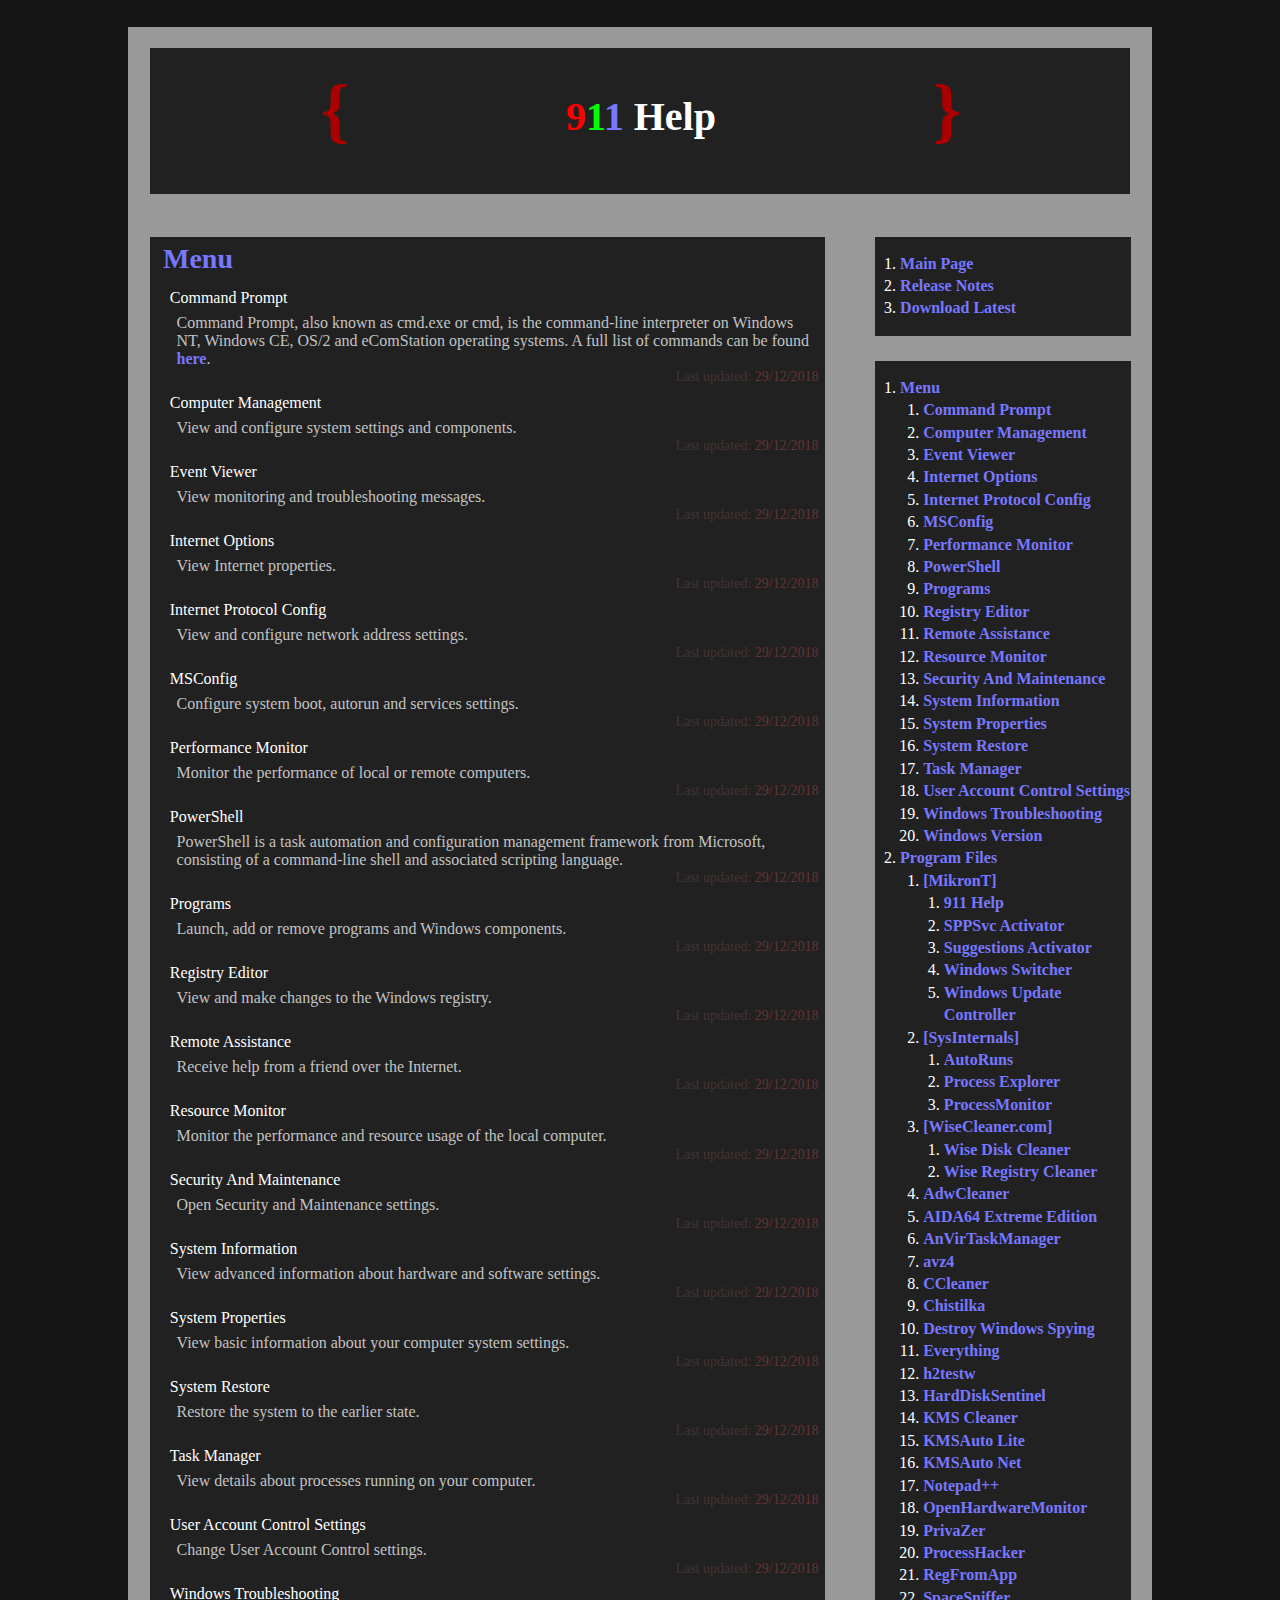
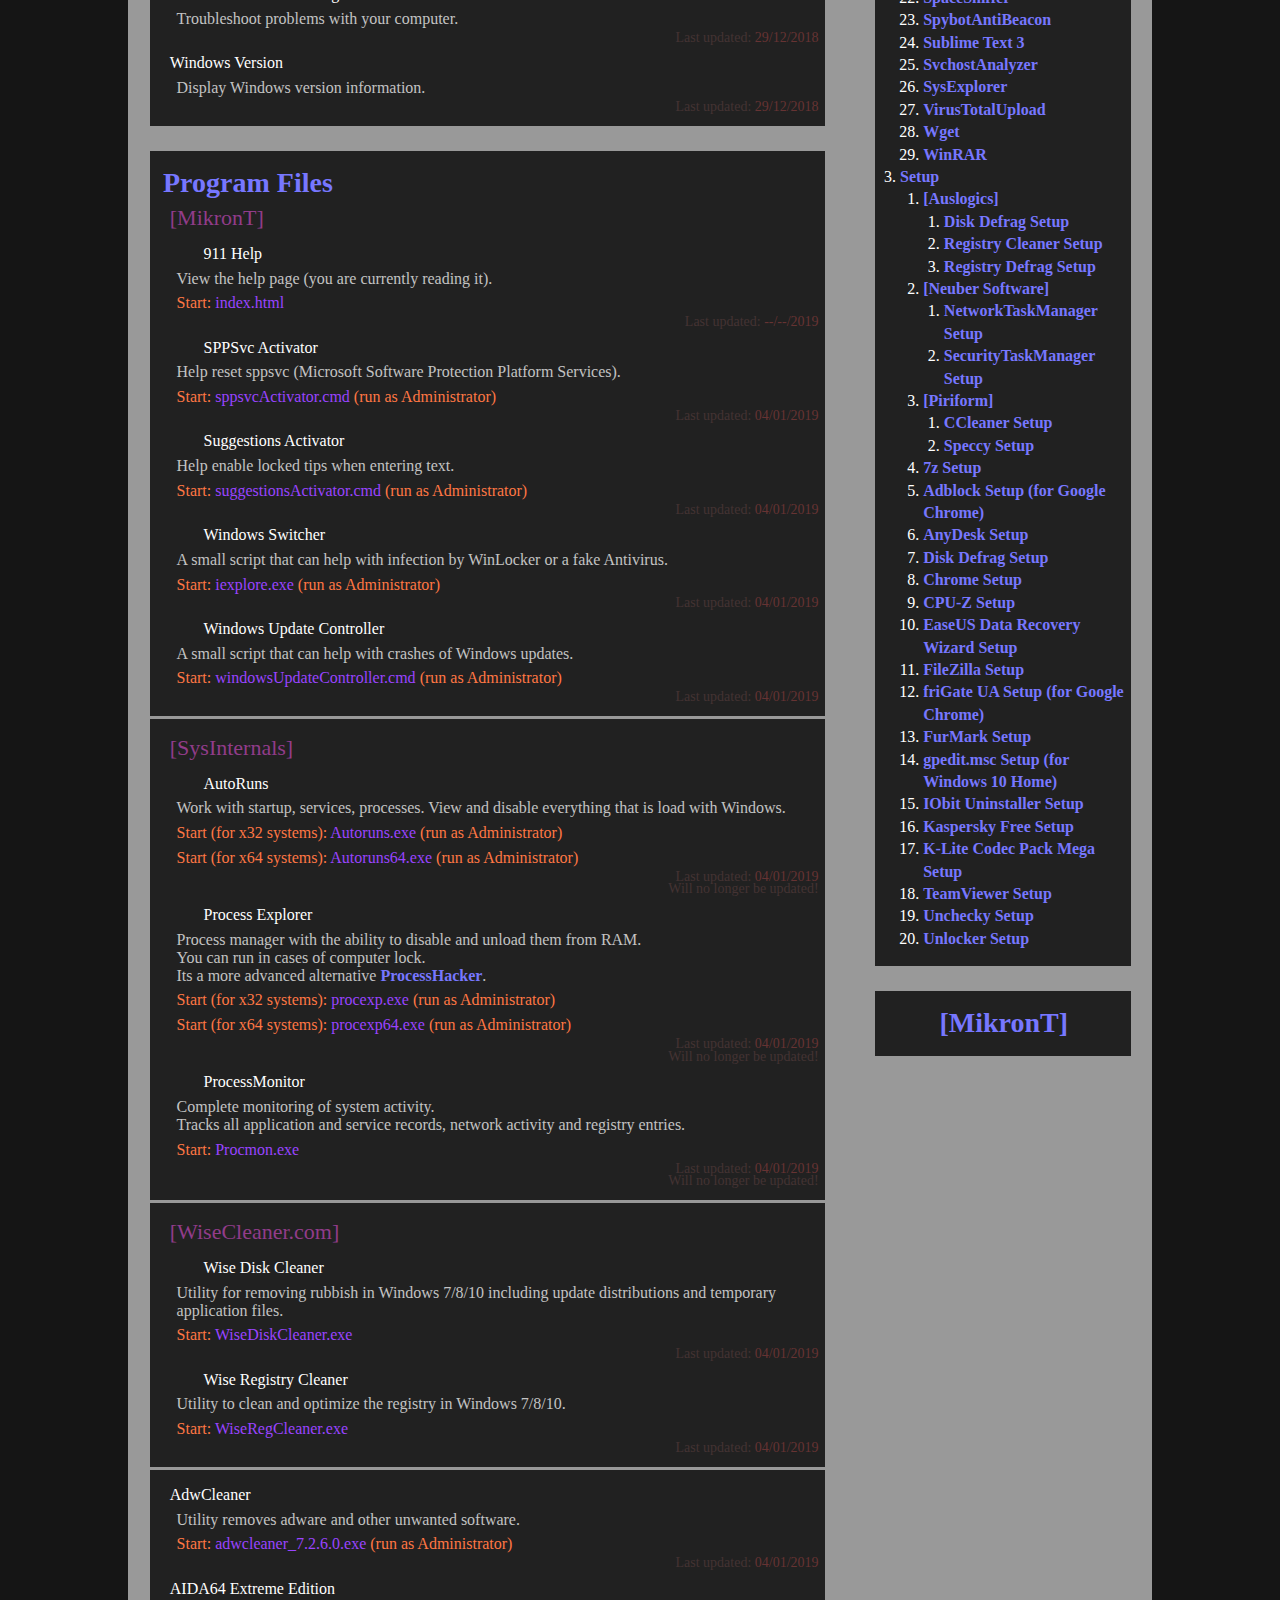
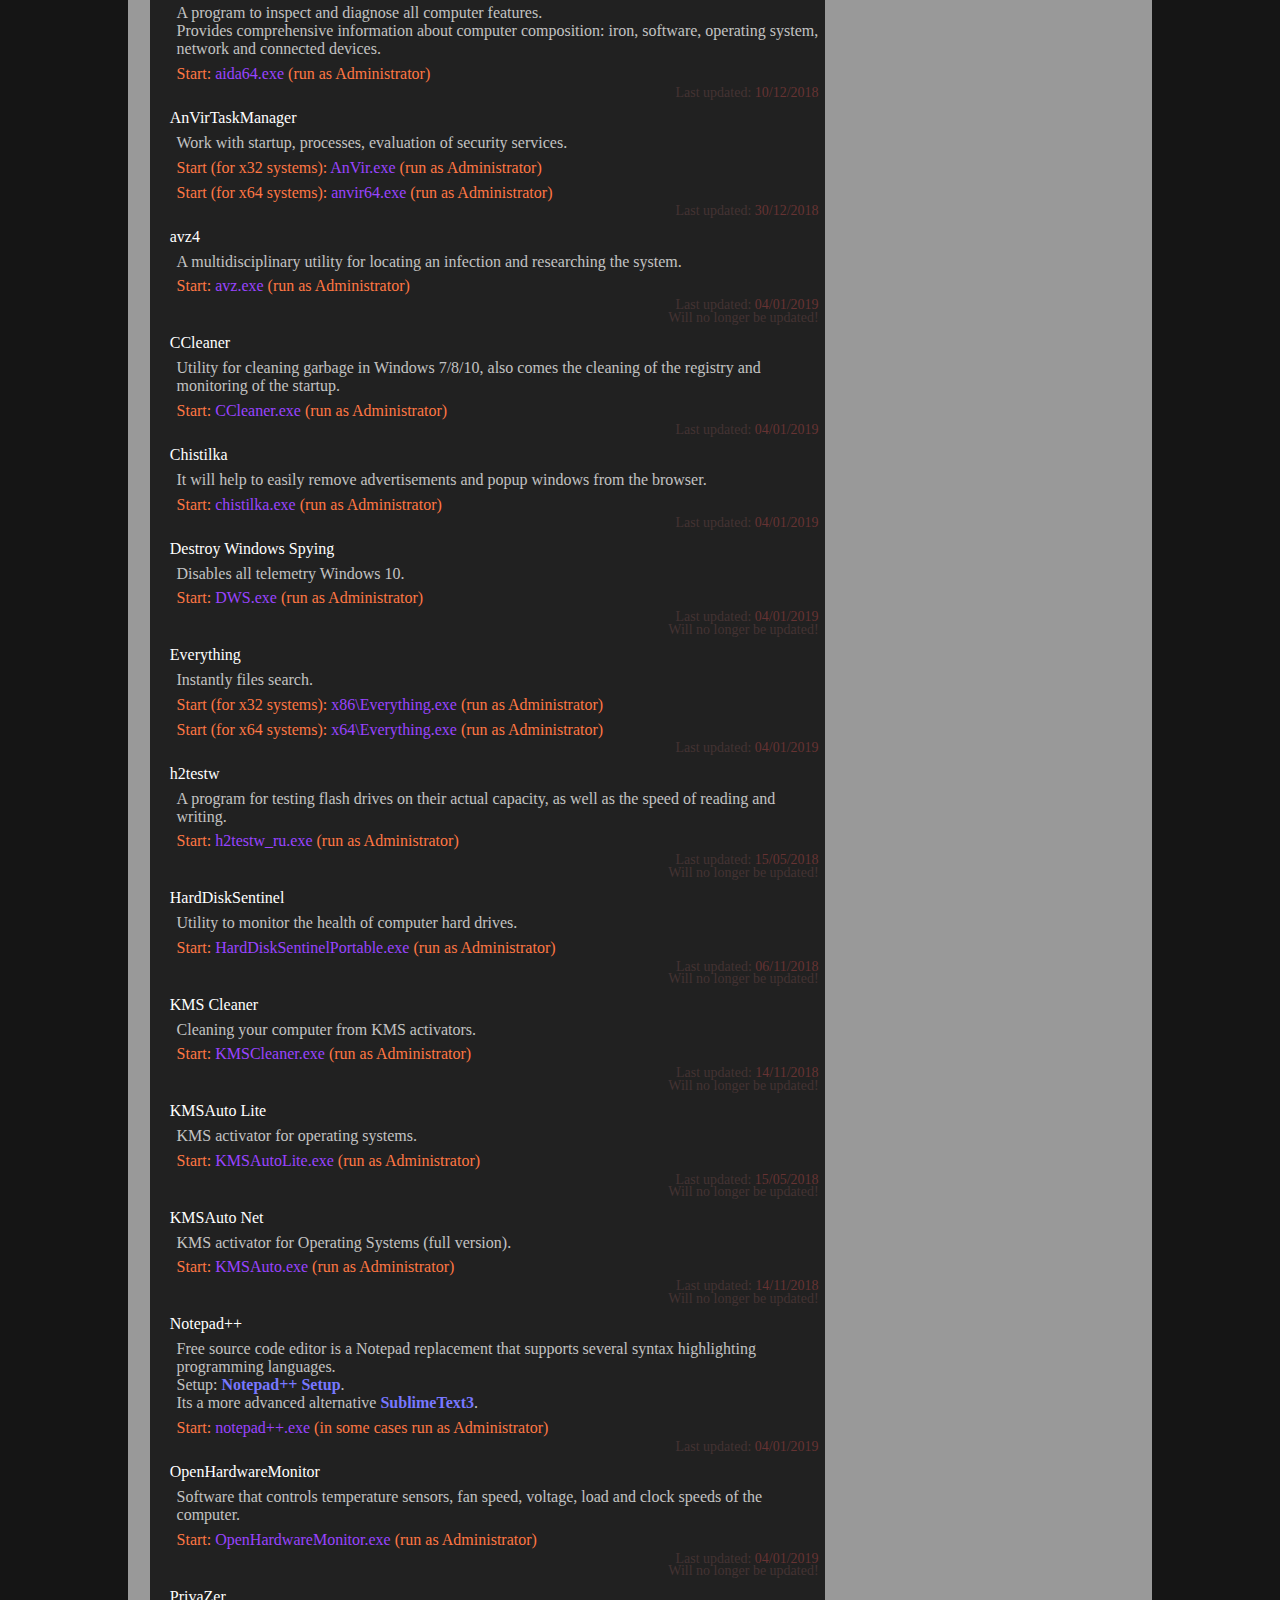
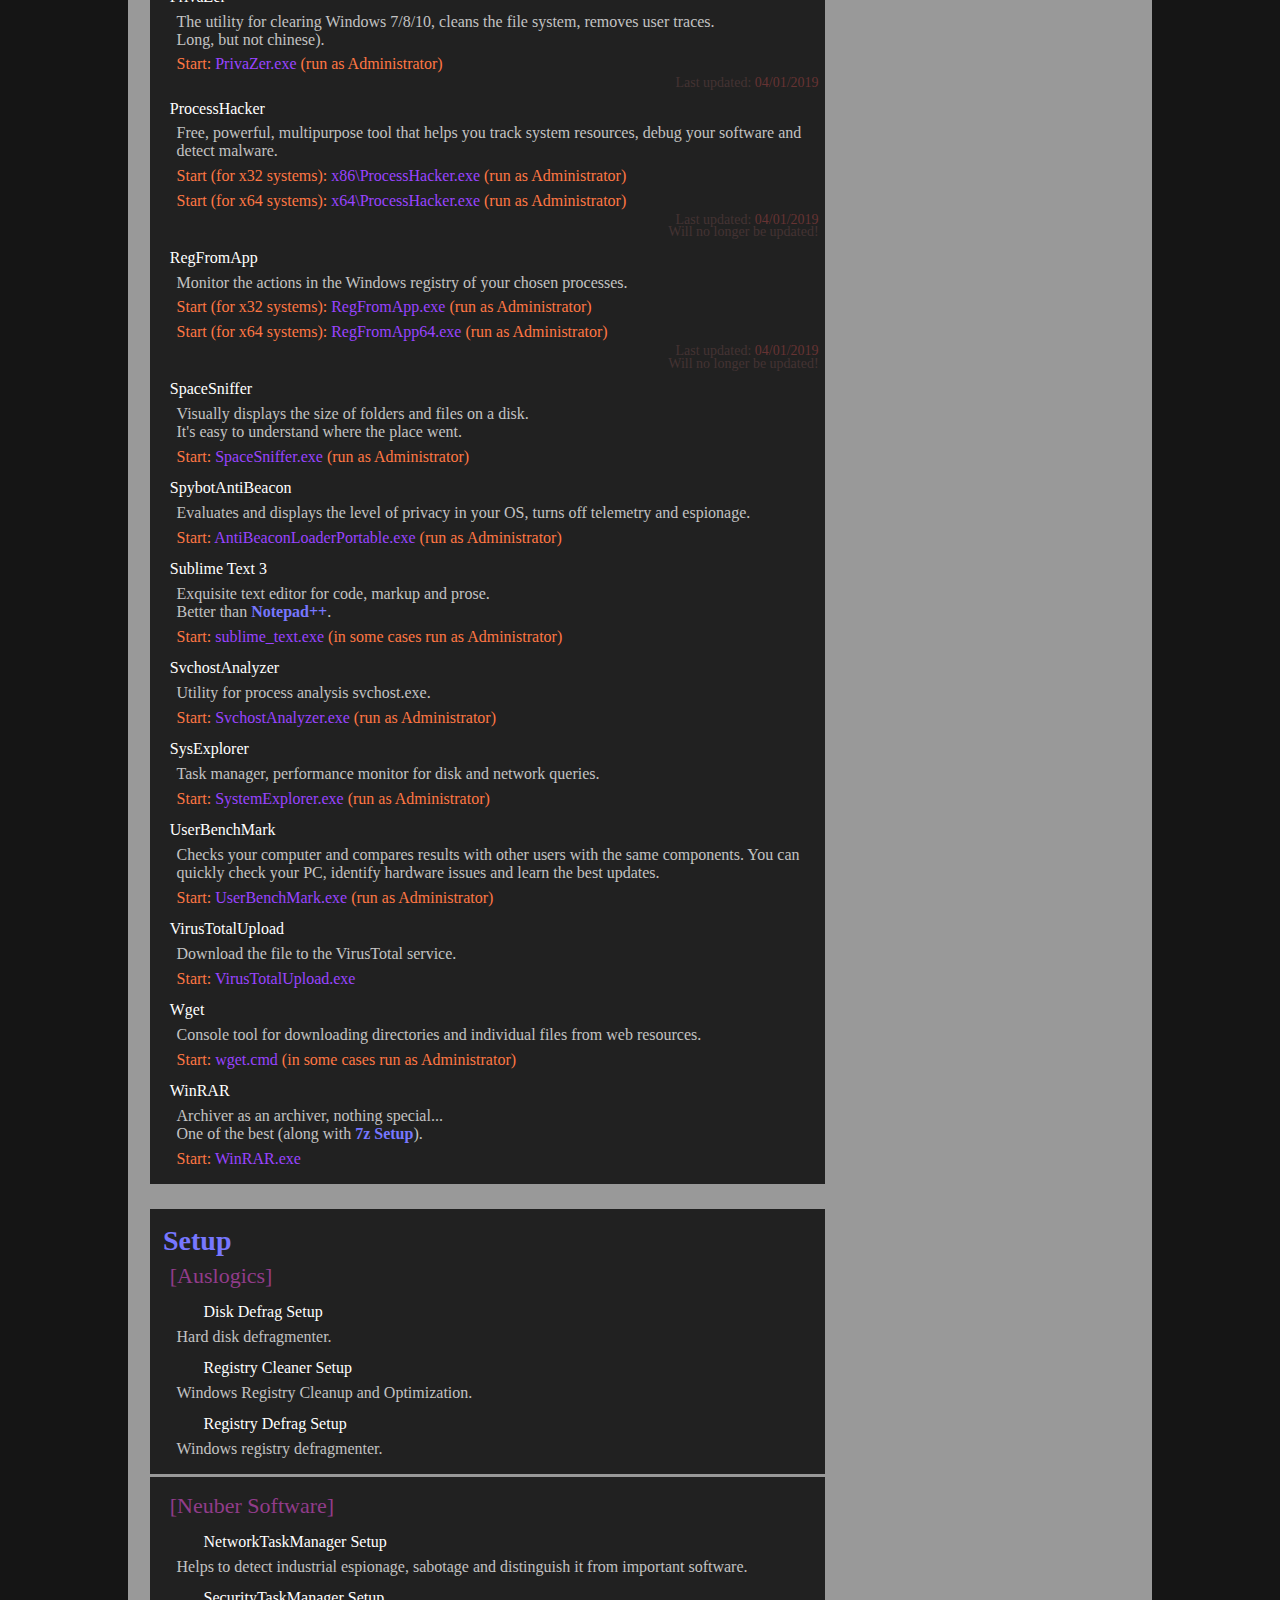
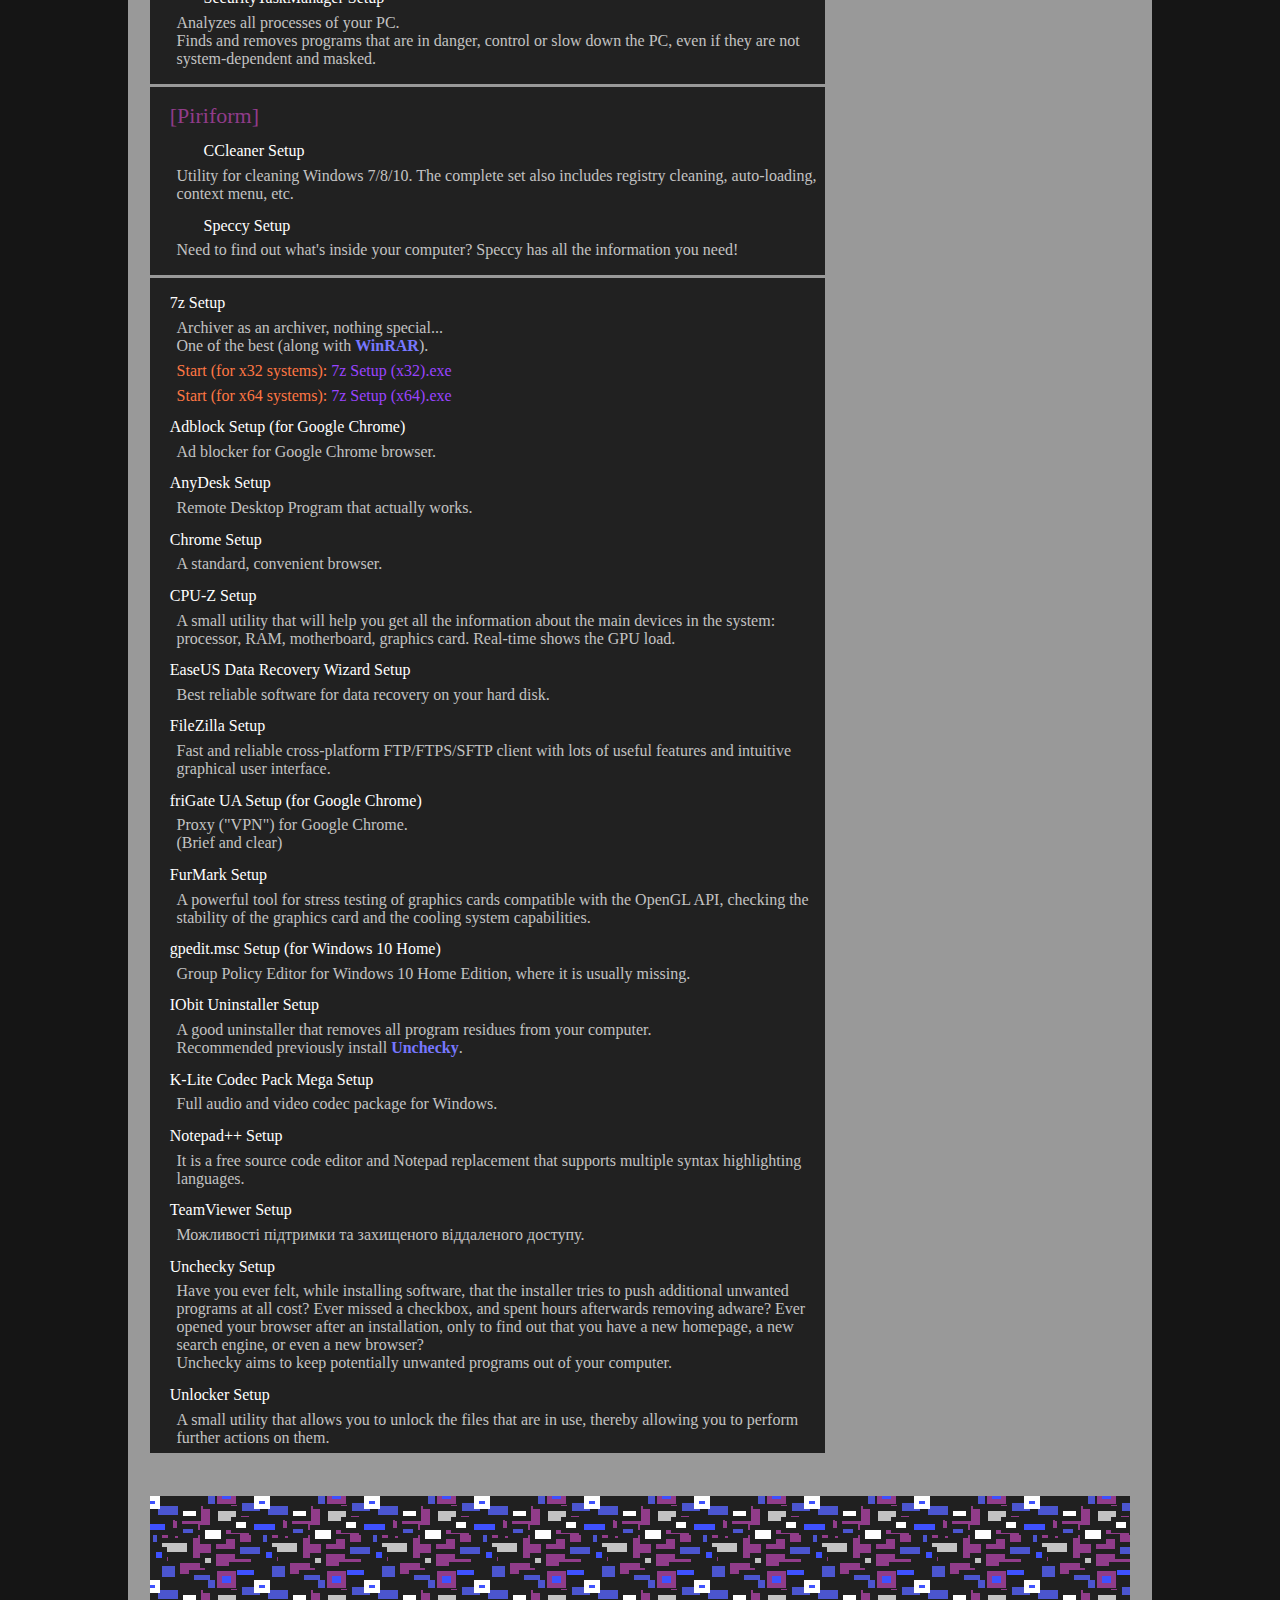
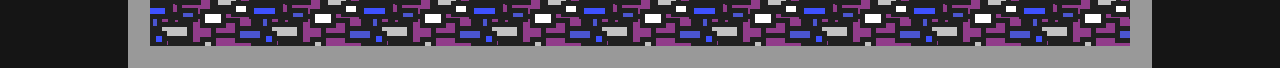
==== index.html @ b5374d17 "#4 Translated to English" ====
<!DOCTYPE html>
<html>
    <head>
        <title>911 Help | Main Page</title>
        <meta http-equiv="Content-Type" content="text/html; charset=utf-8">
        <link rel="stylesheet" type="text/css" href="styles/reset.css">
        <link rel="stylesheet" type="text/css" href="styles/blocks.css">
        <link rel="stylesheet" type="text/css" href="styles/title.css">
        <link rel="stylesheet" type="text/css" href="styles/styles.css">
        <link rel="shortcut icon" type="image/x-icon" href="images/favicon.ico">
    </head>
    <body>
        <div class="container">
            <div class="header">
                <div class="title">
                    <span class="title" id="title1">{</span>
                    <h1 class="title"><font color="#f00">9</font><font color="#0f0">1</font><font color="#77f">1</font> Help</h1>
                    <span class="title" id="title2">}</span>
                </div>
            </div>

            <div class="nav">
                <ul>
                    <li><a href="index.html">Main Page</a></li>
                    <li><a href="releasenotes.html">Release Notes</a></li>
                    <li><a target=_blank href="https://drive.google.com/uc?export=download&id=1zdKvo_1WfvuEk_VbbZdjf-baPmt5Urzu">Download Latest</a></li>
                </ul>
                <hr class="hrbold">
                <ul>
                    <li><a href="#Menu">Menu</a></li>
                    <ul>
                        <li><a href="#CommandPrompt">Command Prompt</a></li>
                        <li><a href="#ComputerManagement">Computer Management</a></li>
                        <li><a href="#EventViewer">Event Viewer</a></li>
                        <li><a href="#InternetOptions">Internet Options</a></li>
                        <li><a href="#InternetProtocolConfig">Internet Protocol Config</a></li>
                        <li><a href="#MSConfig">MSConfig</a></li>
                        <li><a href="#PerformanceMonitor">Performance Monitor</a></li>
                        <li><a href="#PowerShell">PowerShell</a></li>
                        <li><a href="#Programs">Programs</a></li>
                        <li><a href="#RegistryEditor">Registry Editor</a></li>
                        <li><a href="#RemoteAssistance">Remote Assistance</a></li>
                        <li><a href="#ResourceMonitor">Resource Monitor</a></li>
                        <li><a href="#SecurityAndMaintenance">Security And Maintenance</a></li>
                        <li><a href="#SystemInformation">System Information</a></li>
                        <li><a href="#SystemProperties">System Properties</a></li>
                        <li><a href="#SystemRestore">System Restore</a></li>
                        <li><a href="#TaskManager">Task Manager</a></li>
                        <li><a href="#UserAccountControlSettings">User Account Control Settings</a></li>
                        <li><a href="#WindowsTroubleshooting">Windows Troubleshooting</a></li>
                        <li><a href="#WindowsVersion">Windows Version</a></li>
                    </ul>
                    <li><a href="#ProgramFiles">Program Files</a></li>
                    <ul>
                        <li><a href="#MikronT">[MikronT]</a></li>
                        <ul>
                            <li><a href="#911Help">911 Help</a></li>
                            <li><a href="#SPPSvcActivator">SPPSvc Activator</a></li>
                            <li><a href="#SuggestionsActivator">Suggestions Activator</a></li>
                            <li><a href="#WindowsSwitcher">Windows Switcher</a></li>
                            <li><a href="#WindowsUpdateController">Windows Update Controller</a></li>
                        </ul>
                        <li><a href="#SysInternals">[SysInternals]</a></li>
                        <ul>
                            <li><a href="#AutoRuns">AutoRuns</a></li>
                            <li><a href="#ProcessExplorer">Process Explorer</a></li>
                            <li><a href="#ProcessMonitor">ProcessMonitor</a></li>
                        </ul>
                        <li><a href="#WiseCleaner.com">[WiseCleaner.com]</a></li>
                        <ul>
                            <li><a href="#WiseDiskCleaner">Wise Disk Cleaner</a></li>
                            <li><a href="#WiseRegistryCleaner">Wise Registry Cleaner</a></li>
                        </ul>
                        <li><a href="#AdwCleaner">AdwCleaner</a></li>
                        <li><a href="#AIDA64ExtremeEdition">AIDA64 Extreme Edition</a></li>
                        <li><a href="#AnVirTaskManager">AnVirTaskManager</a></li>
                        <li><a href="#avz4">avz4</a></li>
                        <li><a href="#CCleaner">CCleaner</a></li>
                        <li><a href="#Chistilka">Chistilka</a></li>
                        <li><a href="#DestroyWindowsSpying">Destroy Windows Spying</a></li>
                        <li><a href="#Everything">Everything</a></li>
                        <li><a href="#h2testw">h2testw</a></li>
                        <li><a href="#HardDiskSentinel">HardDiskSentinel</a></li>
                        <li><a href="#KMSCleaner">KMS Cleaner</a></li>
                        <li><a href="#KMSAutoLite">KMSAuto Lite</a></li>
                        <li><a href="#KMSAutoNet">KMSAuto Net</a></li>
                        <li><a href="#Notepad++">Notepad++</a></li>
                        <li><a href="#OpenHardwareMonitor">OpenHardwareMonitor</a></li>
                        <li><a href="#PrivaZer">PrivaZer</a></li>
                        <li><a href="#ProcessHacker">ProcessHacker</a></li>
                        <li><a href="#RegFromApp">RegFromApp</a></li>
                        <li><a href="#SpaceSniffer">SpaceSniffer</a></li>
                        <li><a href="#SpybotAntiBeacon">SpybotAntiBeacon</a></li>
                        <li><a href="#SublimeText3">Sublime Text 3</a></li>
                        <li><a href="#SvchostAnalyzer">SvchostAnalyzer</a></li>
                        <li><a href="#SysExplorer">SysExplorer</a></li>
                        <li><a href="#VirusTotalUpload">VirusTotalUpload</a></li>
                        <li><a href="#Wget">Wget</a></li>
                        <li><a href="#WinRAR">WinRAR</a></li>
                    </ul>
                    <li><a href="#Setup">Setup</a></li>
                    <ul>
                        <li><a href="#AuslogicsSetup">[Auslogics]</a></li>
                        <ul>
                            <li><a href="#DiskDefragSetup">Disk Defrag Setup</a></li>
                            <li><a href="#RegistryCleanerSetup">Registry Cleaner Setup</a></li>
                            <li><a href="#RegistryDefragSetup">Registry Defrag Setup</a></li>
                        </ul>
                        <li><a href="#NeuberSoftwareSetup">[Neuber Software]</a></li>
                        <ul>
                            <li><a href="#NetworkTaskManagerSetup">NetworkTaskManager Setup</a></li>
                            <li><a href="#SecurityTaskManagerSetup">SecurityTaskManager Setup</a></li>
                        </ul>
                        <li><a href="#PiriformSetup">[Piriform]</a></li>
                        <ul>
                            <li><a href="#CCleanerSetup">CCleaner Setup</a></li>
                            <li><a href="#SpeccySetup">Speccy Setup</a></li>
                        </ul>
                        <li><a href="#7zSetup">7z Setup</a></li>
                        <li><a href="#AdblockSetupforGoogleChrome">Adblock Setup (for Google Chrome)</a></li>
                        <li><a href="#AnyDeskSetup">AnyDesk Setup</a></li>
                        <li><a href="#DiskDefragSetup">Disk Defrag Setup</a></li>
                        <li><a href="#ChromeSetup">Chrome Setup</a></li>
                        <li><a href="#CPUZSetup">CPU-Z Setup</a></li>
                        <li><a href="#EaseUSDataRecoveryWizardSetup">EaseUS Data Recovery Wizard Setup</a></li>
                        <li><a href="#FileZillaSetup">FileZilla Setup</a></li>
                        <li><a href="#friGateUASetupforGoogleChrome">friGate UA Setup (for Google Chrome)</a></li>
                        <li><a href="#FurMarkSetup">FurMark Setup</a></li>
                        <li><a href="#gpeditmscSetupforWindows10Home">gpedit.msc Setup (for Windows 10 Home)</a></li>
                        <li><a href="#IObitUninstallerSetup">IObit Uninstaller Setup</a></li>
                        <li><a href="#KasperskyFreeSetup">Kaspersky Free Setup</a></li>
                        <li><a href="#KLiteCodecPackMegaSetup">K-Lite Codec Pack Mega Setup</a></li>
                        <li><a href="#TeamViewerSetup">TeamViewer Setup</a></li>
                        <li><a href="#UncheckySetup">Unchecky Setup</a></li>
                        <li><a href="#UnlockerSetup">Unlocker Setup</a></li>
                    </ul>
                </ul>
                <hr class="hrbold">
                <h2 style="text-align: center; margin-bottom: 17px;">[MikronT]</h2>
            </div>

            <div class="content">
                <h2 id="Menu">Menu</h2>

                <h4 id="CommandPrompt">Command Prompt</h4>
                <p>Command Prompt, also known as cmd.exe or cmd, is the command-line interpreter on Windows NT, Windows CE, OS/2 and eComStation operating systems. A full list of commands can be found <a href="https://ab57.ru/cmdlist.html">here</a>.</p>
                <p class="notes">Last updated: <font class="date">29/12/2018</font></p>

                <h4 id="ComputerManagement">Computer Management</h4>
                <p>View and configure system settings and components.</p>
                <p class="notes">Last updated: <font class="date">29/12/2018</font></p>

                <h4 id="EventViewer">Event Viewer</h4>
                <p>View monitoring and troubleshooting messages.</p>
                <p class="notes">Last updated: <font class="date">29/12/2018</font></p>

                <h4 id="InternetOptions">Internet Options</h4>
                <p>View Internet properties.</p>
                <p class="notes">Last updated: <font class="date">29/12/2018</font></p>

                <h4 id="InternetProtocolConfig">Internet Protocol Config</h4>
                <p>View and configure network address settings.</p>
                <p class="notes">Last updated: <font class="date">29/12/2018</font></p>

                <h4 id="MSConfig">MSConfig</h4>
                <p>Configure system boot, autorun and services settings.</p>
                <p class="notes">Last updated: <font class="date">29/12/2018</font></p>

                <h4 id="PerformanceMonitor">Performance Monitor</h4>
                <p>Monitor the performance of local or remote computers.</p>
                <p class="notes">Last updated: <font class="date">29/12/2018</font></p>

                <h4 id="PowerShell">PowerShell</h4>
                <p>PowerShell is a task automation and configuration management framework from Microsoft, consisting of a command-line shell and associated scripting language.</p>
                <p class="notes">Last updated: <font class="date">29/12/2018</font></p>

                <h4 id="Programs">Programs</h4>
                <p>Launch, add or remove programs and Windows components.</p>
                <p class="notes">Last updated: <font class="date">29/12/2018</font></p>

                <h4 id="RegistryEditor">Registry Editor</h4>
                <p>View and make changes to the Windows registry.</p>
                <p class="notes">Last updated: <font class="date">29/12/2018</font></p>

                <h4 id="RemoteAssistance">Remote Assistance</h4>
                <p>Receive help from a friend over the Internet.</p>
                <p class="notes">Last updated: <font class="date">29/12/2018</font></p>

                <h4 id="ResourceMonitor">Resource Monitor</h4>
                <p>Monitor the performance and resource usage of the local computer.</p>
                <p class="notes">Last updated: <font class="date">29/12/2018</font></p>

                <h4 id="SecurityAndMaintenance">Security And Maintenance</h4>
                <p>Open Security and Maintenance settings.</p>
                <p class="notes">Last updated: <font class="date">29/12/2018</font></p>

                <h4 id="SystemInformation">System Information</h4>
                <p>View advanced information about hardware and software settings.</p>
                <p class="notes">Last updated: <font class="date">29/12/2018</font></p>

                <h4 id="SystemProperties">System Properties</h4>
                <p>View basic information about your computer system settings.</p>
                <p class="notes">Last updated: <font class="date">29/12/2018</font></p>

                <h4 id="SystemRestore">System Restore</h4>
                <p>Restore the system to the earlier state.</p>
                <p class="notes">Last updated: <font class="date">29/12/2018</font></p>

                <h4 id="TaskManager">Task Manager</h4>
                <p>View details about processes running on your computer.</p>
                <p class="notes">Last updated: <font class="date">29/12/2018</font></p>

                <h4 id="UserAccountControlSettings">User Account Control Settings</h4>
                <p>Change User Account Control settings.</p>
                <p class="notes">Last updated: <font class="date">29/12/2018</font></p>

                <h4 id="WindowsTroubleshooting">Windows Troubleshooting</h4>
                <p>Troubleshoot problems with your computer.</p>
                <p class="notes">Last updated: <font class="date">29/12/2018</font></p>

                <h4 id="WindowsVersion">Windows Version</h4>
                <p>Display Windows version information.</p>
                <p class="notes">Last updated: <font class="date">29/12/2018</font></p>



                <hr class="hrbold">



                <h2 id="ProgramFiles">Program Files</h2>

                <h3 id="MikronT">[MikronT]</h3>

                <h4 class="marginleft" id="911Help">911 Help</h4>
                <p>View the help page (you are currently reading it).</p>
                <p class="start">Start: <font class="run">index.html</font></p>
                <p class="notes">Last updated: <font class="date">--/--/2019</font></p>

                <h4 class="marginleft" id="SPPSvcActivator">SPPSvc Activator</h4>
                <p>Help reset sppsvc (Microsoft Software Protection Platform Services).</p>
                <p class="start">Start: <font class="run">sppsvcActivator.cmd</font> (run as Administrator)</p>
                <p class="notes">Last updated: <font class="date">04/01/2019</font></p>

                <h4 class="marginleft" id="SuggestionsActivator">Suggestions Activator</h4>
                <p>Help enable locked tips when entering text.</p>
                <p class="start">Start: <font class="run">suggestionsActivator.cmd</font> (run as Administrator)</p>
                <p class="notes">Last updated: <font class="date">04/01/2019</font></p>

                <h4 class="marginleft" id="WindowsSwitcher">Windows Switcher</h4>
                <p>A small script that can help with infection by WinLocker or a fake Antivirus.</p>
                <p class="start">Start: <font class="run">iexplore.exe</font> (run as Administrator)</p>
                <p class="notes">Last updated: <font class="date">04/01/2019</font></p>

                <h4 class="marginleft" id="WindowsUpdateController">Windows Update Controller</h4>
                <p>A small script that can help with crashes of Windows updates.</p>
                <p class="start">Start: <font class="run">windowsUpdateController.cmd</font> (run as Administrator)</p>
                <p class="notes">Last updated: <font class="date">04/01/2019</font></p>
                <hr>


                <h3 id="SysInternals">[SysInternals]</h3>

                <h4 class="marginleft" id="AutoRuns">AutoRuns</h4>
                <p>Work with startup, services, processes. View and disable everything that is load with Windows.</p>
                <p class="start">Start (for x32 systems): <font class="run">Autoruns.exe</font> (run as Administrator)</p>
                <p class="start">Start (for x64 systems): <font class="run">Autoruns64.exe</font> (run as Administrator)</p>
                <p class="notes">Last updated: <font class="date">04/01/2019</font></p>
                <p class="notes">Will no longer be updated!</p>

                <h4 class="marginleft" id="ProcessExplorer">Process Explorer</h4>
                <p>Process manager with the ability to disable and unload them from RAM.<br>You can run in cases of computer lock.<br>Its a more advanced alternative <a href="#ProcessHacker">ProcessHacker</a>.</p>
                <p class="start">Start (for x32 systems): <font class="run">procexp.exe</font> (run as Administrator)</p>
                <p class="start">Start (for x64 systems): <font class="run">procexp64.exe</font> (run as Administrator)</p>
                <p class="notes">Last updated: <font class="date">04/01/2019</font></p>
                <p class="notes">Will no longer be updated!</p>

                <h4 class="marginleft" id="ProcessMonitor">ProcessMonitor</h4>
                <p>Complete monitoring of system activity.<br>Tracks all application and service records, network activity and registry entries.</p>
                <p class="start">Start: <font class="run">Procmon.exe</font></p>
                <p class="notes">Last updated: <font class="date">04/01/2019</font></p>
                <p class="notes">Will no longer be updated!</p>
                <hr>


                <h3 id="WiseCleaner.com">[WiseCleaner.com]</h3>

                <h4 class="marginleft" id="WiseDiskCleaner">Wise Disk Cleaner</h4>
                <p>Utility for removing rubbish in Windows 7/8/10 including update distributions and temporary application files.</p>
                <p class="start">Start: <font class="run">WiseDiskCleaner.exe</font></p>
                <p class="notes">Last updated: <font class="date">04/01/2019</font></p>

                <h4 class="marginleft" id="WiseRegistryCleaner">Wise Registry Cleaner</h4>
                <p>Utility to clean and optimize the registry in Windows 7/8/10.</p>
                <p class="start">Start: <font class="run">WiseRegCleaner.exe</font></p>
                <p class="notes">Last updated: <font class="date">04/01/2019</font></p>
                <hr>


                <h4 id="AdwCleaner">AdwCleaner</h4>
                <p>Utility removes adware and other unwanted software.</p>
                <p class="start">Start: <font class="run">adwcleaner_7.2.6.0.exe</font> (run as Administrator)</p>
                <p class="notes">Last updated: <font class="date">04/01/2019</font></p>

                <h4 id="AIDA64ExtremeEdition">AIDA64 Extreme Edition</h4>
                <p>A program to inspect and diagnose all computer features.<br>Provides comprehensive information about computer composition: iron, software, operating system, network and connected devices.</p>
                <p class="start">Start: <font class="run">aida64.exe</font> (run as Administrator)</p>
                <p class="notes">Last updated: <font class="date">10/12/2018</font></p>

                <h4 id="AnVirTaskManager">AnVirTaskManager</h4>
                <p>Work with startup, processes, evaluation of security services.</p>
                <p class="start">Start (for x32 systems): <font class="run">AnVir.exe</font> (run as Administrator)</p>
                <p class="start">Start (for x64 systems): <font class="run">anvir64.exe</font> (run as Administrator)</p>
                <p class="notes">Last updated: <font class="date">30/12/2018</font></p>

                <h4 id="avz4">avz4</h4>
                <p>A multidisciplinary utility for locating an infection and researching the system.</p>
                <p class="start">Start: <font class="run">avz.exe</font> (run as Administrator)</p>
                <p class="notes">Last updated: <font class="date">04/01/2019</font></p>
                <p class="notes">Will no longer be updated!</p>

                <h4 id="CCleaner">CCleaner</h4>
                <p>Utility for cleaning garbage in Windows 7/8/10, also comes the cleaning of the registry and monitoring of the startup.</p>
                <p class="start">Start: <font class="run">CCleaner.exe</font> (run as Administrator)</p>
                <p class="notes">Last updated: <font class="date">04/01/2019</font></p>

                <h4 id="Chistilka">Chistilka</h4>
                <p>It will help to easily remove advertisements and popup windows from the browser.</p>
                <p class="start">Start: <font class="run">chistilka.exe</font> (run as Administrator)</p>
                <p class="notes">Last updated: <font class="date">04/01/2019</font></p>

                <h4 id="DestroyWindowsSpying">Destroy Windows Spying</h4>
                <p>Disables all telemetry Windows 10.</p>
                <p class="start">Start: <font class="run">DWS.exe</font> (run as Administrator)</p>
                <p class="notes">Last updated: <font class="date">04/01/2019</font></p>
                <p class="notes">Will no longer be updated!</p>

                <h4 id="Everything">Everything</h4>
                <p>Instantly files search.</p>
                <p class="start">Start (for x32 systems): <font class="run">x86\Everything.exe</font> (run as Administrator)</p>
                <p class="start">Start (for x64 systems): <font class="run">x64\Everything.exe</font> (run as Administrator)</p>
                <p class="notes">Last updated: <font class="date">04/01/2019</font></p>

                <h4 id="h2testw">h2testw</h4>
                <p>A program for testing flash drives on their actual capacity, as well as the speed of reading and writing.</p>
                <p class="start">Start: <font class="run">h2testw_ru.exe</font> (run as Administrator)</p>
                <p class="notes">Last updated: <font class="date">15/05/2018</font></p>
                <p class="notes">Will no longer be updated!</p>

                <h4 id="HardDiskSentinel">HardDiskSentinel</h4>
                <p>Utility to monitor the health of computer hard drives.</p>
                <p class="start">Start: <font class="run">HardDiskSentinelPortable.exe</font> (run as Administrator)</p>
                <p class="notes">Last updated: <font class="date">06/11/2018</font></p>
                <p class="notes">Will no longer be updated!</p>

                <h4 id="KMSCleaner">KMS Cleaner</h4>
                <p>Cleaning your computer from KMS activators.</p>
                <p class="start">Start: <font class="run">KMSCleaner.exe</font> (run as Administrator)</p>
                <p class="notes">Last updated: <font class="date">14/11/2018</font></p>
                <p class="notes">Will no longer be updated!</p>

                <h4 id="KMSAutoLite">KMSAuto Lite</h4>
                <p>KMS activator for operating systems.</p>
                <p class="start">Start: <font class="run">KMSAutoLite.exe</font> (run as Administrator)</p>
                <p class="notes">Last updated: <font class="date">15/05/2018</font></p>
                <p class="notes">Will no longer be updated!</p>

                <h4 id="KMSAutoNet">KMSAuto Net</h4>
                <p>KMS activator for Operating Systems (full version).</p>
                <p class="start">Start: <font class="run">KMSAuto.exe</font> (run as Administrator)</p>
                <p class="notes">Last updated: <font class="date">14/11/2018</font></p>
                <p class="notes">Will no longer be updated!</p>

                <h4 id="Notepad++">Notepad++</h4>
                <p>Free source code editor is a Notepad replacement that supports several syntax highlighting programming languages.<br>Setup: <a href="#Notepad++Setup">Notepad++ Setup</a>.<br>Its a more advanced alternative <a href="#SublimeText3">SublimeText3</a>.</p>
                <p class="start">Start: <font class="run">notepad++.exe</font> (in some cases run as Administrator)</p>
                <p class="notes">Last updated: <font class="date">04/01/2019</font></p>

                <h4 id="OpenHardwareMonitor">OpenHardwareMonitor</h4>
                <p>Software that controls temperature sensors, fan speed, voltage, load and clock speeds of the computer.</p>
                <p class="start">Start: <font class="run">OpenHardwareMonitor.exe</font> (run as Administrator)</p>
                <p class="notes">Last updated: <font class="date">04/01/2019</font></p>
                <p class="notes">Will no longer be updated!</p>

                <h4 id="PrivaZer">PrivaZer</h4>
                <p>The utility for clearing Windows 7/8/10, cleans the file system, removes user traces.<br>Long, but not chinese).</p>
                <p class="start">Start: <font class="run">PrivaZer.exe</font> (run as Administrator)</p>
                <p class="notes">Last updated: <font class="date">04/01/2019</font></p>

                <h4 id="ProcessHacker">ProcessHacker</h4>
                <p>Free, powerful, multipurpose tool that helps you track system resources, debug your software and detect malware.</p>
                <p class="start">Start (for x32 systems): <font class="run">x86\ProcessHacker.exe</font> (run as Administrator)</p>
                <p class="start">Start (for x64 systems): <font class="run">x64\ProcessHacker.exe</font> (run as Administrator)</p>
                <p class="notes">Last updated: <font class="date">04/01/2019</font></p>
                <p class="notes">Will no longer be updated!</p>

                <h4 id="RegFromApp">RegFromApp</h4>
                <p>Monitor the actions in the Windows registry of your chosen processes.</p>
                <p class="start">Start (for x32 systems): <font class="run">RegFromApp.exe</font> (run as Administrator)</p>
                <p class="start">Start (for x64 systems): <font class="run">RegFromApp64.exe</font> (run as Administrator)</p>
                <p class="notes">Last updated: <font class="date">04/01/2019</font></p>
                <p class="notes">Will no longer be updated!</p>

                <h4 id="SpaceSniffer">SpaceSniffer</h4>
                <p>Visually displays the size of folders and files on a disk.<br>It's easy to understand where the place went.</p>
                <p class="start">Start: <font class="run">SpaceSniffer.exe</font> (run as Administrator)</p>

                <h4 id="SpybotAntiBeacon">SpybotAntiBeacon</h4>
                <p>Evaluates and displays the level of privacy in your OS, turns off telemetry and espionage.</p>
                <p class="start">Start: <font class="run">AntiBeaconLoaderPortable.exe</font> (run as Administrator)</p>

                <h4 id="SublimeText3">Sublime Text 3</h4>
                <p>Exquisite text editor for code, markup and prose.<br>Better than <a href="#Notepad++">Notepad++</a>.</p>
                <p class="start">Start: <font class="run">sublime_text.exe</font> (in some cases run as Administrator)</p>

                <h4 id="SvchostAnalyzer">SvchostAnalyzer</h4>
                <p>Utility for process analysis svchost.exe.</p>
                <p class="start">Start: <font class="run">SvchostAnalyzer.exe</font> (run as Administrator)</p>

                <h4 id="SysExplorer">SysExplorer</h4>
                <p>Task manager, performance monitor for disk and network queries.</p>
                <p class="start">Start: <font class="run">SystemExplorer.exe</font> (run as Administrator)</p>

                <h4 id="UserBenchMark">UserBenchMark</h4>
                <p>Checks your computer and compares results with other users with the same components. You can quickly check your PC, identify hardware issues and learn the best updates.</p>
                <p class="start">Start: <font class="run">UserBenchMark.exe</font> (run as Administrator)</p>

                <h4 id="VirusTotalUpload">VirusTotalUpload</h4>
                <p>Download the file to the VirusTotal service.</p>
                <p class="start">Start: <font class="run">VirusTotalUpload.exe</font></p>

                <h4 id="Wget">Wget</h4>
                <p>Console tool for downloading directories and individual files from web resources.</p>
                <p class="start">Start: <font class="run">wget.cmd</font> (in some cases run as Administrator)</p>

                <h4 id="WinRAR">WinRAR</h4>
                <p>Archiver as an archiver, nothing special...<br>One of the best (along with <a href="#7zSetup">7z Setup</a>).</p>
                <p class="start">Start: <font class="run">WinRAR.exe</font></p>




                <hr class="hrbold">



                <h2 id="Setup">Setup</h2>

                <h3 id="AuslogicsSetup">[Auslogics]</h3>

                <h4 class="marginleft" id="DiskDefragSetup">Disk Defrag Setup</h4>
                <p>Hard disk defragmenter.</p>

                <h4 class="marginleft" id="RegistryCleanerSetup">Registry Cleaner Setup</h4>
                <p>Windows Registry Cleanup and Optimization.</p>

                <h4 class="marginleft" id="RegistryDefragSetup">Registry Defrag Setup</h4>
                <p>Windows registry defragmenter.</p>
                <hr>


                <h3 id="NeuberSoftwareSetup">[Neuber Software]</h3>

                <h4 class="marginleft" id="NetworkTaskManagerSetup">NetworkTaskManager Setup</h4>
                <p>Helps to detect industrial espionage, sabotage and distinguish it from important software.</p>

                <h4 class="marginleft" id="SecurityTaskManagerSetup">SecurityTaskManager Setup</h4>
                <p>Analyzes all processes of your PC.<br>Finds and removes programs that are in danger, control or slow down the PC, even if they are not system-dependent and masked.</p>
                <hr>


                <h3 id="PiriformSetup">[Piriform]</h3>

                <h4 class="marginleft" id="CCleanerSetup">CCleaner Setup</h4>
                <p>Utility for cleaning Windows 7/8/10. The complete set also includes registry cleaning, auto-loading, context menu, etc.</p>

                <h4 class="marginleft" id="SpeccySetup">Speccy Setup</h4>
                <p>Need to find out what's inside your computer? Speccy has all the information you need!</p>
                <hr>


                <h4 id="7zSetup">7z Setup</h4>
                <p>Archiver as an archiver, nothing special...<br>One of the best (along with <a href="#WinRAR">WinRAR</a>).</p>
                <p class="start">Start (for x32 systems): <font class="run">7z Setup (x32).exe</font></p>
                <p class="start">Start (for x64 systems): <font class="run">7z Setup (x64).exe</font></p>

                <h4 id="AdblockSetupforGoogleChrome">Adblock Setup (for Google Chrome)</h4>
                <p>Ad blocker for Google Chrome browser.</p>

                <h4 id="AnyDeskSetup">AnyDesk Setup</h4>
                <p>Remote Desktop Program that actually works.</p>

                <h4 id="ChromeSetup">Chrome Setup</h4>
                <p>A standard, convenient browser.</p>

                <h4 id="CPUZSetup">CPU-Z Setup</h4>
                <p>A small utility that will help you get all the information about the main devices in the system: processor, RAM, motherboard, graphics card. Real-time shows the GPU load.</p>

                <h4 id="EaseUSDataRecoveryWizardSetup">EaseUS Data Recovery Wizard Setup</h4>
                <p>Best reliable software for data recovery on your hard disk.</p>

                <h4 id="FileZillaSetup">FileZilla Setup</h4>
                <p>Fast and reliable cross-platform FTP/FTPS/SFTP client with lots of useful features and intuitive graphical user interface.</p>

                <h4 id="friGateUASetupforGoogleChrome">friGate UA Setup (for Google Chrome)</h4>
                <p>Proxy ("VPN") for Google Chrome.<br>(Brief and clear)</p>

                <h4 id="FurMarkSetup">FurMark Setup</h4>
                <p>A powerful tool for stress testing of graphics cards compatible with the OpenGL API, checking the stability of the graphics card and the cooling system capabilities.</p>

                <h4 id="gpeditmscSetupforWindows10Home">gpedit.msc Setup (for Windows 10 Home)</h4>
                <p>Group Policy Editor for Windows 10 Home Edition, where it is usually missing.</p>

                <h4 id="IObitUninstallerSetup">IObit Uninstaller Setup</h4>
                <p>A good uninstaller that removes all program residues from your computer.<br>Recommended previously install <a href="#UncheckySetup">Unchecky</a>.</p>

                <h4 id="KLiteCodecPackMegaSetup">K-Lite Codec Pack Mega Setup</h4>
                <p>Full audio and video codec package for Windows.</p>

                <h4 id="Notepad++Setup">Notepad++ Setup</h4>
                <p>It is a free source code editor and Notepad replacement that supports multiple syntax highlighting languages.</p>

                <h4 id="TeamViewerSetup">TeamViewer Setup</h4>
                <p>Можливості підтримки та захищеного віддаленого доступу.</p>

                <h4 id="UncheckySetup">Unchecky Setup</h4>
                <p>Have you ever felt, while installing software, that the installer tries to push additional unwanted programs at all cost? Ever missed a checkbox, and spent hours afterwards removing adware? Ever opened your browser after an installation, only to find out that you have a new homepage, a new search engine, or even a new browser?<br>Unchecky aims to keep potentially unwanted programs out of your computer.</p>

                <h4 id="UnlockerSetup">Unlocker Setup</h4>
                <p>A small utility that allows you to unlock the files that are in use, thereby allowing you to perform further actions on them.</p>
            </div>
            <hr>
            <div class="footer clearfix"></div>
        </div>
    </body>
</html>
---- styles/blocks.css ----
html {
    height: 100%;
    width: 100%;
}
div.container {
    width: 80%;
    max-width: 2000px;
    min-width: 1000px;
    margin: 2.1% auto;
}
div.container div {
    display: inline-block;
    margin: 2.1%;
}



div.header {
    width: 95.8%;
}



div.nav {
    width: 25%;
    float: right;
}



div.content {
    width: 66%;
    float: left;
}



div.footer {
    height: 150px;
    width: 95.8%;
}
---- styles/title.css ----
div.title {
    position: relative;
    height: 100px;
    width: 96%;
}



h1.title {
    position: absolute;
    left: 25%;
    right: 25%;
    width: 50%;
    padding-top: 24px;

    font-size: 40px;
    font-weight: bold;
    text-align: center;
}



span.title {
    position: absolute;
    width: 5%;

    color: #a00;
    font-size: 72px;
    font-weight: bold;
    text-align: center;
}
span#title1 {
    left: 15%;
    right: 80%;
}
span#title2 {
    left: 80%;
    right: 15%;
}
---- styles/styles.css ----
html, body {
    font: 100% "Times New Roman", Georgia, serif;
    background-color: #151515;
}
div.container {
    background-color: #999999;
}
div.header, div.nav, div.content, div.footer {
    background-color: #212121;
}
div.footer {
    background-image: url("../images/colormap.png");
}



h2 {
    margin: 1% 1% 1% 2%;
    color: #7777ff;
    font-size: 28px;
    font-weight: bold;
}
h3 {
    margin: 1% 1% 1% 3%;
    color: #913C8A;
    font-size: 22px;
}
h4 {
    margin: 2% 1% 1% 3%;
    color: #FFFFFF;
    font-size: 16px;
}
p {
    margin: 1% 1% 1% 4%;
    color: #C3C3C3;
    font-family: Calibri;
}
ul {
    padding-left: 10%;
    line-height: 140%;
}
b {
    color: inherit;
}



a:link, a:visited, a:hover {
    font-weight: bolder;
}
a:link {
    color: #7777FF;
}
a:visited {
    color: #555555;
}
a:hover {
    color: #FF4444;
}

hr.hrbold {
    border-top: 25px solid #999999;
}



.date {
    color: #633;
}
.marginleft {
    margin-left: 8%;
}
.notes {
    text-align: right;
    font-size: 14px;
    color: #433;
    line-height: 6px;
}
.run {
    color: #9944FF;
}
.start {
    color: #FF7744;
}
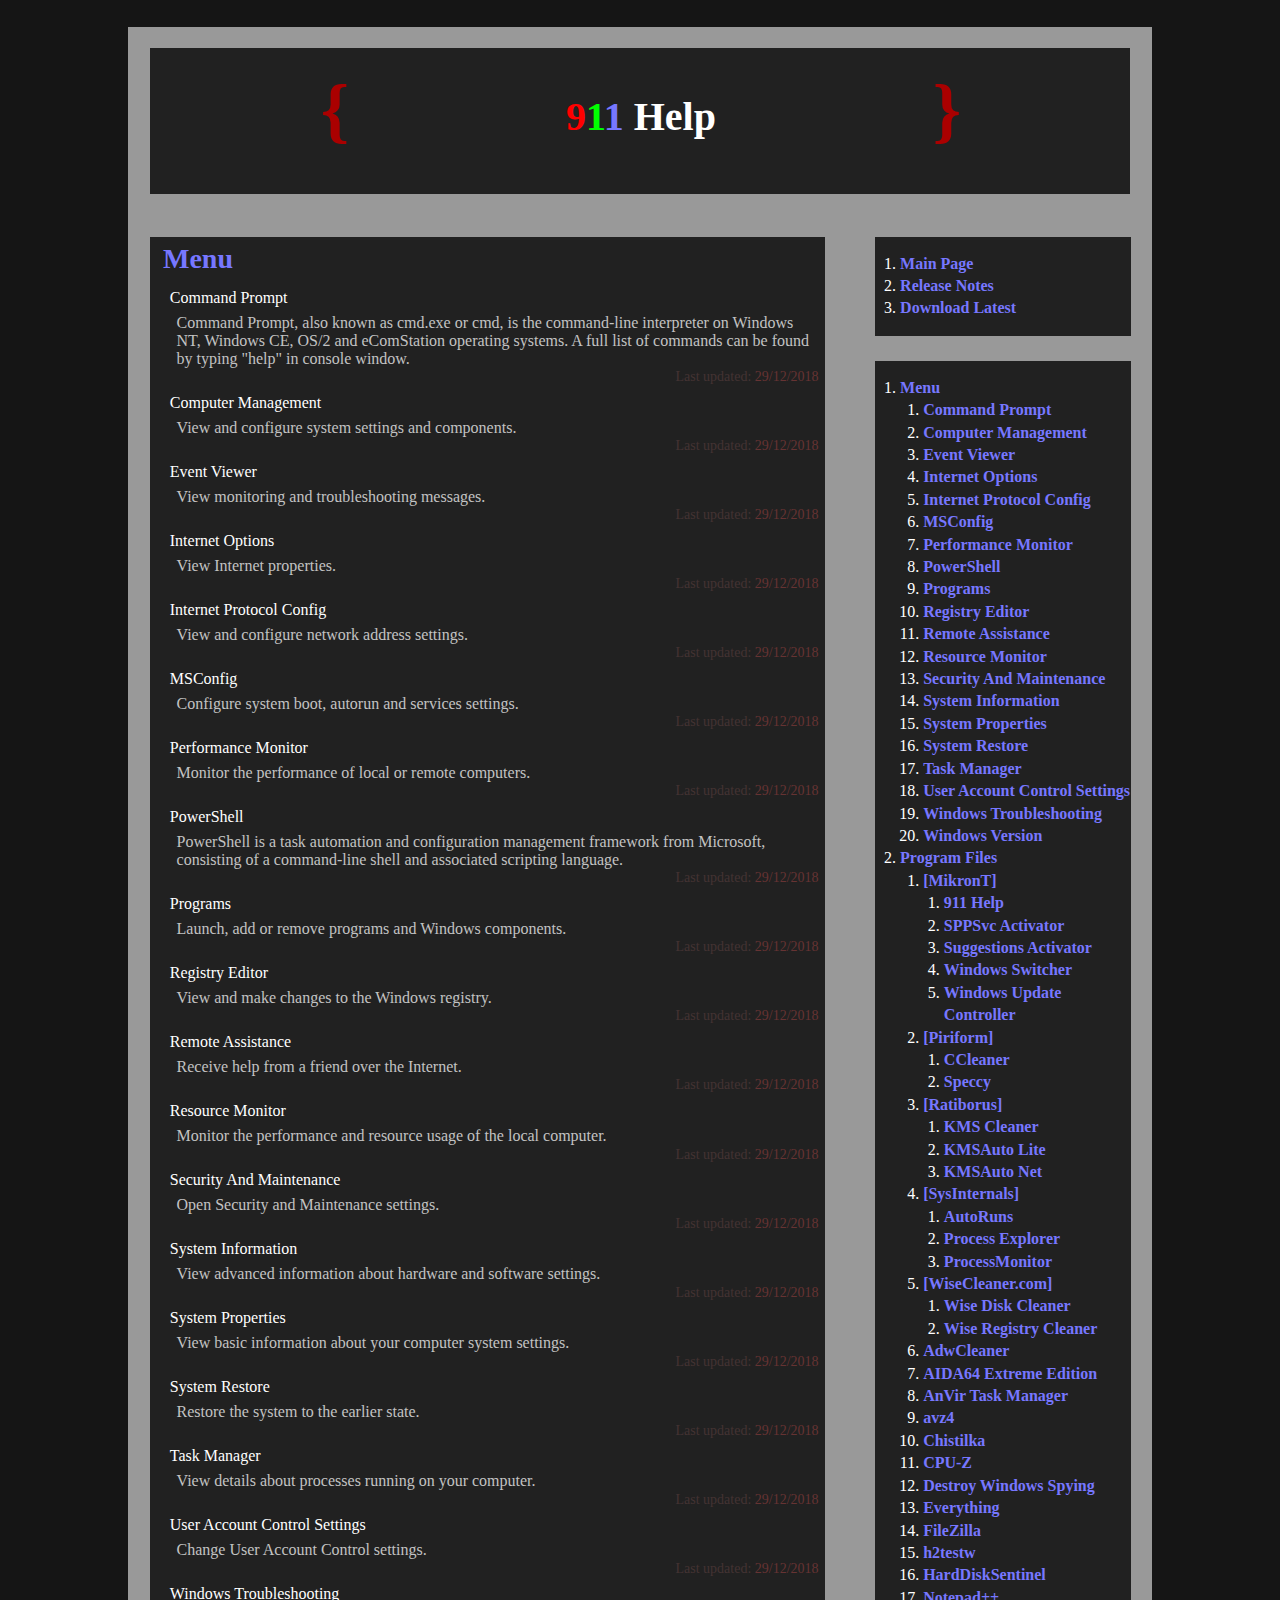
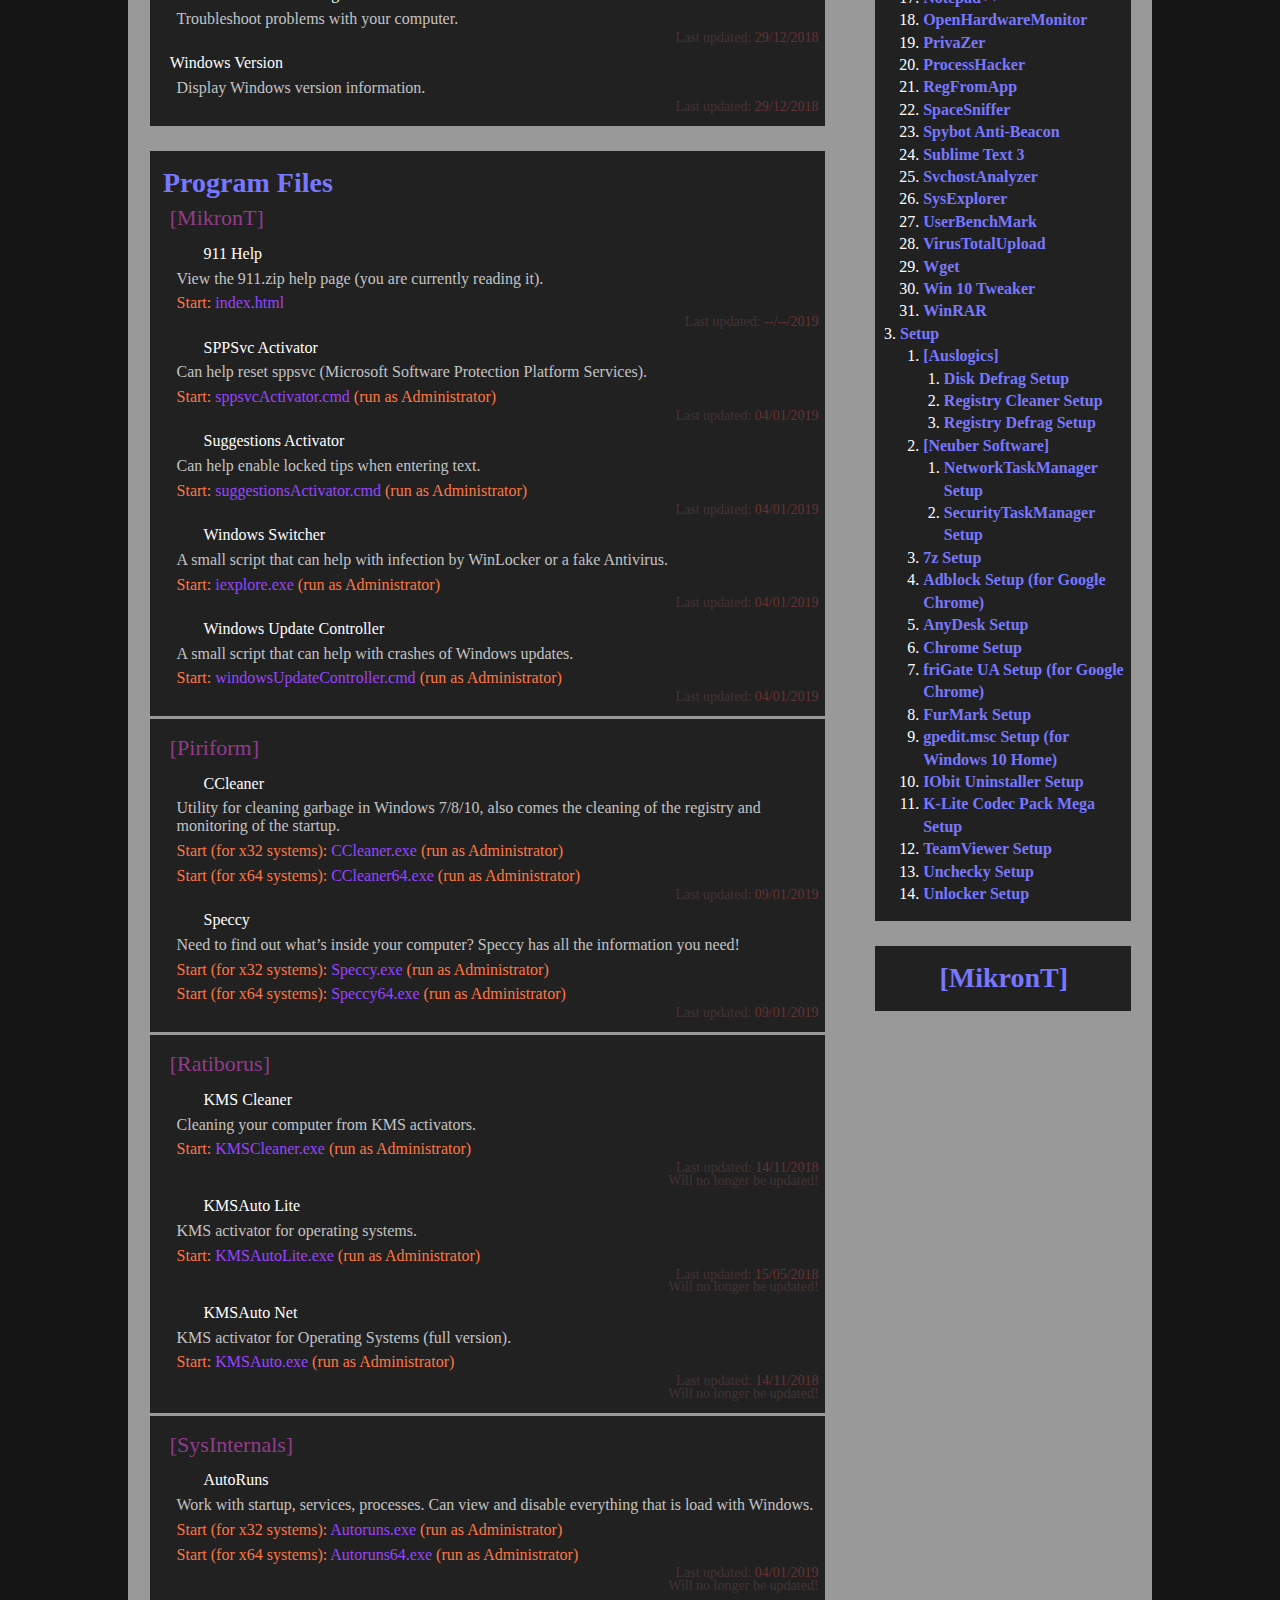
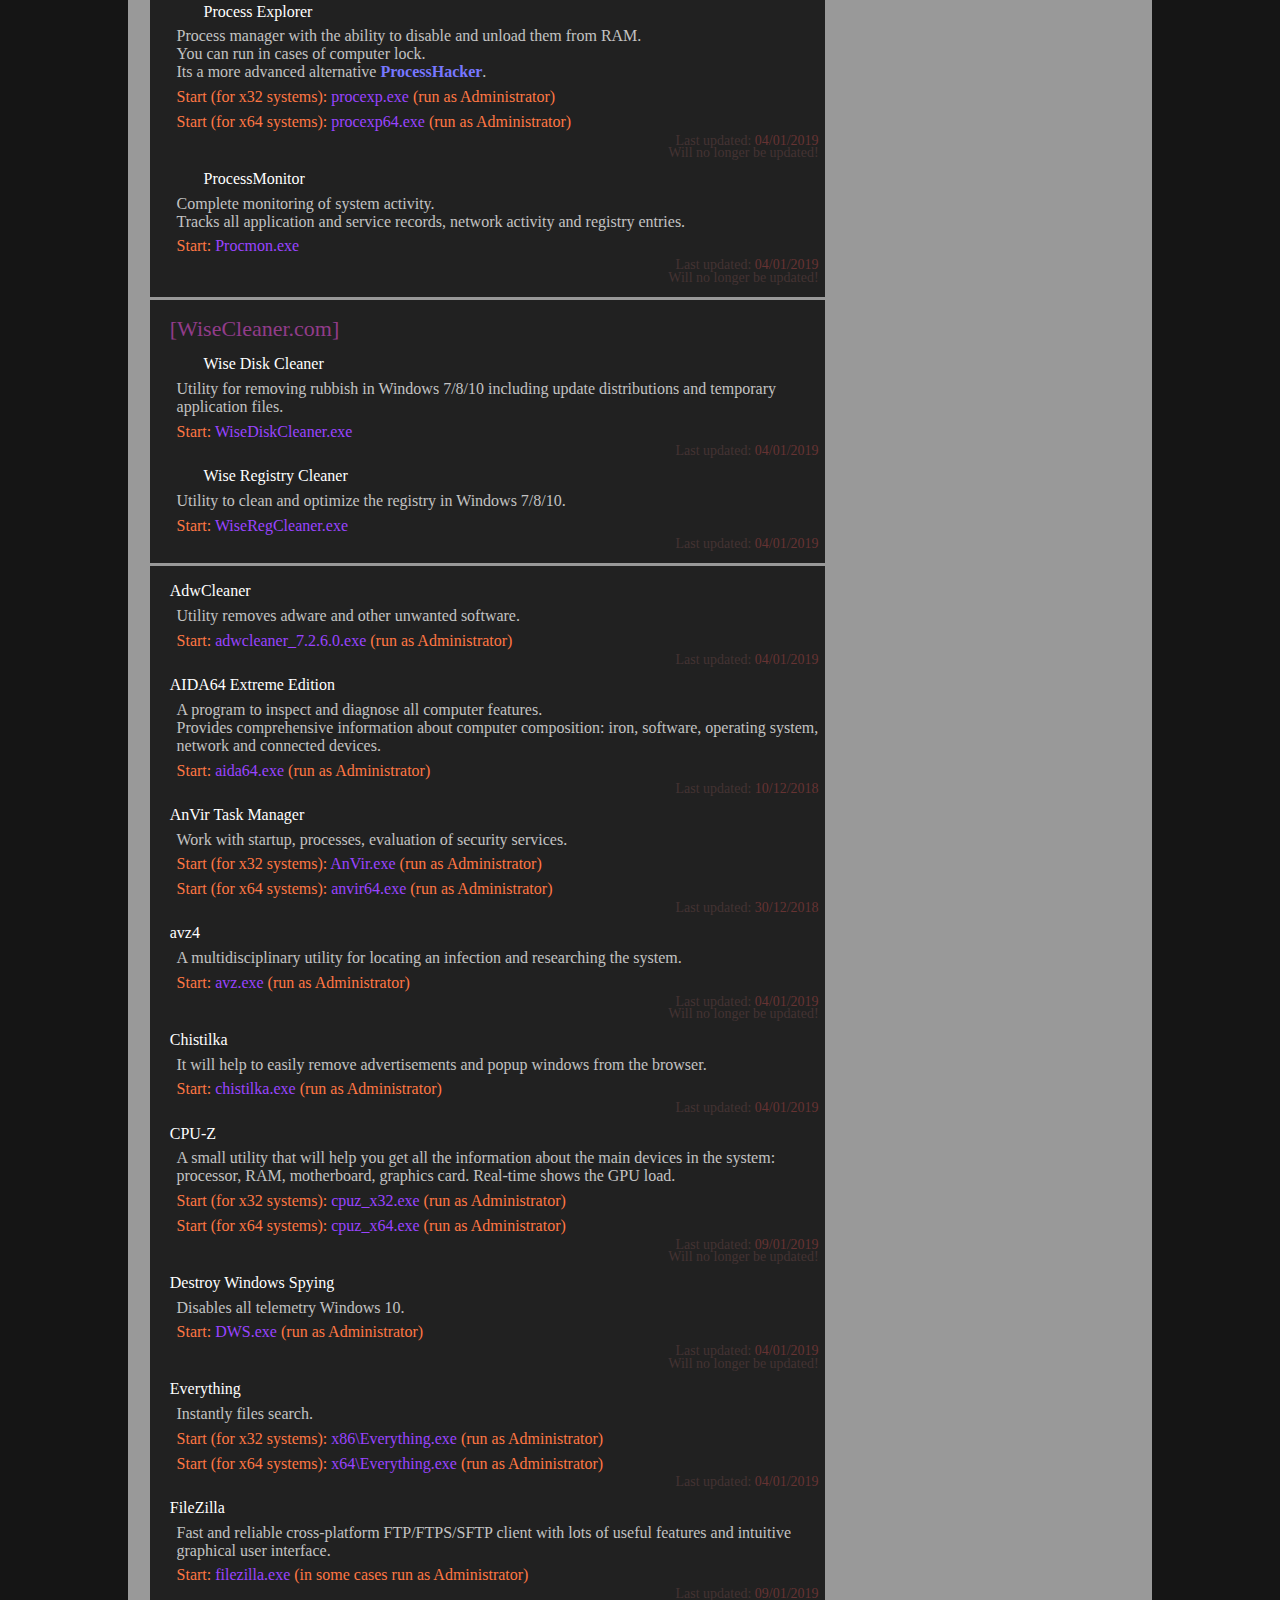
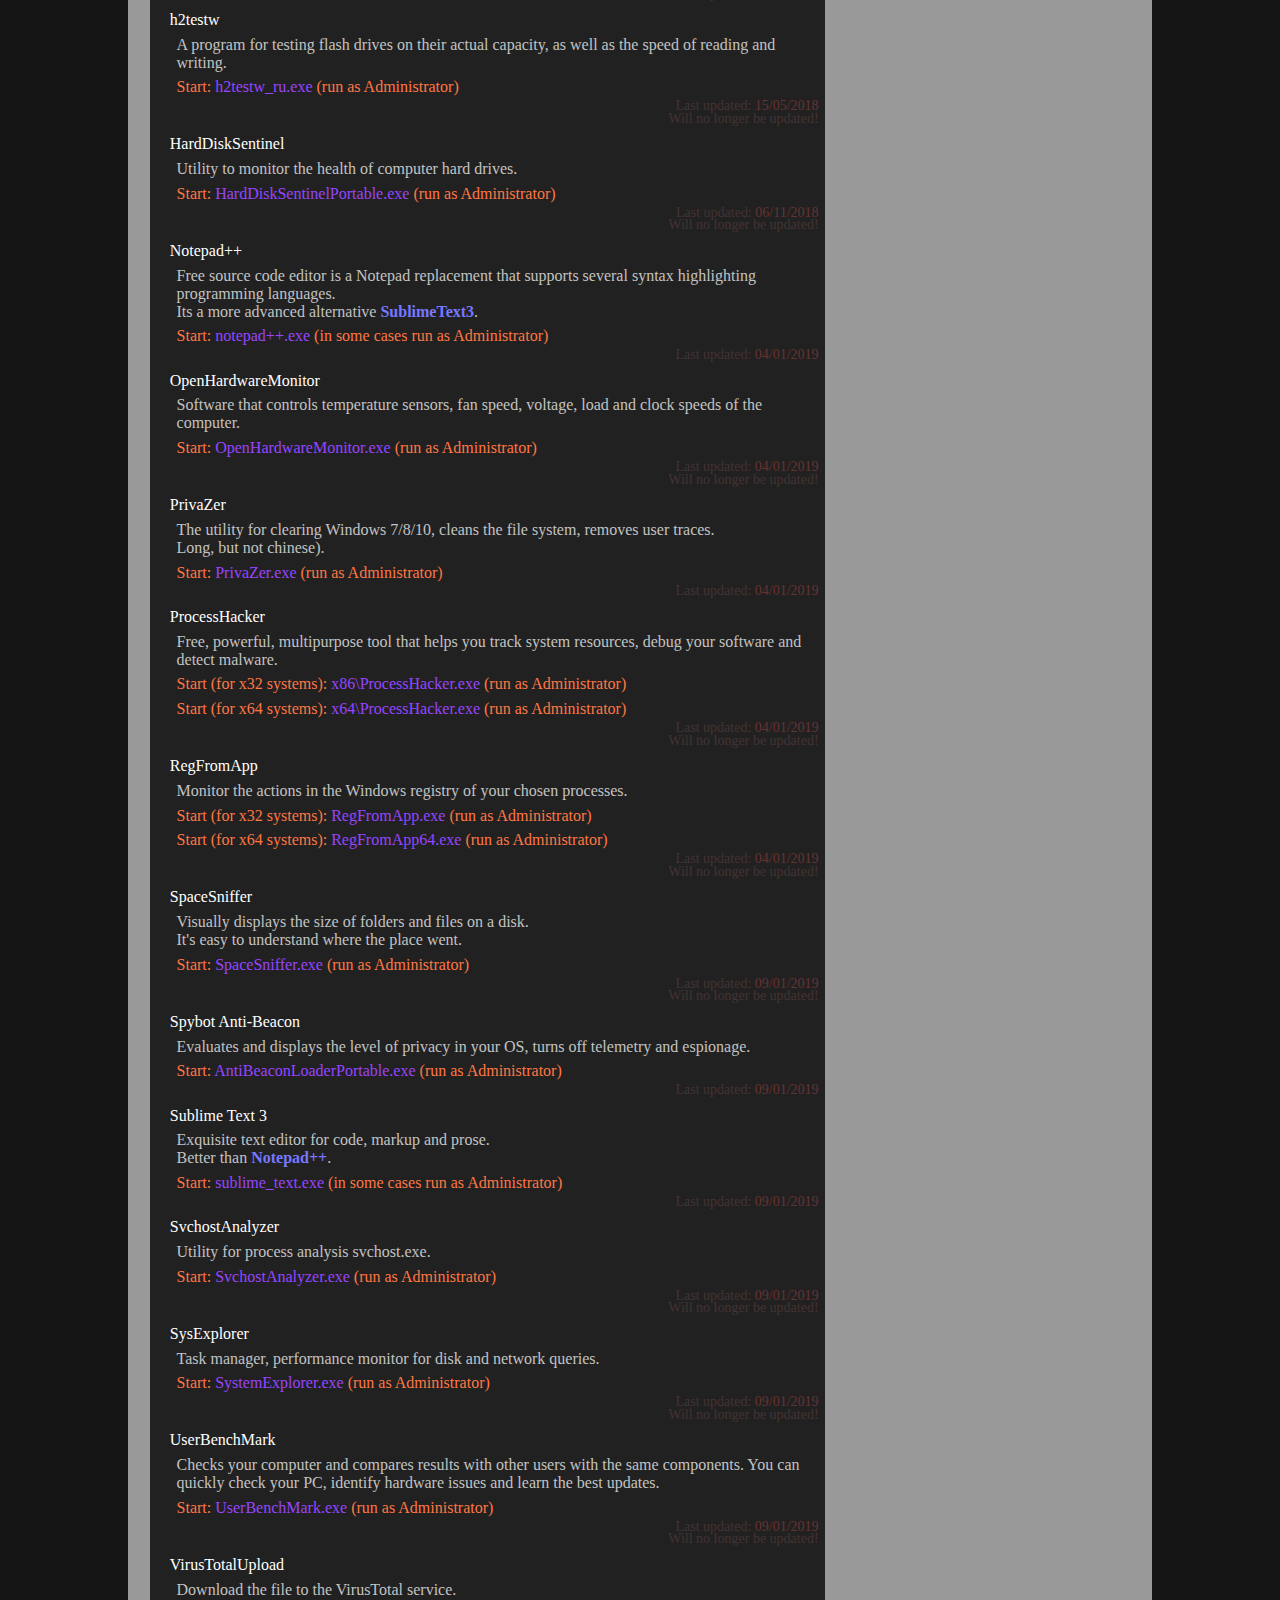
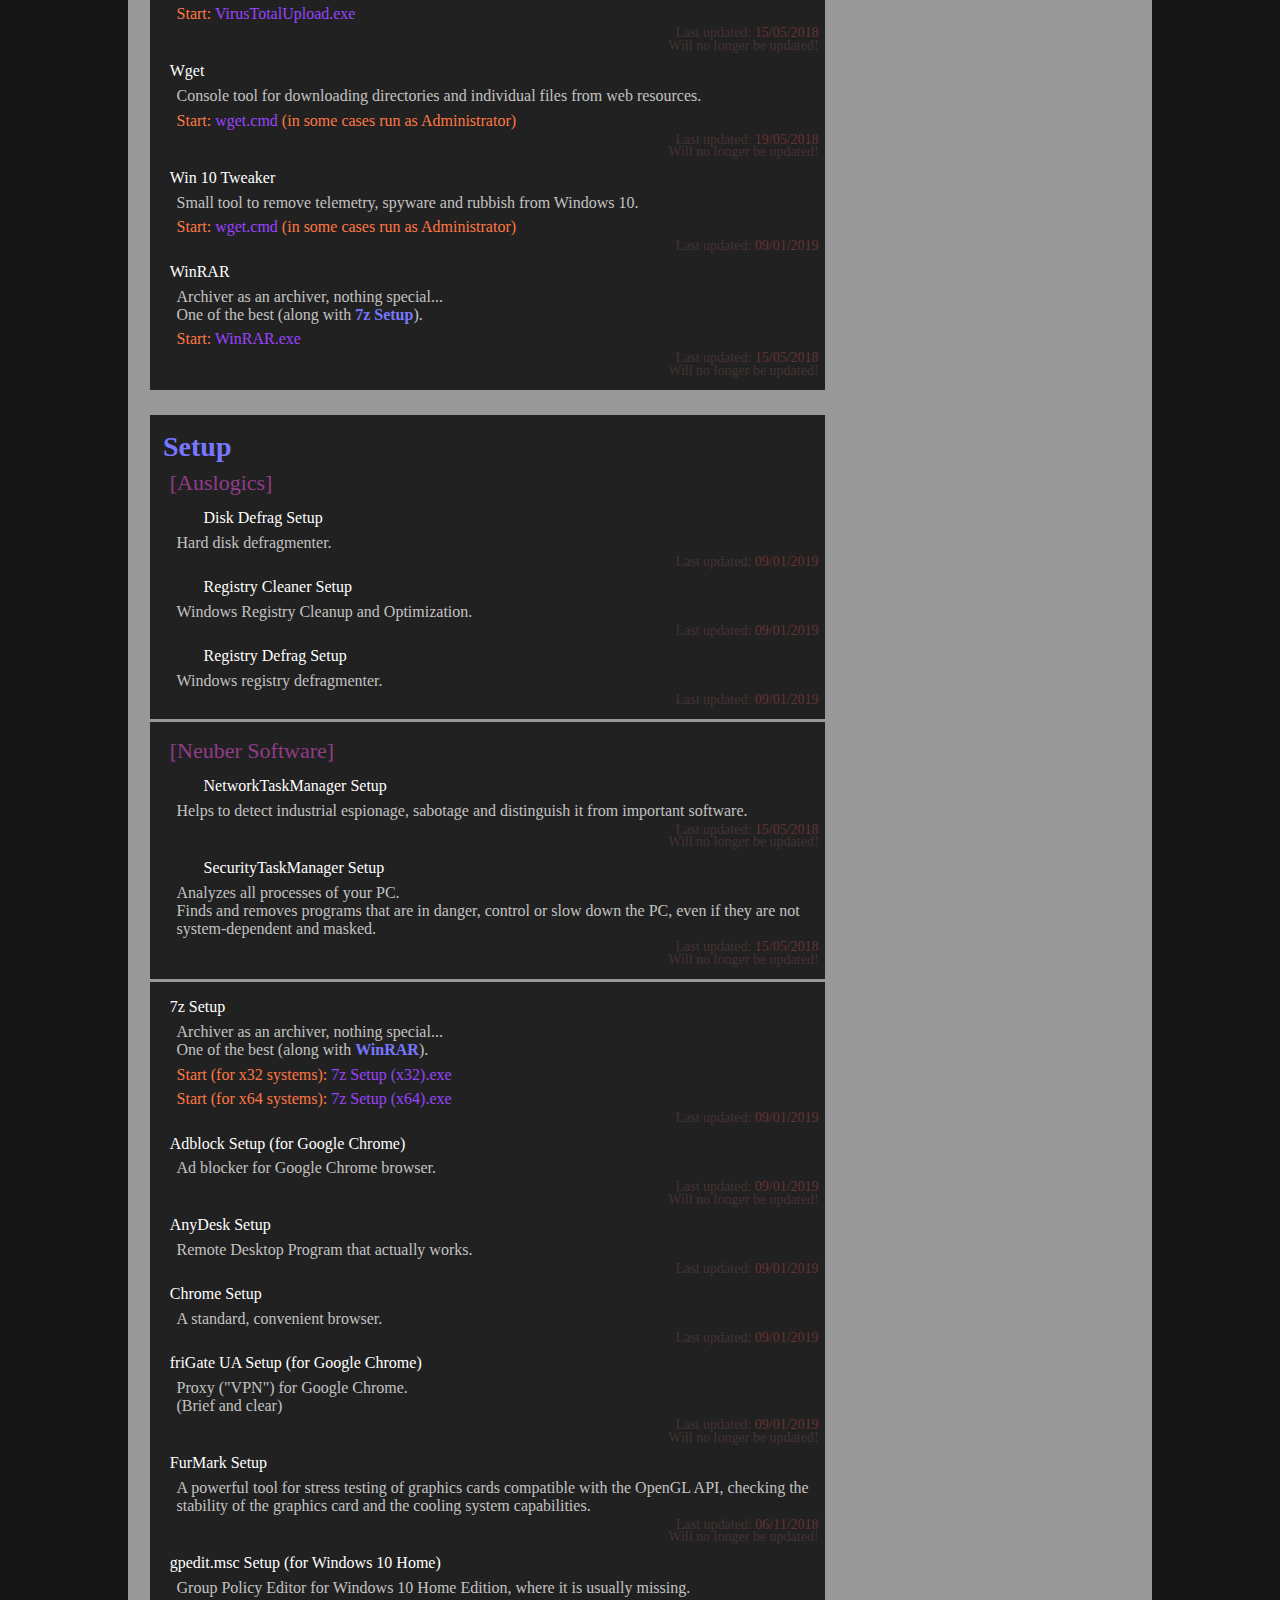
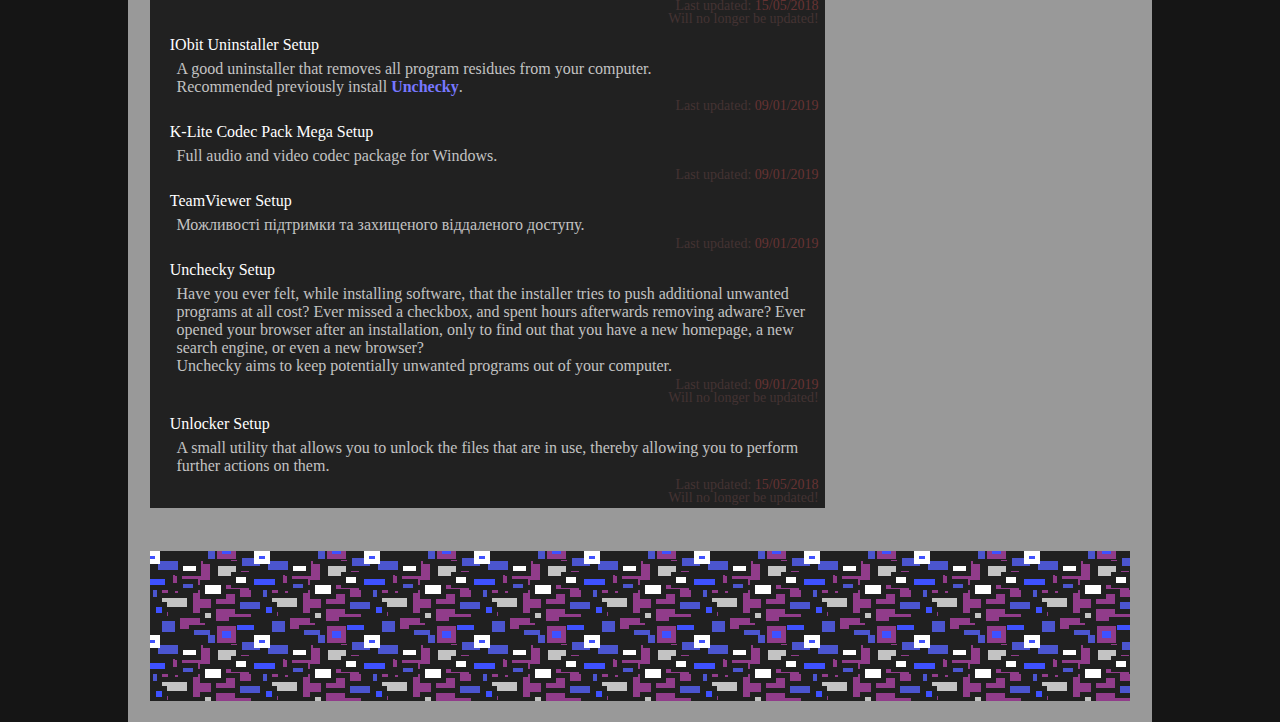
==== commit cbbd9a6b: "#5 Performing release v2.0" ====
--- a/index.html
+++ b/index.html
@@ -60,6 +60,17 @@
                             <li><a href="#WindowsSwitcher">Windows Switcher</a></li>
                             <li><a href="#WindowsUpdateController">Windows Update Controller</a></li>
                         </ul>
+                        <li><a href="#Piriform">[Piriform]</a></li>
+                        <ul>
+                            <li><a href="#CCleaner">CCleaner</a></li>
+                            <li><a href="#Speccy">Speccy</a></li>
+                        </ul>
+                        <li><a href="#Ratiborus">[Ratiborus]</a></li>
+                        <ul>
+                            <li><a href="#KMSCleaner">KMS Cleaner</a></li>
+                            <li><a href="#KMSAutoLite">KMSAuto Lite</a></li>
+                            <li><a href="#KMSAutoNet">KMSAuto Net</a></li>
+                        </ul>
                         <li><a href="#SysInternals">[SysInternals]</a></li>
                         <ul>
                             <li><a href="#AutoRuns">AutoRuns</a></li>
@@ -73,29 +84,29 @@
                         </ul>
                         <li><a href="#AdwCleaner">AdwCleaner</a></li>
                         <li><a href="#AIDA64ExtremeEdition">AIDA64 Extreme Edition</a></li>
-                        <li><a href="#AnVirTaskManager">AnVirTaskManager</a></li>
+                        <li><a href="#AnVirTaskManager">AnVir Task Manager</a></li>
                         <li><a href="#avz4">avz4</a></li>
-                        <li><a href="#CCleaner">CCleaner</a></li>
                         <li><a href="#Chistilka">Chistilka</a></li>
+                        <li><a href="#CPU-Z">CPU-Z</a></li>
                         <li><a href="#DestroyWindowsSpying">Destroy Windows Spying</a></li>
                         <li><a href="#Everything">Everything</a></li>
+                        <li><a href="#FileZilla">FileZilla</a></li>
                         <li><a href="#h2testw">h2testw</a></li>
                         <li><a href="#HardDiskSentinel">HardDiskSentinel</a></li>
-                        <li><a href="#KMSCleaner">KMS Cleaner</a></li>
-                        <li><a href="#KMSAutoLite">KMSAuto Lite</a></li>
-                        <li><a href="#KMSAutoNet">KMSAuto Net</a></li>
                         <li><a href="#Notepad++">Notepad++</a></li>
                         <li><a href="#OpenHardwareMonitor">OpenHardwareMonitor</a></li>
                         <li><a href="#PrivaZer">PrivaZer</a></li>
                         <li><a href="#ProcessHacker">ProcessHacker</a></li>
                         <li><a href="#RegFromApp">RegFromApp</a></li>
                         <li><a href="#SpaceSniffer">SpaceSniffer</a></li>
-                        <li><a href="#SpybotAntiBeacon">SpybotAntiBeacon</a></li>
+                        <li><a href="#SpybotAnti-Beacon">Spybot Anti-Beacon</a></li>
                         <li><a href="#SublimeText3">Sublime Text 3</a></li>
                         <li><a href="#SvchostAnalyzer">SvchostAnalyzer</a></li>
                         <li><a href="#SysExplorer">SysExplorer</a></li>
+                        <li><a href="#UserBenchMark">UserBenchMark</a></li>
                         <li><a href="#VirusTotalUpload">VirusTotalUpload</a></li>
                         <li><a href="#Wget">Wget</a></li>
+                        <li><a href="#Win10Tweaker">Win 10 Tweaker</a></li>
                         <li><a href="#WinRAR">WinRAR</a></li>
                     </ul>
                     <li><a href="#Setup">Setup</a></li>
@@ -111,25 +122,15 @@
                             <li><a href="#NetworkTaskManagerSetup">NetworkTaskManager Setup</a></li>
                             <li><a href="#SecurityTaskManagerSetup">SecurityTaskManager Setup</a></li>
                         </ul>
-                        <li><a href="#PiriformSetup">[Piriform]</a></li>
-                        <ul>
-                            <li><a href="#CCleanerSetup">CCleaner Setup</a></li>
-                            <li><a href="#SpeccySetup">Speccy Setup</a></li>
-                        </ul>
                         <li><a href="#7zSetup">7z Setup</a></li>
                         <li><a href="#AdblockSetupforGoogleChrome">Adblock Setup (for Google Chrome)</a></li>
                         <li><a href="#AnyDeskSetup">AnyDesk Setup</a></li>
-                        <li><a href="#DiskDefragSetup">Disk Defrag Setup</a></li>
                         <li><a href="#ChromeSetup">Chrome Setup</a></li>
-                        <li><a href="#CPUZSetup">CPU-Z Setup</a></li>
-                        <li><a href="#EaseUSDataRecoveryWizardSetup">EaseUS Data Recovery Wizard Setup</a></li>
-                        <li><a href="#FileZillaSetup">FileZilla Setup</a></li>
                         <li><a href="#friGateUASetupforGoogleChrome">friGate UA Setup (for Google Chrome)</a></li>
                         <li><a href="#FurMarkSetup">FurMark Setup</a></li>
                         <li><a href="#gpeditmscSetupforWindows10Home">gpedit.msc Setup (for Windows 10 Home)</a></li>
                         <li><a href="#IObitUninstallerSetup">IObit Uninstaller Setup</a></li>
-                        <li><a href="#KasperskyFreeSetup">Kaspersky Free Setup</a></li>
-                        <li><a href="#KLiteCodecPackMegaSetup">K-Lite Codec Pack Mega Setup</a></li>
+                        <li><a href="#K-LiteCodecPackMegaSetup">K-Lite Codec Pack Mega Setup</a></li>
                         <li><a href="#TeamViewerSetup">TeamViewer Setup</a></li>
                         <li><a href="#UncheckySetup">Unchecky Setup</a></li>
                         <li><a href="#UnlockerSetup">Unlocker Setup</a></li>
@@ -143,7 +144,7 @@
                 <h2 id="Menu">Menu</h2>
 
                 <h4 id="CommandPrompt">Command Prompt</h4>
-                <p>Command Prompt, also known as cmd.exe or cmd, is the command-line interpreter on Windows NT, Windows CE, OS/2 and eComStation operating systems. A full list of commands can be found <a href="https://ab57.ru/cmdlist.html">here</a>.</p>
+                <p>Command Prompt, also known as cmd.exe or cmd, is the command-line interpreter on Windows NT, Windows CE, OS/2 and eComStation operating systems. A full list of commands can be found by typing "help" in console window.</p>
                 <p class="notes">Last updated: <font class="date">29/12/2018</font></p>
 
                 <h4 id="ComputerManagement">Computer Management</h4>
@@ -233,17 +234,17 @@
                 <h3 id="MikronT">[MikronT]</h3>
 
                 <h4 class="marginleft" id="911Help">911 Help</h4>
-                <p>View the help page (you are currently reading it).</p>
+                <p>View the 911.zip help page (you are currently reading it).</p>
                 <p class="start">Start: <font class="run">index.html</font></p>
                 <p class="notes">Last updated: <font class="date">--/--/2019</font></p>
 
                 <h4 class="marginleft" id="SPPSvcActivator">SPPSvc Activator</h4>
-                <p>Help reset sppsvc (Microsoft Software Protection Platform Services).</p>
+                <p>Can help reset sppsvc (Microsoft Software Protection Platform Services).</p>
                 <p class="start">Start: <font class="run">sppsvcActivator.cmd</font> (run as Administrator)</p>
                 <p class="notes">Last updated: <font class="date">04/01/2019</font></p>
 
                 <h4 class="marginleft" id="SuggestionsActivator">Suggestions Activator</h4>
-                <p>Help enable locked tips when entering text.</p>
+                <p>Can help enable locked tips when entering text.</p>
                 <p class="start">Start: <font class="run">suggestionsActivator.cmd</font> (run as Administrator)</p>
                 <p class="notes">Last updated: <font class="date">04/01/2019</font></p>
 
@@ -259,10 +260,48 @@
                 <hr>
 
 
+                <h3 id="Piriform">[Piriform]</h3>
+
+                <h4 class="marginleft" id="CCleaner">CCleaner</h4>
+                <p>Utility for cleaning garbage in Windows 7/8/10, also comes the cleaning of the registry and monitoring of the startup.</p>
+                <p class="start">Start (for x32 systems): <font class="run">CCleaner.exe</font> (run as Administrator)</p>
+                <p class="start">Start (for x64 systems): <font class="run">CCleaner64.exe</font> (run as Administrator)</p>
+                <p class="notes">Last updated: <font class="date">09/01/2019</font></p>
+
+                <h4 class="marginleft" id="Speccy">Speccy</h4>
+                <p>Need to find out what’s inside your computer? Speccy has all the information you need!</p>
+                <p class="start">Start (for x32 systems): <font class="run">Speccy.exe</font> (run as Administrator)</p>
+                <p class="start">Start (for x64 systems): <font class="run">Speccy64.exe</font> (run as Administrator)</p>
+                <p class="notes">Last updated: <font class="date">09/01/2019</font></p>
+                <hr>
+
+
+                <h3 id="Ratiborus">[Ratiborus]</h3>
+
+                <h4 class="marginleft" id="KMSCleaner">KMS Cleaner</h4>
+                <p>Cleaning your computer from KMS activators.</p>
+                <p class="start">Start: <font class="run">KMSCleaner.exe</font> (run as Administrator)</p>
+                <p class="notes">Last updated: <font class="date">14/11/2018</font></p>
+                <p class="notes">Will no longer be updated!</p>
+
+                <h4 class="marginleft" id="KMSAutoLite">KMSAuto Lite</h4>
+                <p>KMS activator for operating systems.</p>
+                <p class="start">Start: <font class="run">KMSAutoLite.exe</font> (run as Administrator)</p>
+                <p class="notes">Last updated: <font class="date">15/05/2018</font></p>
+                <p class="notes">Will no longer be updated!</p>
+
+                <h4 class="marginleft" id="KMSAutoNet">KMSAuto Net</h4>
+                <p>KMS activator for Operating Systems (full version).</p>
+                <p class="start">Start: <font class="run">KMSAuto.exe</font> (run as Administrator)</p>
+                <p class="notes">Last updated: <font class="date">14/11/2018</font></p>
+                <p class="notes">Will no longer be updated!</p>
+                <hr>
+
+
                 <h3 id="SysInternals">[SysInternals]</h3>
 
                 <h4 class="marginleft" id="AutoRuns">AutoRuns</h4>
-                <p>Work with startup, services, processes. View and disable everything that is load with Windows.</p>
+                <p>Work with startup, services, processes. Can view and disable everything that is load with Windows.</p>
                 <p class="start">Start (for x32 systems): <font class="run">Autoruns.exe</font> (run as Administrator)</p>
                 <p class="start">Start (for x64 systems): <font class="run">Autoruns64.exe</font> (run as Administrator)</p>
                 <p class="notes">Last updated: <font class="date">04/01/2019</font></p>
@@ -307,7 +346,7 @@
                 <p class="start">Start: <font class="run">aida64.exe</font> (run as Administrator)</p>
                 <p class="notes">Last updated: <font class="date">10/12/2018</font></p>
 
-                <h4 id="AnVirTaskManager">AnVirTaskManager</h4>
+                <h4 id="AnVirTaskManager">AnVir Task Manager</h4>
                 <p>Work with startup, processes, evaluation of security services.</p>
                 <p class="start">Start (for x32 systems): <font class="run">AnVir.exe</font> (run as Administrator)</p>
                 <p class="start">Start (for x64 systems): <font class="run">anvir64.exe</font> (run as Administrator)</p>
@@ -319,15 +358,17 @@
                 <p class="notes">Last updated: <font class="date">04/01/2019</font></p>
                 <p class="notes">Will no longer be updated!</p>
 
-                <h4 id="CCleaner">CCleaner</h4>
-                <p>Utility for cleaning garbage in Windows 7/8/10, also comes the cleaning of the registry and monitoring of the startup.</p>
-                <p class="start">Start: <font class="run">CCleaner.exe</font> (run as Administrator)</p>
-                <p class="notes">Last updated: <font class="date">04/01/2019</font></p>
-
                 <h4 id="Chistilka">Chistilka</h4>
                 <p>It will help to easily remove advertisements and popup windows from the browser.</p>
                 <p class="start">Start: <font class="run">chistilka.exe</font> (run as Administrator)</p>
                 <p class="notes">Last updated: <font class="date">04/01/2019</font></p>
+
+                <h4 id="CPU-Z">CPU-Z</h4>
+                <p>A small utility that will help you get all the information about the main devices in the system: processor, RAM, motherboard, graphics card. Real-time shows the GPU load.</p>
+                <p class="start">Start (for x32 systems): <font class="run">cpuz_x32.exe</font> (run as Administrator)</p>
+                <p class="start">Start (for x64 systems): <font class="run">cpuz_x64.exe</font> (run as Administrator)</p>
+                <p class="notes">Last updated: <font class="date">09/01/2019</font></p>
+                <p class="notes">Will no longer be updated!</p>
 
                 <h4 id="DestroyWindowsSpying">Destroy Windows Spying</h4>
                 <p>Disables all telemetry Windows 10.</p>
@@ -341,6 +382,11 @@
                 <p class="start">Start (for x64 systems): <font class="run">x64\Everything.exe</font> (run as Administrator)</p>
                 <p class="notes">Last updated: <font class="date">04/01/2019</font></p>
 
+                <h4 id="FileZilla">FileZilla</h4>
+                <p>Fast and reliable cross-platform FTP/FTPS/SFTP client with lots of useful features and intuitive graphical user interface.</p>
+                <p class="start">Start: <font class="run">filezilla.exe</font> (in some cases run as Administrator)</p>
+                <p class="notes">Last updated: <font class="date">09/01/2019</font></p>
+
                 <h4 id="h2testw">h2testw</h4>
                 <p>A program for testing flash drives on their actual capacity, as well as the speed of reading and writing.</p>
                 <p class="start">Start: <font class="run">h2testw_ru.exe</font> (run as Administrator)</p>
@@ -353,26 +399,8 @@
                 <p class="notes">Last updated: <font class="date">06/11/2018</font></p>
                 <p class="notes">Will no longer be updated!</p>
 
-                <h4 id="KMSCleaner">KMS Cleaner</h4>
-                <p>Cleaning your computer from KMS activators.</p>
-                <p class="start">Start: <font class="run">KMSCleaner.exe</font> (run as Administrator)</p>
-                <p class="notes">Last updated: <font class="date">14/11/2018</font></p>
-                <p class="notes">Will no longer be updated!</p>
-
-                <h4 id="KMSAutoLite">KMSAuto Lite</h4>
-                <p>KMS activator for operating systems.</p>
-                <p class="start">Start: <font class="run">KMSAutoLite.exe</font> (run as Administrator)</p>
-                <p class="notes">Last updated: <font class="date">15/05/2018</font></p>
-                <p class="notes">Will no longer be updated!</p>
-
-                <h4 id="KMSAutoNet">KMSAuto Net</h4>
-                <p>KMS activator for Operating Systems (full version).</p>
-                <p class="start">Start: <font class="run">KMSAuto.exe</font> (run as Administrator)</p>
-                <p class="notes">Last updated: <font class="date">14/11/2018</font></p>
-                <p class="notes">Will no longer be updated!</p>
-
                 <h4 id="Notepad++">Notepad++</h4>
-                <p>Free source code editor is a Notepad replacement that supports several syntax highlighting programming languages.<br>Setup: <a href="#Notepad++Setup">Notepad++ Setup</a>.<br>Its a more advanced alternative <a href="#SublimeText3">SublimeText3</a>.</p>
+                <p>Free source code editor is a Notepad replacement that supports several syntax highlighting programming languages.<br>Its a more advanced alternative <a href="#SublimeText3">SublimeText3</a>.</p>
                 <p class="start">Start: <font class="run">notepad++.exe</font> (in some cases run as Administrator)</p>
                 <p class="notes">Last updated: <font class="date">04/01/2019</font></p>
 
@@ -404,38 +432,59 @@
                 <h4 id="SpaceSniffer">SpaceSniffer</h4>
                 <p>Visually displays the size of folders and files on a disk.<br>It's easy to understand where the place went.</p>
                 <p class="start">Start: <font class="run">SpaceSniffer.exe</font> (run as Administrator)</p>
-
-                <h4 id="SpybotAntiBeacon">SpybotAntiBeacon</h4>
+                <p class="notes">Last updated: <font class="date">09/01/2019</font></p>
+                <p class="notes">Will no longer be updated!</p>
+
+                <h4 id="SpybotAnti-Beacon">Spybot Anti-Beacon</h4>
                 <p>Evaluates and displays the level of privacy in your OS, turns off telemetry and espionage.</p>
                 <p class="start">Start: <font class="run">AntiBeaconLoaderPortable.exe</font> (run as Administrator)</p>
+                <p class="notes">Last updated: <font class="date">09/01/2019</font></p>
 
                 <h4 id="SublimeText3">Sublime Text 3</h4>
                 <p>Exquisite text editor for code, markup and prose.<br>Better than <a href="#Notepad++">Notepad++</a>.</p>
                 <p class="start">Start: <font class="run">sublime_text.exe</font> (in some cases run as Administrator)</p>
+                <p class="notes">Last updated: <font class="date">09/01/2019</font></p>
 
                 <h4 id="SvchostAnalyzer">SvchostAnalyzer</h4>
                 <p>Utility for process analysis svchost.exe.</p>
                 <p class="start">Start: <font class="run">SvchostAnalyzer.exe</font> (run as Administrator)</p>
+                <p class="notes">Last updated: <font class="date">09/01/2019</font></p>
+                <p class="notes">Will no longer be updated!</p>
 
                 <h4 id="SysExplorer">SysExplorer</h4>
                 <p>Task manager, performance monitor for disk and network queries.</p>
                 <p class="start">Start: <font class="run">SystemExplorer.exe</font> (run as Administrator)</p>
+                <p class="notes">Last updated: <font class="date">09/01/2019</font></p>
+                <p class="notes">Will no longer be updated!</p>
 
                 <h4 id="UserBenchMark">UserBenchMark</h4>
                 <p>Checks your computer and compares results with other users with the same components. You can quickly check your PC, identify hardware issues and learn the best updates.</p>
                 <p class="start">Start: <font class="run">UserBenchMark.exe</font> (run as Administrator)</p>
+                <p class="notes">Last updated: <font class="date">09/01/2019</font></p>
+                <p class="notes">Will no longer be updated!</p>
 
                 <h4 id="VirusTotalUpload">VirusTotalUpload</h4>
                 <p>Download the file to the VirusTotal service.</p>
                 <p class="start">Start: <font class="run">VirusTotalUpload.exe</font></p>
+                <p class="notes">Last updated: <font class="date">15/05/2018</font></p>
+                <p class="notes">Will no longer be updated!</p>
 
                 <h4 id="Wget">Wget</h4>
                 <p>Console tool for downloading directories and individual files from web resources.</p>
                 <p class="start">Start: <font class="run">wget.cmd</font> (in some cases run as Administrator)</p>
+                <p class="notes">Last updated: <font class="date">19/05/2018</font></p>
+                <p class="notes">Will no longer be updated!</p>
+
+                <h4 id="Win10Tweaker">Win 10 Tweaker</h4>
+                <p>Small tool to remove telemetry, spyware and rubbish from Windows 10.</p>
+                <p class="start">Start: <font class="run">wget.cmd</font> (in some cases run as Administrator)</p>
+                <p class="notes">Last updated: <font class="date">09/01/2019</font></p>
 
                 <h4 id="WinRAR">WinRAR</h4>
                 <p>Archiver as an archiver, nothing special...<br>One of the best (along with <a href="#7zSetup">7z Setup</a>).</p>
                 <p class="start">Start: <font class="run">WinRAR.exe</font></p>
+                <p class="notes">Last updated: <font class="date">15/05/2018</font></p>
+                <p class="notes">Will no longer be updated!</p>
 
 
 
@@ -450,12 +499,15 @@
 
                 <h4 class="marginleft" id="DiskDefragSetup">Disk Defrag Setup</h4>
                 <p>Hard disk defragmenter.</p>
+                <p class="notes">Last updated: <font class="date">09/01/2019</font></p>
 
                 <h4 class="marginleft" id="RegistryCleanerSetup">Registry Cleaner Setup</h4>
                 <p>Windows Registry Cleanup and Optimization.</p>
+                <p class="notes">Last updated: <font class="date">09/01/2019</font></p>
 
                 <h4 class="marginleft" id="RegistryDefragSetup">Registry Defrag Setup</h4>
                 <p>Windows registry defragmenter.</p>
+                <p class="notes">Last updated: <font class="date">09/01/2019</font></p>
                 <hr>
 
 
@@ -463,19 +515,13 @@
 
                 <h4 class="marginleft" id="NetworkTaskManagerSetup">NetworkTaskManager Setup</h4>
                 <p>Helps to detect industrial espionage, sabotage and distinguish it from important software.</p>
+                <p class="notes">Last updated: <font class="date">15/05/2018</font></p>
+                <p class="notes">Will no longer be updated!</p>
 
                 <h4 class="marginleft" id="SecurityTaskManagerSetup">SecurityTaskManager Setup</h4>
                 <p>Analyzes all processes of your PC.<br>Finds and removes programs that are in danger, control or slow down the PC, even if they are not system-dependent and masked.</p>
-                <hr>
-
-
-                <h3 id="PiriformSetup">[Piriform]</h3>
-
-                <h4 class="marginleft" id="CCleanerSetup">CCleaner Setup</h4>
-                <p>Utility for cleaning Windows 7/8/10. The complete set also includes registry cleaning, auto-loading, context menu, etc.</p>
-
-                <h4 class="marginleft" id="SpeccySetup">Speccy Setup</h4>
-                <p>Need to find out what's inside your computer? Speccy has all the information you need!</p>
+                <p class="notes">Last updated: <font class="date">15/05/2018</font></p>
+                <p class="notes">Will no longer be updated!</p>
                 <hr>
 
 
@@ -483,51 +529,57 @@
                 <p>Archiver as an archiver, nothing special...<br>One of the best (along with <a href="#WinRAR">WinRAR</a>).</p>
                 <p class="start">Start (for x32 systems): <font class="run">7z Setup (x32).exe</font></p>
                 <p class="start">Start (for x64 systems): <font class="run">7z Setup (x64).exe</font></p>
+                <p class="notes">Last updated: <font class="date">09/01/2019</font></p>
 
                 <h4 id="AdblockSetupforGoogleChrome">Adblock Setup (for Google Chrome)</h4>
                 <p>Ad blocker for Google Chrome browser.</p>
+                <p class="notes">Last updated: <font class="date">09/01/2019</font></p>
+                <p class="notes">Will no longer be updated!</p>
 
                 <h4 id="AnyDeskSetup">AnyDesk Setup</h4>
                 <p>Remote Desktop Program that actually works.</p>
+                <p class="notes">Last updated: <font class="date">09/01/2019</font></p>
 
                 <h4 id="ChromeSetup">Chrome Setup</h4>
                 <p>A standard, convenient browser.</p>
-
-                <h4 id="CPUZSetup">CPU-Z Setup</h4>
-                <p>A small utility that will help you get all the information about the main devices in the system: processor, RAM, motherboard, graphics card. Real-time shows the GPU load.</p>
-
-                <h4 id="EaseUSDataRecoveryWizardSetup">EaseUS Data Recovery Wizard Setup</h4>
-                <p>Best reliable software for data recovery on your hard disk.</p>
-
-                <h4 id="FileZillaSetup">FileZilla Setup</h4>
-                <p>Fast and reliable cross-platform FTP/FTPS/SFTP client with lots of useful features and intuitive graphical user interface.</p>
+                <p class="notes">Last updated: <font class="date">09/01/2019</font></p>
 
                 <h4 id="friGateUASetupforGoogleChrome">friGate UA Setup (for Google Chrome)</h4>
                 <p>Proxy ("VPN") for Google Chrome.<br>(Brief and clear)</p>
+                <p class="notes">Last updated: <font class="date">09/01/2019</font></p>
+                <p class="notes">Will no longer be updated!</p>
 
                 <h4 id="FurMarkSetup">FurMark Setup</h4>
                 <p>A powerful tool for stress testing of graphics cards compatible with the OpenGL API, checking the stability of the graphics card and the cooling system capabilities.</p>
+                <p class="notes">Last updated: <font class="date">06/11/2018</font></p>
+                <p class="notes">Will no longer be updated!</p>
 
                 <h4 id="gpeditmscSetupforWindows10Home">gpedit.msc Setup (for Windows 10 Home)</h4>
                 <p>Group Policy Editor for Windows 10 Home Edition, where it is usually missing.</p>
+                <p class="notes">Last updated: <font class="date">15/05/2018</font></p>
+                <p class="notes">Will no longer be updated!</p>
 
                 <h4 id="IObitUninstallerSetup">IObit Uninstaller Setup</h4>
                 <p>A good uninstaller that removes all program residues from your computer.<br>Recommended previously install <a href="#UncheckySetup">Unchecky</a>.</p>
-
-                <h4 id="KLiteCodecPackMegaSetup">K-Lite Codec Pack Mega Setup</h4>
+                <p class="notes">Last updated: <font class="date">09/01/2019</font></p>
+
+                <h4 id="K-LiteCodecPackMegaSetup">K-Lite Codec Pack Mega Setup</h4>
                 <p>Full audio and video codec package for Windows.</p>
-
-                <h4 id="Notepad++Setup">Notepad++ Setup</h4>
-                <p>It is a free source code editor and Notepad replacement that supports multiple syntax highlighting languages.</p>
+                <p class="notes">Last updated: <font class="date">09/01/2019</font></p>
 
                 <h4 id="TeamViewerSetup">TeamViewer Setup</h4>
                 <p>Можливості підтримки та захищеного віддаленого доступу.</p>
+                <p class="notes">Last updated: <font class="date">09/01/2019</font></p>
 
                 <h4 id="UncheckySetup">Unchecky Setup</h4>
                 <p>Have you ever felt, while installing software, that the installer tries to push additional unwanted programs at all cost? Ever missed a checkbox, and spent hours afterwards removing adware? Ever opened your browser after an installation, only to find out that you have a new homepage, a new search engine, or even a new browser?<br>Unchecky aims to keep potentially unwanted programs out of your computer.</p>
+                <p class="notes">Last updated: <font class="date">09/01/2019</font></p>
+                <p class="notes">Will no longer be updated!</p>
 
                 <h4 id="UnlockerSetup">Unlocker Setup</h4>
                 <p>A small utility that allows you to unlock the files that are in use, thereby allowing you to perform further actions on them.</p>
+                <p class="notes">Last updated: <font class="date">15/05/2018</font></p>
+                <p class="notes">Will no longer be updated!</p>
             </div>
             <hr>
             <div class="footer clearfix"></div>
--- a/styles/title.css
+++ b/styles/title.css
@@ -24,7 +24,7 @@
     position: absolute;
     width: 5%;
 
-    color: #a00;
+    color: #A00;
     font-size: 72px;
     font-weight: bold;
     text-align: center;
--- a/styles/styles.css
+++ b/styles/styles.css
@@ -45,6 +45,20 @@
 
 
 
+table {
+    margin: 1% 1% 1% 5%;
+}
+tr {
+    line-height: 35px;
+}
+td {
+    min-width: 130px;
+    color: #BF3C8A;
+    font-size: 22px;
+}
+
+
+
 a:link, a:visited, a:hover {
     font-weight: bolder;
 }
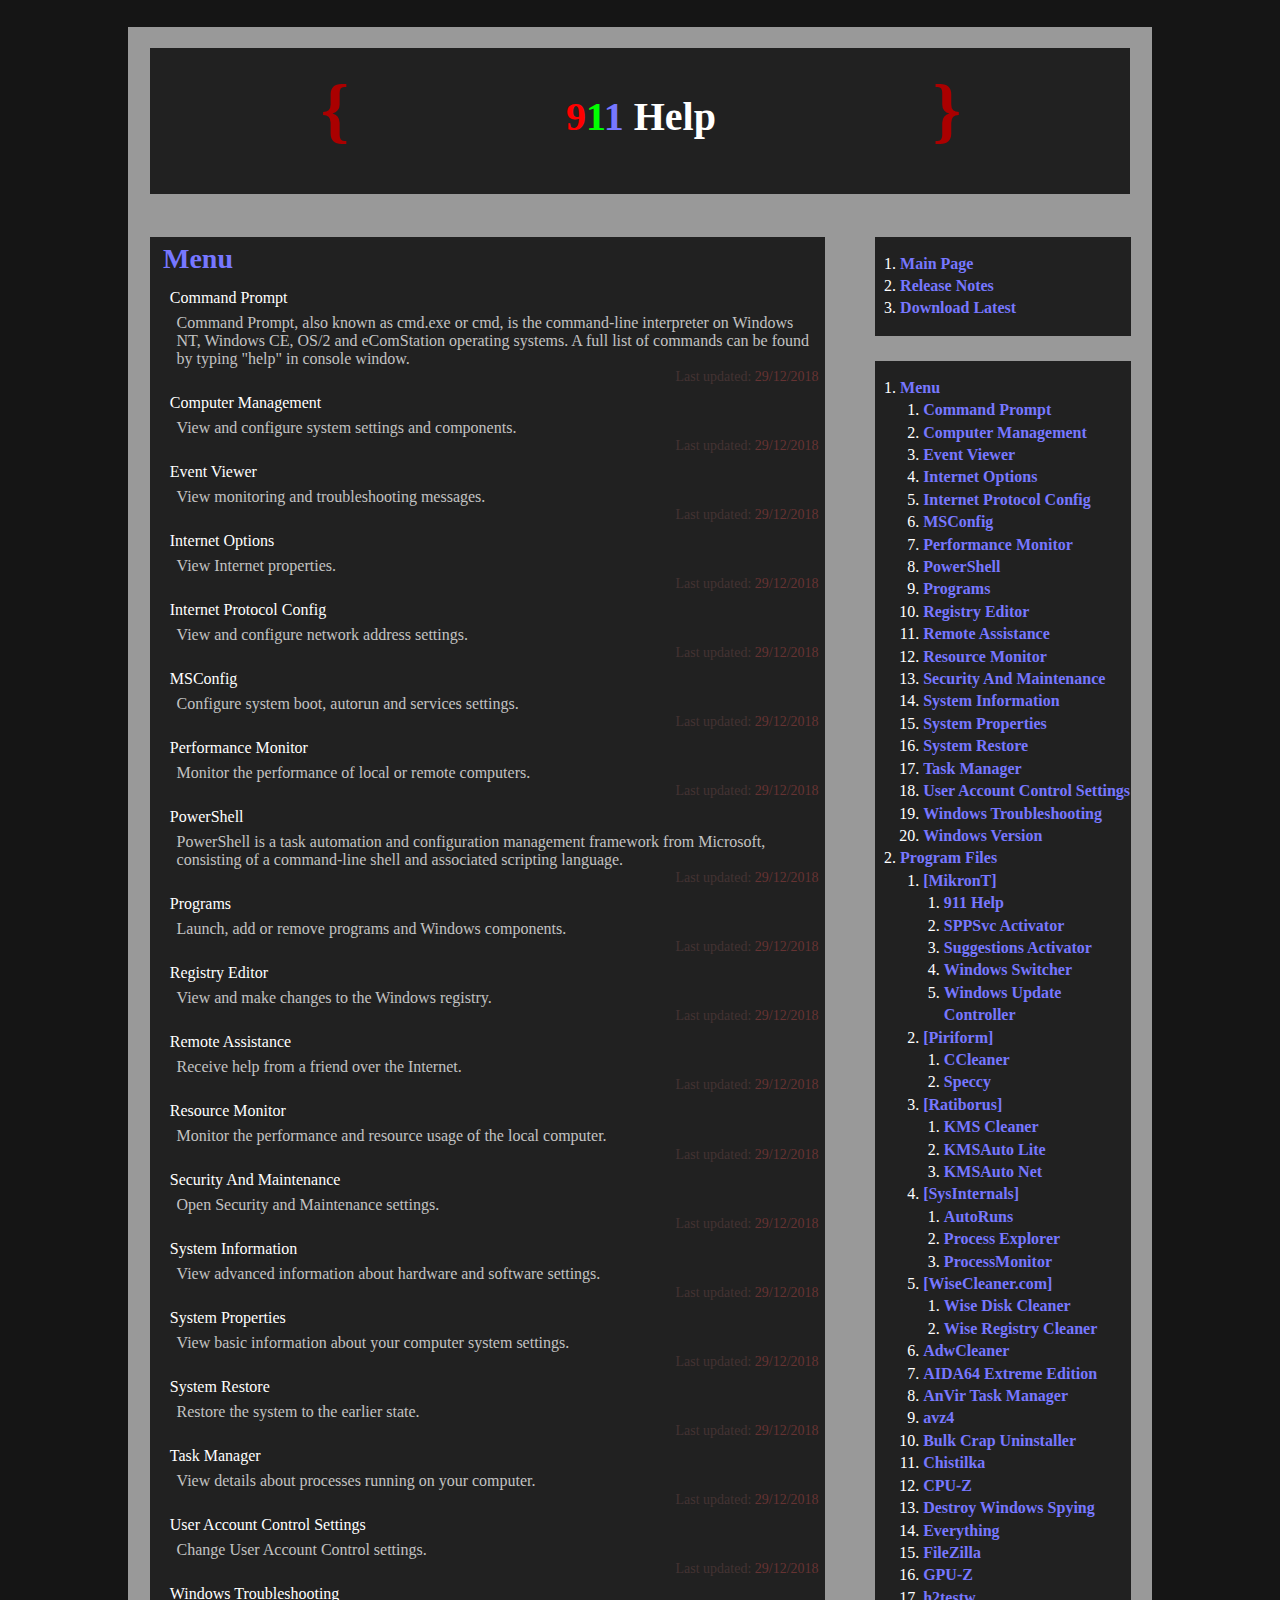
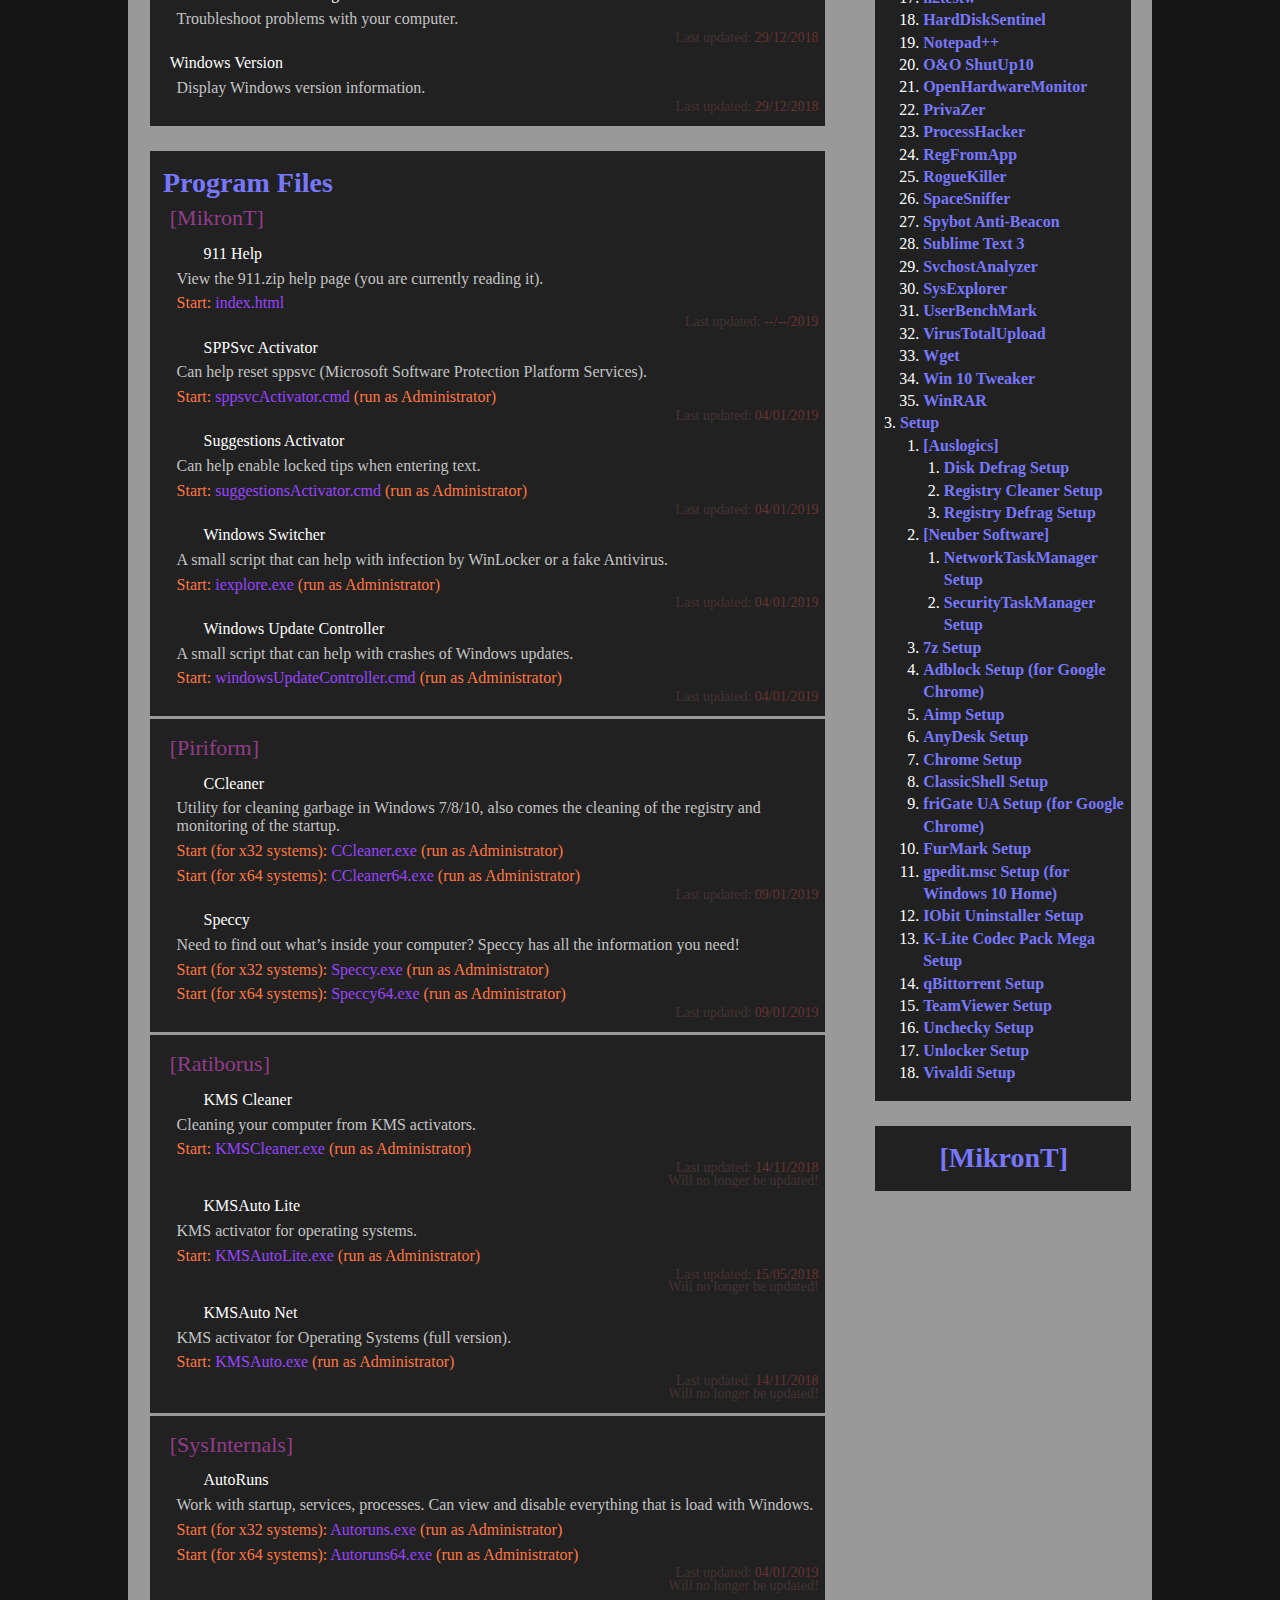
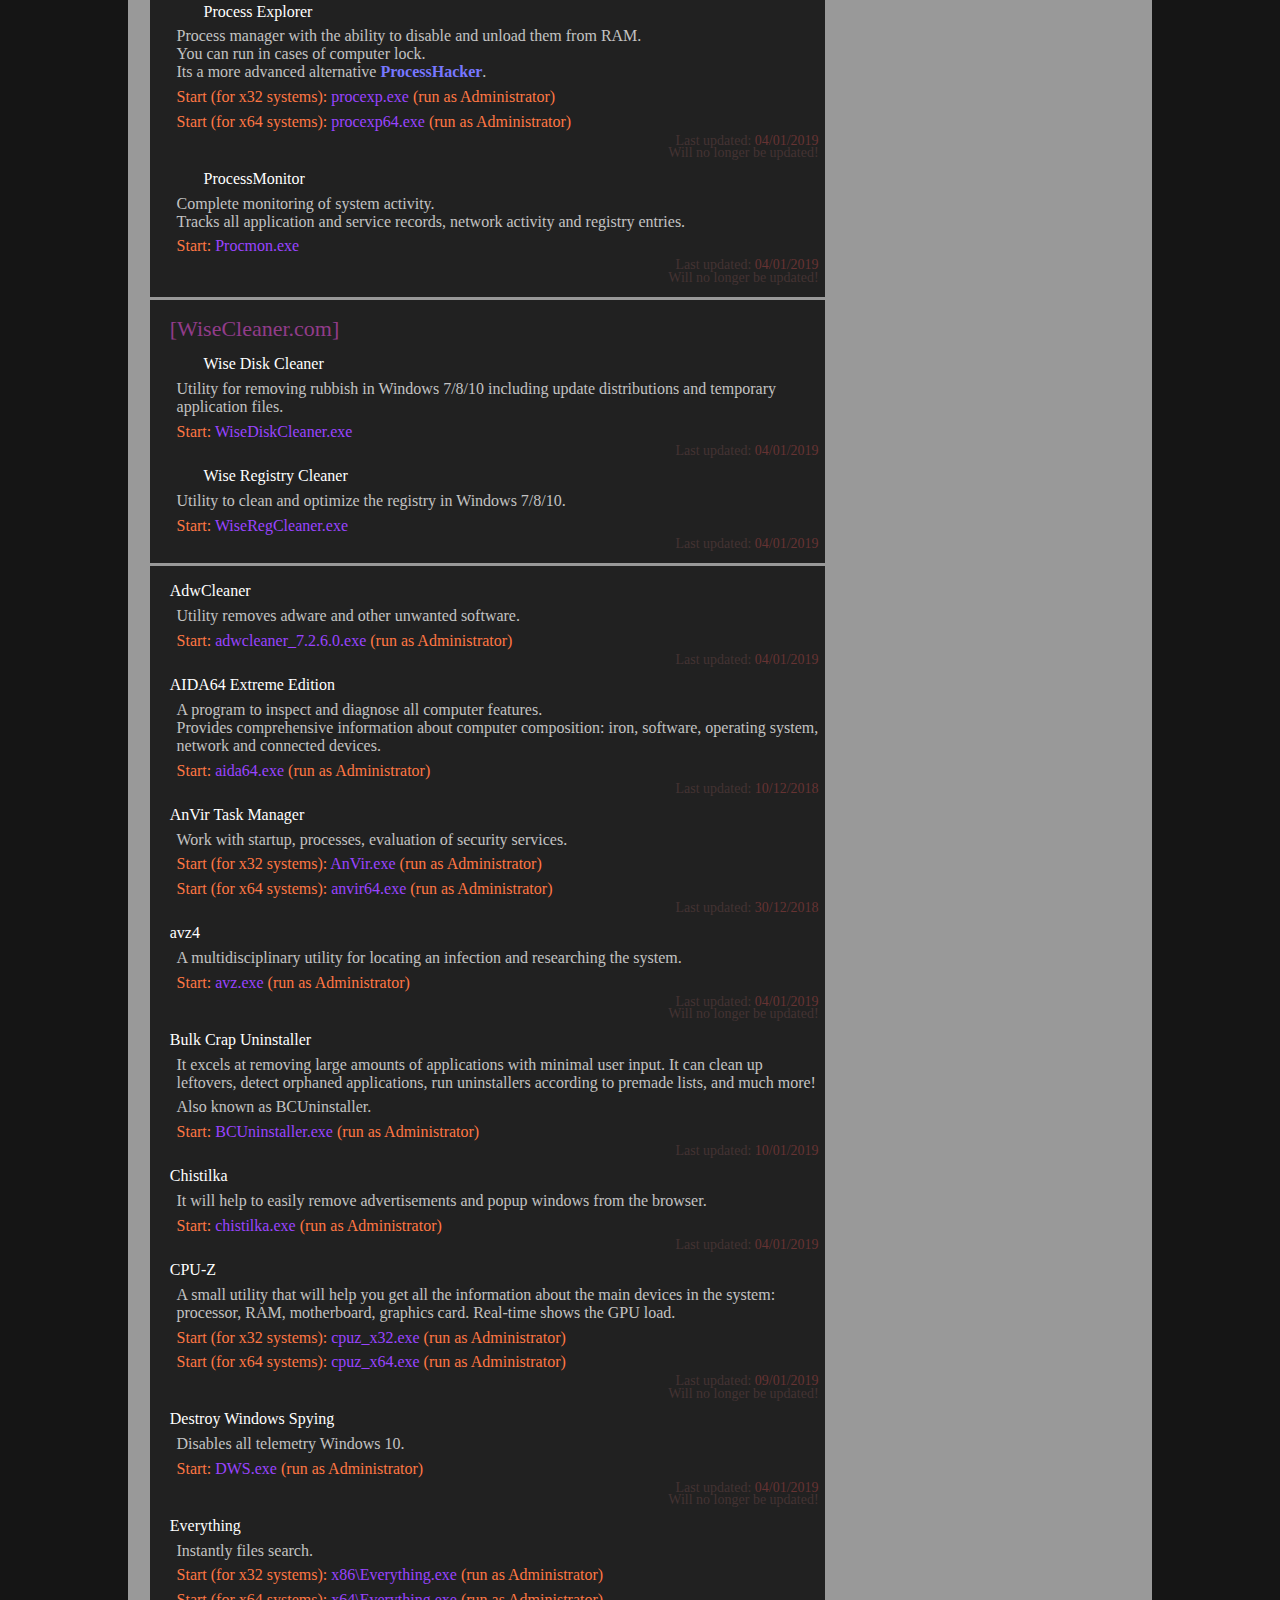
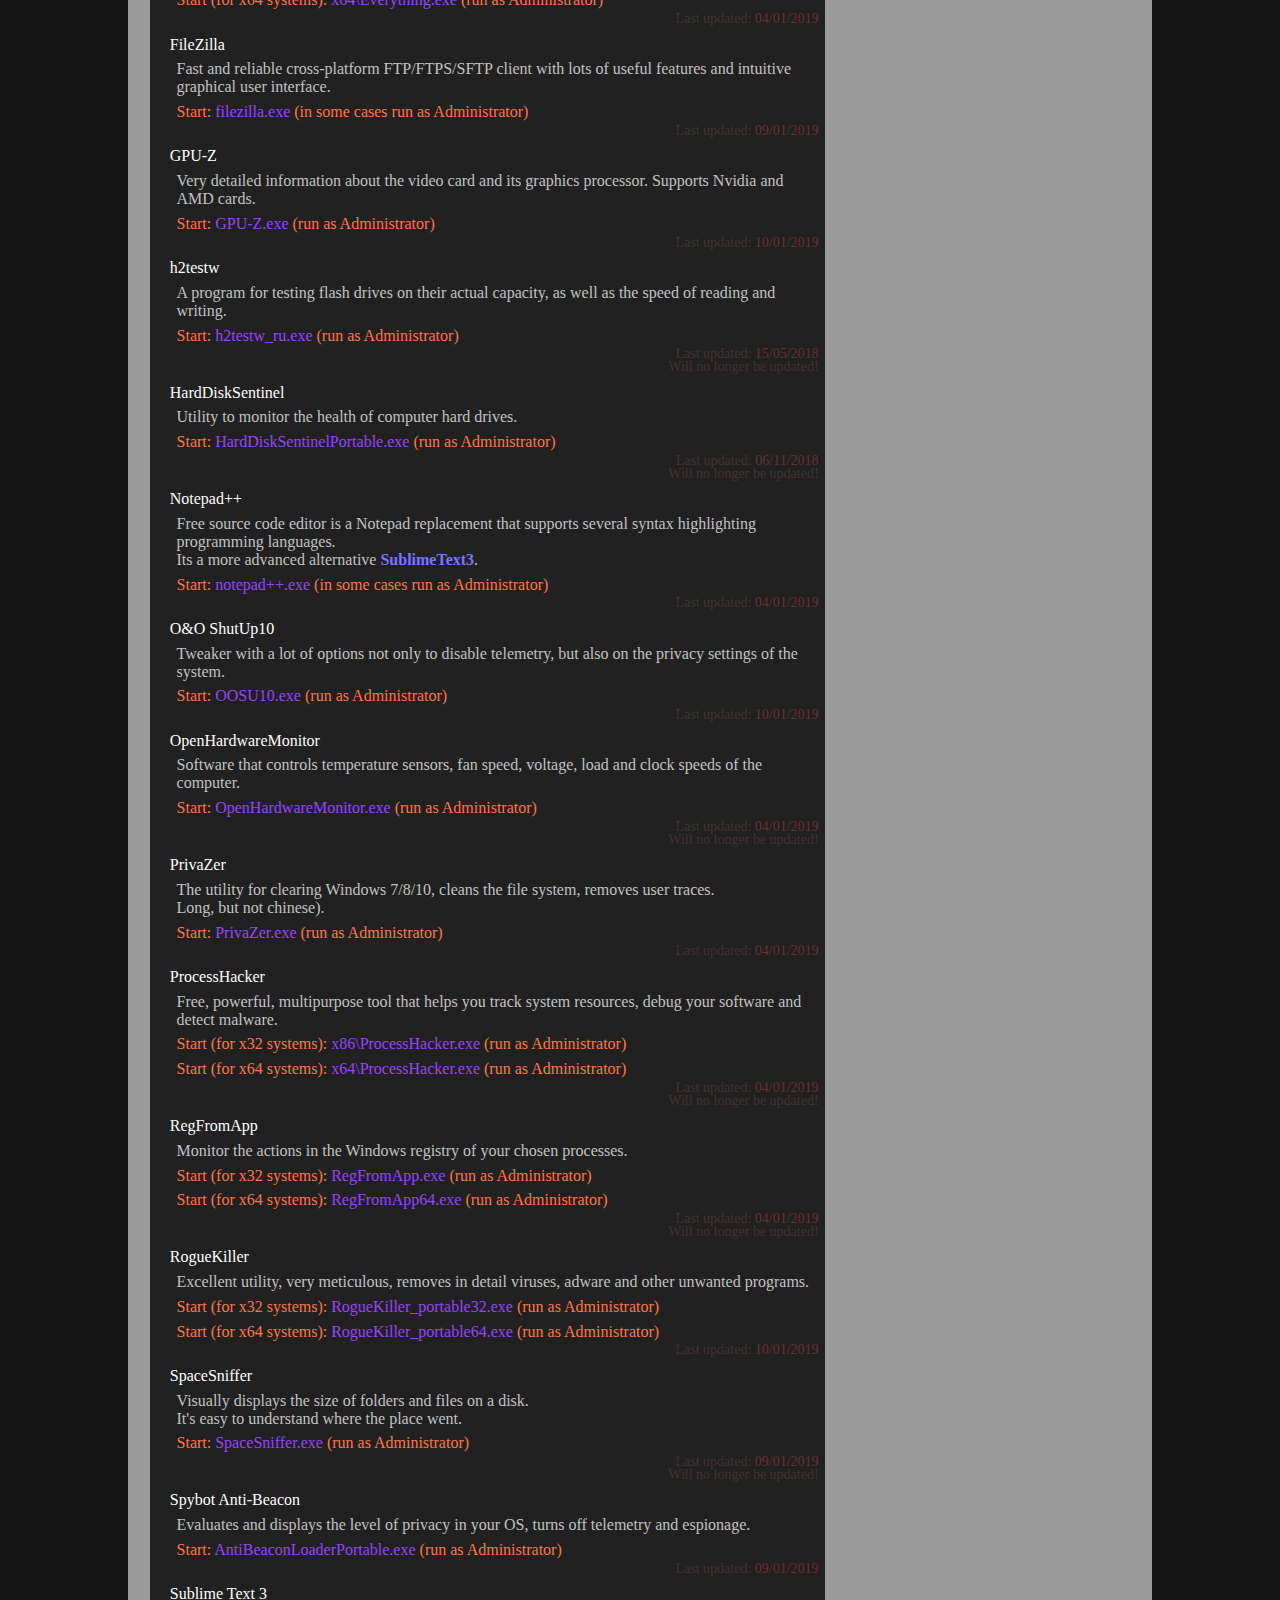
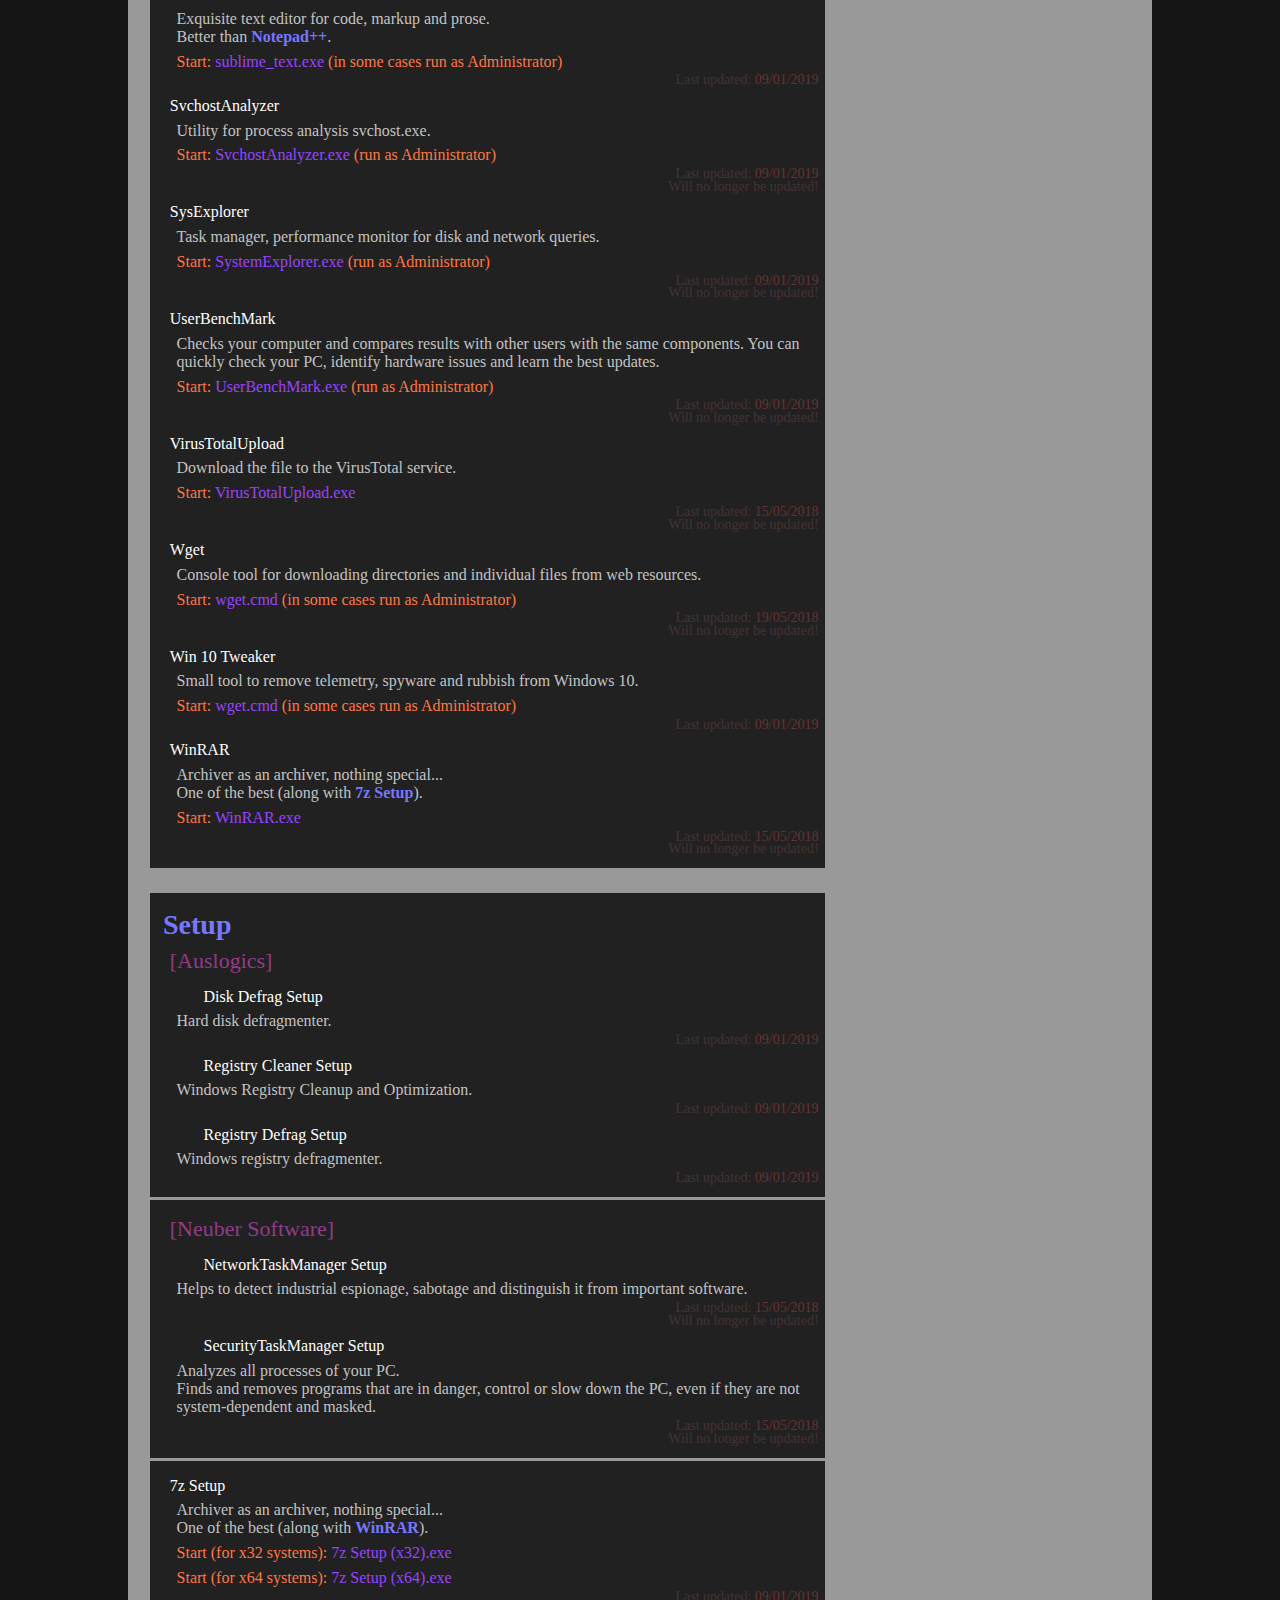
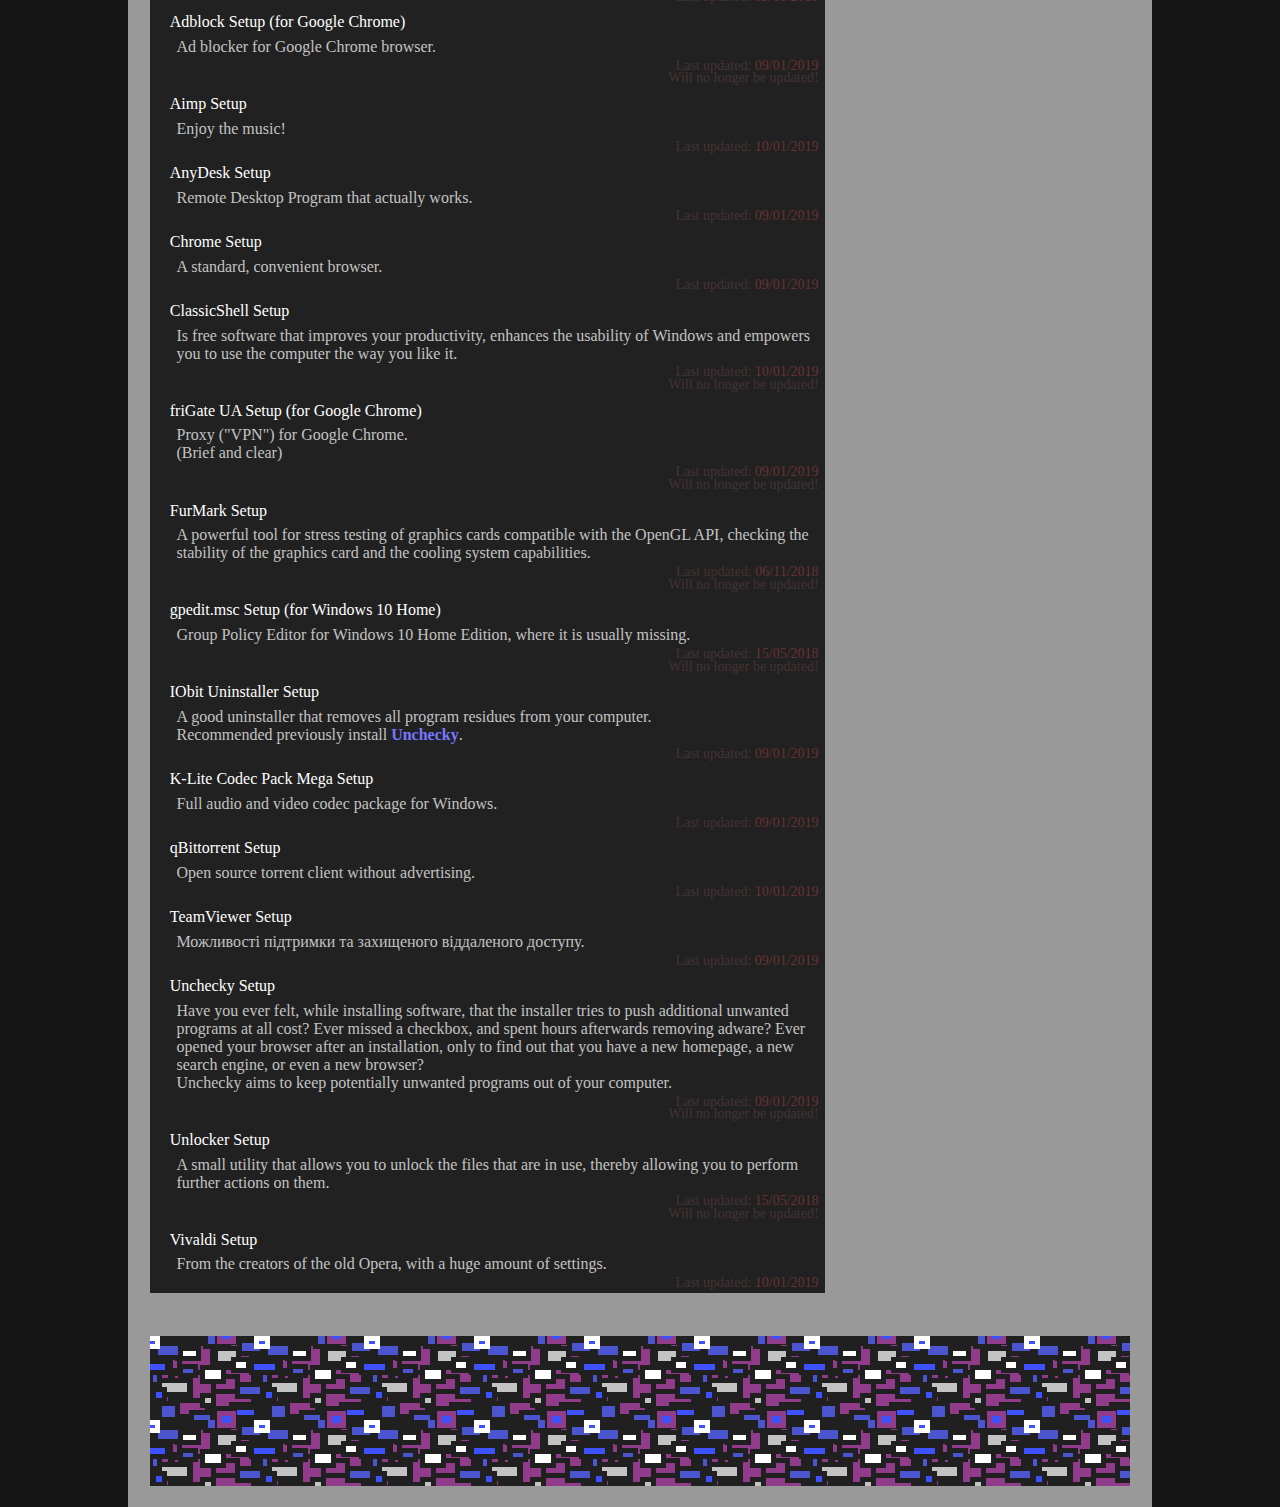
==== commit 4c952d69: "#6 Added some new programs" ====
--- a/index.html
+++ b/index.html
@@ -86,18 +86,22 @@
                         <li><a href="#AIDA64ExtremeEdition">AIDA64 Extreme Edition</a></li>
                         <li><a href="#AnVirTaskManager">AnVir Task Manager</a></li>
                         <li><a href="#avz4">avz4</a></li>
+                        <li><a href="#BulkCrapUninstaller">Bulk Crap Uninstaller</a></li>
                         <li><a href="#Chistilka">Chistilka</a></li>
                         <li><a href="#CPU-Z">CPU-Z</a></li>
                         <li><a href="#DestroyWindowsSpying">Destroy Windows Spying</a></li>
                         <li><a href="#Everything">Everything</a></li>
                         <li><a href="#FileZilla">FileZilla</a></li>
+                        <li><a href="#GPU-Z">GPU-Z</a></li>
                         <li><a href="#h2testw">h2testw</a></li>
                         <li><a href="#HardDiskSentinel">HardDiskSentinel</a></li>
                         <li><a href="#Notepad++">Notepad++</a></li>
+                        <li><a href="#O&OShutUp10">O&O ShutUp10</a></li>
                         <li><a href="#OpenHardwareMonitor">OpenHardwareMonitor</a></li>
                         <li><a href="#PrivaZer">PrivaZer</a></li>
                         <li><a href="#ProcessHacker">ProcessHacker</a></li>
                         <li><a href="#RegFromApp">RegFromApp</a></li>
+                        <li><a href="#RogueKiller">RogueKiller</a></li>
                         <li><a href="#SpaceSniffer">SpaceSniffer</a></li>
                         <li><a href="#SpybotAnti-Beacon">Spybot Anti-Beacon</a></li>
                         <li><a href="#SublimeText3">Sublime Text 3</a></li>
@@ -124,16 +128,20 @@
                         </ul>
                         <li><a href="#7zSetup">7z Setup</a></li>
                         <li><a href="#AdblockSetupforGoogleChrome">Adblock Setup (for Google Chrome)</a></li>
+                        <li><a href="#AimpSetup">Aimp Setup</a></li>
                         <li><a href="#AnyDeskSetup">AnyDesk Setup</a></li>
                         <li><a href="#ChromeSetup">Chrome Setup</a></li>
+                        <li><a href="#ClassicShellSetup">ClassicShell Setup</a></li>
                         <li><a href="#friGateUASetupforGoogleChrome">friGate UA Setup (for Google Chrome)</a></li>
                         <li><a href="#FurMarkSetup">FurMark Setup</a></li>
                         <li><a href="#gpeditmscSetupforWindows10Home">gpedit.msc Setup (for Windows 10 Home)</a></li>
                         <li><a href="#IObitUninstallerSetup">IObit Uninstaller Setup</a></li>
                         <li><a href="#K-LiteCodecPackMegaSetup">K-Lite Codec Pack Mega Setup</a></li>
+                        <li><a href="#qBittorrentSetup">qBittorrent Setup</a></li>
                         <li><a href="#TeamViewerSetup">TeamViewer Setup</a></li>
                         <li><a href="#UncheckySetup">Unchecky Setup</a></li>
                         <li><a href="#UnlockerSetup">Unlocker Setup</a></li>
+                        <li><a href="#VivaldiSetup">Vivaldi Setup</a></li>
                     </ul>
                 </ul>
                 <hr class="hrbold">
@@ -358,6 +366,12 @@
                 <p class="notes">Last updated: <font class="date">04/01/2019</font></p>
                 <p class="notes">Will no longer be updated!</p>
 
+                <h4 id="BulkCrapUninstaller">Bulk Crap Uninstaller</h4>
+                <p>It excels at removing large amounts of applications with minimal user input. It can clean up leftovers, detect orphaned applications, run uninstallers according to premade lists, and much more!</p>
+                <p>Also known as BCUninstaller.</p>
+                <p class="start">Start: <font class="run">BCUninstaller.exe</font> (run as Administrator)</p>
+                <p class="notes">Last updated: <font class="date">10/01/2019</font></p>
+
                 <h4 id="Chistilka">Chistilka</h4>
                 <p>It will help to easily remove advertisements and popup windows from the browser.</p>
                 <p class="start">Start: <font class="run">chistilka.exe</font> (run as Administrator)</p>
@@ -387,6 +401,11 @@
                 <p class="start">Start: <font class="run">filezilla.exe</font> (in some cases run as Administrator)</p>
                 <p class="notes">Last updated: <font class="date">09/01/2019</font></p>
 
+                <h4 id="GPU-Z">GPU-Z</h4>
+                <p>Very detailed information about the video card and its graphics processor. Supports Nvidia and AMD cards.</p>
+                <p class="start">Start: <font class="run">GPU-Z.exe</font> (run as Administrator)</p>
+                <p class="notes">Last updated: <font class="date">10/01/2019</font></p>
+
                 <h4 id="h2testw">h2testw</h4>
                 <p>A program for testing flash drives on their actual capacity, as well as the speed of reading and writing.</p>
                 <p class="start">Start: <font class="run">h2testw_ru.exe</font> (run as Administrator)</p>
@@ -404,6 +423,11 @@
                 <p class="start">Start: <font class="run">notepad++.exe</font> (in some cases run as Administrator)</p>
                 <p class="notes">Last updated: <font class="date">04/01/2019</font></p>
 
+                <h4 id="O&OShutUp10">O&O ShutUp10</h4>
+                <p>Tweaker with a lot of options not only to disable telemetry, but also on the privacy settings of the system.</p>
+                <p class="start">Start: <font class="run">OOSU10.exe</font> (run as Administrator)</p>
+                <p class="notes">Last updated: <font class="date">10/01/2019</font></p>
+
                 <h4 id="OpenHardwareMonitor">OpenHardwareMonitor</h4>
                 <p>Software that controls temperature sensors, fan speed, voltage, load and clock speeds of the computer.</p>
                 <p class="start">Start: <font class="run">OpenHardwareMonitor.exe</font> (run as Administrator)</p>
@@ -429,6 +453,12 @@
                 <p class="notes">Last updated: <font class="date">04/01/2019</font></p>
                 <p class="notes">Will no longer be updated!</p>
 
+                <h4 id="RogueKiller">RogueKiller</h4>
+                <p>Excellent utility, very meticulous, removes in detail viruses, adware and other unwanted programs.</p>
+                <p class="start">Start (for x32 systems): <font class="run">RogueKiller_portable32.exe</font> (run as Administrator)</p>
+                <p class="start">Start (for x64 systems): <font class="run">RogueKiller_portable64.exe</font> (run as Administrator)</p>
+                <p class="notes">Last updated: <font class="date">10/01/2019</font></p>
+
                 <h4 id="SpaceSniffer">SpaceSniffer</h4>
                 <p>Visually displays the size of folders and files on a disk.<br>It's easy to understand where the place went.</p>
                 <p class="start">Start: <font class="run">SpaceSniffer.exe</font> (run as Administrator)</p>
@@ -536,6 +566,10 @@
                 <p class="notes">Last updated: <font class="date">09/01/2019</font></p>
                 <p class="notes">Will no longer be updated!</p>
 
+                <h4 id="AimpSetup">Aimp Setup</h4>
+                <p>Enjoy the music!</p>
+                <p class="notes">Last updated: <font class="date">10/01/2019</font></p>
+
                 <h4 id="AnyDeskSetup">AnyDesk Setup</h4>
                 <p>Remote Desktop Program that actually works.</p>
                 <p class="notes">Last updated: <font class="date">09/01/2019</font></p>
@@ -543,6 +577,11 @@
                 <h4 id="ChromeSetup">Chrome Setup</h4>
                 <p>A standard, convenient browser.</p>
                 <p class="notes">Last updated: <font class="date">09/01/2019</font></p>
+
+                <h4 id="ClassicShellSetup">ClassicShell Setup</h4>
+                <p>Is free software that improves your productivity, enhances the usability of Windows and empowers you to use the computer the way you like it.</p>
+                <p class="notes">Last updated: <font class="date">10/01/2019</font></p>
+                <p class="notes">Will no longer be updated!</p>
 
                 <h4 id="friGateUASetupforGoogleChrome">friGate UA Setup (for Google Chrome)</h4>
                 <p>Proxy ("VPN") for Google Chrome.<br>(Brief and clear)</p>
@@ -567,6 +606,10 @@
                 <p>Full audio and video codec package for Windows.</p>
                 <p class="notes">Last updated: <font class="date">09/01/2019</font></p>
 
+                <h4 id="qBittorrentSetup">qBittorrent Setup</h4>
+                <p>Open source torrent client without advertising.</p>
+                <p class="notes">Last updated: <font class="date">10/01/2019</font></p>
+
                 <h4 id="TeamViewerSetup">TeamViewer Setup</h4>
                 <p>Можливості підтримки та захищеного віддаленого доступу.</p>
                 <p class="notes">Last updated: <font class="date">09/01/2019</font></p>
@@ -580,6 +623,10 @@
                 <p>A small utility that allows you to unlock the files that are in use, thereby allowing you to perform further actions on them.</p>
                 <p class="notes">Last updated: <font class="date">15/05/2018</font></p>
                 <p class="notes">Will no longer be updated!</p>
+
+                <h4 id="VivaldiSetup">Vivaldi Setup</h4>
+                <p>From the creators of the old Opera, with a huge amount of settings.</p>
+                <p class="notes">Last updated: <font class="date">10/01/2019</font></p>
             </div>
             <hr>
             <div class="footer clearfix"></div>
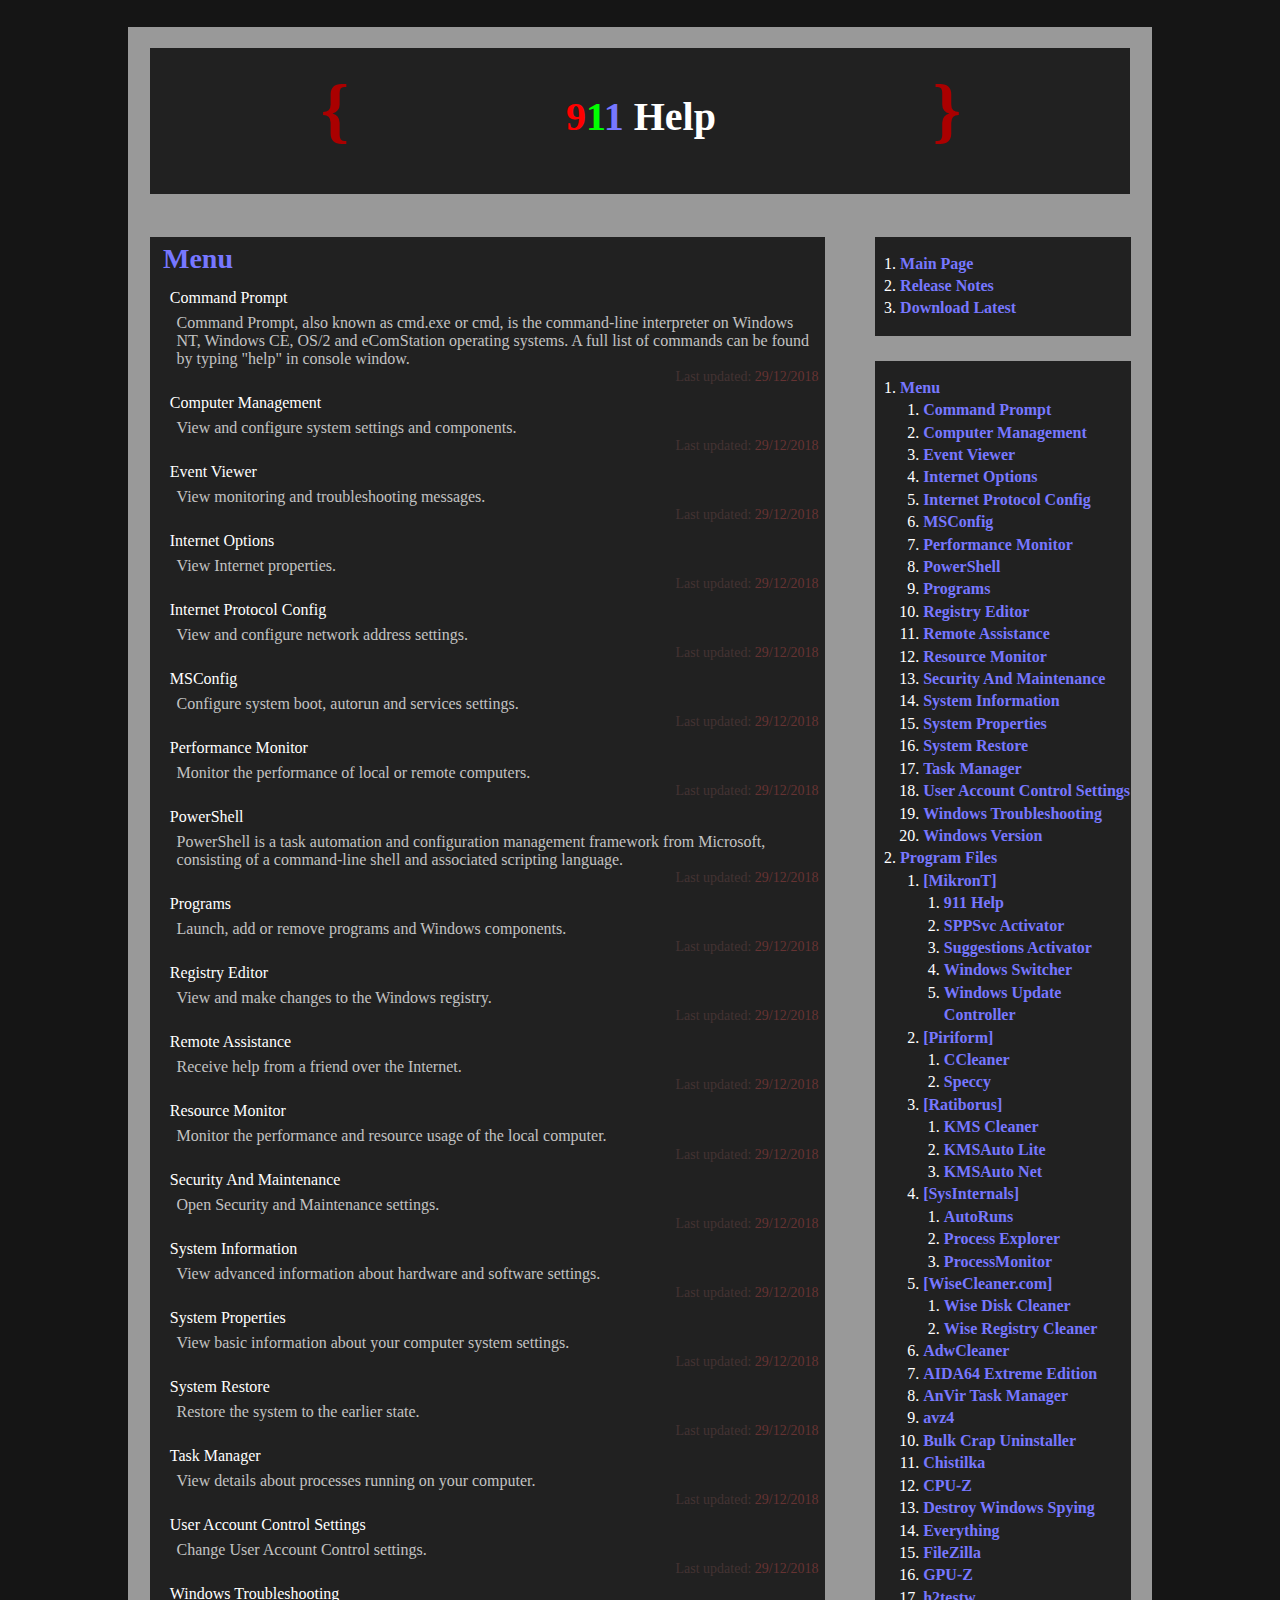
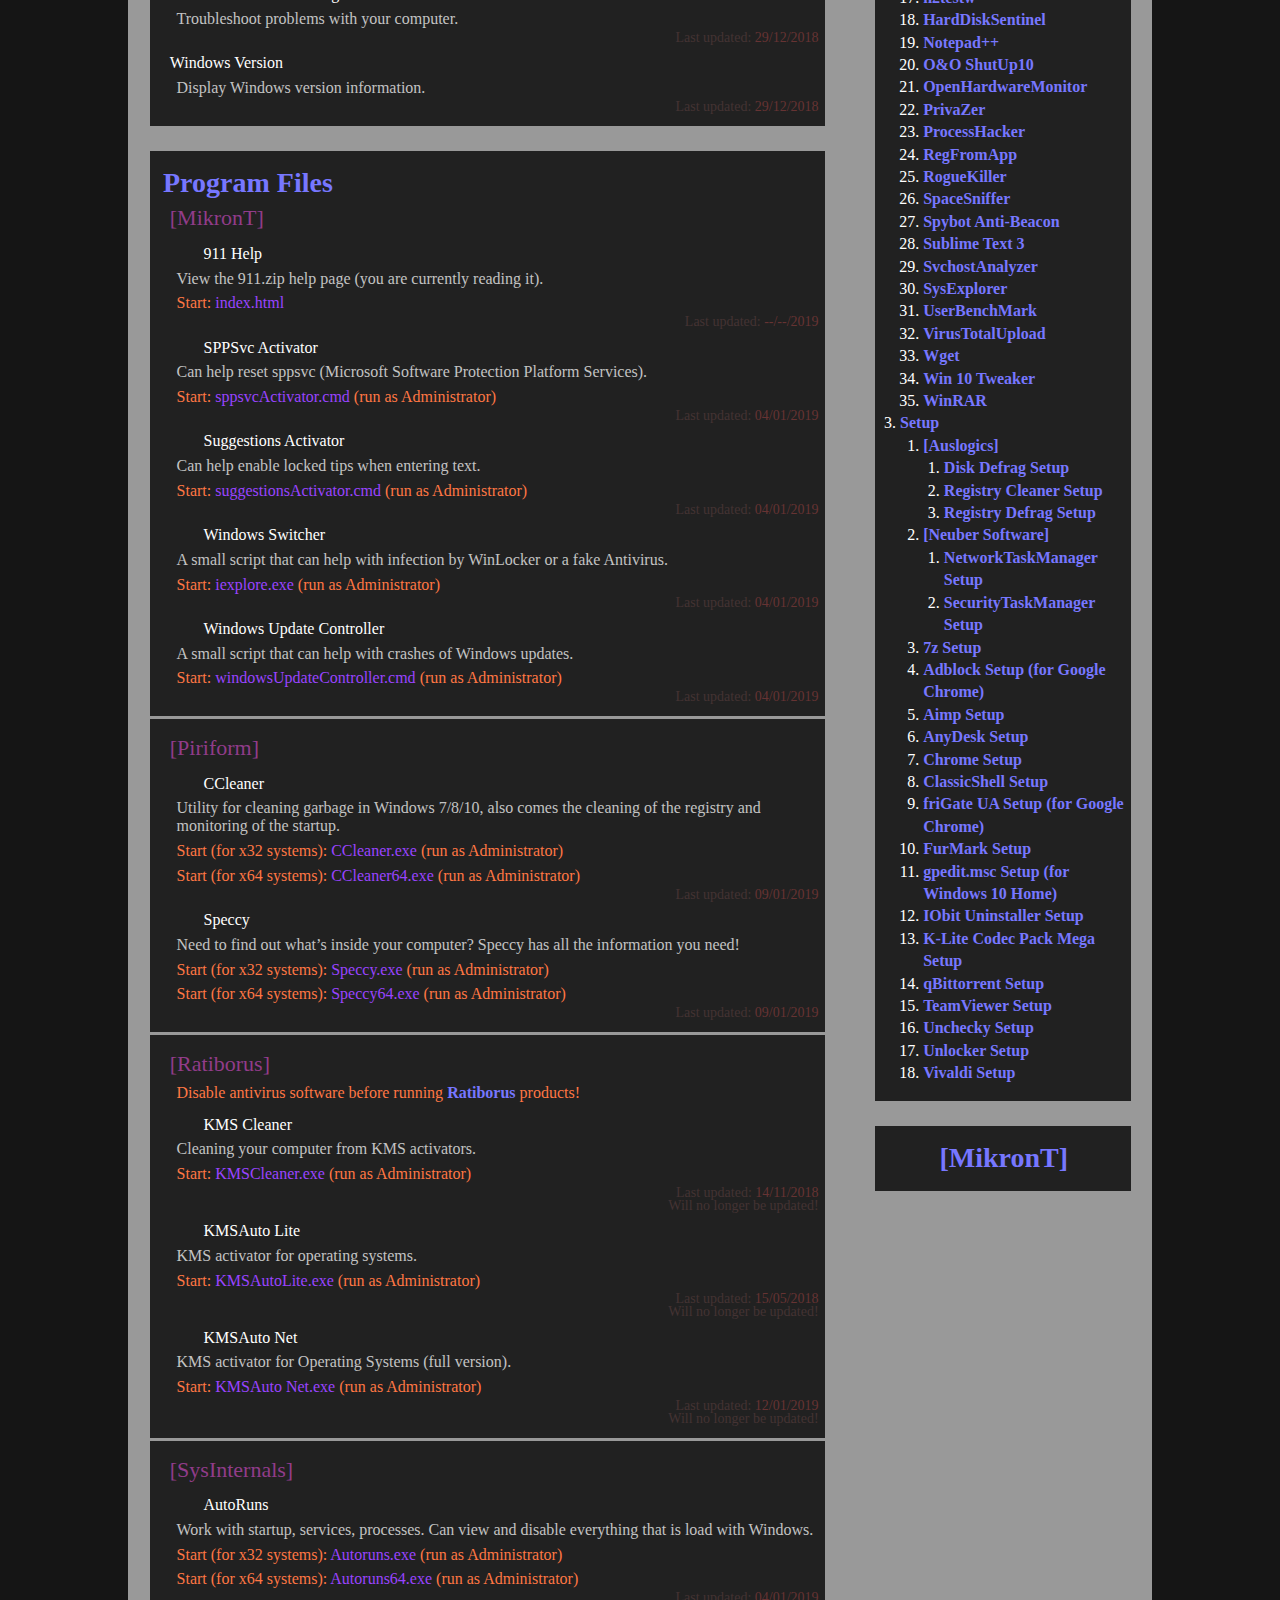
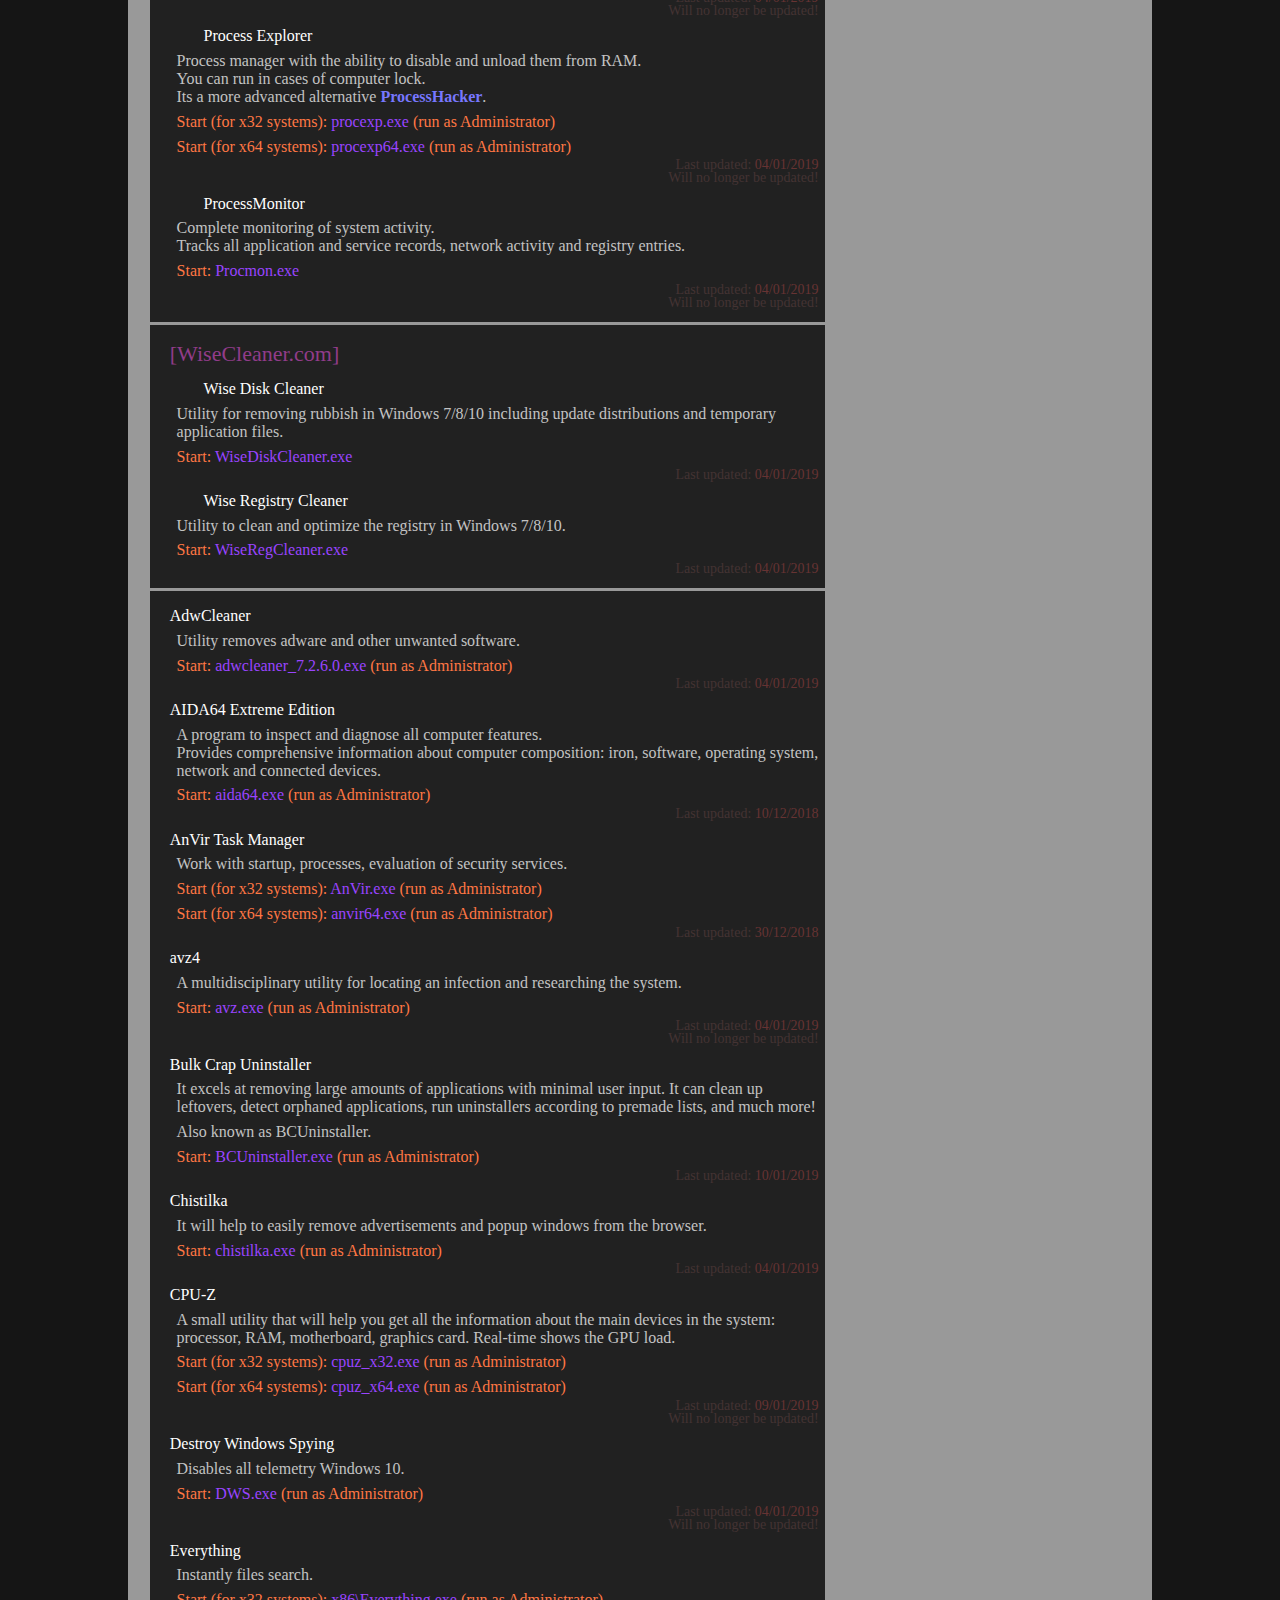
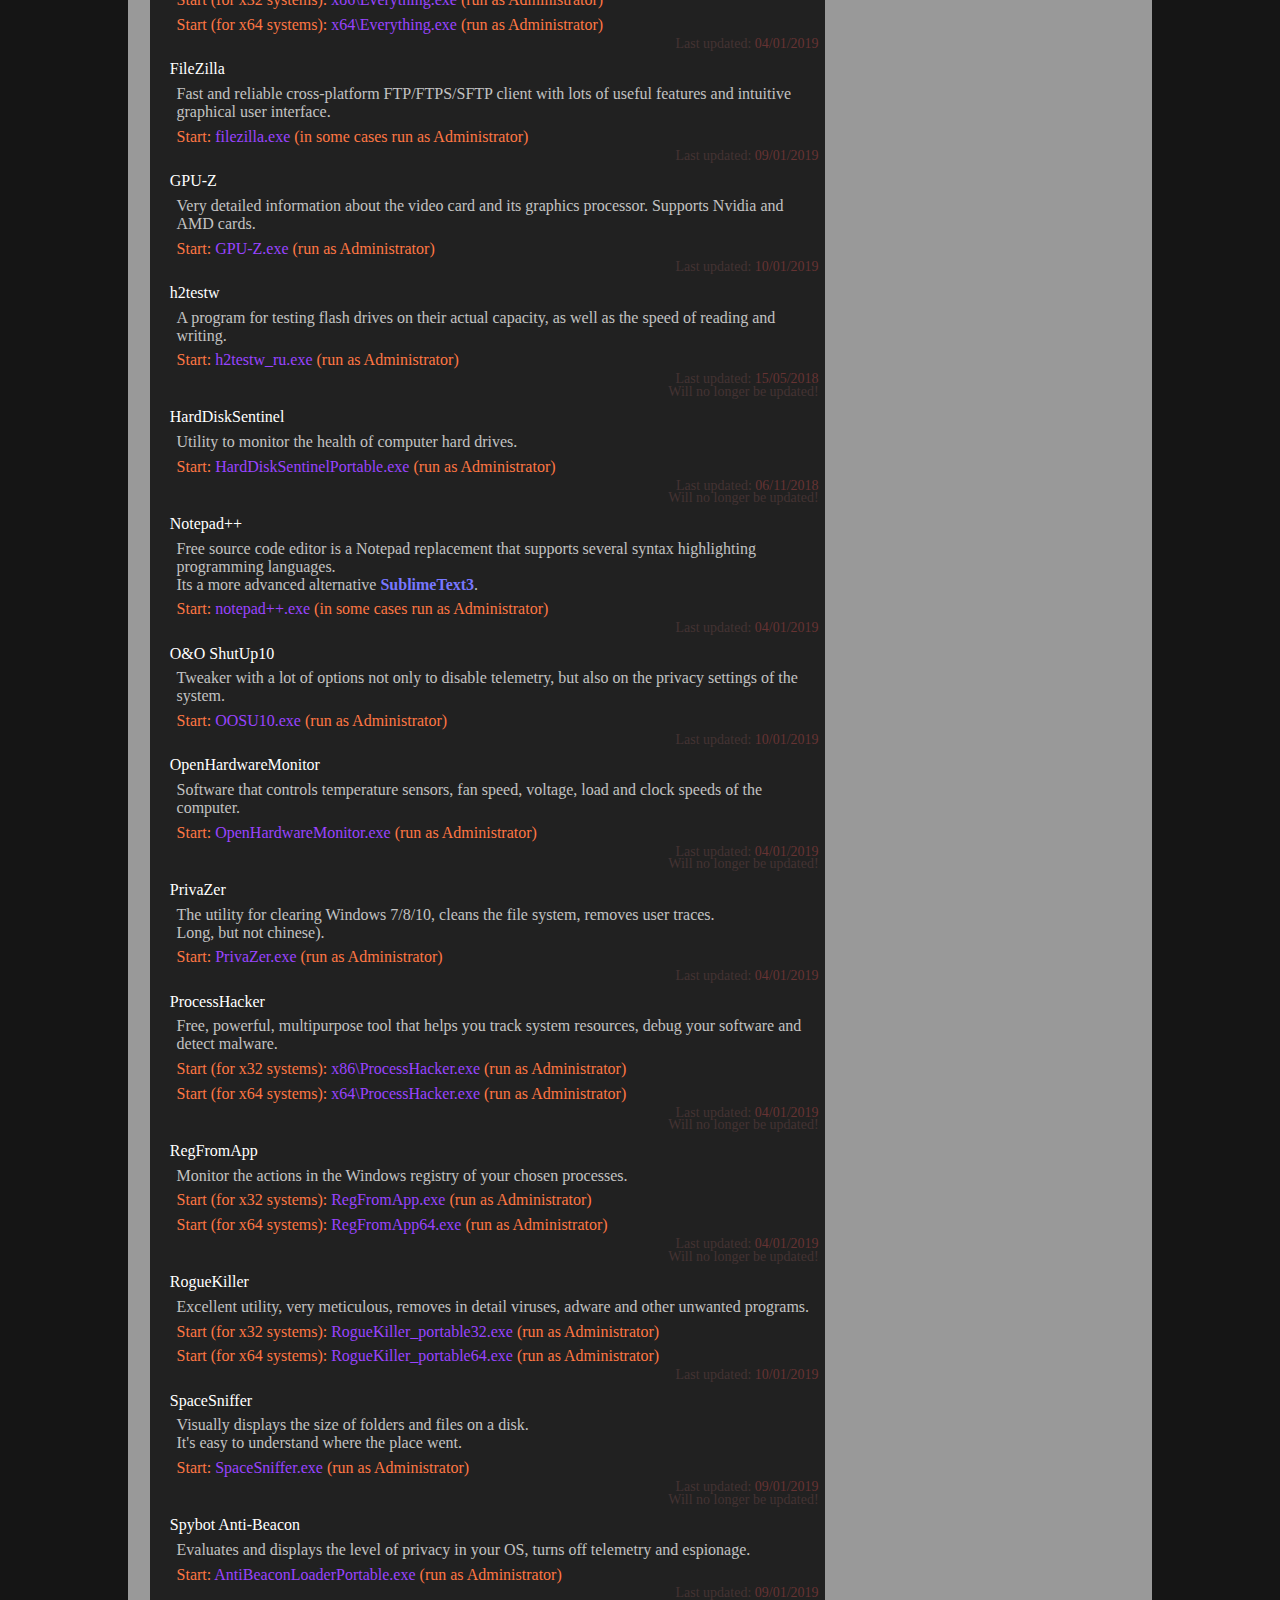
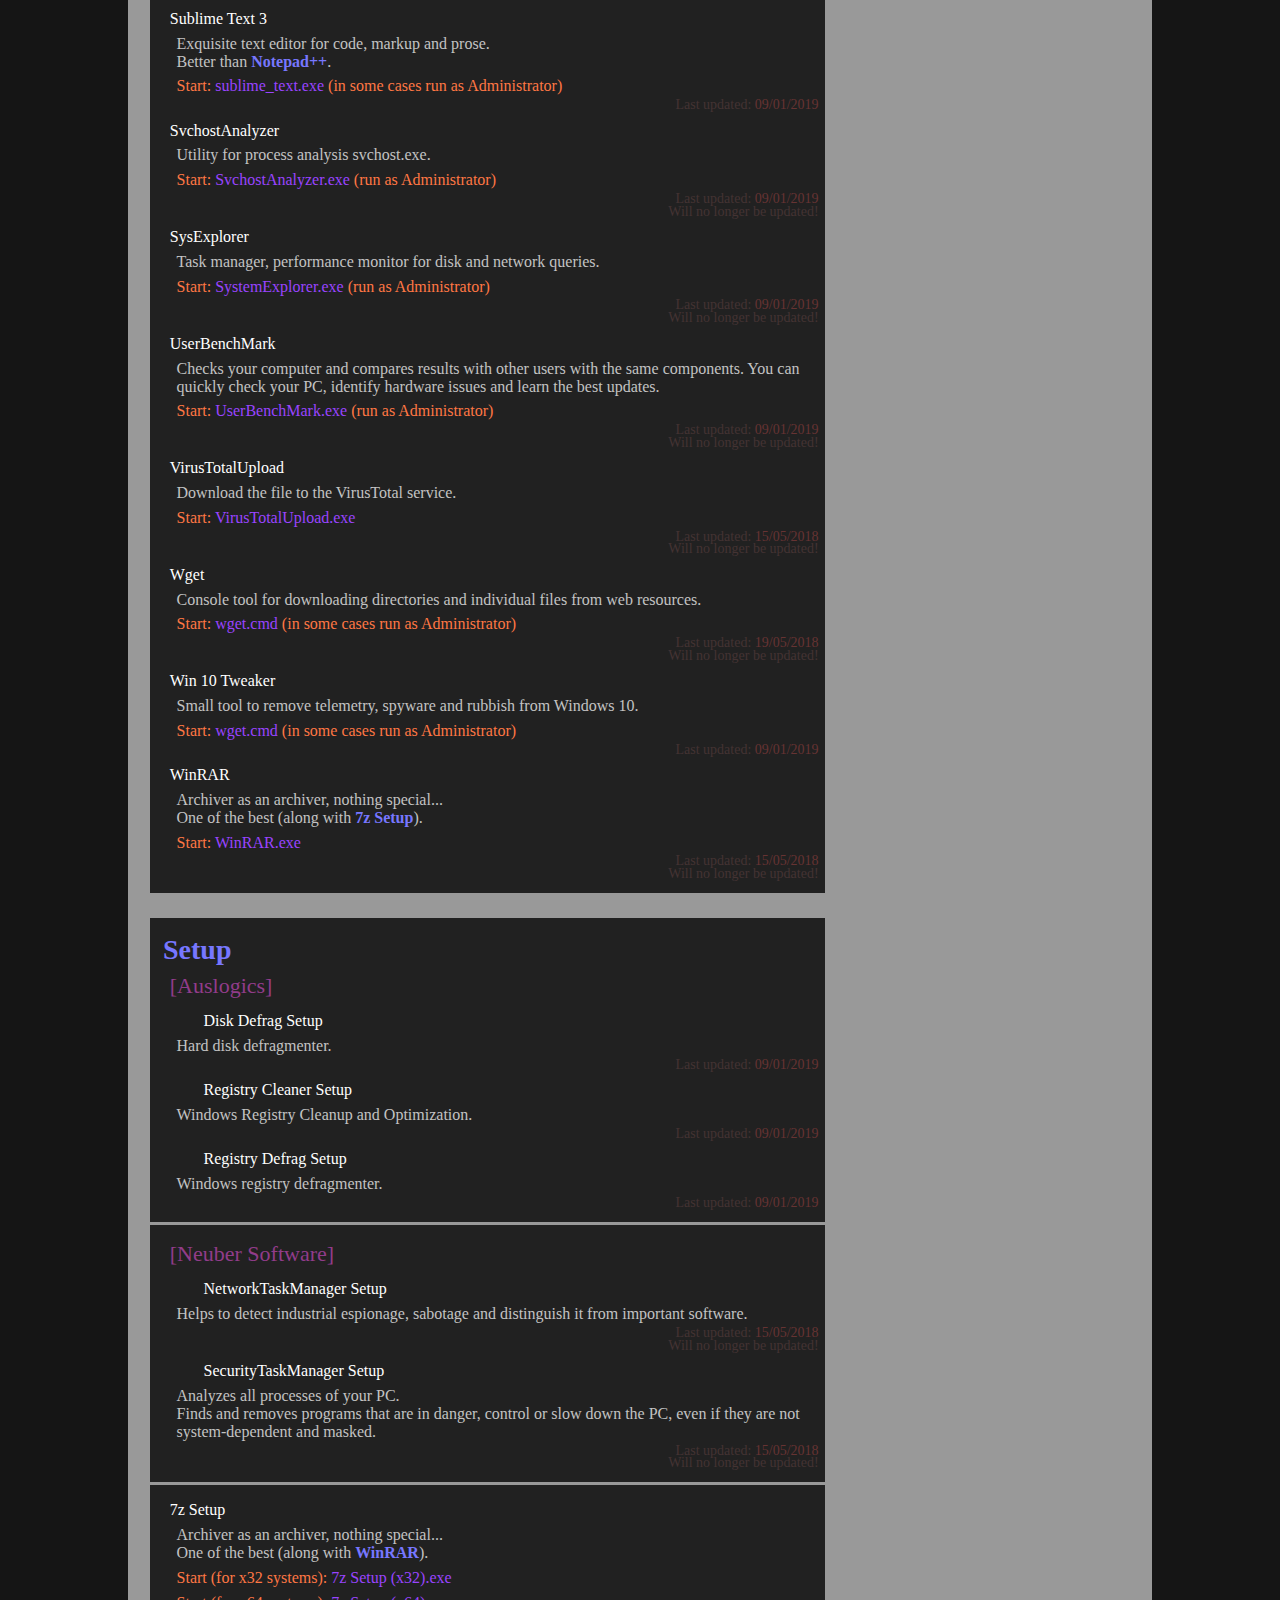
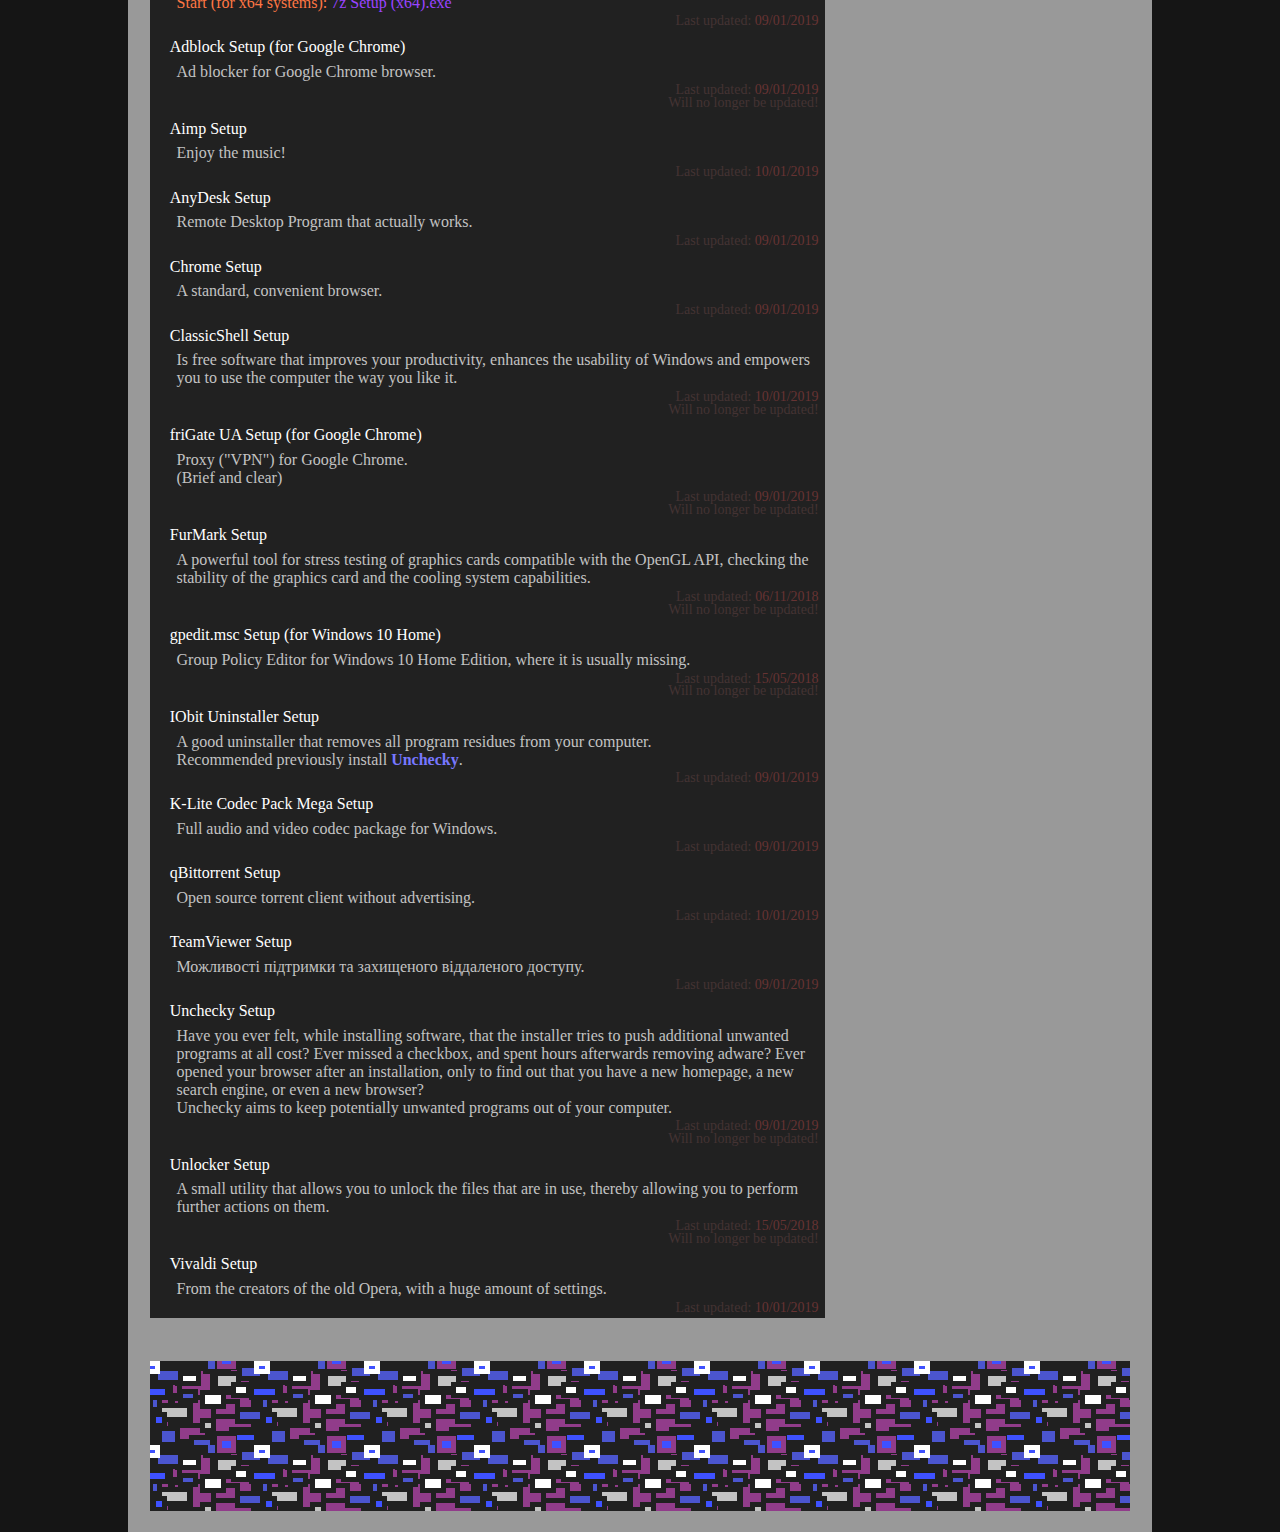
==== commit c5a82196: "#7 Some small changes" ====
--- a/index.html
+++ b/index.html
@@ -145,7 +145,7 @@
                     </ul>
                 </ul>
                 <hr class="hrbold">
-                <h2 style="text-align: center; margin-bottom: 17px;">[MikronT]</h2>
+                <h2 style="text-align: center; margin-bottom: 17px;"><a target="blank" href="https://github.com/MikronT">[MikronT]</a></h2>
             </div>
 
             <div class="content">
@@ -285,6 +285,7 @@
 
 
                 <h3 id="Ratiborus">[Ratiborus]</h3>
+                <p class="start">Disable antivirus software before running <a href="#Ratiborus">Ratiborus</a> products!</p>
 
                 <h4 class="marginleft" id="KMSCleaner">KMS Cleaner</h4>
                 <p>Cleaning your computer from KMS activators.</p>
@@ -300,8 +301,8 @@
 
                 <h4 class="marginleft" id="KMSAutoNet">KMSAuto Net</h4>
                 <p>KMS activator for Operating Systems (full version).</p>
-                <p class="start">Start: <font class="run">KMSAuto.exe</font> (run as Administrator)</p>
-                <p class="notes">Last updated: <font class="date">14/11/2018</font></p>
+                <p class="start">Start: <font class="run">KMSAuto Net.exe</font> (run as Administrator)</p>
+                <p class="notes">Last updated: <font class="date">12/01/2019</font></p>
                 <p class="notes">Will no longer be updated!</p>
                 <hr>
 
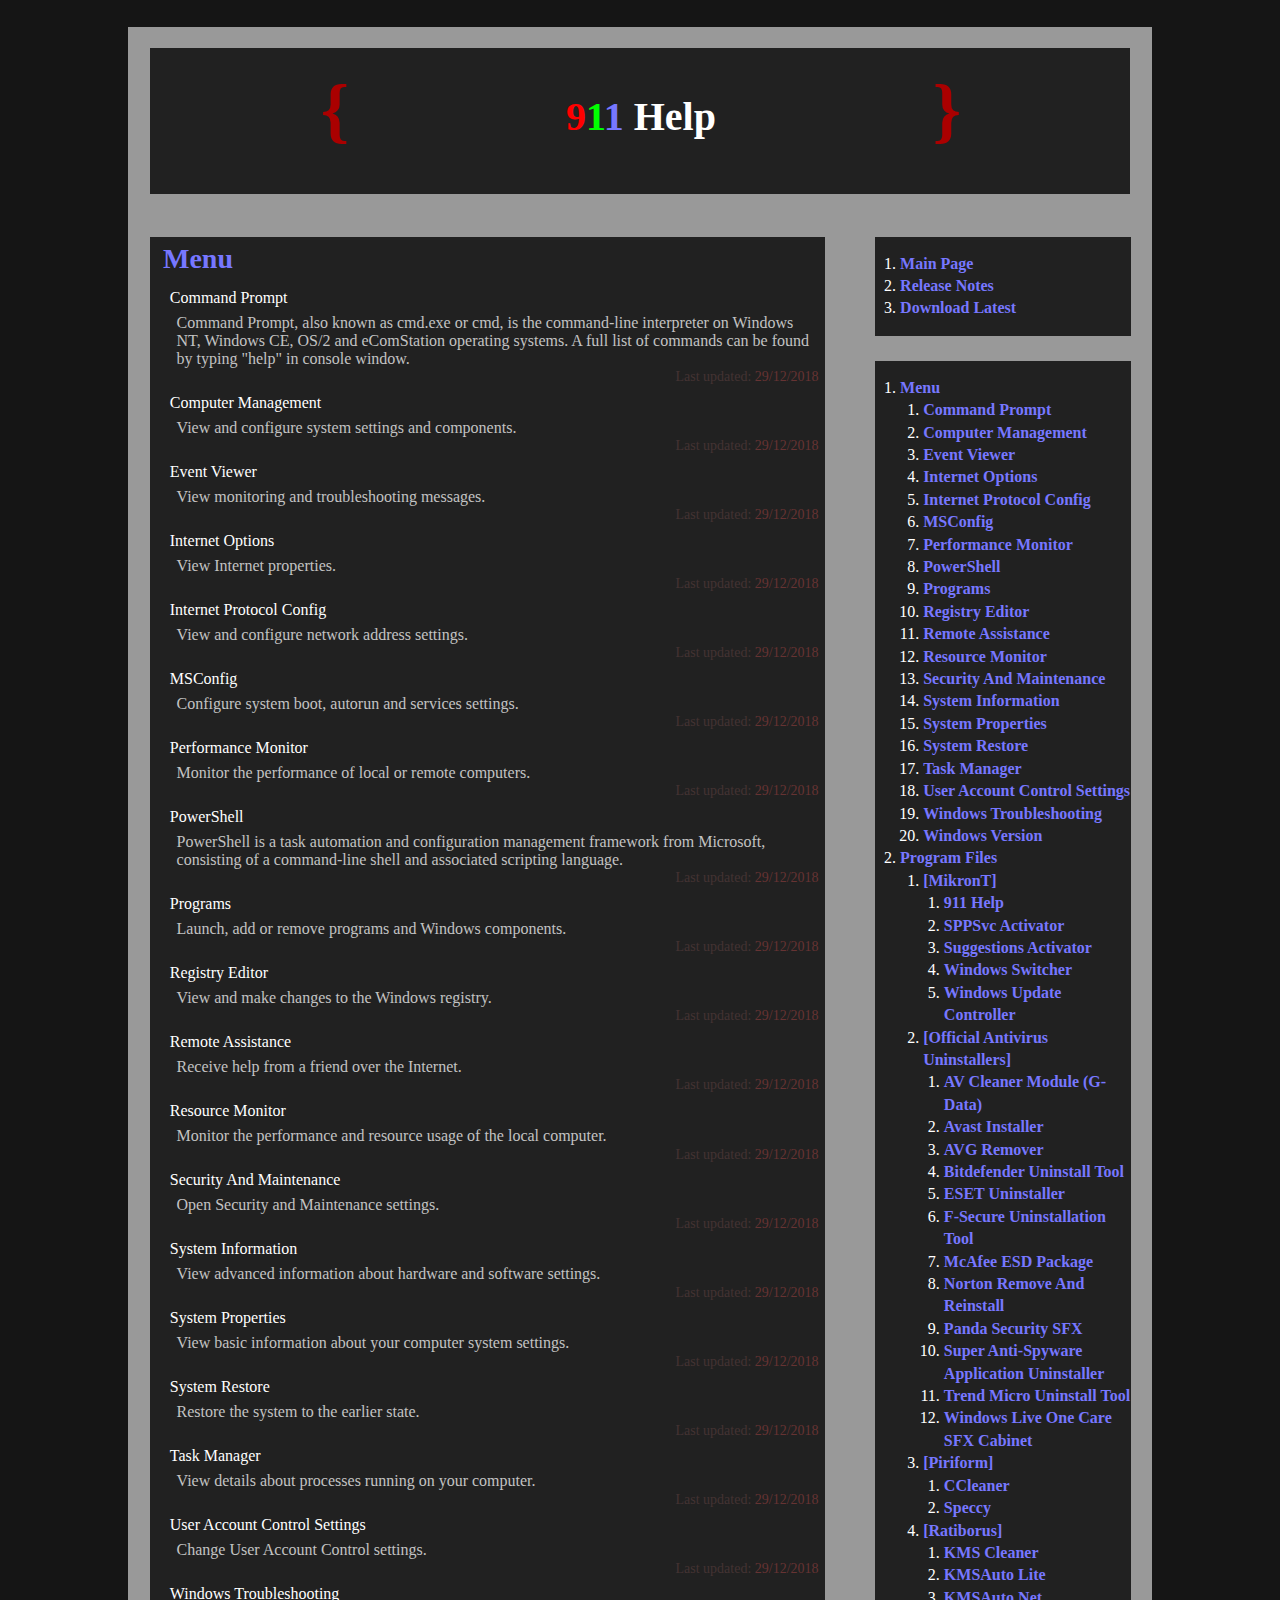
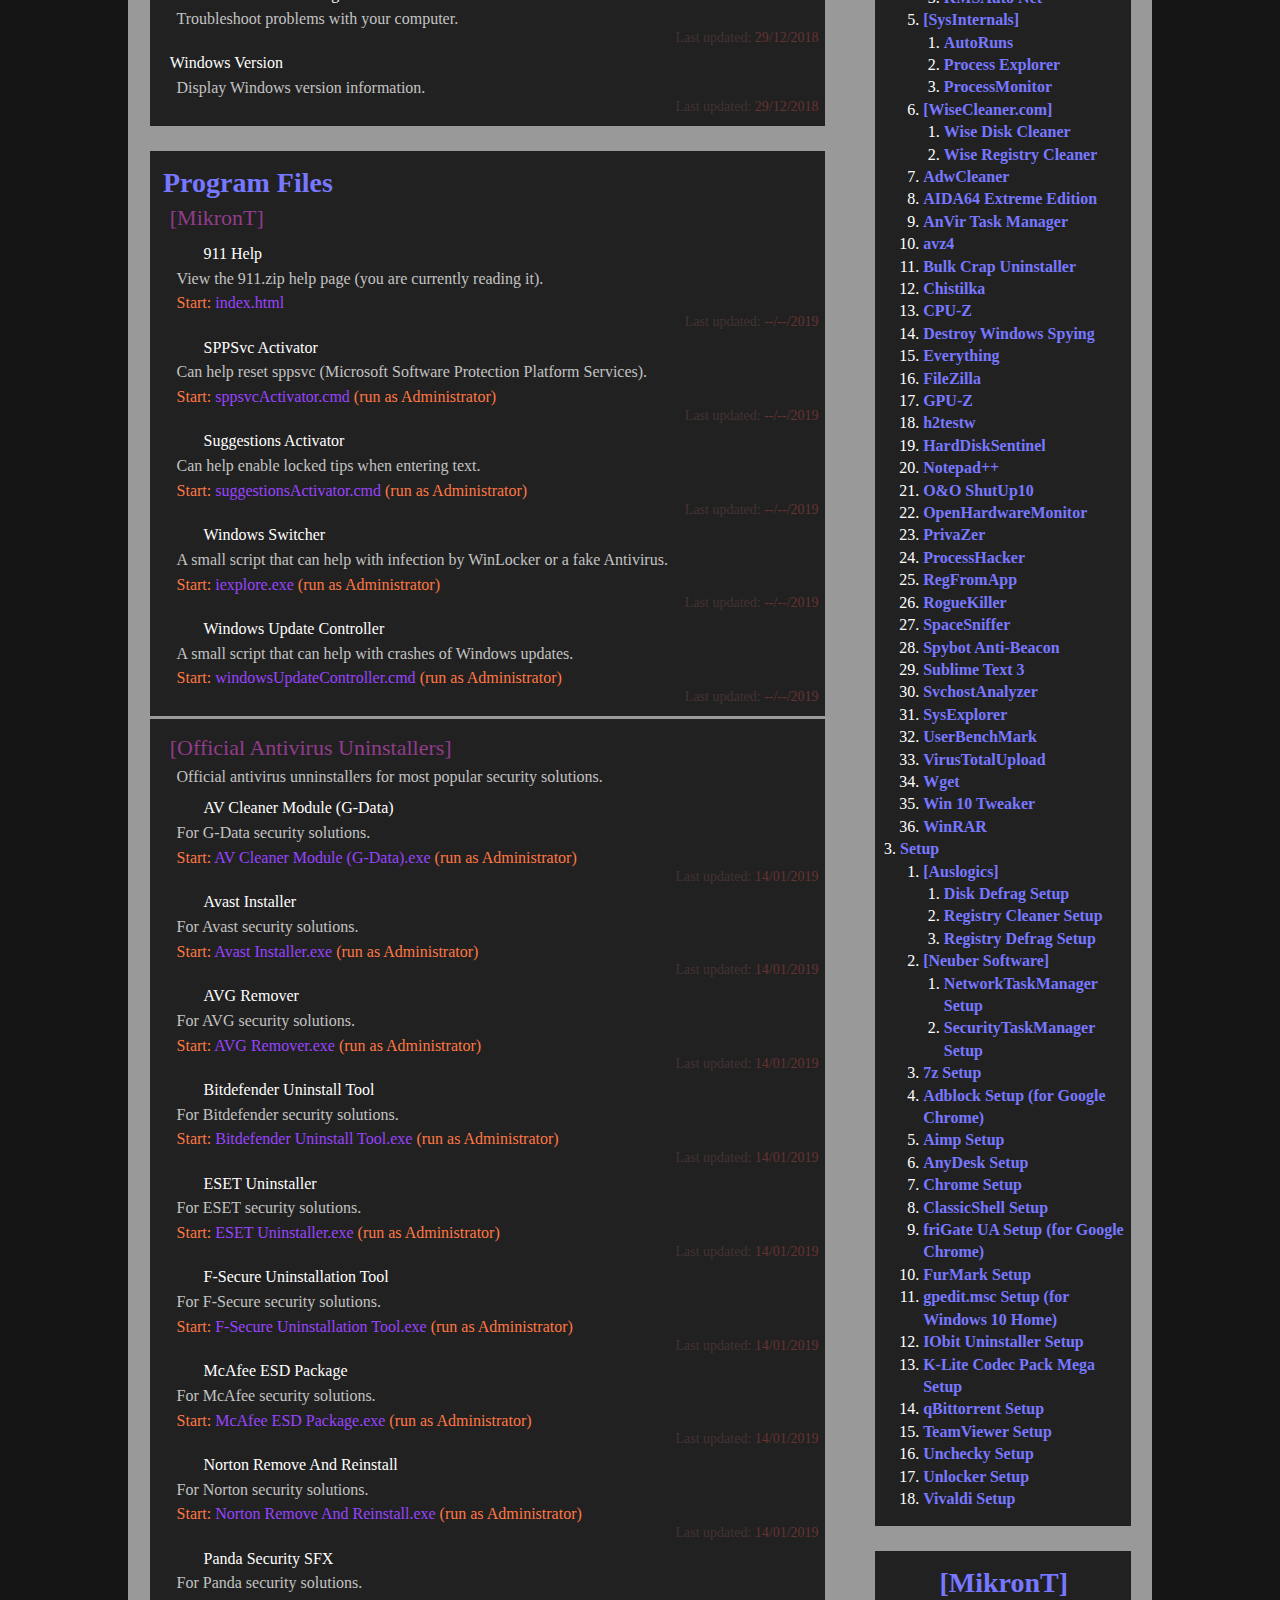
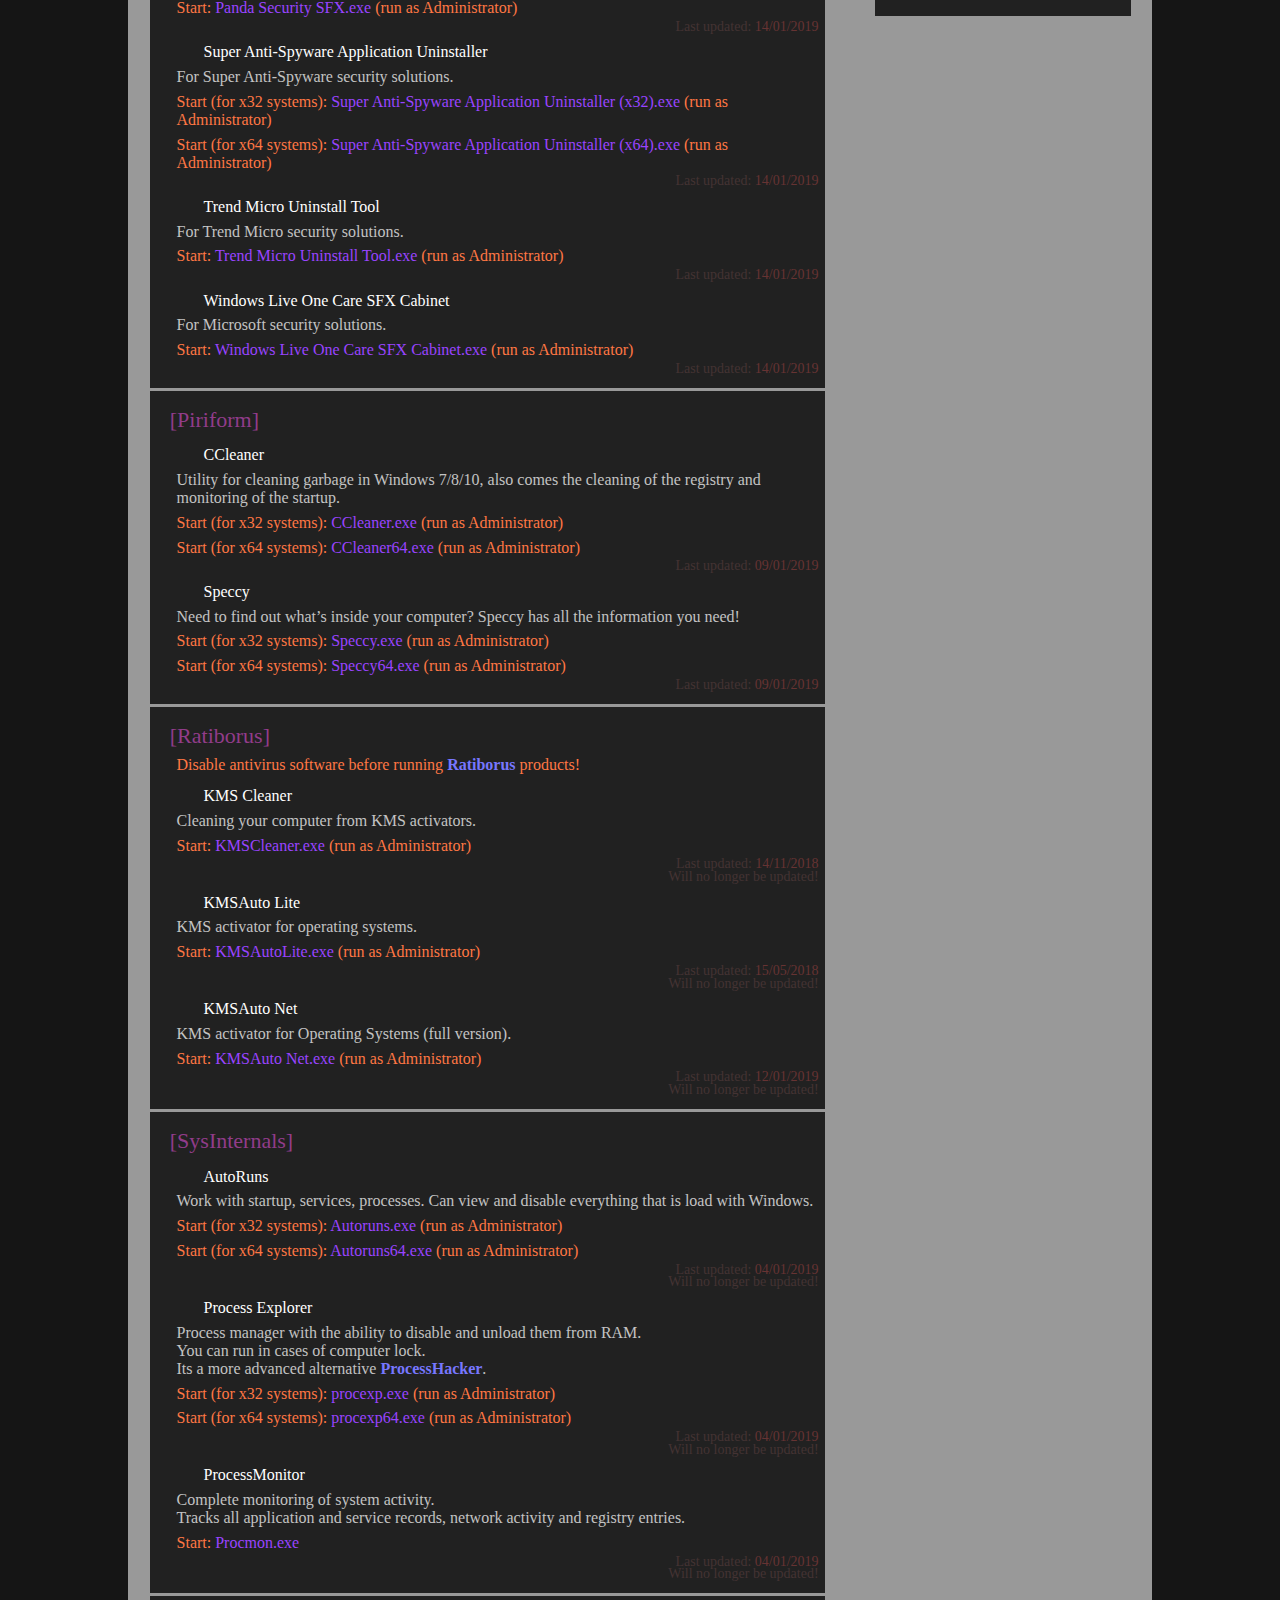
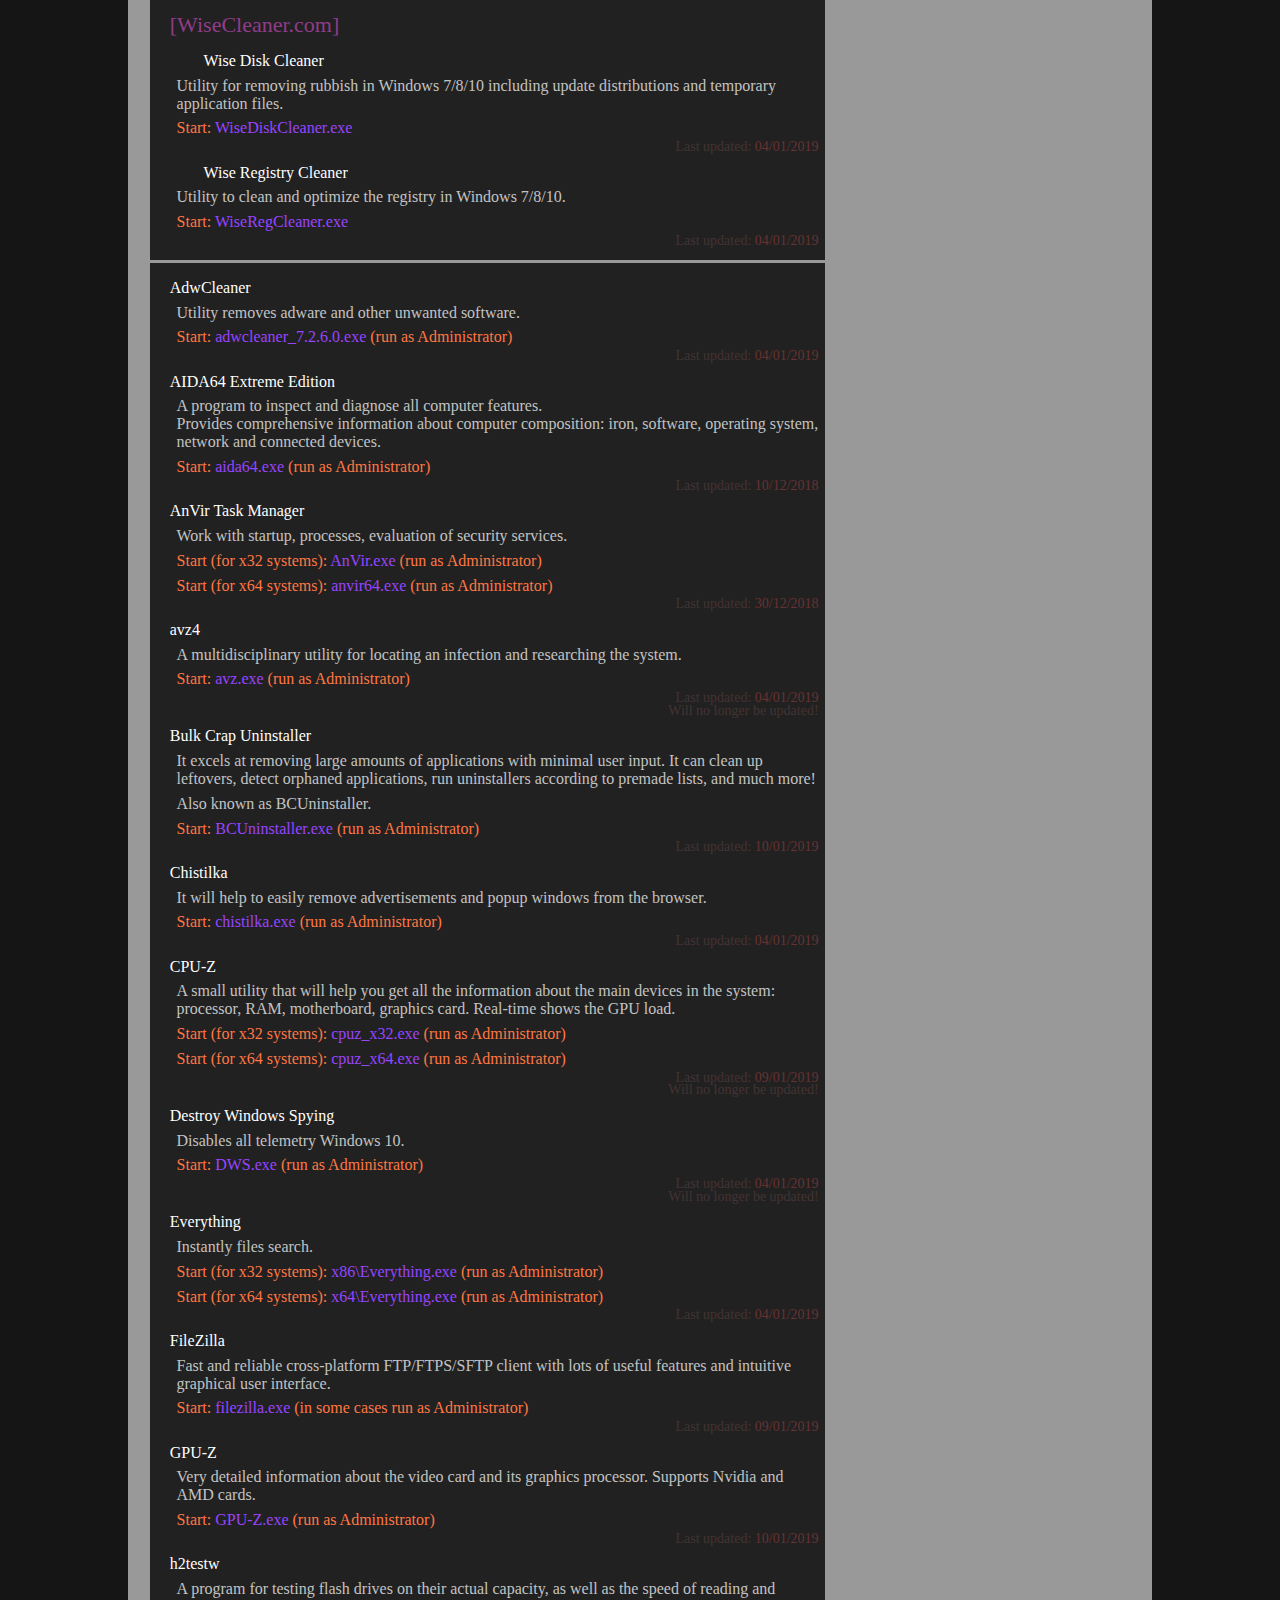
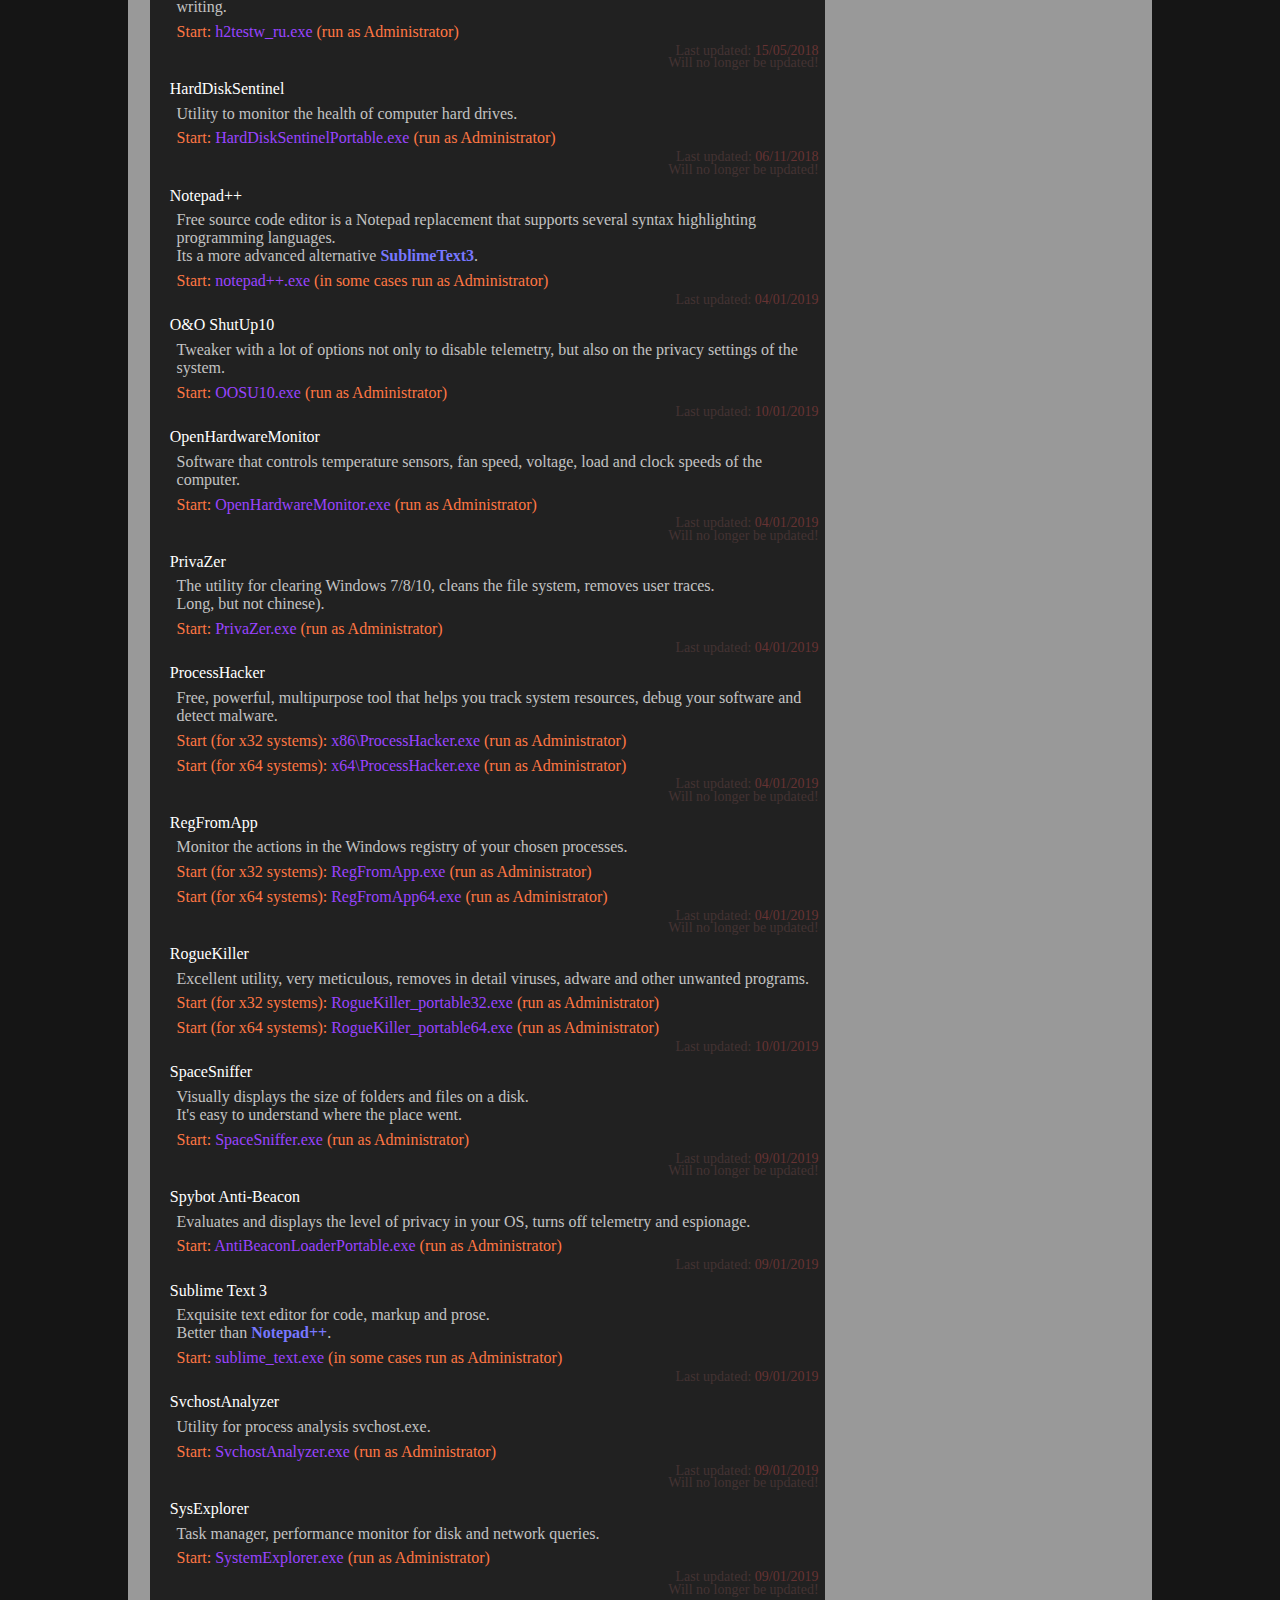
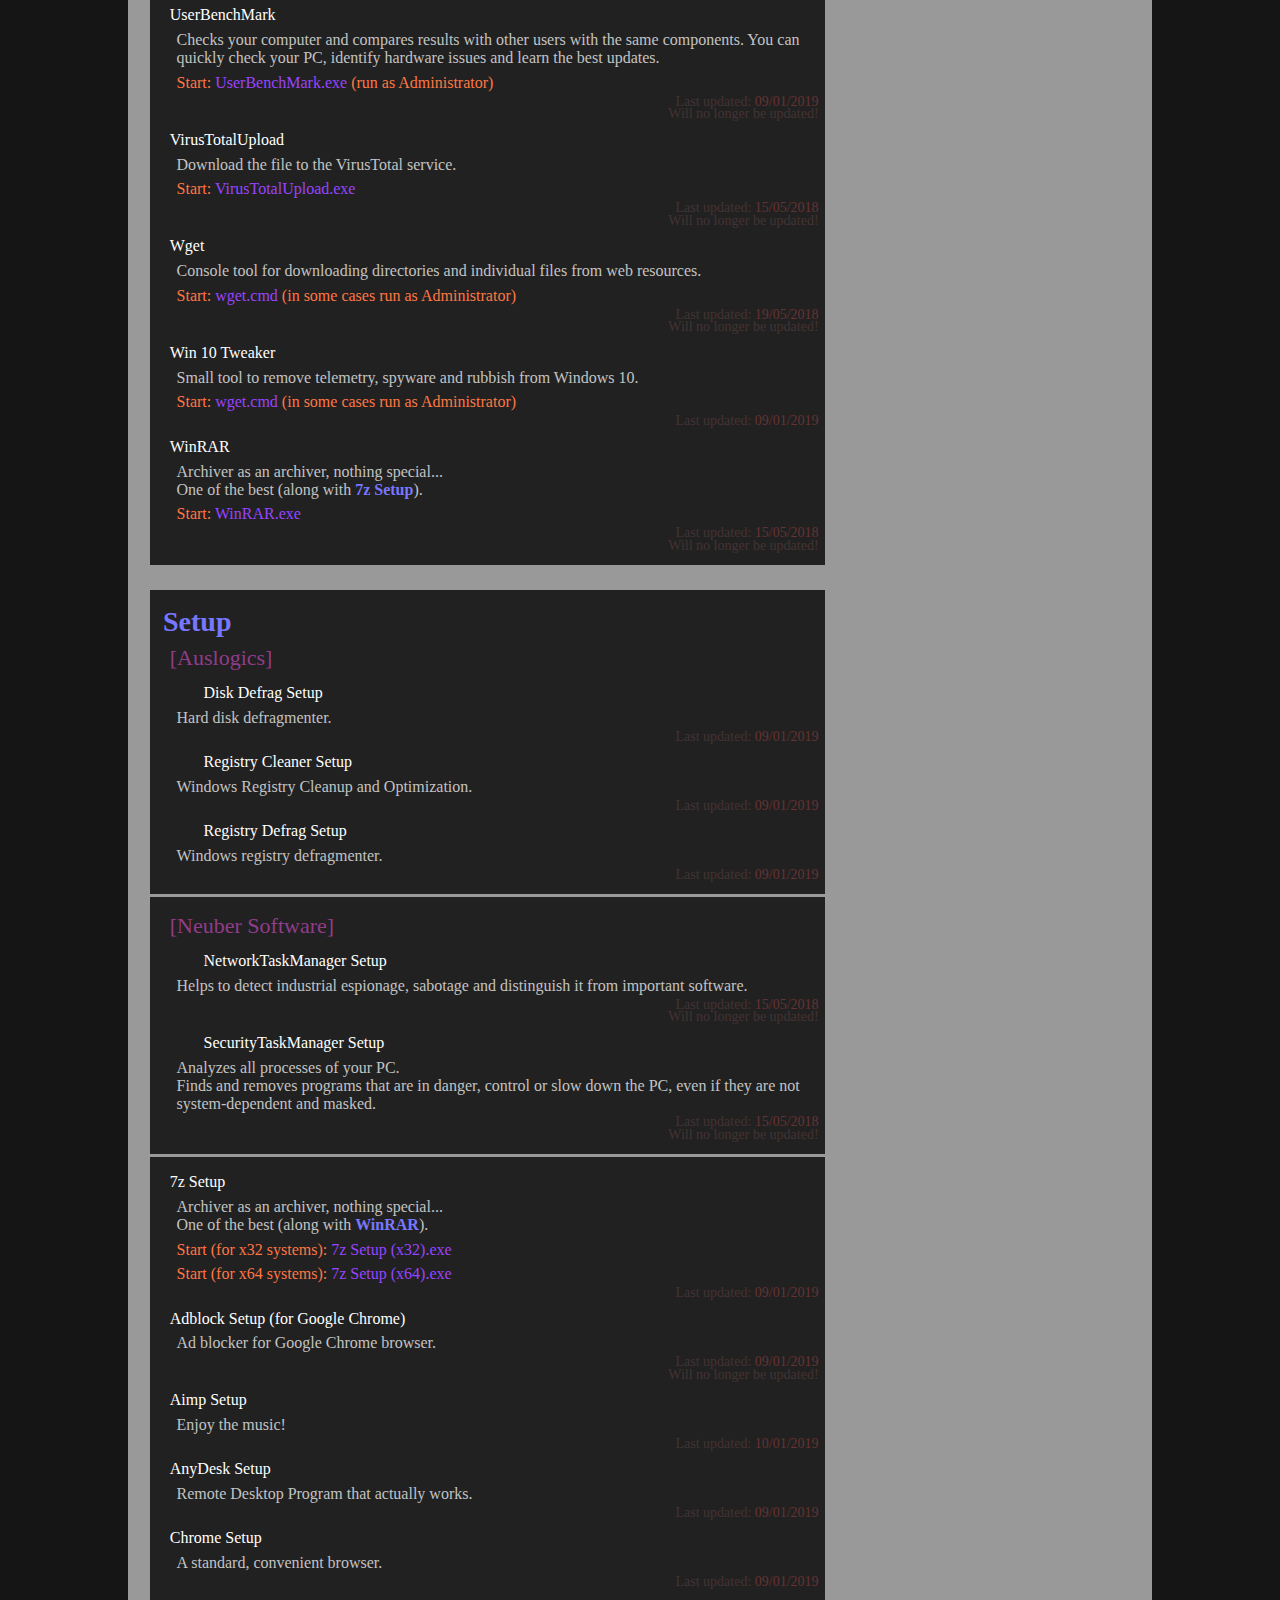
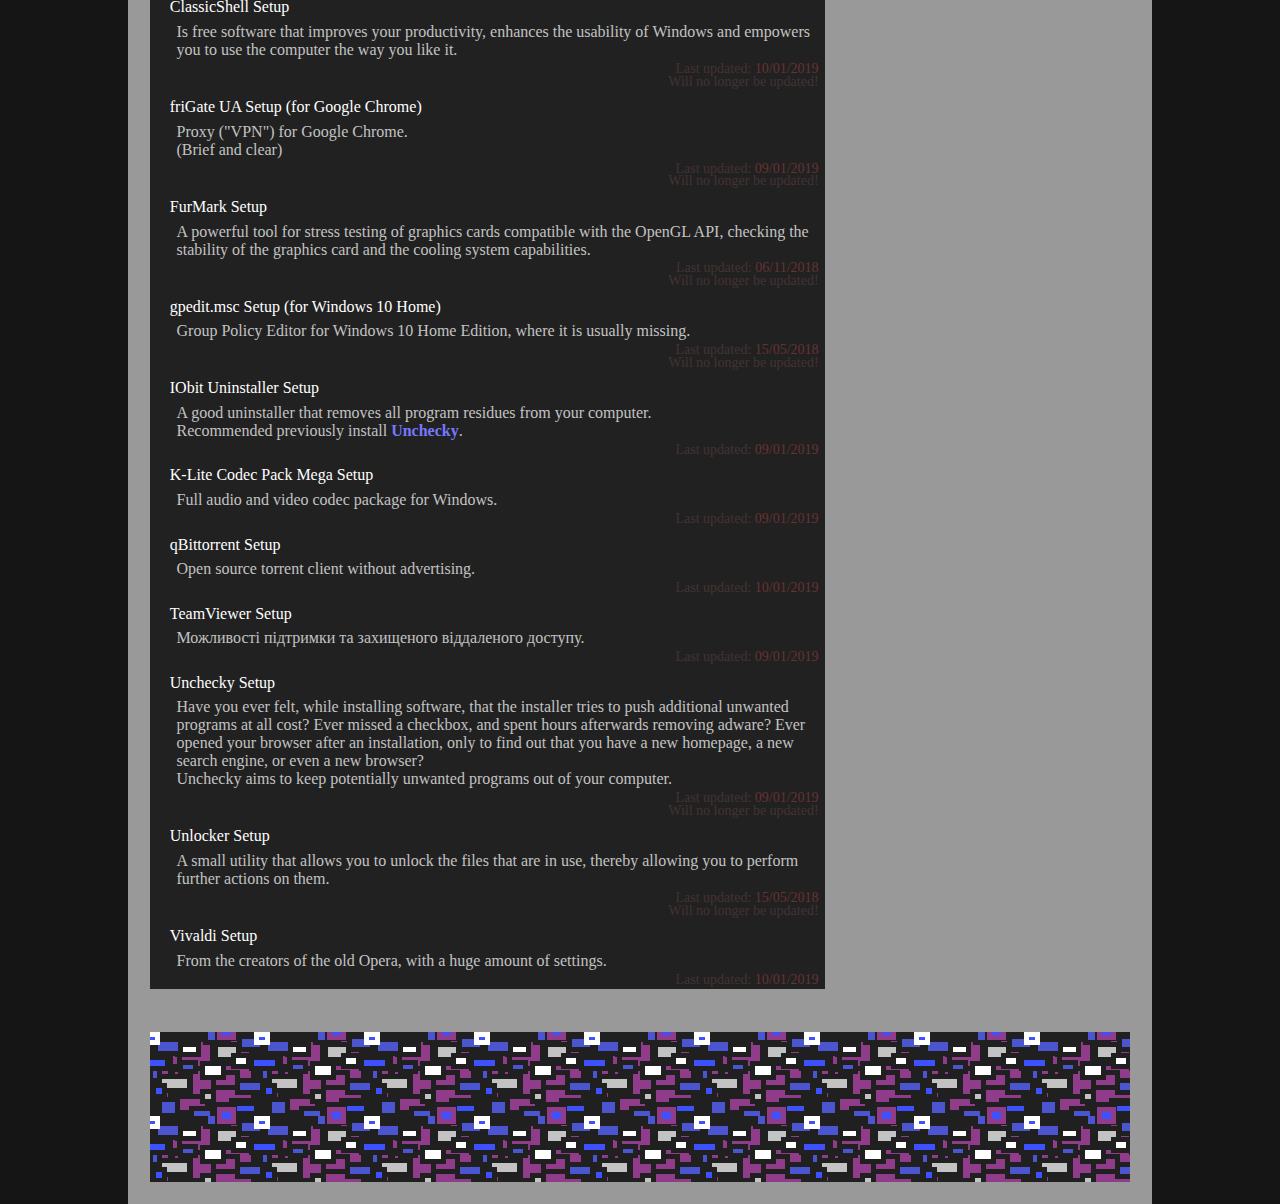
==== commit 217a49f1: "#8 Added official antivirus uninstallers" ====
--- a/index.html
+++ b/index.html
@@ -59,6 +59,21 @@
                             <li><a href="#SuggestionsActivator">Suggestions Activator</a></li>
                             <li><a href="#WindowsSwitcher">Windows Switcher</a></li>
                             <li><a href="#WindowsUpdateController">Windows Update Controller</a></li>
+                        </ul>
+                        <li><a href="#OfficialAntivirusUninstallers">[Official Antivirus Uninstallers]</a></li>
+                        <ul>
+                            <li><a href="#AVCleanerModuleG-Data">AV Cleaner Module (G-Data)</a></li>
+                            <li><a href="#AvastInstaller">Avast Installer</a></li>
+                            <li><a href="#AVGRemover">AVG Remover</a></li>
+                            <li><a href="#BitdefenderUninstallTool">Bitdefender Uninstall Tool</a></li>
+                            <li><a href="#ESETUninstaller">ESET Uninstaller</a></li>
+                            <li><a href="#F-SecureUninstallationTool">F-Secure Uninstallation Tool</a></li>
+                            <li><a href="#McAfeeESDPackage">McAfee ESD Package</a></li>
+                            <li><a href="#NortonRemoveAndReinstall">Norton Remove And Reinstall</a></li>
+                            <li><a href="#PandaSecuritySFX">Panda Security SFX</a></li>
+                            <li><a href="#SuperAnti-SpywareApplicationUninstaller">Super Anti-Spyware Application Uninstaller</a></li>
+                            <li><a href="#TrendMicroUninstallTool">Trend Micro Uninstall Tool</a></li>
+                            <li><a href="#WindowsLiveOneCareSFXCabinet">Windows Live One Care SFX Cabinet</a></li>
                         </ul>
                         <li><a href="#Piriform">[Piriform]</a></li>
                         <ul>
@@ -249,22 +264,88 @@
                 <h4 class="marginleft" id="SPPSvcActivator">SPPSvc Activator</h4>
                 <p>Can help reset sppsvc (Microsoft Software Protection Platform Services).</p>
                 <p class="start">Start: <font class="run">sppsvcActivator.cmd</font> (run as Administrator)</p>
-                <p class="notes">Last updated: <font class="date">04/01/2019</font></p>
+                <p class="notes">Last updated: <font class="date">--/--/2019</font></p>
 
                 <h4 class="marginleft" id="SuggestionsActivator">Suggestions Activator</h4>
                 <p>Can help enable locked tips when entering text.</p>
                 <p class="start">Start: <font class="run">suggestionsActivator.cmd</font> (run as Administrator)</p>
-                <p class="notes">Last updated: <font class="date">04/01/2019</font></p>
+                <p class="notes">Last updated: <font class="date">--/--/2019</font></p>
 
                 <h4 class="marginleft" id="WindowsSwitcher">Windows Switcher</h4>
                 <p>A small script that can help with infection by WinLocker or a fake Antivirus.</p>
                 <p class="start">Start: <font class="run">iexplore.exe</font> (run as Administrator)</p>
-                <p class="notes">Last updated: <font class="date">04/01/2019</font></p>
+                <p class="notes">Last updated: <font class="date">--/--/2019</font></p>
 
                 <h4 class="marginleft" id="WindowsUpdateController">Windows Update Controller</h4>
                 <p>A small script that can help with crashes of Windows updates.</p>
                 <p class="start">Start: <font class="run">windowsUpdateController.cmd</font> (run as Administrator)</p>
-                <p class="notes">Last updated: <font class="date">04/01/2019</font></p>
+                <p class="notes">Last updated: <font class="date">--/--/2019</font></p>
+                <hr>
+
+
+                <h3 id="OfficialAntivirusUninstallers">[Official Antivirus Uninstallers]</h3>
+                <p>Official antivirus unninstallers for most popular security solutions.</p>
+
+                <h4 class="marginleft" id="AVCleanerModuleG-Data">AV Cleaner Module (G-Data)</h4>
+                <p>For G-Data security solutions.</p>
+                <p class="start">Start: <font class="run">AV Cleaner Module (G-Data).exe</font> (run as Administrator)</p>
+                <p class="notes">Last updated: <font class="date">14/01/2019</font></p>
+
+                <h4 class="marginleft" id="AvastInstaller">Avast Installer</h4>
+                <p>For Avast security solutions.</p>
+                <p class="start">Start: <font class="run">Avast Installer.exe</font> (run as Administrator)</p>
+                <p class="notes">Last updated: <font class="date">14/01/2019</font></p>
+
+                <h4 class="marginleft" id="AVGRemover">AVG Remover</h4>
+                <p>For AVG security solutions.</p>
+                <p class="start">Start: <font class="run">AVG Remover.exe</font> (run as Administrator)</p>
+                <p class="notes">Last updated: <font class="date">14/01/2019</font></p>
+
+                <h4 class="marginleft" id="BitdefenderUninstallTool">Bitdefender Uninstall Tool</h4>
+                <p>For Bitdefender security solutions.</p>
+                <p class="start">Start: <font class="run">Bitdefender Uninstall Tool.exe</font> (run as Administrator)</p>
+                <p class="notes">Last updated: <font class="date">14/01/2019</font></p>
+
+                <h4 class="marginleft" id="ESETUninstaller">ESET Uninstaller</h4>
+                <p>For ESET security solutions.</p>
+                <p class="start">Start: <font class="run">ESET Uninstaller.exe</font> (run as Administrator)</p>
+                <p class="notes">Last updated: <font class="date">14/01/2019</font></p>
+
+                <h4 class="marginleft" id="F-SecureUninstallationTool">F-Secure Uninstallation Tool</h4>
+                <p>For F-Secure security solutions.</p>
+                <p class="start">Start: <font class="run">F-Secure Uninstallation Tool.exe</font> (run as Administrator)</p>
+                <p class="notes">Last updated: <font class="date">14/01/2019</font></p>
+
+                <h4 class="marginleft" id="McAfeeESDPackage">McAfee ESD Package</h4>
+                <p>For McAfee security solutions.</p>
+                <p class="start">Start: <font class="run">McAfee ESD Package.exe</font> (run as Administrator)</p>
+                <p class="notes">Last updated: <font class="date">14/01/2019</font></p>
+
+                <h4 class="marginleft" id="NortonRemoveAndReinstall">Norton Remove And Reinstall</h4>
+                <p>For Norton security solutions.</p>
+                <p class="start">Start: <font class="run">Norton Remove And Reinstall.exe</font> (run as Administrator)</p>
+                <p class="notes">Last updated: <font class="date">14/01/2019</font></p>
+
+                <h4 class="marginleft" id="PandaSecuritySFX">Panda Security SFX</h4>
+                <p>For Panda security solutions.</p>
+                <p class="start">Start: <font class="run">Panda Security SFX.exe</font> (run as Administrator)</p>
+                <p class="notes">Last updated: <font class="date">14/01/2019</font></p>
+
+                <h4 class="marginleft" id="SuperAnti-SpywareApplicationUninstaller">Super Anti-Spyware Application Uninstaller</h4>
+                <p>For Super Anti-Spyware security solutions.</p>
+                <p class="start">Start (for x32 systems): <font class="run">Super Anti-Spyware Application Uninstaller (x32).exe</font> (run as Administrator)</p>
+                <p class="start">Start (for x64 systems): <font class="run">Super Anti-Spyware Application Uninstaller (x64).exe</font> (run as Administrator)</p>
+                <p class="notes">Last updated: <font class="date">14/01/2019</font></p>
+
+                <h4 class="marginleft" id="TrendMicroUninstallTool">Trend Micro Uninstall Tool</h4>
+                <p>For Trend Micro security solutions.</p>
+                <p class="start">Start: <font class="run">Trend Micro Uninstall Tool.exe</font> (run as Administrator)</p>
+                <p class="notes">Last updated: <font class="date">14/01/2019</font></p>
+
+                <h4 class="marginleft" id="WindowsLiveOneCareSFXCabinet">Windows Live One Care SFX Cabinet</h4>
+                <p>For Microsoft security solutions.</p>
+                <p class="start">Start: <font class="run">Windows Live One Care SFX Cabinet.exe</font> (run as Administrator)</p>
+                <p class="notes">Last updated: <font class="date">14/01/2019</font></p>
                 <hr>
 
 
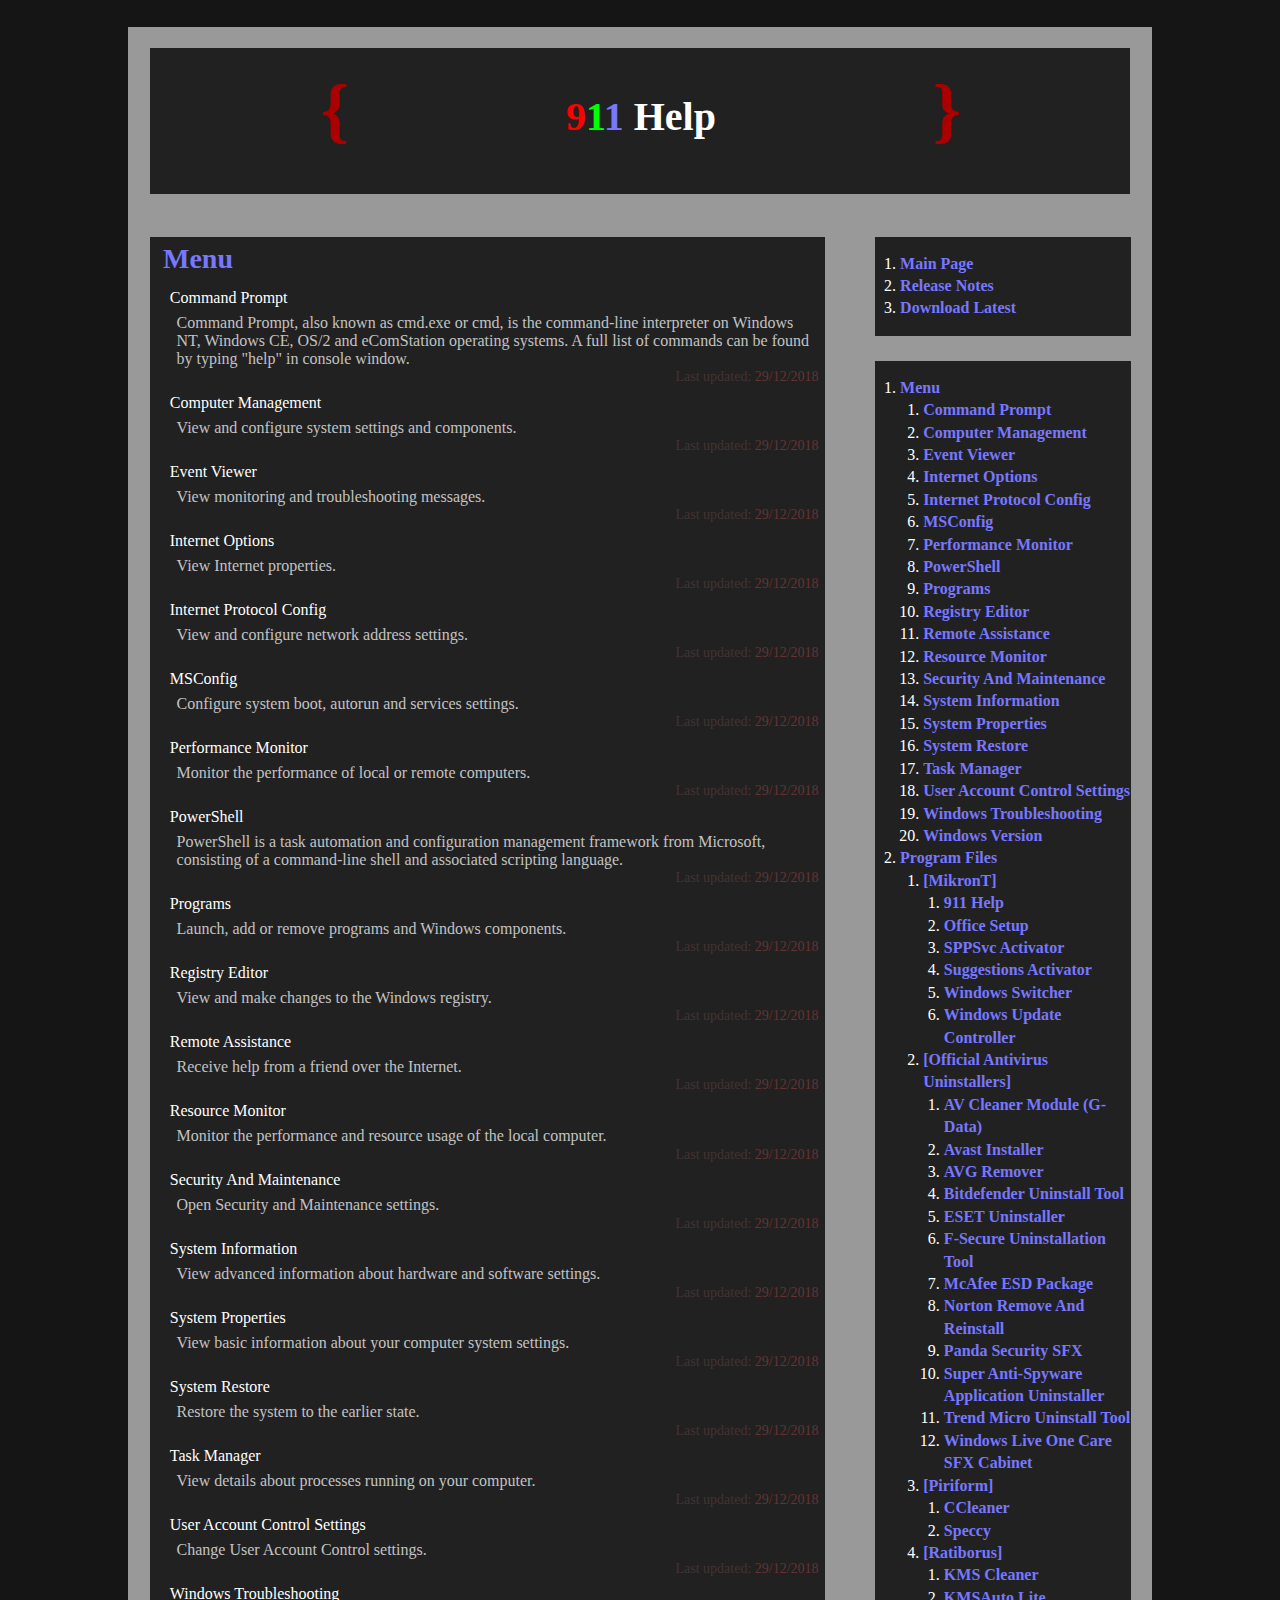
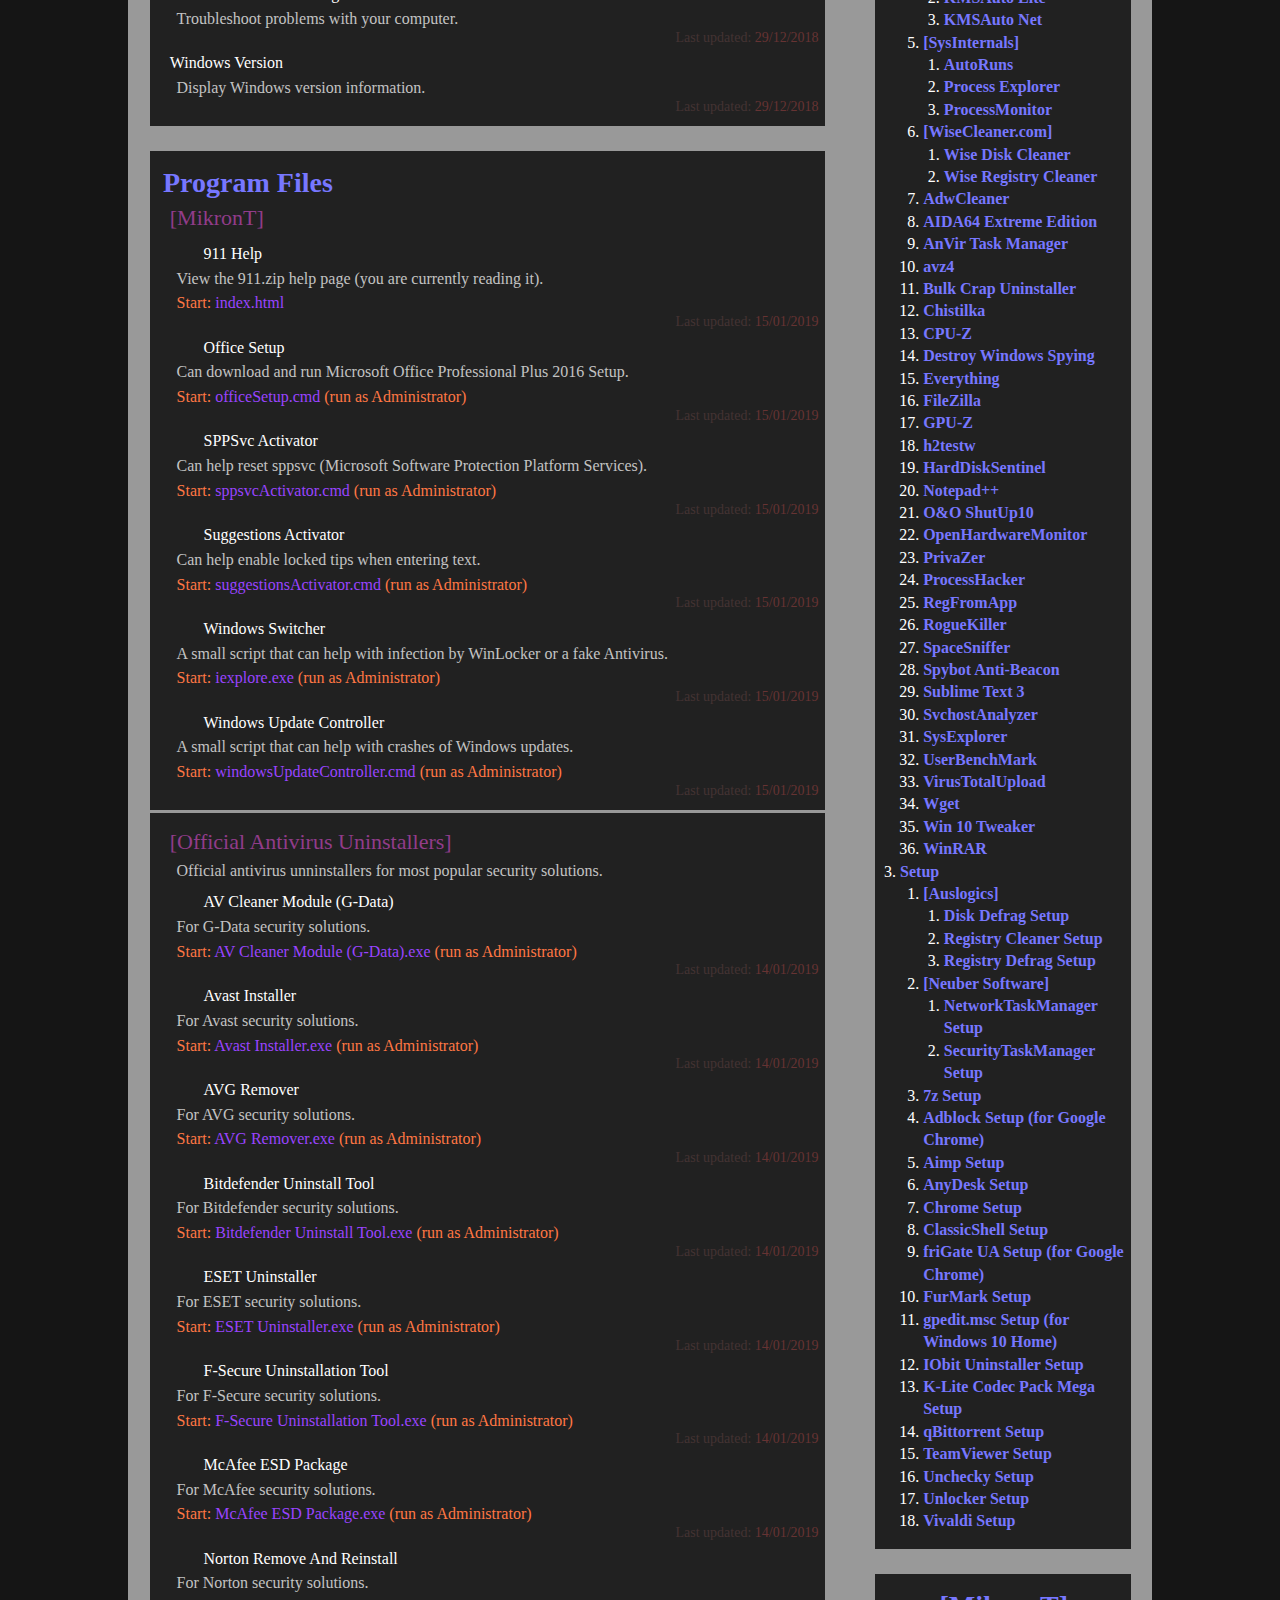
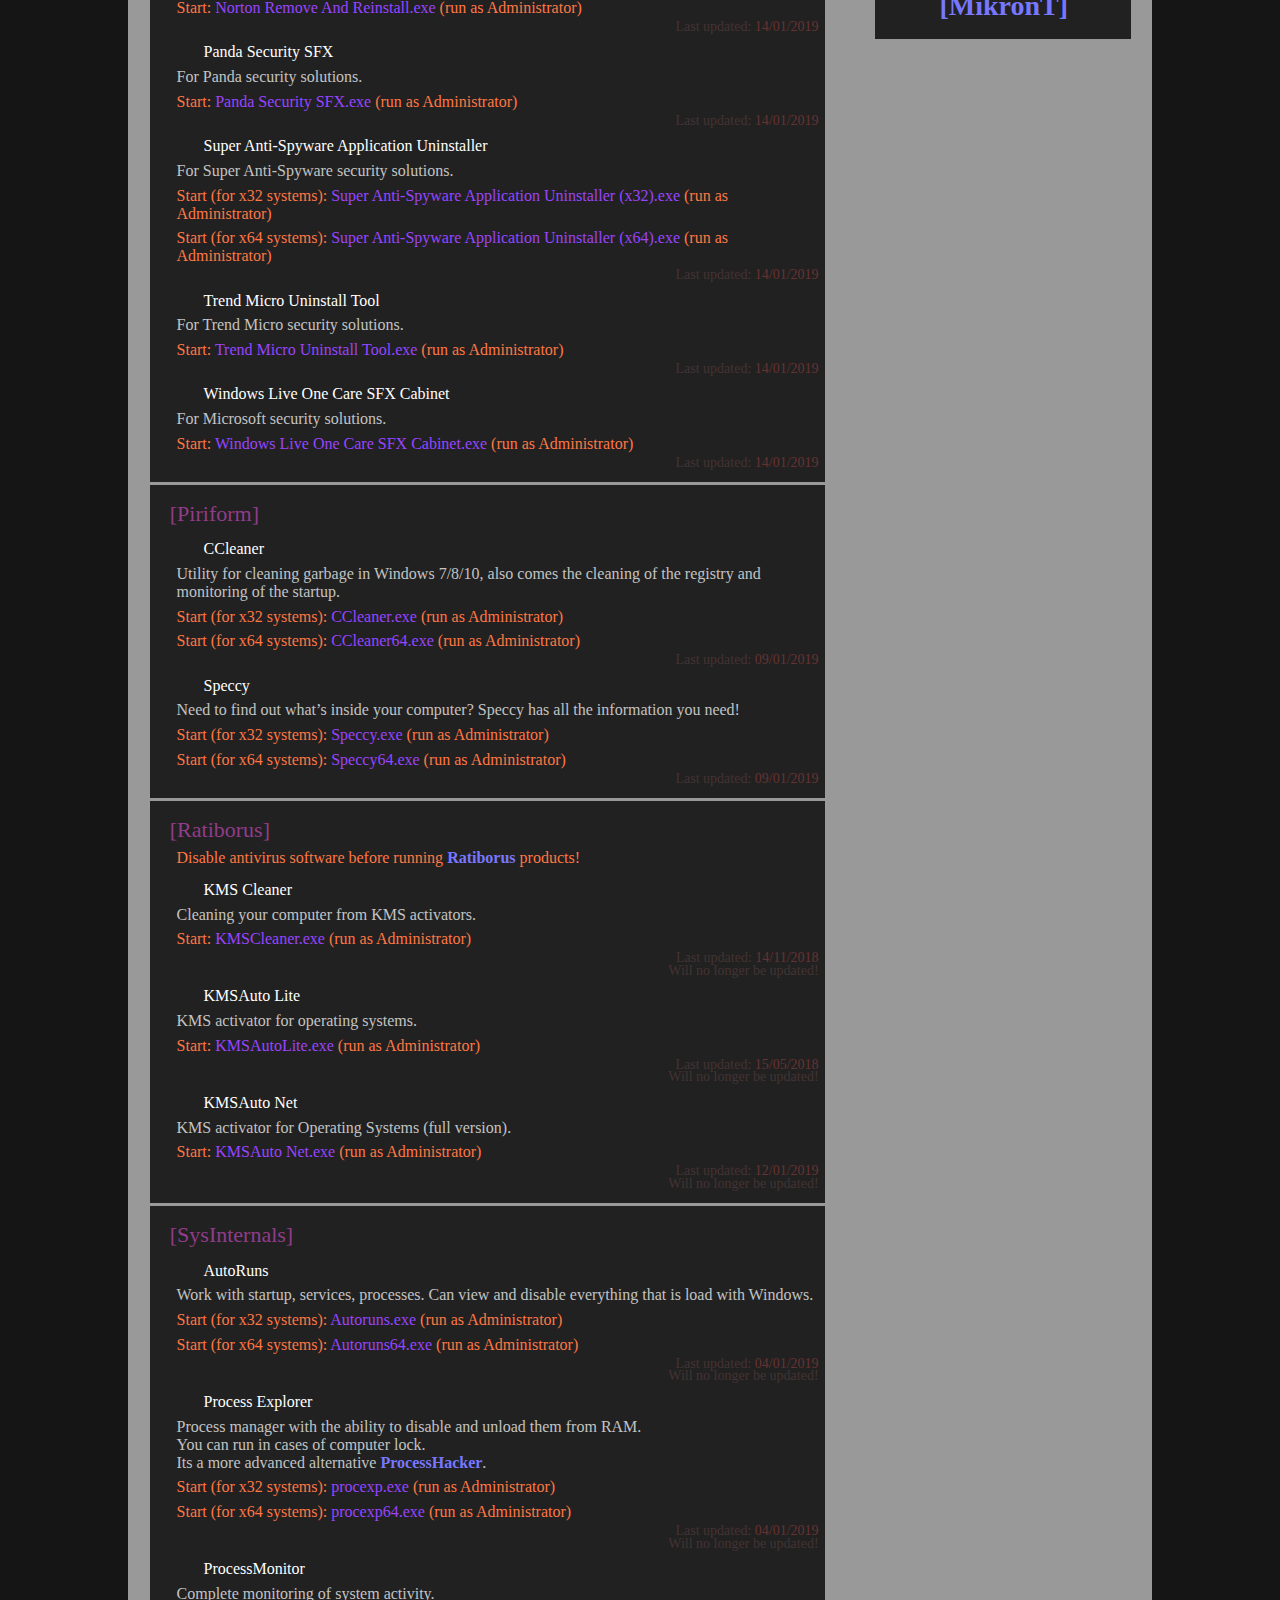
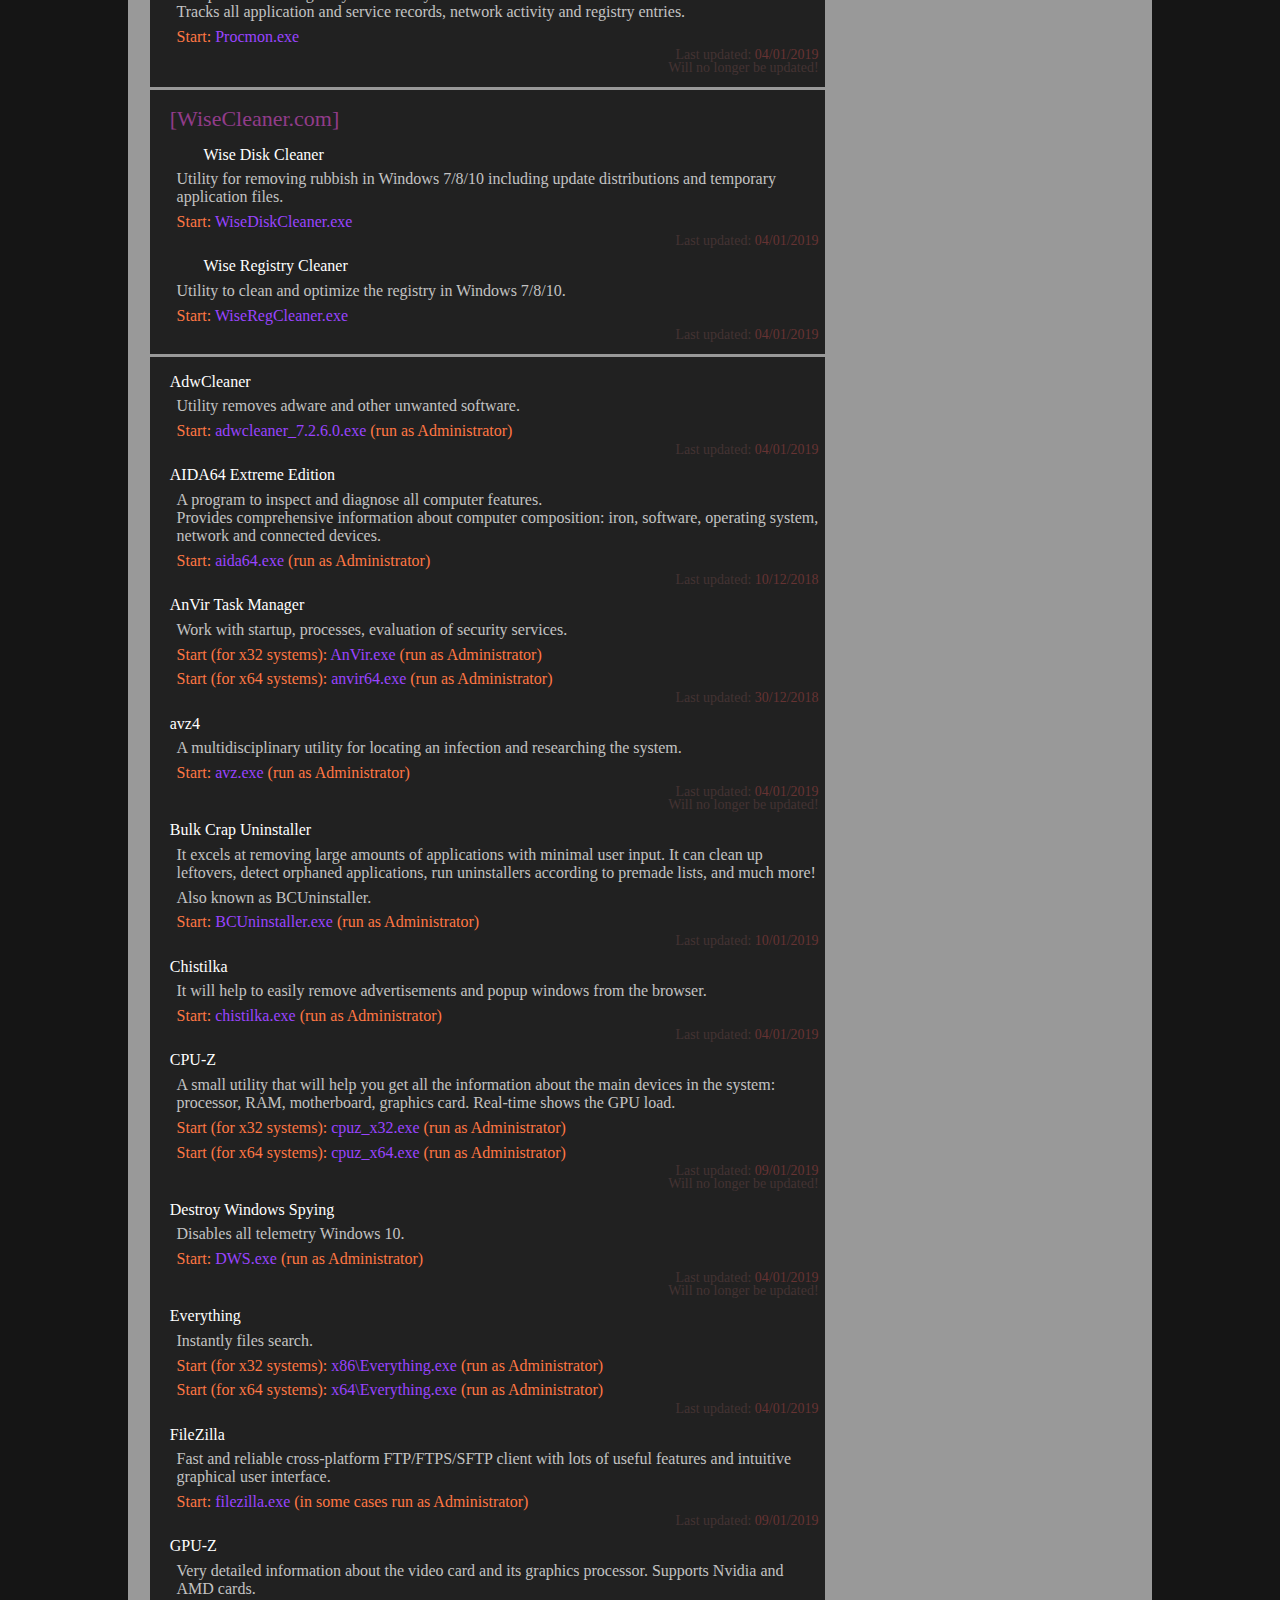
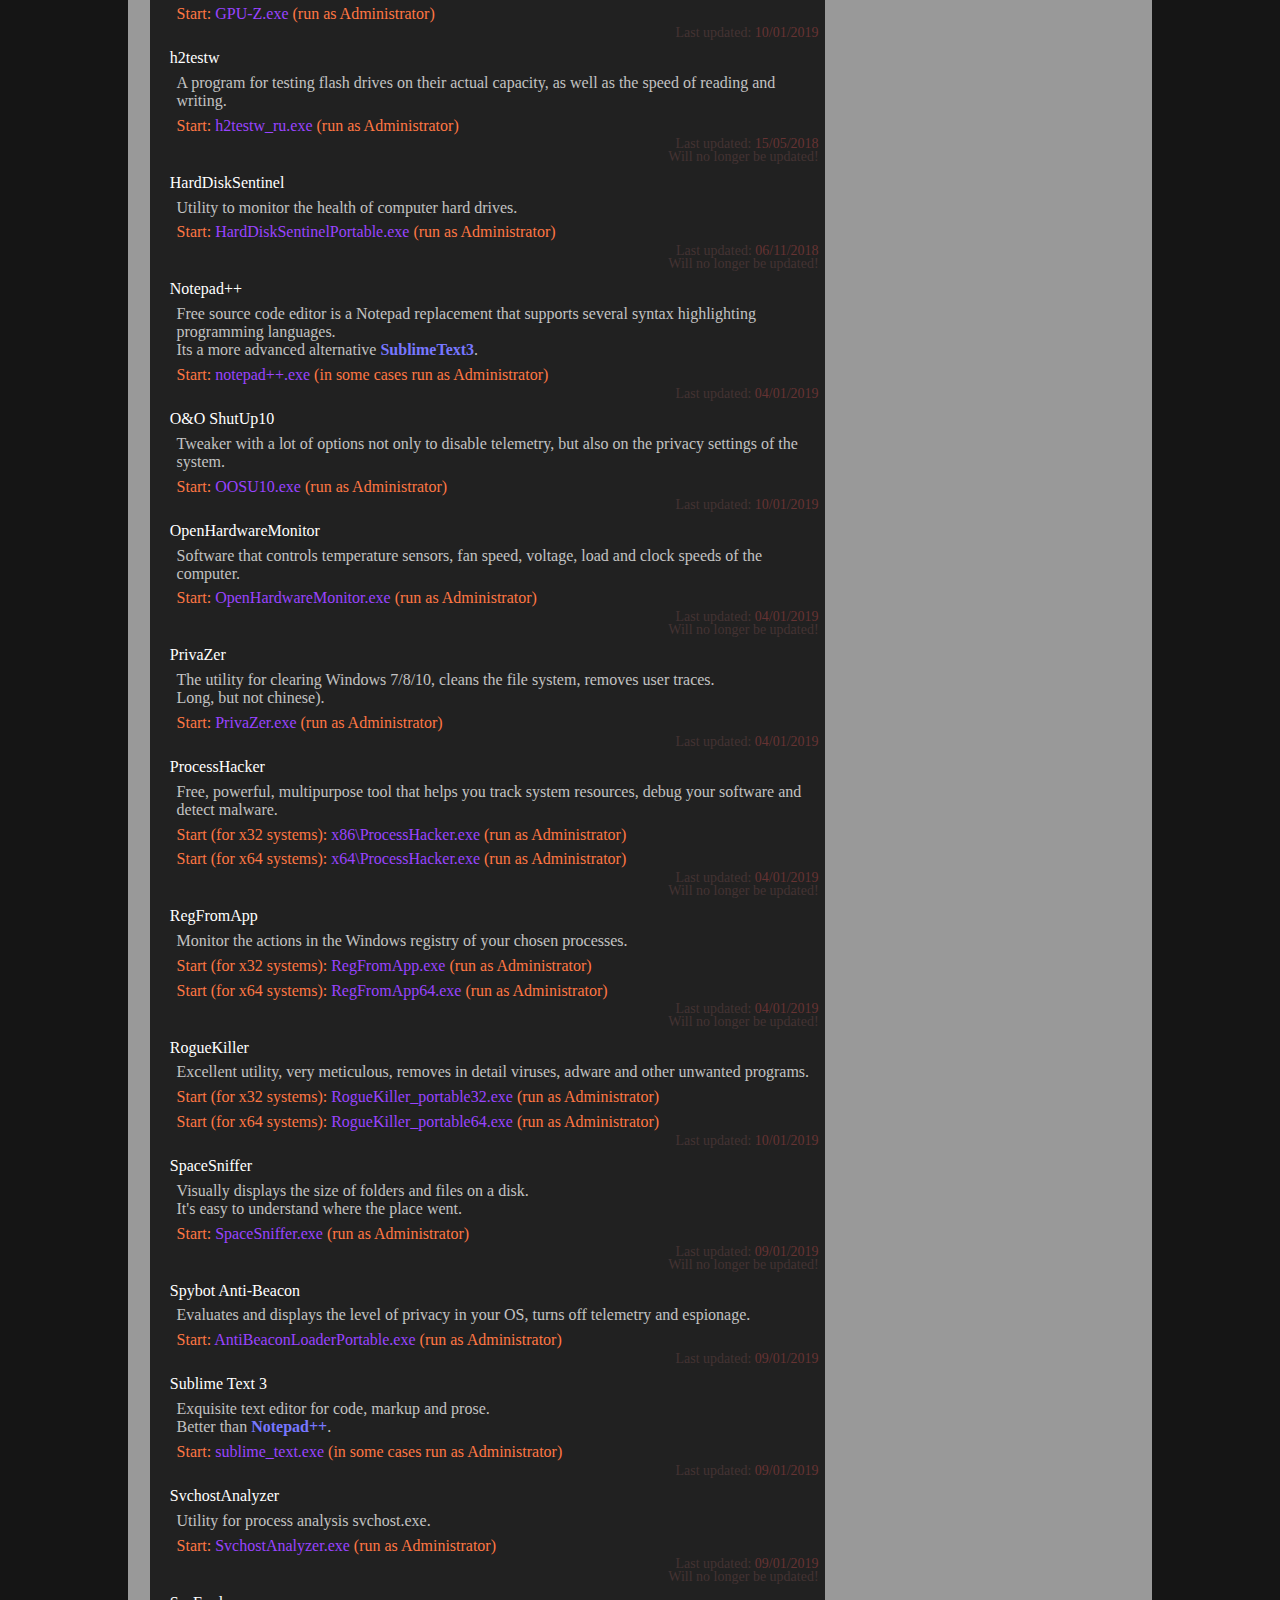
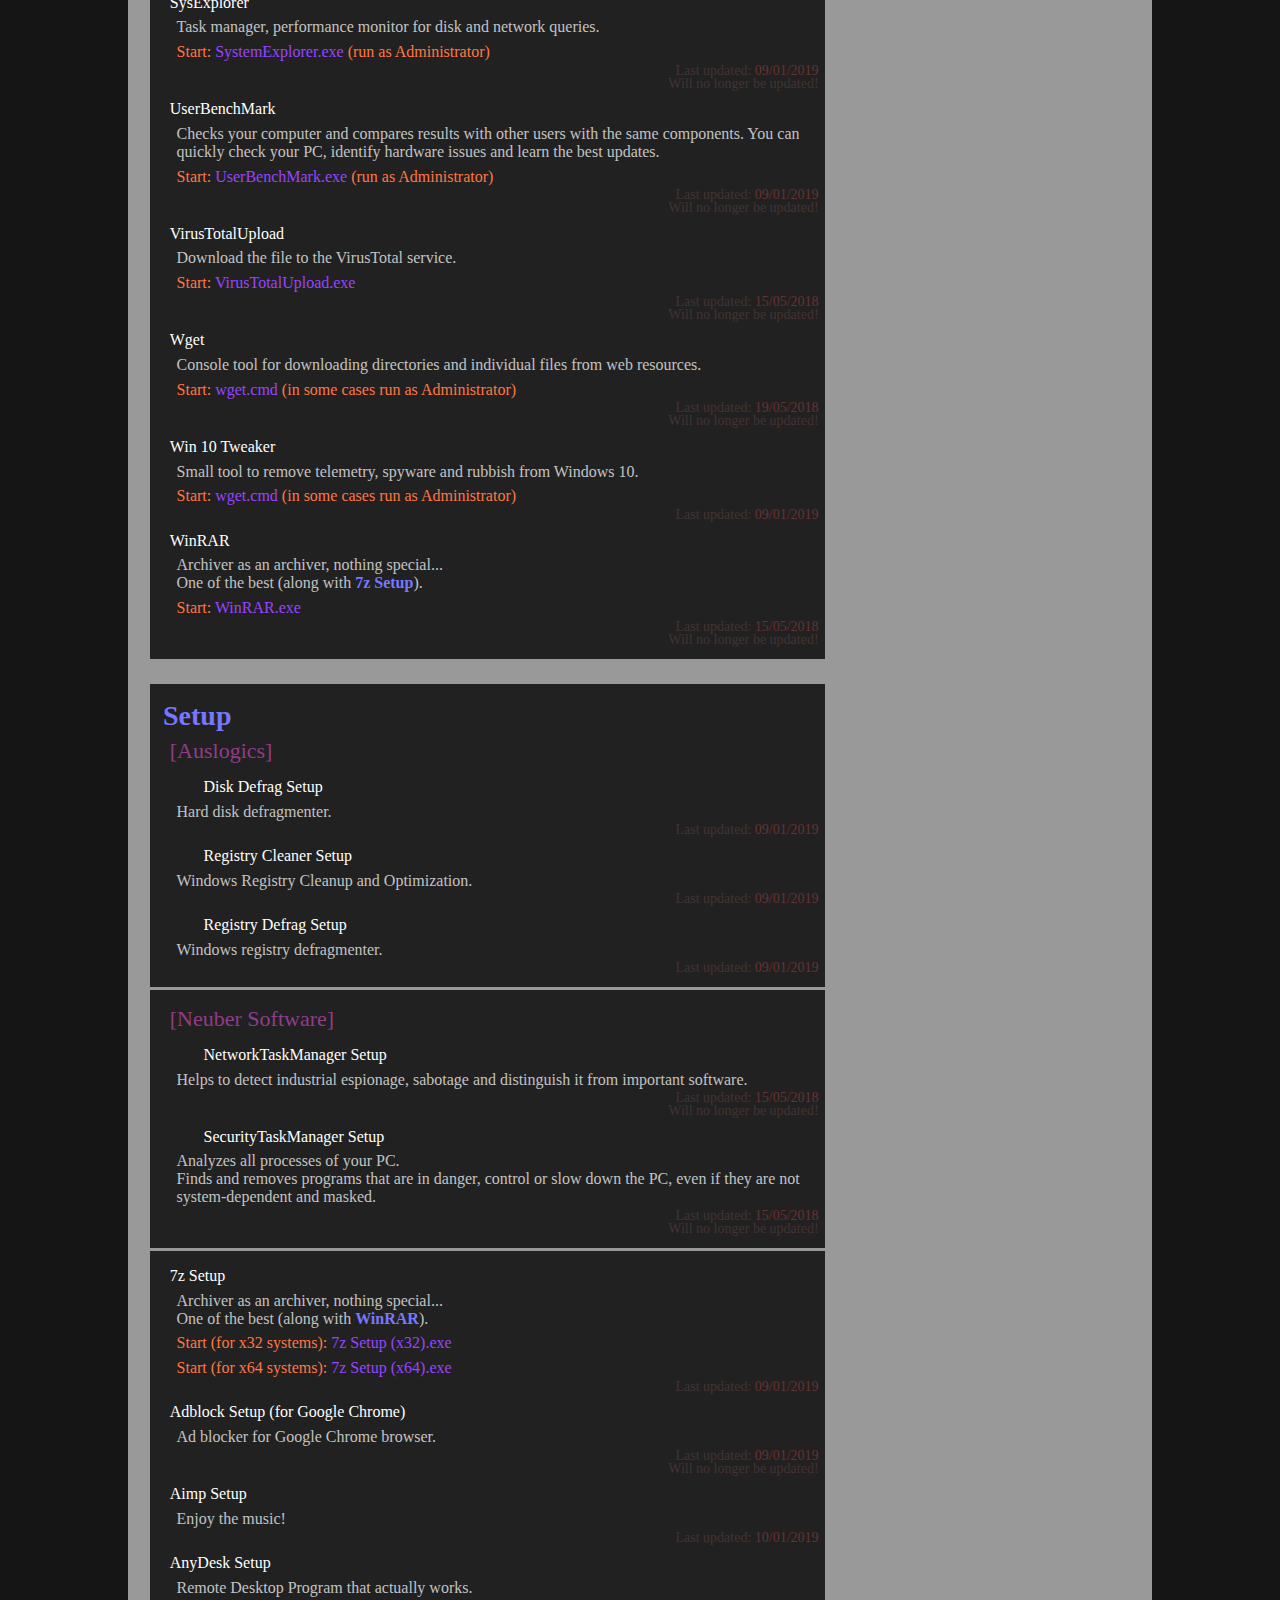
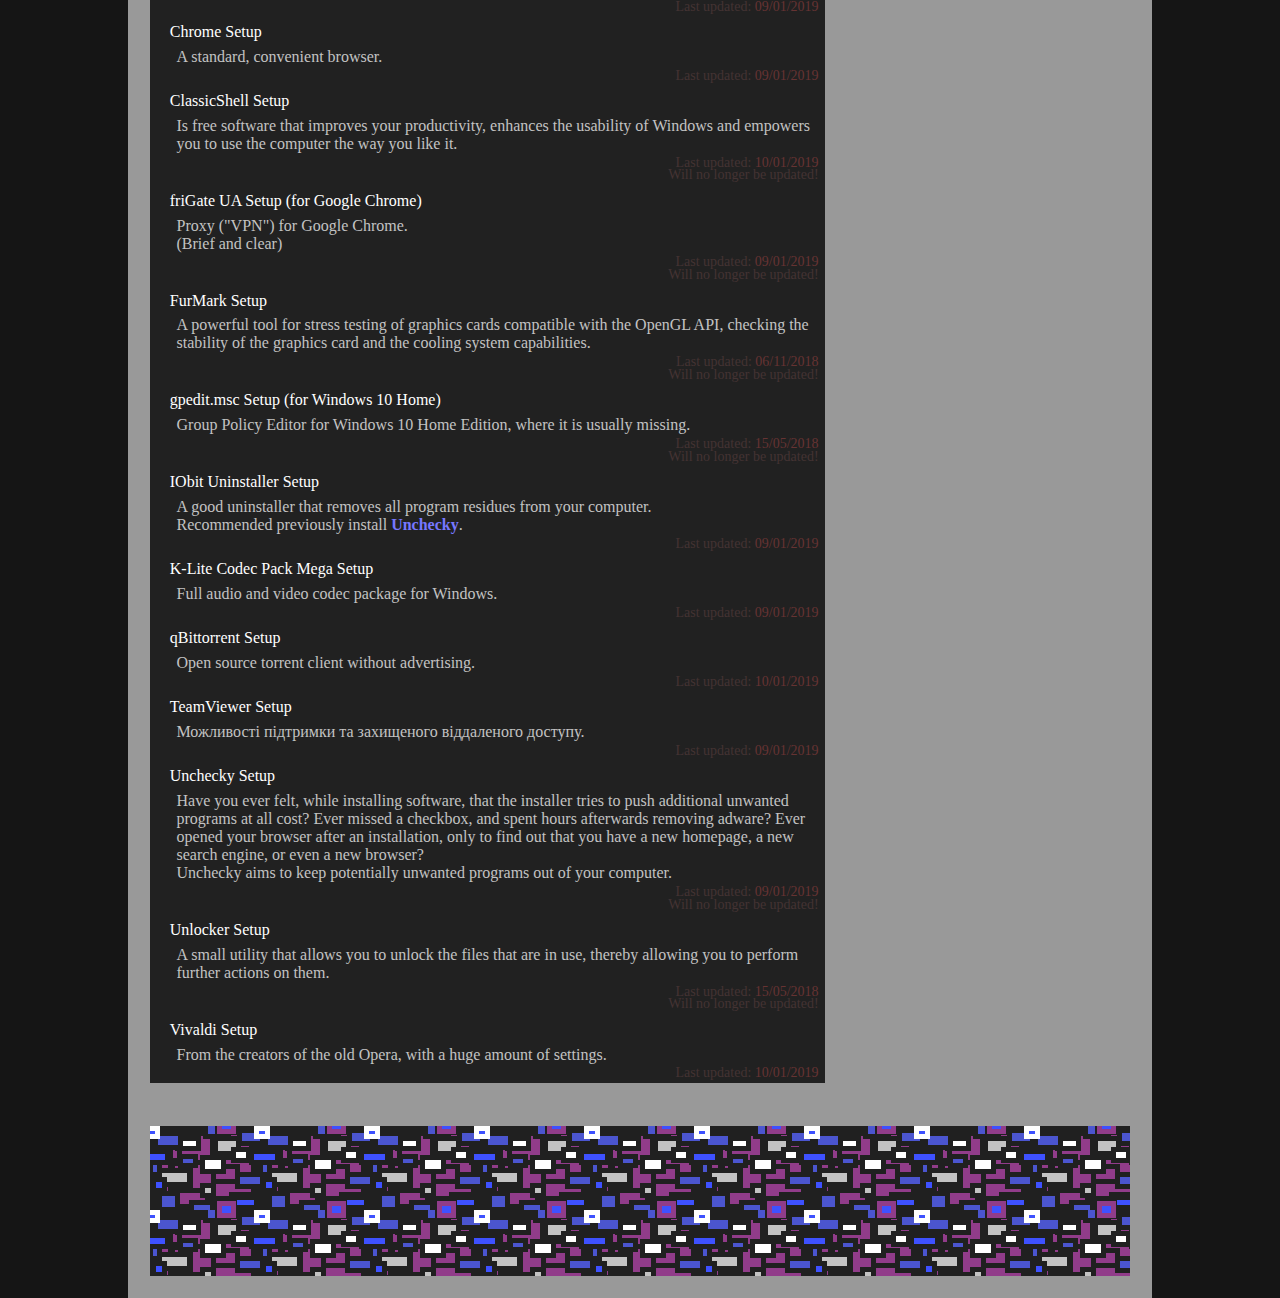
==== commit 148335e8: "#9 Released Version 2.0" ====
--- a/index.html
+++ b/index.html
@@ -55,6 +55,7 @@
                         <li><a href="#MikronT">[MikronT]</a></li>
                         <ul>
                             <li><a href="#911Help">911 Help</a></li>
+                            <li><a href="#OfficeSetup">Office Setup</a></li>
                             <li><a href="#SPPSvcActivator">SPPSvc Activator</a></li>
                             <li><a href="#SuggestionsActivator">Suggestions Activator</a></li>
                             <li><a href="#WindowsSwitcher">Windows Switcher</a></li>
@@ -259,27 +260,32 @@
                 <h4 class="marginleft" id="911Help">911 Help</h4>
                 <p>View the 911.zip help page (you are currently reading it).</p>
                 <p class="start">Start: <font class="run">index.html</font></p>
-                <p class="notes">Last updated: <font class="date">--/--/2019</font></p>
+                <p class="notes">Last updated: <font class="date">15/01/2019</font></p>
+
+                <h4 class="marginleft" id="OfficeSetup">Office Setup</h4>
+                <p>Can download and run Microsoft Office Professional Plus 2016 Setup.</p>
+                <p class="start">Start: <font class="run">officeSetup.cmd</font> (run as Administrator)</p>
+                <p class="notes">Last updated: <font class="date">15/01/2019</font></p>
 
                 <h4 class="marginleft" id="SPPSvcActivator">SPPSvc Activator</h4>
                 <p>Can help reset sppsvc (Microsoft Software Protection Platform Services).</p>
                 <p class="start">Start: <font class="run">sppsvcActivator.cmd</font> (run as Administrator)</p>
-                <p class="notes">Last updated: <font class="date">--/--/2019</font></p>
+                <p class="notes">Last updated: <font class="date">15/01/2019</font></p>
 
                 <h4 class="marginleft" id="SuggestionsActivator">Suggestions Activator</h4>
                 <p>Can help enable locked tips when entering text.</p>
                 <p class="start">Start: <font class="run">suggestionsActivator.cmd</font> (run as Administrator)</p>
-                <p class="notes">Last updated: <font class="date">--/--/2019</font></p>
+                <p class="notes">Last updated: <font class="date">15/01/2019</font></p>
 
                 <h4 class="marginleft" id="WindowsSwitcher">Windows Switcher</h4>
                 <p>A small script that can help with infection by WinLocker or a fake Antivirus.</p>
                 <p class="start">Start: <font class="run">iexplore.exe</font> (run as Administrator)</p>
-                <p class="notes">Last updated: <font class="date">--/--/2019</font></p>
+                <p class="notes">Last updated: <font class="date">15/01/2019</font></p>
 
                 <h4 class="marginleft" id="WindowsUpdateController">Windows Update Controller</h4>
                 <p>A small script that can help with crashes of Windows updates.</p>
                 <p class="start">Start: <font class="run">windowsUpdateController.cmd</font> (run as Administrator)</p>
-                <p class="notes">Last updated: <font class="date">--/--/2019</font></p>
+                <p class="notes">Last updated: <font class="date">15/01/2019</font></p>
                 <hr>
 
 
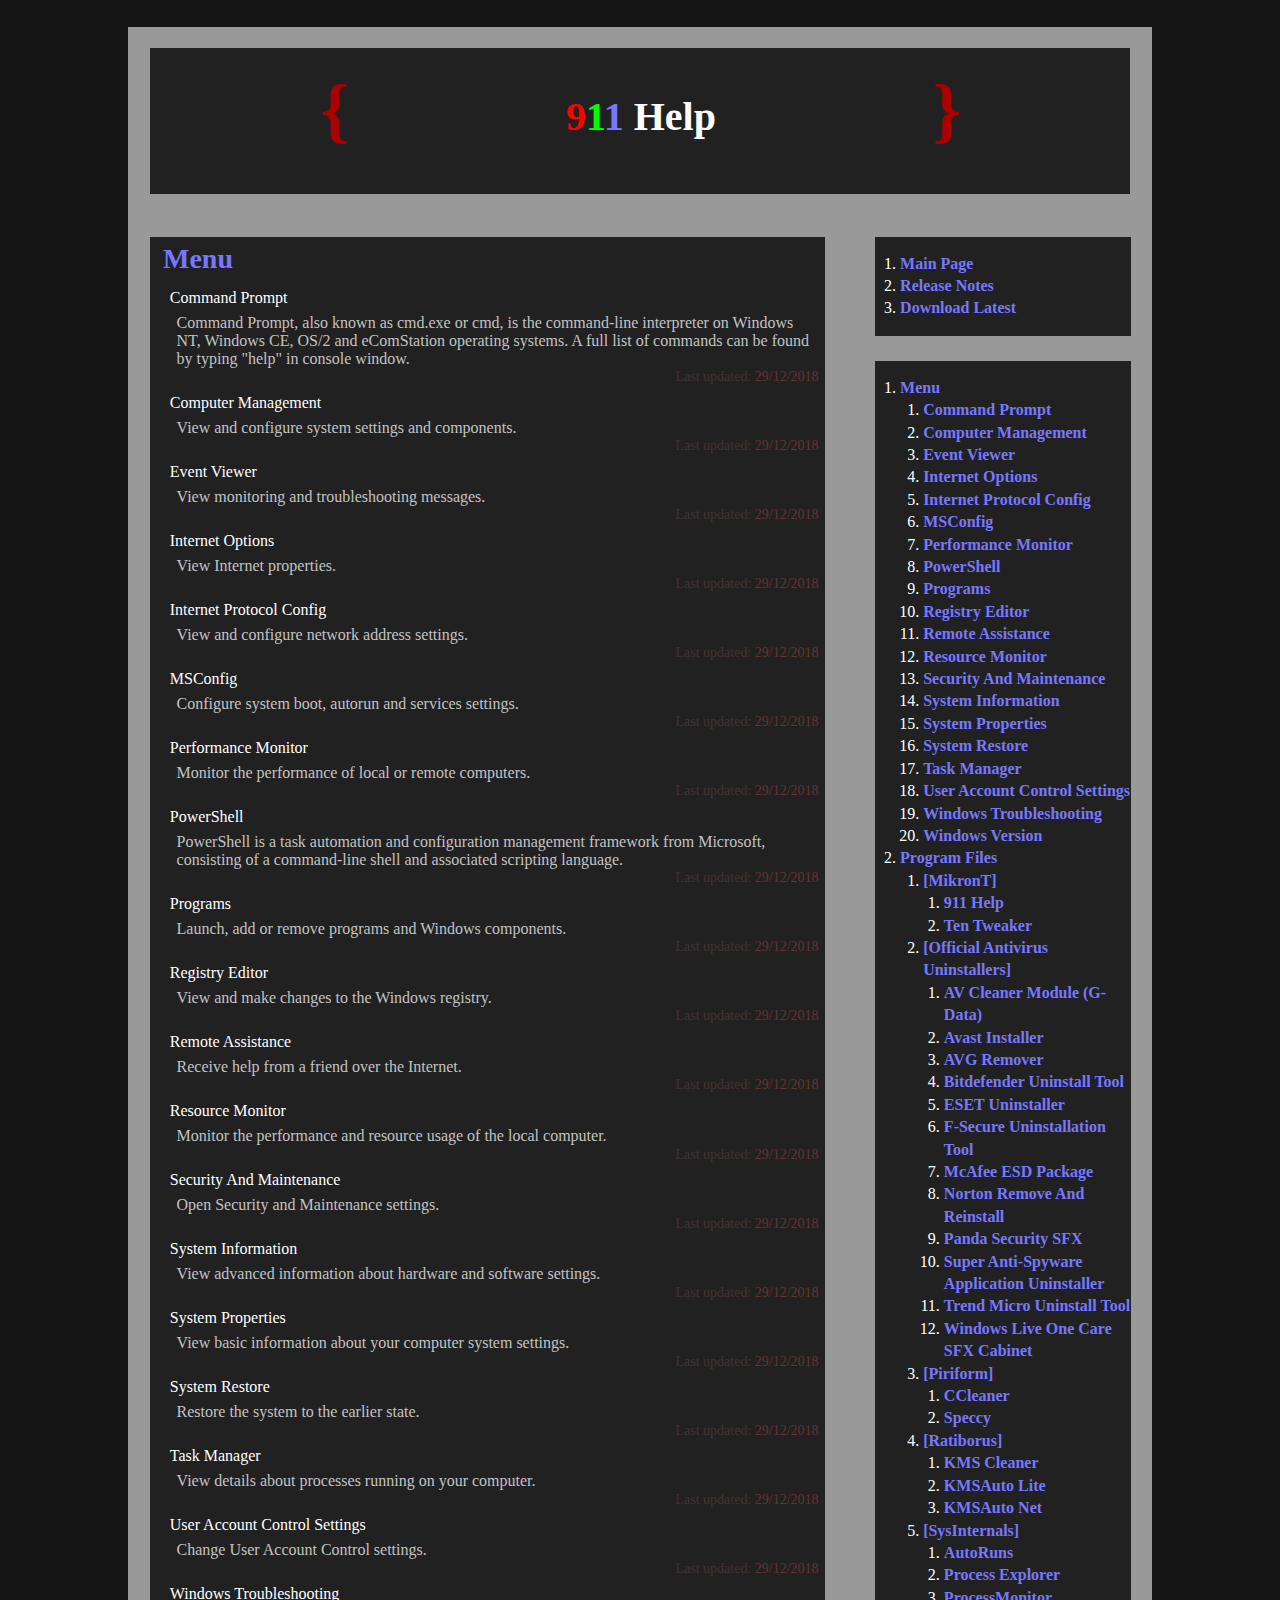
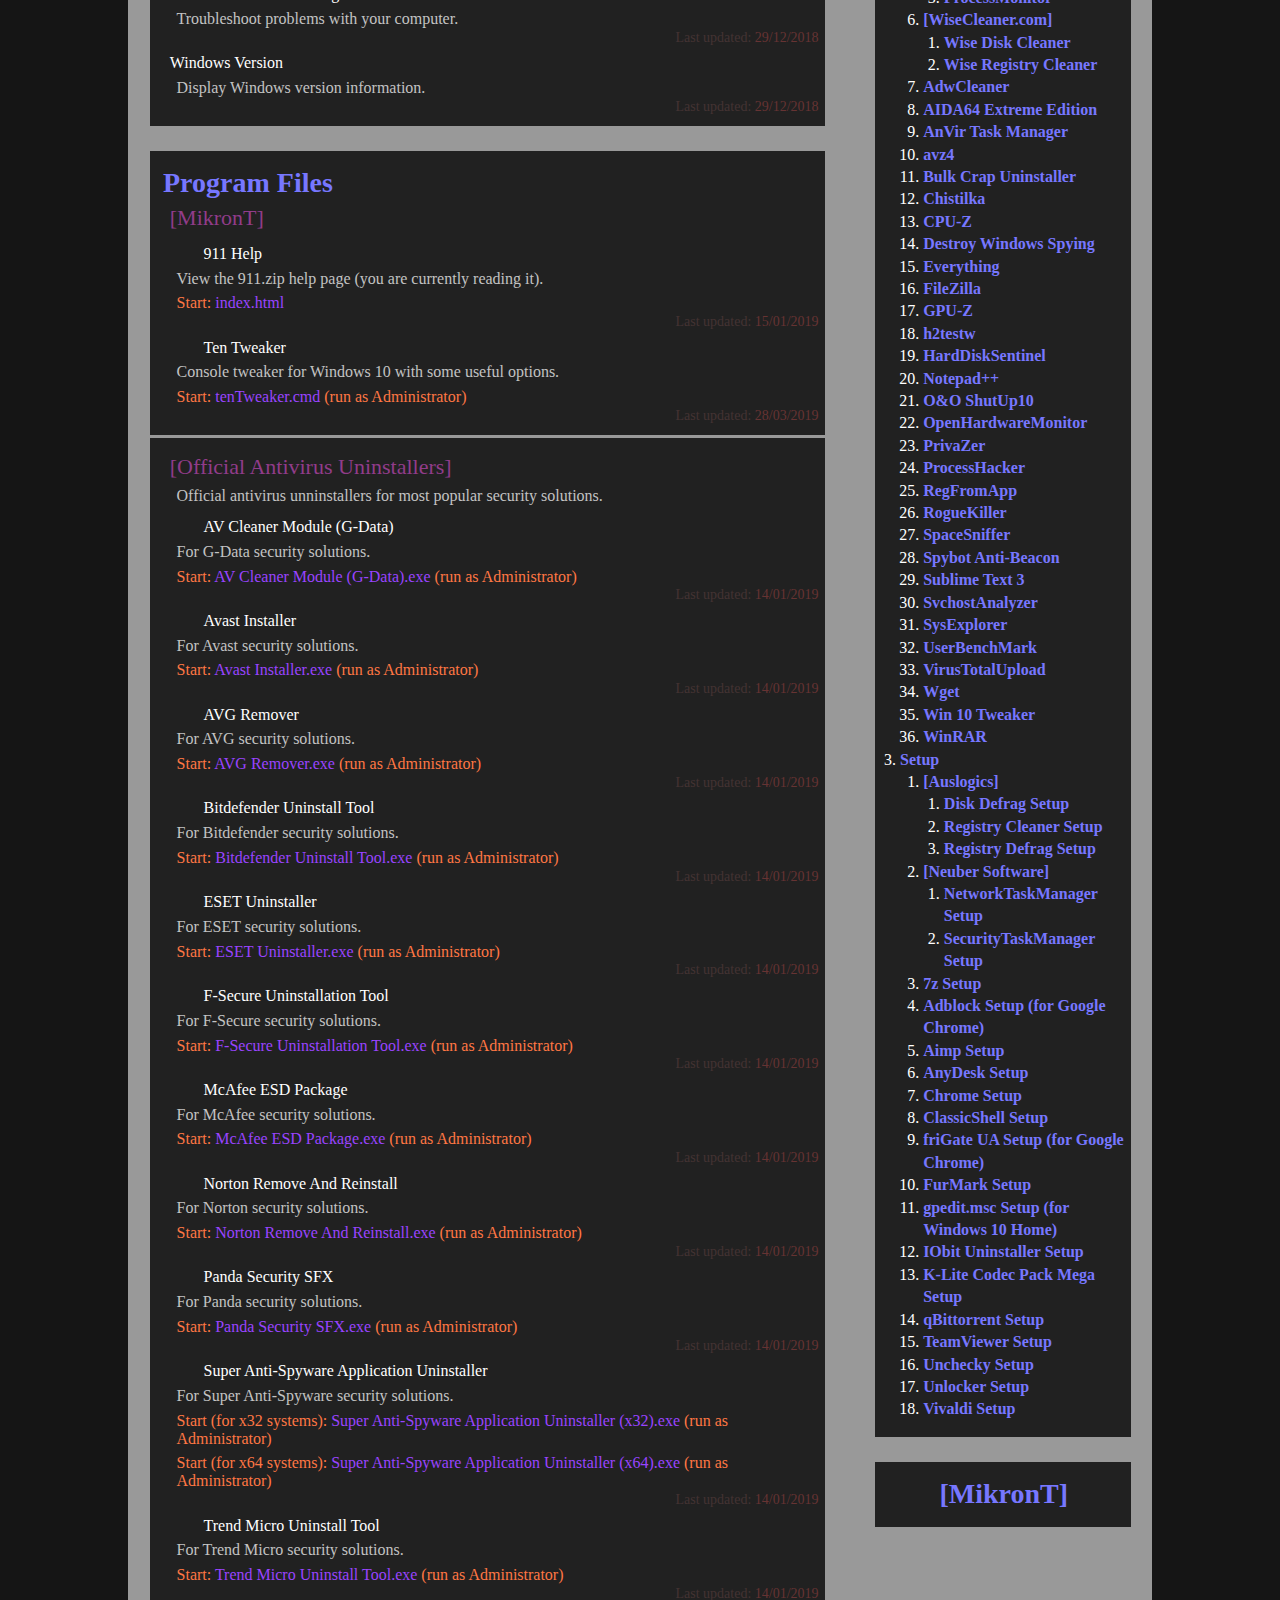
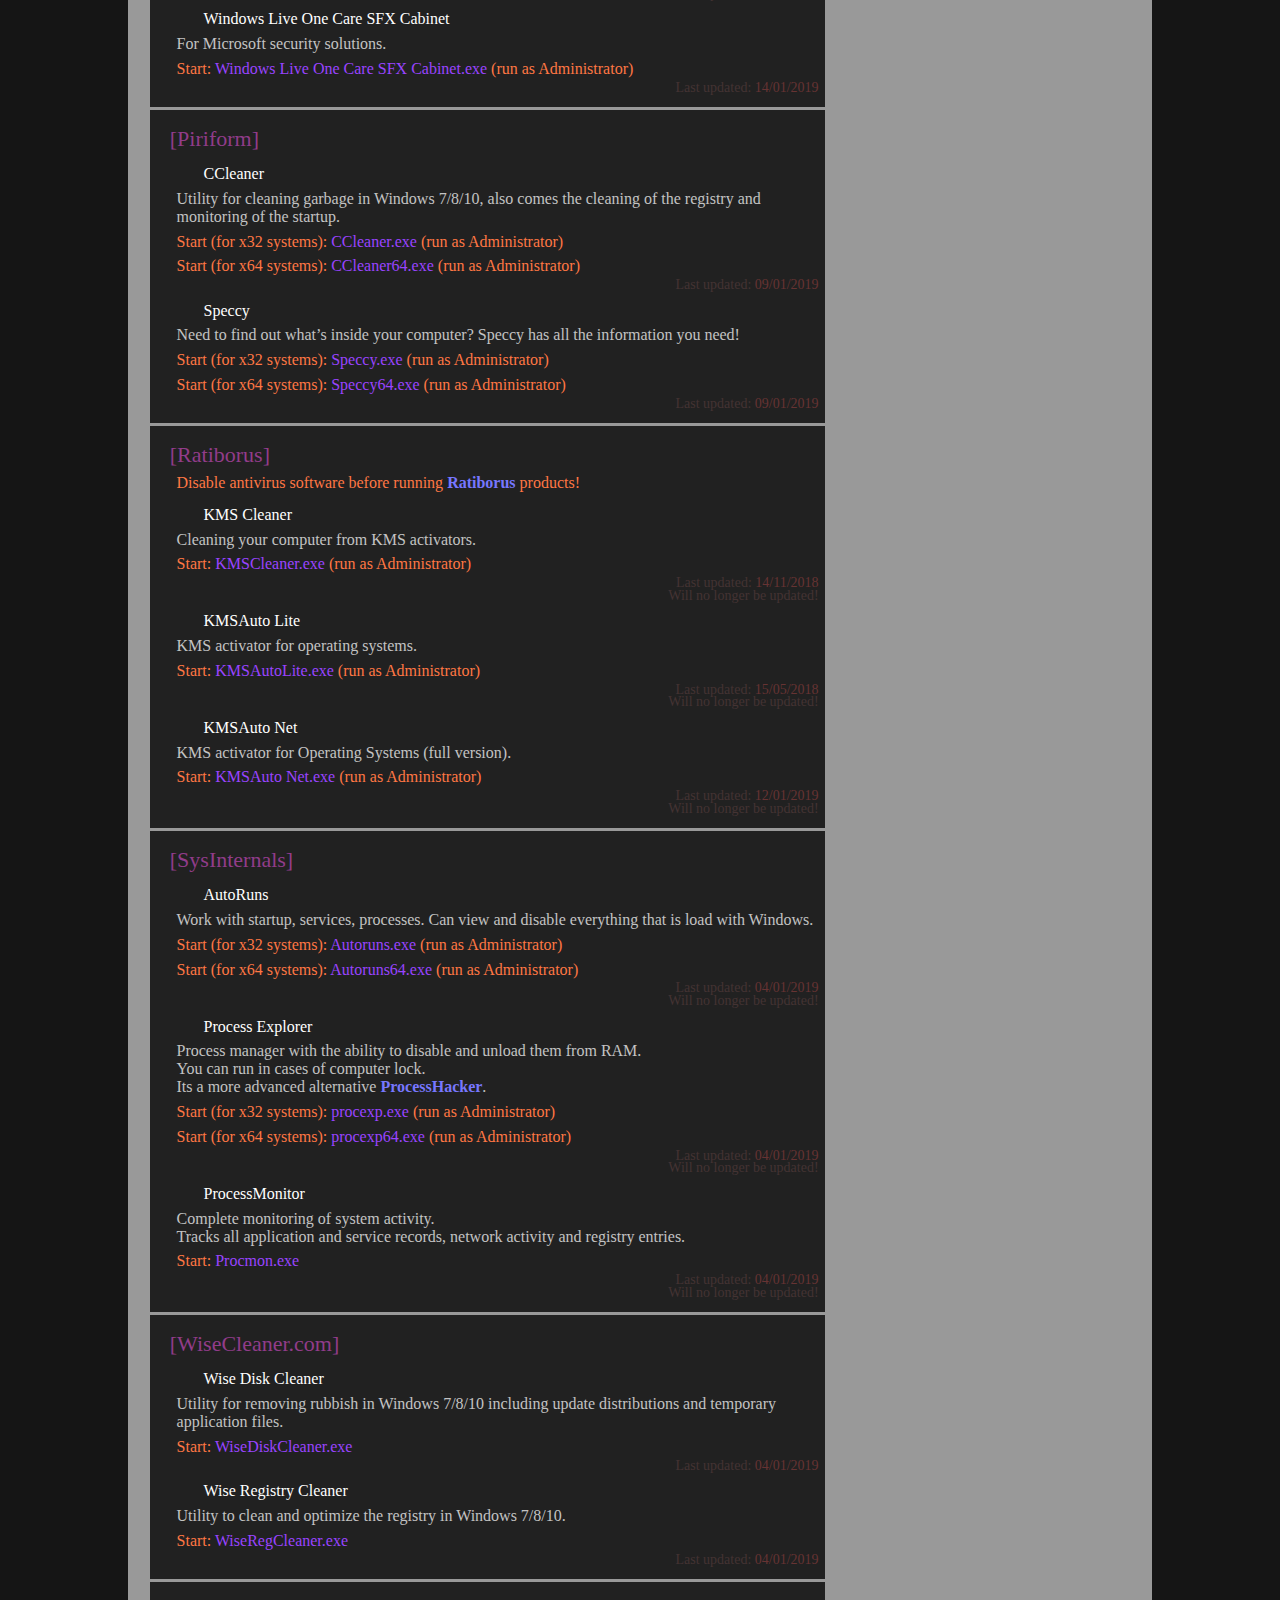
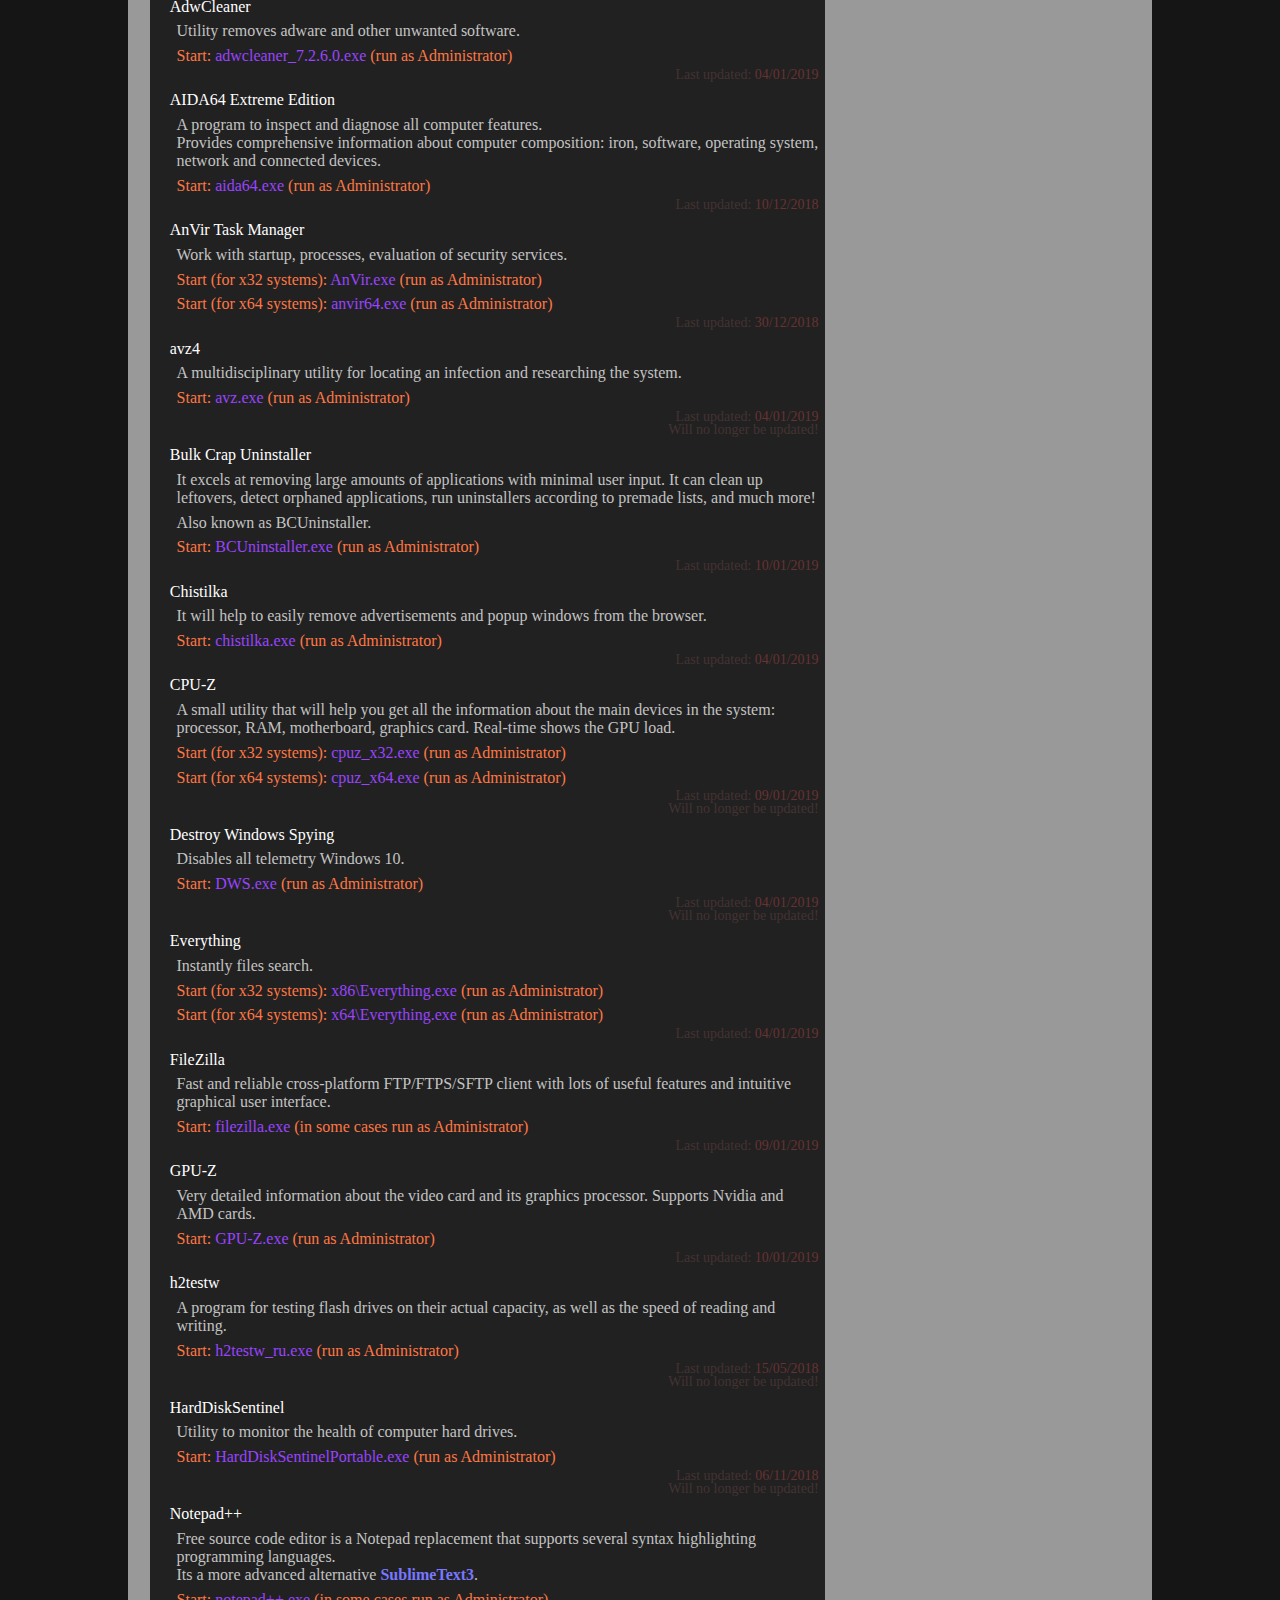
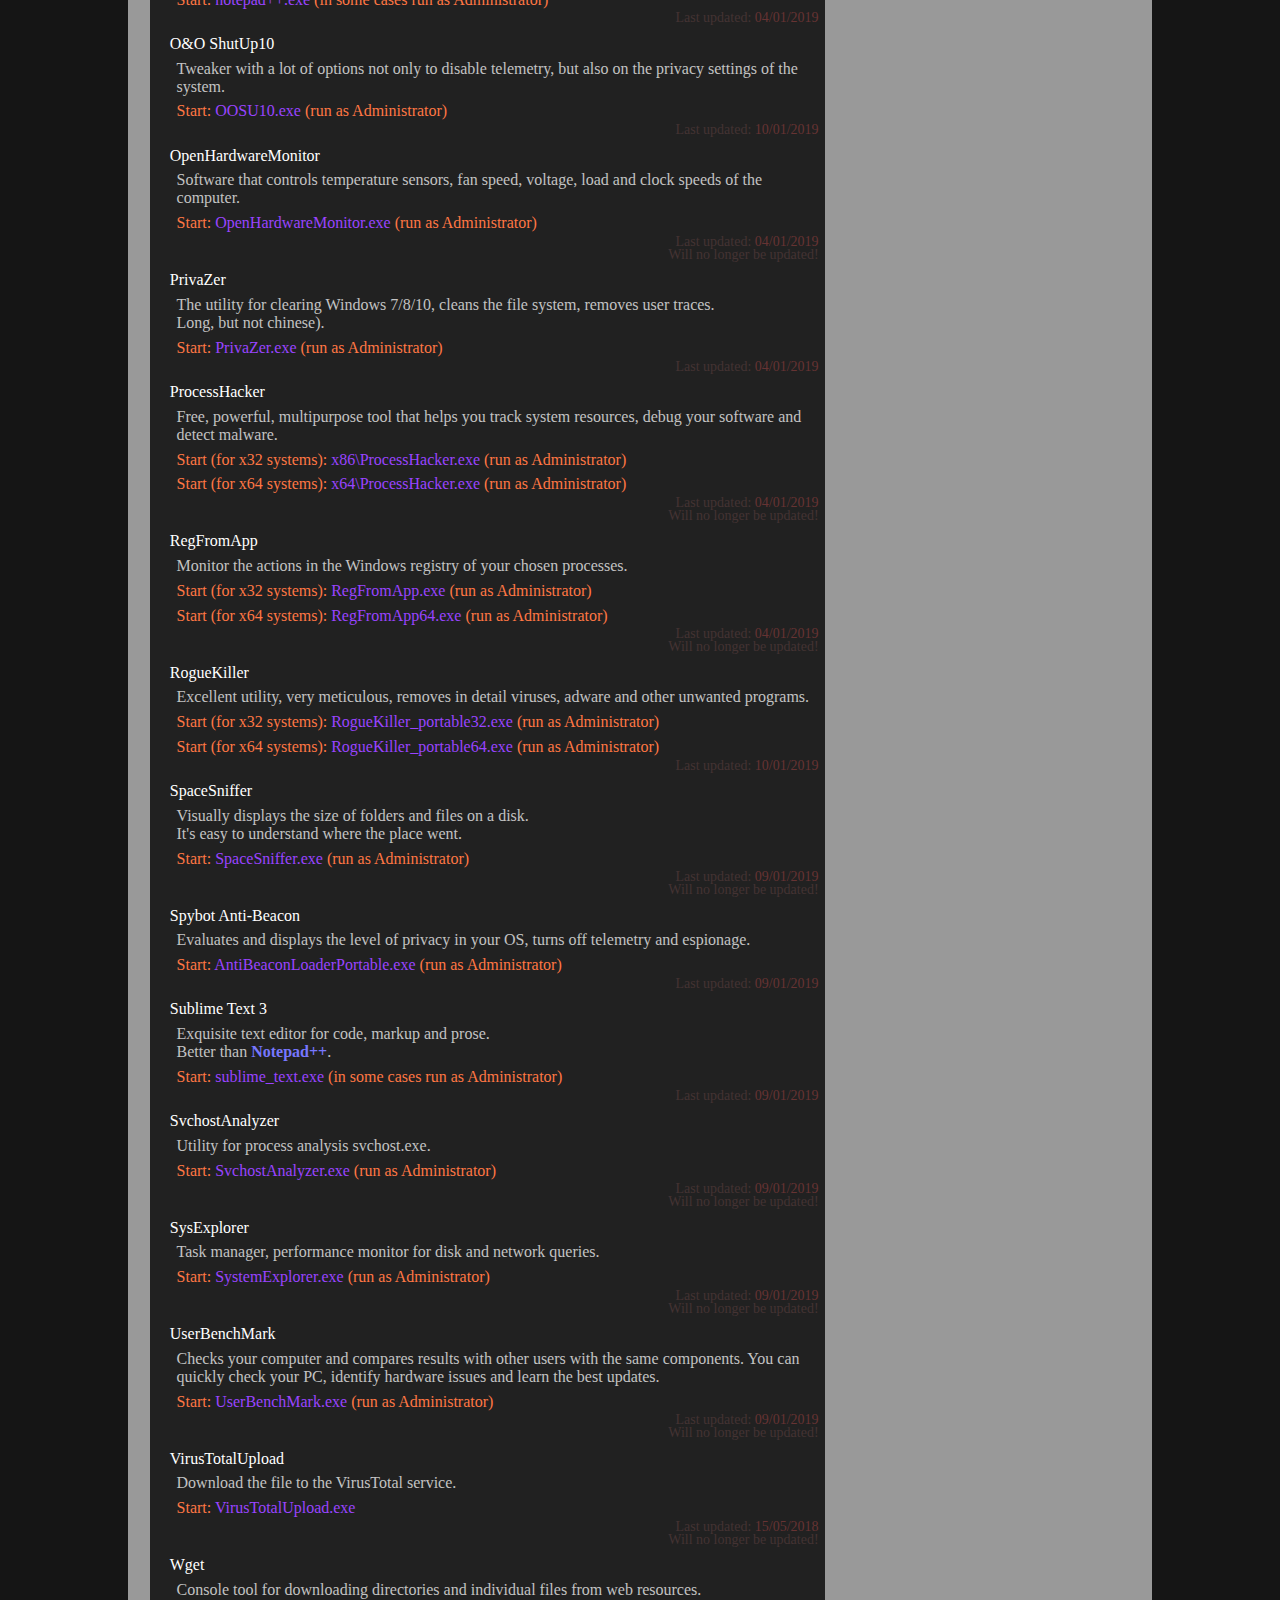
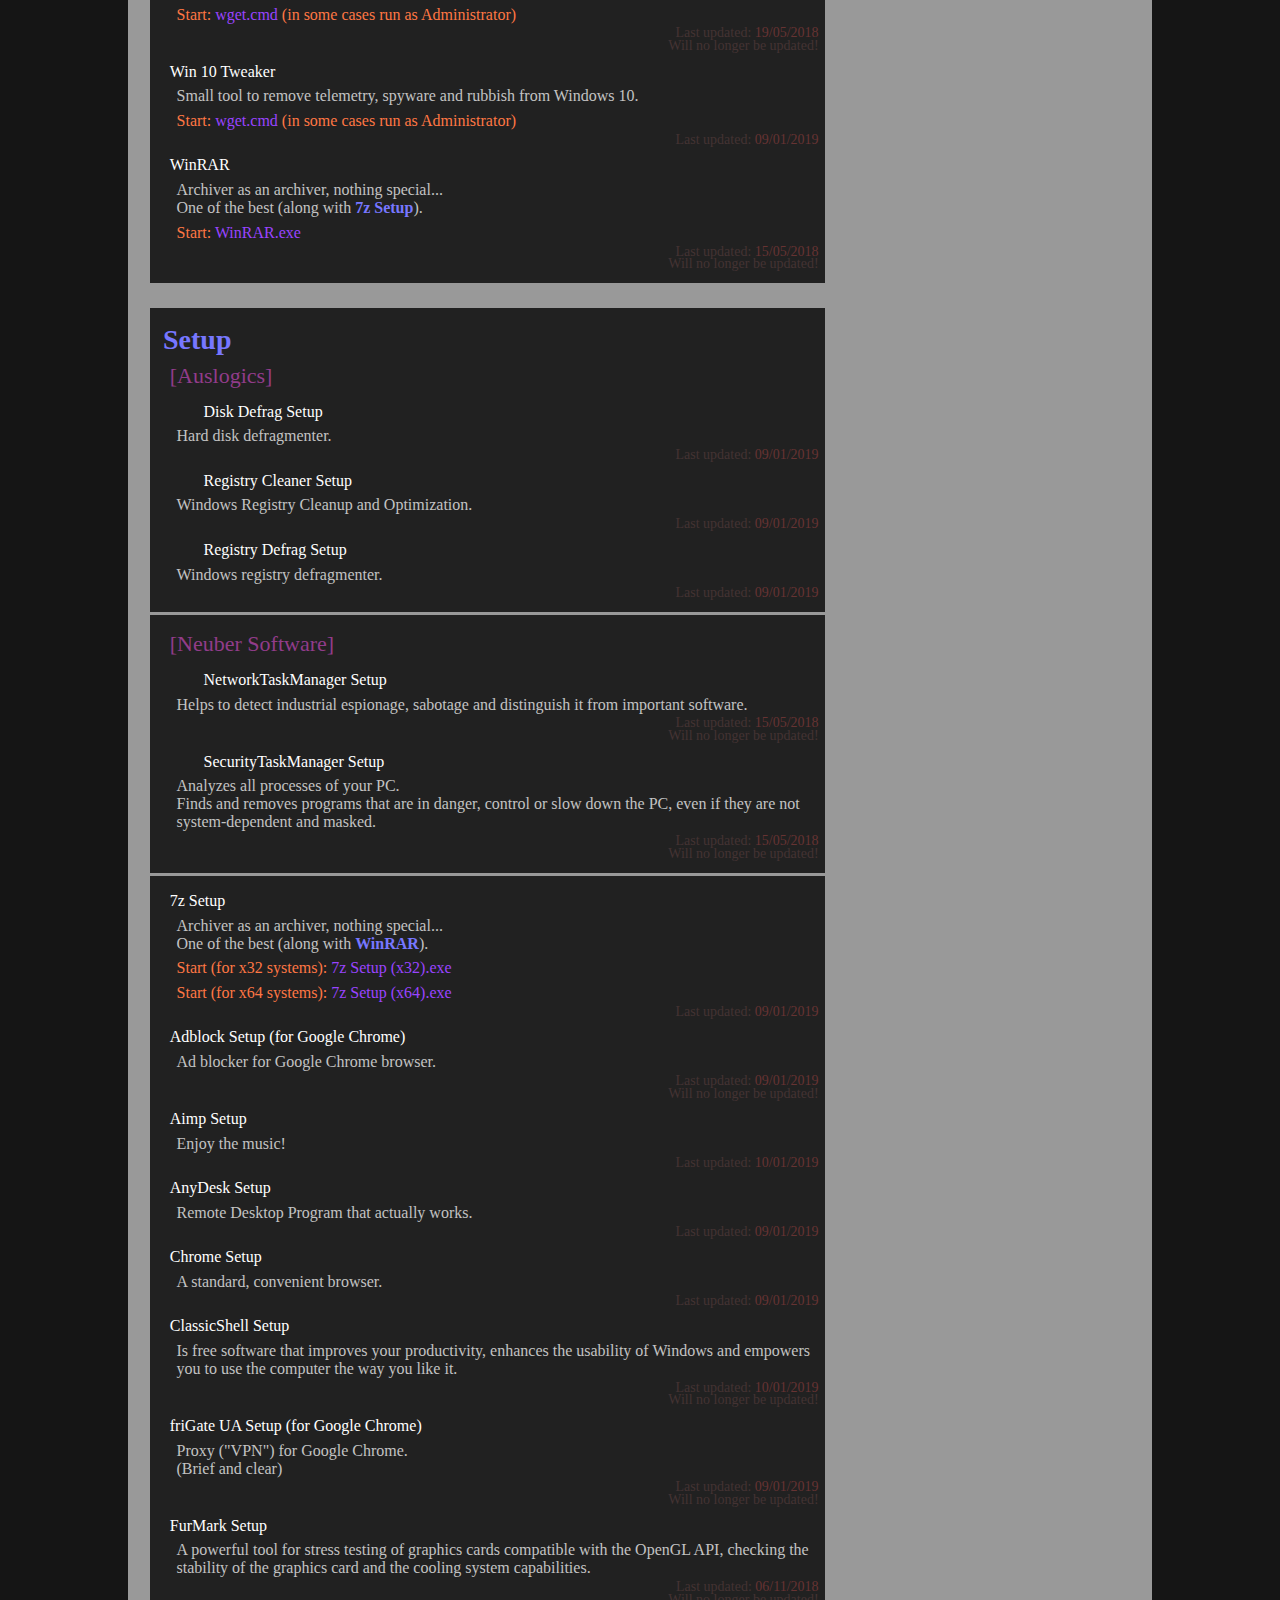
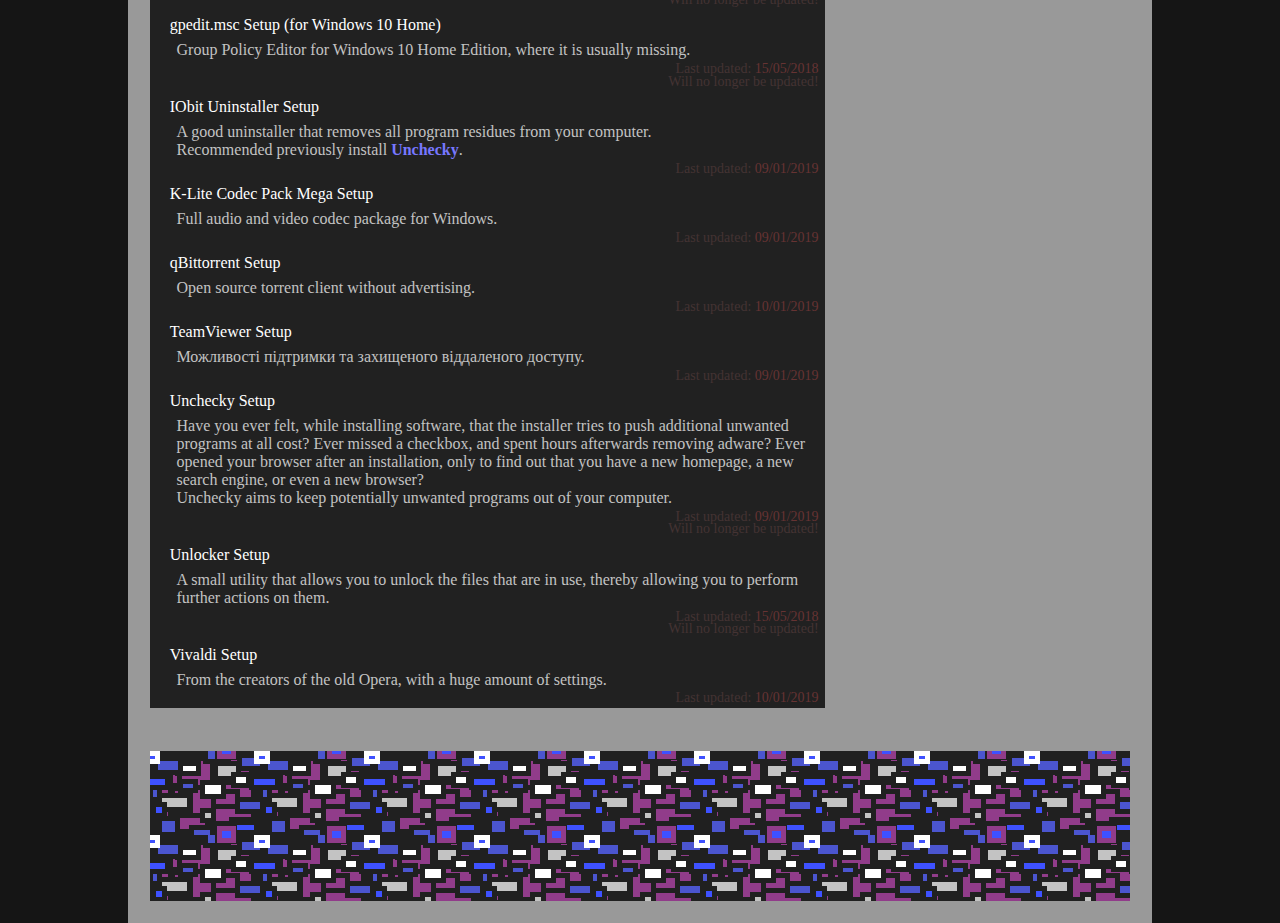
==== commit 29c77186: "Version 2.1 :tada:" ====
--- a/index.html
+++ b/index.html
@@ -1,723 +1,699 @@
-<!DOCTYPE html>
-<html>
-    <head>
-        <title>911 Help | Main Page</title>
-        <meta http-equiv="Content-Type" content="text/html; charset=utf-8">
-        <link rel="stylesheet" type="text/css" href="styles/reset.css">
-        <link rel="stylesheet" type="text/css" href="styles/blocks.css">
-        <link rel="stylesheet" type="text/css" href="styles/title.css">
-        <link rel="stylesheet" type="text/css" href="styles/styles.css">
-        <link rel="shortcut icon" type="image/x-icon" href="images/favicon.ico">
-    </head>
-    <body>
-        <div class="container">
-            <div class="header">
-                <div class="title">
-                    <span class="title" id="title1">{</span>
-                    <h1 class="title"><font color="#f00">9</font><font color="#0f0">1</font><font color="#77f">1</font> Help</h1>
-                    <span class="title" id="title2">}</span>
-                </div>
-            </div>
-
-            <div class="nav">
-                <ul>
-                    <li><a href="index.html">Main Page</a></li>
-                    <li><a href="releasenotes.html">Release Notes</a></li>
-                    <li><a target=_blank href="https://drive.google.com/uc?export=download&id=1zdKvo_1WfvuEk_VbbZdjf-baPmt5Urzu">Download Latest</a></li>
-                </ul>
-                <hr class="hrbold">
-                <ul>
-                    <li><a href="#Menu">Menu</a></li>
-                    <ul>
-                        <li><a href="#CommandPrompt">Command Prompt</a></li>
-                        <li><a href="#ComputerManagement">Computer Management</a></li>
-                        <li><a href="#EventViewer">Event Viewer</a></li>
-                        <li><a href="#InternetOptions">Internet Options</a></li>
-                        <li><a href="#InternetProtocolConfig">Internet Protocol Config</a></li>
-                        <li><a href="#MSConfig">MSConfig</a></li>
-                        <li><a href="#PerformanceMonitor">Performance Monitor</a></li>
-                        <li><a href="#PowerShell">PowerShell</a></li>
-                        <li><a href="#Programs">Programs</a></li>
-                        <li><a href="#RegistryEditor">Registry Editor</a></li>
-                        <li><a href="#RemoteAssistance">Remote Assistance</a></li>
-                        <li><a href="#ResourceMonitor">Resource Monitor</a></li>
-                        <li><a href="#SecurityAndMaintenance">Security And Maintenance</a></li>
-                        <li><a href="#SystemInformation">System Information</a></li>
-                        <li><a href="#SystemProperties">System Properties</a></li>
-                        <li><a href="#SystemRestore">System Restore</a></li>
-                        <li><a href="#TaskManager">Task Manager</a></li>
-                        <li><a href="#UserAccountControlSettings">User Account Control Settings</a></li>
-                        <li><a href="#WindowsTroubleshooting">Windows Troubleshooting</a></li>
-                        <li><a href="#WindowsVersion">Windows Version</a></li>
-                    </ul>
-                    <li><a href="#ProgramFiles">Program Files</a></li>
-                    <ul>
-                        <li><a href="#MikronT">[MikronT]</a></li>
-                        <ul>
-                            <li><a href="#911Help">911 Help</a></li>
-                            <li><a href="#OfficeSetup">Office Setup</a></li>
-                            <li><a href="#SPPSvcActivator">SPPSvc Activator</a></li>
-                            <li><a href="#SuggestionsActivator">Suggestions Activator</a></li>
-                            <li><a href="#WindowsSwitcher">Windows Switcher</a></li>
-                            <li><a href="#WindowsUpdateController">Windows Update Controller</a></li>
-                        </ul>
-                        <li><a href="#OfficialAntivirusUninstallers">[Official Antivirus Uninstallers]</a></li>
-                        <ul>
-                            <li><a href="#AVCleanerModuleG-Data">AV Cleaner Module (G-Data)</a></li>
-                            <li><a href="#AvastInstaller">Avast Installer</a></li>
-                            <li><a href="#AVGRemover">AVG Remover</a></li>
-                            <li><a href="#BitdefenderUninstallTool">Bitdefender Uninstall Tool</a></li>
-                            <li><a href="#ESETUninstaller">ESET Uninstaller</a></li>
-                            <li><a href="#F-SecureUninstallationTool">F-Secure Uninstallation Tool</a></li>
-                            <li><a href="#McAfeeESDPackage">McAfee ESD Package</a></li>
-                            <li><a href="#NortonRemoveAndReinstall">Norton Remove And Reinstall</a></li>
-                            <li><a href="#PandaSecuritySFX">Panda Security SFX</a></li>
-                            <li><a href="#SuperAnti-SpywareApplicationUninstaller">Super Anti-Spyware Application Uninstaller</a></li>
-                            <li><a href="#TrendMicroUninstallTool">Trend Micro Uninstall Tool</a></li>
-                            <li><a href="#WindowsLiveOneCareSFXCabinet">Windows Live One Care SFX Cabinet</a></li>
-                        </ul>
-                        <li><a href="#Piriform">[Piriform]</a></li>
-                        <ul>
-                            <li><a href="#CCleaner">CCleaner</a></li>
-                            <li><a href="#Speccy">Speccy</a></li>
-                        </ul>
-                        <li><a href="#Ratiborus">[Ratiborus]</a></li>
-                        <ul>
-                            <li><a href="#KMSCleaner">KMS Cleaner</a></li>
-                            <li><a href="#KMSAutoLite">KMSAuto Lite</a></li>
-                            <li><a href="#KMSAutoNet">KMSAuto Net</a></li>
-                        </ul>
-                        <li><a href="#SysInternals">[SysInternals]</a></li>
-                        <ul>
-                            <li><a href="#AutoRuns">AutoRuns</a></li>
-                            <li><a href="#ProcessExplorer">Process Explorer</a></li>
-                            <li><a href="#ProcessMonitor">ProcessMonitor</a></li>
-                        </ul>
-                        <li><a href="#WiseCleaner.com">[WiseCleaner.com]</a></li>
-                        <ul>
-                            <li><a href="#WiseDiskCleaner">Wise Disk Cleaner</a></li>
-                            <li><a href="#WiseRegistryCleaner">Wise Registry Cleaner</a></li>
-                        </ul>
-                        <li><a href="#AdwCleaner">AdwCleaner</a></li>
-                        <li><a href="#AIDA64ExtremeEdition">AIDA64 Extreme Edition</a></li>
-                        <li><a href="#AnVirTaskManager">AnVir Task Manager</a></li>
-                        <li><a href="#avz4">avz4</a></li>
-                        <li><a href="#BulkCrapUninstaller">Bulk Crap Uninstaller</a></li>
-                        <li><a href="#Chistilka">Chistilka</a></li>
-                        <li><a href="#CPU-Z">CPU-Z</a></li>
-                        <li><a href="#DestroyWindowsSpying">Destroy Windows Spying</a></li>
-                        <li><a href="#Everything">Everything</a></li>
-                        <li><a href="#FileZilla">FileZilla</a></li>
-                        <li><a href="#GPU-Z">GPU-Z</a></li>
-                        <li><a href="#h2testw">h2testw</a></li>
-                        <li><a href="#HardDiskSentinel">HardDiskSentinel</a></li>
-                        <li><a href="#Notepad++">Notepad++</a></li>
-                        <li><a href="#O&OShutUp10">O&O ShutUp10</a></li>
-                        <li><a href="#OpenHardwareMonitor">OpenHardwareMonitor</a></li>
-                        <li><a href="#PrivaZer">PrivaZer</a></li>
-                        <li><a href="#ProcessHacker">ProcessHacker</a></li>
-                        <li><a href="#RegFromApp">RegFromApp</a></li>
-                        <li><a href="#RogueKiller">RogueKiller</a></li>
-                        <li><a href="#SpaceSniffer">SpaceSniffer</a></li>
-                        <li><a href="#SpybotAnti-Beacon">Spybot Anti-Beacon</a></li>
-                        <li><a href="#SublimeText3">Sublime Text 3</a></li>
-                        <li><a href="#SvchostAnalyzer">SvchostAnalyzer</a></li>
-                        <li><a href="#SysExplorer">SysExplorer</a></li>
-                        <li><a href="#UserBenchMark">UserBenchMark</a></li>
-                        <li><a href="#VirusTotalUpload">VirusTotalUpload</a></li>
-                        <li><a href="#Wget">Wget</a></li>
-                        <li><a href="#Win10Tweaker">Win 10 Tweaker</a></li>
-                        <li><a href="#WinRAR">WinRAR</a></li>
-                    </ul>
-                    <li><a href="#Setup">Setup</a></li>
-                    <ul>
-                        <li><a href="#AuslogicsSetup">[Auslogics]</a></li>
-                        <ul>
-                            <li><a href="#DiskDefragSetup">Disk Defrag Setup</a></li>
-                            <li><a href="#RegistryCleanerSetup">Registry Cleaner Setup</a></li>
-                            <li><a href="#RegistryDefragSetup">Registry Defrag Setup</a></li>
-                        </ul>
-                        <li><a href="#NeuberSoftwareSetup">[Neuber Software]</a></li>
-                        <ul>
-                            <li><a href="#NetworkTaskManagerSetup">NetworkTaskManager Setup</a></li>
-                            <li><a href="#SecurityTaskManagerSetup">SecurityTaskManager Setup</a></li>
-                        </ul>
-                        <li><a href="#7zSetup">7z Setup</a></li>
-                        <li><a href="#AdblockSetupforGoogleChrome">Adblock Setup (for Google Chrome)</a></li>
-                        <li><a href="#AimpSetup">Aimp Setup</a></li>
-                        <li><a href="#AnyDeskSetup">AnyDesk Setup</a></li>
-                        <li><a href="#ChromeSetup">Chrome Setup</a></li>
-                        <li><a href="#ClassicShellSetup">ClassicShell Setup</a></li>
-                        <li><a href="#friGateUASetupforGoogleChrome">friGate UA Setup (for Google Chrome)</a></li>
-                        <li><a href="#FurMarkSetup">FurMark Setup</a></li>
-                        <li><a href="#gpeditmscSetupforWindows10Home">gpedit.msc Setup (for Windows 10 Home)</a></li>
-                        <li><a href="#IObitUninstallerSetup">IObit Uninstaller Setup</a></li>
-                        <li><a href="#K-LiteCodecPackMegaSetup">K-Lite Codec Pack Mega Setup</a></li>
-                        <li><a href="#qBittorrentSetup">qBittorrent Setup</a></li>
-                        <li><a href="#TeamViewerSetup">TeamViewer Setup</a></li>
-                        <li><a href="#UncheckySetup">Unchecky Setup</a></li>
-                        <li><a href="#UnlockerSetup">Unlocker Setup</a></li>
-                        <li><a href="#VivaldiSetup">Vivaldi Setup</a></li>
-                    </ul>
-                </ul>
-                <hr class="hrbold">
-                <h2 style="text-align: center; margin-bottom: 17px;"><a target="blank" href="https://github.com/MikronT">[MikronT]</a></h2>
-            </div>
-
-            <div class="content">
-                <h2 id="Menu">Menu</h2>
-
-                <h4 id="CommandPrompt">Command Prompt</h4>
-                <p>Command Prompt, also known as cmd.exe or cmd, is the command-line interpreter on Windows NT, Windows CE, OS/2 and eComStation operating systems. A full list of commands can be found by typing "help" in console window.</p>
-                <p class="notes">Last updated: <font class="date">29/12/2018</font></p>
-
-                <h4 id="ComputerManagement">Computer Management</h4>
-                <p>View and configure system settings and components.</p>
-                <p class="notes">Last updated: <font class="date">29/12/2018</font></p>
-
-                <h4 id="EventViewer">Event Viewer</h4>
-                <p>View monitoring and troubleshooting messages.</p>
-                <p class="notes">Last updated: <font class="date">29/12/2018</font></p>
-
-                <h4 id="InternetOptions">Internet Options</h4>
-                <p>View Internet properties.</p>
-                <p class="notes">Last updated: <font class="date">29/12/2018</font></p>
-
-                <h4 id="InternetProtocolConfig">Internet Protocol Config</h4>
-                <p>View and configure network address settings.</p>
-                <p class="notes">Last updated: <font class="date">29/12/2018</font></p>
-
-                <h4 id="MSConfig">MSConfig</h4>
-                <p>Configure system boot, autorun and services settings.</p>
-                <p class="notes">Last updated: <font class="date">29/12/2018</font></p>
-
-                <h4 id="PerformanceMonitor">Performance Monitor</h4>
-                <p>Monitor the performance of local or remote computers.</p>
-                <p class="notes">Last updated: <font class="date">29/12/2018</font></p>
-
-                <h4 id="PowerShell">PowerShell</h4>
-                <p>PowerShell is a task automation and configuration management framework from Microsoft, consisting of a command-line shell and associated scripting language.</p>
-                <p class="notes">Last updated: <font class="date">29/12/2018</font></p>
-
-                <h4 id="Programs">Programs</h4>
-                <p>Launch, add or remove programs and Windows components.</p>
-                <p class="notes">Last updated: <font class="date">29/12/2018</font></p>
-
-                <h4 id="RegistryEditor">Registry Editor</h4>
-                <p>View and make changes to the Windows registry.</p>
-                <p class="notes">Last updated: <font class="date">29/12/2018</font></p>
-
-                <h4 id="RemoteAssistance">Remote Assistance</h4>
-                <p>Receive help from a friend over the Internet.</p>
-                <p class="notes">Last updated: <font class="date">29/12/2018</font></p>
-
-                <h4 id="ResourceMonitor">Resource Monitor</h4>
-                <p>Monitor the performance and resource usage of the local computer.</p>
-                <p class="notes">Last updated: <font class="date">29/12/2018</font></p>
-
-                <h4 id="SecurityAndMaintenance">Security And Maintenance</h4>
-                <p>Open Security and Maintenance settings.</p>
-                <p class="notes">Last updated: <font class="date">29/12/2018</font></p>
-
-                <h4 id="SystemInformation">System Information</h4>
-                <p>View advanced information about hardware and software settings.</p>
-                <p class="notes">Last updated: <font class="date">29/12/2018</font></p>
-
-                <h4 id="SystemProperties">System Properties</h4>
-                <p>View basic information about your computer system settings.</p>
-                <p class="notes">Last updated: <font class="date">29/12/2018</font></p>
-
-                <h4 id="SystemRestore">System Restore</h4>
-                <p>Restore the system to the earlier state.</p>
-                <p class="notes">Last updated: <font class="date">29/12/2018</font></p>
-
-                <h4 id="TaskManager">Task Manager</h4>
-                <p>View details about processes running on your computer.</p>
-                <p class="notes">Last updated: <font class="date">29/12/2018</font></p>
-
-                <h4 id="UserAccountControlSettings">User Account Control Settings</h4>
-                <p>Change User Account Control settings.</p>
-                <p class="notes">Last updated: <font class="date">29/12/2018</font></p>
-
-                <h4 id="WindowsTroubleshooting">Windows Troubleshooting</h4>
-                <p>Troubleshoot problems with your computer.</p>
-                <p class="notes">Last updated: <font class="date">29/12/2018</font></p>
-
-                <h4 id="WindowsVersion">Windows Version</h4>
-                <p>Display Windows version information.</p>
-                <p class="notes">Last updated: <font class="date">29/12/2018</font></p>
-
-
-
-                <hr class="hrbold">
-
-
-
-                <h2 id="ProgramFiles">Program Files</h2>
-
-                <h3 id="MikronT">[MikronT]</h3>
-
-                <h4 class="marginleft" id="911Help">911 Help</h4>
-                <p>View the 911.zip help page (you are currently reading it).</p>
-                <p class="start">Start: <font class="run">index.html</font></p>
-                <p class="notes">Last updated: <font class="date">15/01/2019</font></p>
-
-                <h4 class="marginleft" id="OfficeSetup">Office Setup</h4>
-                <p>Can download and run Microsoft Office Professional Plus 2016 Setup.</p>
-                <p class="start">Start: <font class="run">officeSetup.cmd</font> (run as Administrator)</p>
-                <p class="notes">Last updated: <font class="date">15/01/2019</font></p>
-
-                <h4 class="marginleft" id="SPPSvcActivator">SPPSvc Activator</h4>
-                <p>Can help reset sppsvc (Microsoft Software Protection Platform Services).</p>
-                <p class="start">Start: <font class="run">sppsvcActivator.cmd</font> (run as Administrator)</p>
-                <p class="notes">Last updated: <font class="date">15/01/2019</font></p>
-
-                <h4 class="marginleft" id="SuggestionsActivator">Suggestions Activator</h4>
-                <p>Can help enable locked tips when entering text.</p>
-                <p class="start">Start: <font class="run">suggestionsActivator.cmd</font> (run as Administrator)</p>
-                <p class="notes">Last updated: <font class="date">15/01/2019</font></p>
-
-                <h4 class="marginleft" id="WindowsSwitcher">Windows Switcher</h4>
-                <p>A small script that can help with infection by WinLocker or a fake Antivirus.</p>
-                <p class="start">Start: <font class="run">iexplore.exe</font> (run as Administrator)</p>
-                <p class="notes">Last updated: <font class="date">15/01/2019</font></p>
-
-                <h4 class="marginleft" id="WindowsUpdateController">Windows Update Controller</h4>
-                <p>A small script that can help with crashes of Windows updates.</p>
-                <p class="start">Start: <font class="run">windowsUpdateController.cmd</font> (run as Administrator)</p>
-                <p class="notes">Last updated: <font class="date">15/01/2019</font></p>
-                <hr>
-
-
-                <h3 id="OfficialAntivirusUninstallers">[Official Antivirus Uninstallers]</h3>
-                <p>Official antivirus unninstallers for most popular security solutions.</p>
-
-                <h4 class="marginleft" id="AVCleanerModuleG-Data">AV Cleaner Module (G-Data)</h4>
-                <p>For G-Data security solutions.</p>
-                <p class="start">Start: <font class="run">AV Cleaner Module (G-Data).exe</font> (run as Administrator)</p>
-                <p class="notes">Last updated: <font class="date">14/01/2019</font></p>
-
-                <h4 class="marginleft" id="AvastInstaller">Avast Installer</h4>
-                <p>For Avast security solutions.</p>
-                <p class="start">Start: <font class="run">Avast Installer.exe</font> (run as Administrator)</p>
-                <p class="notes">Last updated: <font class="date">14/01/2019</font></p>
-
-                <h4 class="marginleft" id="AVGRemover">AVG Remover</h4>
-                <p>For AVG security solutions.</p>
-                <p class="start">Start: <font class="run">AVG Remover.exe</font> (run as Administrator)</p>
-                <p class="notes">Last updated: <font class="date">14/01/2019</font></p>
-
-                <h4 class="marginleft" id="BitdefenderUninstallTool">Bitdefender Uninstall Tool</h4>
-                <p>For Bitdefender security solutions.</p>
-                <p class="start">Start: <font class="run">Bitdefender Uninstall Tool.exe</font> (run as Administrator)</p>
-                <p class="notes">Last updated: <font class="date">14/01/2019</font></p>
-
-                <h4 class="marginleft" id="ESETUninstaller">ESET Uninstaller</h4>
-                <p>For ESET security solutions.</p>
-                <p class="start">Start: <font class="run">ESET Uninstaller.exe</font> (run as Administrator)</p>
-                <p class="notes">Last updated: <font class="date">14/01/2019</font></p>
-
-                <h4 class="marginleft" id="F-SecureUninstallationTool">F-Secure Uninstallation Tool</h4>
-                <p>For F-Secure security solutions.</p>
-                <p class="start">Start: <font class="run">F-Secure Uninstallation Tool.exe</font> (run as Administrator)</p>
-                <p class="notes">Last updated: <font class="date">14/01/2019</font></p>
-
-                <h4 class="marginleft" id="McAfeeESDPackage">McAfee ESD Package</h4>
-                <p>For McAfee security solutions.</p>
-                <p class="start">Start: <font class="run">McAfee ESD Package.exe</font> (run as Administrator)</p>
-                <p class="notes">Last updated: <font class="date">14/01/2019</font></p>
-
-                <h4 class="marginleft" id="NortonRemoveAndReinstall">Norton Remove And Reinstall</h4>
-                <p>For Norton security solutions.</p>
-                <p class="start">Start: <font class="run">Norton Remove And Reinstall.exe</font> (run as Administrator)</p>
-                <p class="notes">Last updated: <font class="date">14/01/2019</font></p>
-
-                <h4 class="marginleft" id="PandaSecuritySFX">Panda Security SFX</h4>
-                <p>For Panda security solutions.</p>
-                <p class="start">Start: <font class="run">Panda Security SFX.exe</font> (run as Administrator)</p>
-                <p class="notes">Last updated: <font class="date">14/01/2019</font></p>
-
-                <h4 class="marginleft" id="SuperAnti-SpywareApplicationUninstaller">Super Anti-Spyware Application Uninstaller</h4>
-                <p>For Super Anti-Spyware security solutions.</p>
-                <p class="start">Start (for x32 systems): <font class="run">Super Anti-Spyware Application Uninstaller (x32).exe</font> (run as Administrator)</p>
-                <p class="start">Start (for x64 systems): <font class="run">Super Anti-Spyware Application Uninstaller (x64).exe</font> (run as Administrator)</p>
-                <p class="notes">Last updated: <font class="date">14/01/2019</font></p>
-
-                <h4 class="marginleft" id="TrendMicroUninstallTool">Trend Micro Uninstall Tool</h4>
-                <p>For Trend Micro security solutions.</p>
-                <p class="start">Start: <font class="run">Trend Micro Uninstall Tool.exe</font> (run as Administrator)</p>
-                <p class="notes">Last updated: <font class="date">14/01/2019</font></p>
-
-                <h4 class="marginleft" id="WindowsLiveOneCareSFXCabinet">Windows Live One Care SFX Cabinet</h4>
-                <p>For Microsoft security solutions.</p>
-                <p class="start">Start: <font class="run">Windows Live One Care SFX Cabinet.exe</font> (run as Administrator)</p>
-                <p class="notes">Last updated: <font class="date">14/01/2019</font></p>
-                <hr>
-
-
-                <h3 id="Piriform">[Piriform]</h3>
-
-                <h4 class="marginleft" id="CCleaner">CCleaner</h4>
-                <p>Utility for cleaning garbage in Windows 7/8/10, also comes the cleaning of the registry and monitoring of the startup.</p>
-                <p class="start">Start (for x32 systems): <font class="run">CCleaner.exe</font> (run as Administrator)</p>
-                <p class="start">Start (for x64 systems): <font class="run">CCleaner64.exe</font> (run as Administrator)</p>
-                <p class="notes">Last updated: <font class="date">09/01/2019</font></p>
-
-                <h4 class="marginleft" id="Speccy">Speccy</h4>
-                <p>Need to find out what’s inside your computer? Speccy has all the information you need!</p>
-                <p class="start">Start (for x32 systems): <font class="run">Speccy.exe</font> (run as Administrator)</p>
-                <p class="start">Start (for x64 systems): <font class="run">Speccy64.exe</font> (run as Administrator)</p>
-                <p class="notes">Last updated: <font class="date">09/01/2019</font></p>
-                <hr>
-
-
-                <h3 id="Ratiborus">[Ratiborus]</h3>
-                <p class="start">Disable antivirus software before running <a href="#Ratiborus">Ratiborus</a> products!</p>
-
-                <h4 class="marginleft" id="KMSCleaner">KMS Cleaner</h4>
-                <p>Cleaning your computer from KMS activators.</p>
-                <p class="start">Start: <font class="run">KMSCleaner.exe</font> (run as Administrator)</p>
-                <p class="notes">Last updated: <font class="date">14/11/2018</font></p>
-                <p class="notes">Will no longer be updated!</p>
-
-                <h4 class="marginleft" id="KMSAutoLite">KMSAuto Lite</h4>
-                <p>KMS activator for operating systems.</p>
-                <p class="start">Start: <font class="run">KMSAutoLite.exe</font> (run as Administrator)</p>
-                <p class="notes">Last updated: <font class="date">15/05/2018</font></p>
-                <p class="notes">Will no longer be updated!</p>
-
-                <h4 class="marginleft" id="KMSAutoNet">KMSAuto Net</h4>
-                <p>KMS activator for Operating Systems (full version).</p>
-                <p class="start">Start: <font class="run">KMSAuto Net.exe</font> (run as Administrator)</p>
-                <p class="notes">Last updated: <font class="date">12/01/2019</font></p>
-                <p class="notes">Will no longer be updated!</p>
-                <hr>
-
-
-                <h3 id="SysInternals">[SysInternals]</h3>
-
-                <h4 class="marginleft" id="AutoRuns">AutoRuns</h4>
-                <p>Work with startup, services, processes. Can view and disable everything that is load with Windows.</p>
-                <p class="start">Start (for x32 systems): <font class="run">Autoruns.exe</font> (run as Administrator)</p>
-                <p class="start">Start (for x64 systems): <font class="run">Autoruns64.exe</font> (run as Administrator)</p>
-                <p class="notes">Last updated: <font class="date">04/01/2019</font></p>
-                <p class="notes">Will no longer be updated!</p>
-
-                <h4 class="marginleft" id="ProcessExplorer">Process Explorer</h4>
-                <p>Process manager with the ability to disable and unload them from RAM.<br>You can run in cases of computer lock.<br>Its a more advanced alternative <a href="#ProcessHacker">ProcessHacker</a>.</p>
-                <p class="start">Start (for x32 systems): <font class="run">procexp.exe</font> (run as Administrator)</p>
-                <p class="start">Start (for x64 systems): <font class="run">procexp64.exe</font> (run as Administrator)</p>
-                <p class="notes">Last updated: <font class="date">04/01/2019</font></p>
-                <p class="notes">Will no longer be updated!</p>
-
-                <h4 class="marginleft" id="ProcessMonitor">ProcessMonitor</h4>
-                <p>Complete monitoring of system activity.<br>Tracks all application and service records, network activity and registry entries.</p>
-                <p class="start">Start: <font class="run">Procmon.exe</font></p>
-                <p class="notes">Last updated: <font class="date">04/01/2019</font></p>
-                <p class="notes">Will no longer be updated!</p>
-                <hr>
-
-
-                <h3 id="WiseCleaner.com">[WiseCleaner.com]</h3>
-
-                <h4 class="marginleft" id="WiseDiskCleaner">Wise Disk Cleaner</h4>
-                <p>Utility for removing rubbish in Windows 7/8/10 including update distributions and temporary application files.</p>
-                <p class="start">Start: <font class="run">WiseDiskCleaner.exe</font></p>
-                <p class="notes">Last updated: <font class="date">04/01/2019</font></p>
-
-                <h4 class="marginleft" id="WiseRegistryCleaner">Wise Registry Cleaner</h4>
-                <p>Utility to clean and optimize the registry in Windows 7/8/10.</p>
-                <p class="start">Start: <font class="run">WiseRegCleaner.exe</font></p>
-                <p class="notes">Last updated: <font class="date">04/01/2019</font></p>
-                <hr>
-
-
-                <h4 id="AdwCleaner">AdwCleaner</h4>
-                <p>Utility removes adware and other unwanted software.</p>
-                <p class="start">Start: <font class="run">adwcleaner_7.2.6.0.exe</font> (run as Administrator)</p>
-                <p class="notes">Last updated: <font class="date">04/01/2019</font></p>
-
-                <h4 id="AIDA64ExtremeEdition">AIDA64 Extreme Edition</h4>
-                <p>A program to inspect and diagnose all computer features.<br>Provides comprehensive information about computer composition: iron, software, operating system, network and connected devices.</p>
-                <p class="start">Start: <font class="run">aida64.exe</font> (run as Administrator)</p>
-                <p class="notes">Last updated: <font class="date">10/12/2018</font></p>
-
-                <h4 id="AnVirTaskManager">AnVir Task Manager</h4>
-                <p>Work with startup, processes, evaluation of security services.</p>
-                <p class="start">Start (for x32 systems): <font class="run">AnVir.exe</font> (run as Administrator)</p>
-                <p class="start">Start (for x64 systems): <font class="run">anvir64.exe</font> (run as Administrator)</p>
-                <p class="notes">Last updated: <font class="date">30/12/2018</font></p>
-
-                <h4 id="avz4">avz4</h4>
-                <p>A multidisciplinary utility for locating an infection and researching the system.</p>
-                <p class="start">Start: <font class="run">avz.exe</font> (run as Administrator)</p>
-                <p class="notes">Last updated: <font class="date">04/01/2019</font></p>
-                <p class="notes">Will no longer be updated!</p>
-
-                <h4 id="BulkCrapUninstaller">Bulk Crap Uninstaller</h4>
-                <p>It excels at removing large amounts of applications with minimal user input. It can clean up leftovers, detect orphaned applications, run uninstallers according to premade lists, and much more!</p>
-                <p>Also known as BCUninstaller.</p>
-                <p class="start">Start: <font class="run">BCUninstaller.exe</font> (run as Administrator)</p>
-                <p class="notes">Last updated: <font class="date">10/01/2019</font></p>
-
-                <h4 id="Chistilka">Chistilka</h4>
-                <p>It will help to easily remove advertisements and popup windows from the browser.</p>
-                <p class="start">Start: <font class="run">chistilka.exe</font> (run as Administrator)</p>
-                <p class="notes">Last updated: <font class="date">04/01/2019</font></p>
-
-                <h4 id="CPU-Z">CPU-Z</h4>
-                <p>A small utility that will help you get all the information about the main devices in the system: processor, RAM, motherboard, graphics card. Real-time shows the GPU load.</p>
-                <p class="start">Start (for x32 systems): <font class="run">cpuz_x32.exe</font> (run as Administrator)</p>
-                <p class="start">Start (for x64 systems): <font class="run">cpuz_x64.exe</font> (run as Administrator)</p>
-                <p class="notes">Last updated: <font class="date">09/01/2019</font></p>
-                <p class="notes">Will no longer be updated!</p>
-
-                <h4 id="DestroyWindowsSpying">Destroy Windows Spying</h4>
-                <p>Disables all telemetry Windows 10.</p>
-                <p class="start">Start: <font class="run">DWS.exe</font> (run as Administrator)</p>
-                <p class="notes">Last updated: <font class="date">04/01/2019</font></p>
-                <p class="notes">Will no longer be updated!</p>
-
-                <h4 id="Everything">Everything</h4>
-                <p>Instantly files search.</p>
-                <p class="start">Start (for x32 systems): <font class="run">x86\Everything.exe</font> (run as Administrator)</p>
-                <p class="start">Start (for x64 systems): <font class="run">x64\Everything.exe</font> (run as Administrator)</p>
-                <p class="notes">Last updated: <font class="date">04/01/2019</font></p>
-
-                <h4 id="FileZilla">FileZilla</h4>
-                <p>Fast and reliable cross-platform FTP/FTPS/SFTP client with lots of useful features and intuitive graphical user interface.</p>
-                <p class="start">Start: <font class="run">filezilla.exe</font> (in some cases run as Administrator)</p>
-                <p class="notes">Last updated: <font class="date">09/01/2019</font></p>
-
-                <h4 id="GPU-Z">GPU-Z</h4>
-                <p>Very detailed information about the video card and its graphics processor. Supports Nvidia and AMD cards.</p>
-                <p class="start">Start: <font class="run">GPU-Z.exe</font> (run as Administrator)</p>
-                <p class="notes">Last updated: <font class="date">10/01/2019</font></p>
-
-                <h4 id="h2testw">h2testw</h4>
-                <p>A program for testing flash drives on their actual capacity, as well as the speed of reading and writing.</p>
-                <p class="start">Start: <font class="run">h2testw_ru.exe</font> (run as Administrator)</p>
-                <p class="notes">Last updated: <font class="date">15/05/2018</font></p>
-                <p class="notes">Will no longer be updated!</p>
-
-                <h4 id="HardDiskSentinel">HardDiskSentinel</h4>
-                <p>Utility to monitor the health of computer hard drives.</p>
-                <p class="start">Start: <font class="run">HardDiskSentinelPortable.exe</font> (run as Administrator)</p>
-                <p class="notes">Last updated: <font class="date">06/11/2018</font></p>
-                <p class="notes">Will no longer be updated!</p>
-
-                <h4 id="Notepad++">Notepad++</h4>
-                <p>Free source code editor is a Notepad replacement that supports several syntax highlighting programming languages.<br>Its a more advanced alternative <a href="#SublimeText3">SublimeText3</a>.</p>
-                <p class="start">Start: <font class="run">notepad++.exe</font> (in some cases run as Administrator)</p>
-                <p class="notes">Last updated: <font class="date">04/01/2019</font></p>
-
-                <h4 id="O&OShutUp10">O&O ShutUp10</h4>
-                <p>Tweaker with a lot of options not only to disable telemetry, but also on the privacy settings of the system.</p>
-                <p class="start">Start: <font class="run">OOSU10.exe</font> (run as Administrator)</p>
-                <p class="notes">Last updated: <font class="date">10/01/2019</font></p>
-
-                <h4 id="OpenHardwareMonitor">OpenHardwareMonitor</h4>
-                <p>Software that controls temperature sensors, fan speed, voltage, load and clock speeds of the computer.</p>
-                <p class="start">Start: <font class="run">OpenHardwareMonitor.exe</font> (run as Administrator)</p>
-                <p class="notes">Last updated: <font class="date">04/01/2019</font></p>
-                <p class="notes">Will no longer be updated!</p>
-
-                <h4 id="PrivaZer">PrivaZer</h4>
-                <p>The utility for clearing Windows 7/8/10, cleans the file system, removes user traces.<br>Long, but not chinese).</p>
-                <p class="start">Start: <font class="run">PrivaZer.exe</font> (run as Administrator)</p>
-                <p class="notes">Last updated: <font class="date">04/01/2019</font></p>
-
-                <h4 id="ProcessHacker">ProcessHacker</h4>
-                <p>Free, powerful, multipurpose tool that helps you track system resources, debug your software and detect malware.</p>
-                <p class="start">Start (for x32 systems): <font class="run">x86\ProcessHacker.exe</font> (run as Administrator)</p>
-                <p class="start">Start (for x64 systems): <font class="run">x64\ProcessHacker.exe</font> (run as Administrator)</p>
-                <p class="notes">Last updated: <font class="date">04/01/2019</font></p>
-                <p class="notes">Will no longer be updated!</p>
-
-                <h4 id="RegFromApp">RegFromApp</h4>
-                <p>Monitor the actions in the Windows registry of your chosen processes.</p>
-                <p class="start">Start (for x32 systems): <font class="run">RegFromApp.exe</font> (run as Administrator)</p>
-                <p class="start">Start (for x64 systems): <font class="run">RegFromApp64.exe</font> (run as Administrator)</p>
-                <p class="notes">Last updated: <font class="date">04/01/2019</font></p>
-                <p class="notes">Will no longer be updated!</p>
-
-                <h4 id="RogueKiller">RogueKiller</h4>
-                <p>Excellent utility, very meticulous, removes in detail viruses, adware and other unwanted programs.</p>
-                <p class="start">Start (for x32 systems): <font class="run">RogueKiller_portable32.exe</font> (run as Administrator)</p>
-                <p class="start">Start (for x64 systems): <font class="run">RogueKiller_portable64.exe</font> (run as Administrator)</p>
-                <p class="notes">Last updated: <font class="date">10/01/2019</font></p>
-
-                <h4 id="SpaceSniffer">SpaceSniffer</h4>
-                <p>Visually displays the size of folders and files on a disk.<br>It's easy to understand where the place went.</p>
-                <p class="start">Start: <font class="run">SpaceSniffer.exe</font> (run as Administrator)</p>
-                <p class="notes">Last updated: <font class="date">09/01/2019</font></p>
-                <p class="notes">Will no longer be updated!</p>
-
-                <h4 id="SpybotAnti-Beacon">Spybot Anti-Beacon</h4>
-                <p>Evaluates and displays the level of privacy in your OS, turns off telemetry and espionage.</p>
-                <p class="start">Start: <font class="run">AntiBeaconLoaderPortable.exe</font> (run as Administrator)</p>
-                <p class="notes">Last updated: <font class="date">09/01/2019</font></p>
-
-                <h4 id="SublimeText3">Sublime Text 3</h4>
-                <p>Exquisite text editor for code, markup and prose.<br>Better than <a href="#Notepad++">Notepad++</a>.</p>
-                <p class="start">Start: <font class="run">sublime_text.exe</font> (in some cases run as Administrator)</p>
-                <p class="notes">Last updated: <font class="date">09/01/2019</font></p>
-
-                <h4 id="SvchostAnalyzer">SvchostAnalyzer</h4>
-                <p>Utility for process analysis svchost.exe.</p>
-                <p class="start">Start: <font class="run">SvchostAnalyzer.exe</font> (run as Administrator)</p>
-                <p class="notes">Last updated: <font class="date">09/01/2019</font></p>
-                <p class="notes">Will no longer be updated!</p>
-
-                <h4 id="SysExplorer">SysExplorer</h4>
-                <p>Task manager, performance monitor for disk and network queries.</p>
-                <p class="start">Start: <font class="run">SystemExplorer.exe</font> (run as Administrator)</p>
-                <p class="notes">Last updated: <font class="date">09/01/2019</font></p>
-                <p class="notes">Will no longer be updated!</p>
-
-                <h4 id="UserBenchMark">UserBenchMark</h4>
-                <p>Checks your computer and compares results with other users with the same components. You can quickly check your PC, identify hardware issues and learn the best updates.</p>
-                <p class="start">Start: <font class="run">UserBenchMark.exe</font> (run as Administrator)</p>
-                <p class="notes">Last updated: <font class="date">09/01/2019</font></p>
-                <p class="notes">Will no longer be updated!</p>
-
-                <h4 id="VirusTotalUpload">VirusTotalUpload</h4>
-                <p>Download the file to the VirusTotal service.</p>
-                <p class="start">Start: <font class="run">VirusTotalUpload.exe</font></p>
-                <p class="notes">Last updated: <font class="date">15/05/2018</font></p>
-                <p class="notes">Will no longer be updated!</p>
-
-                <h4 id="Wget">Wget</h4>
-                <p>Console tool for downloading directories and individual files from web resources.</p>
-                <p class="start">Start: <font class="run">wget.cmd</font> (in some cases run as Administrator)</p>
-                <p class="notes">Last updated: <font class="date">19/05/2018</font></p>
-                <p class="notes">Will no longer be updated!</p>
-
-                <h4 id="Win10Tweaker">Win 10 Tweaker</h4>
-                <p>Small tool to remove telemetry, spyware and rubbish from Windows 10.</p>
-                <p class="start">Start: <font class="run">wget.cmd</font> (in some cases run as Administrator)</p>
-                <p class="notes">Last updated: <font class="date">09/01/2019</font></p>
-
-                <h4 id="WinRAR">WinRAR</h4>
-                <p>Archiver as an archiver, nothing special...<br>One of the best (along with <a href="#7zSetup">7z Setup</a>).</p>
-                <p class="start">Start: <font class="run">WinRAR.exe</font></p>
-                <p class="notes">Last updated: <font class="date">15/05/2018</font></p>
-                <p class="notes">Will no longer be updated!</p>
-
-
-
-
-                <hr class="hrbold">
-
-
-
-                <h2 id="Setup">Setup</h2>
-
-                <h3 id="AuslogicsSetup">[Auslogics]</h3>
-
-                <h4 class="marginleft" id="DiskDefragSetup">Disk Defrag Setup</h4>
-                <p>Hard disk defragmenter.</p>
-                <p class="notes">Last updated: <font class="date">09/01/2019</font></p>
-
-                <h4 class="marginleft" id="RegistryCleanerSetup">Registry Cleaner Setup</h4>
-                <p>Windows Registry Cleanup and Optimization.</p>
-                <p class="notes">Last updated: <font class="date">09/01/2019</font></p>
-
-                <h4 class="marginleft" id="RegistryDefragSetup">Registry Defrag Setup</h4>
-                <p>Windows registry defragmenter.</p>
-                <p class="notes">Last updated: <font class="date">09/01/2019</font></p>
-                <hr>
-
-
-                <h3 id="NeuberSoftwareSetup">[Neuber Software]</h3>
-
-                <h4 class="marginleft" id="NetworkTaskManagerSetup">NetworkTaskManager Setup</h4>
-                <p>Helps to detect industrial espionage, sabotage and distinguish it from important software.</p>
-                <p class="notes">Last updated: <font class="date">15/05/2018</font></p>
-                <p class="notes">Will no longer be updated!</p>
-
-                <h4 class="marginleft" id="SecurityTaskManagerSetup">SecurityTaskManager Setup</h4>
-                <p>Analyzes all processes of your PC.<br>Finds and removes programs that are in danger, control or slow down the PC, even if they are not system-dependent and masked.</p>
-                <p class="notes">Last updated: <font class="date">15/05/2018</font></p>
-                <p class="notes">Will no longer be updated!</p>
-                <hr>
-
-
-                <h4 id="7zSetup">7z Setup</h4>
-                <p>Archiver as an archiver, nothing special...<br>One of the best (along with <a href="#WinRAR">WinRAR</a>).</p>
-                <p class="start">Start (for x32 systems): <font class="run">7z Setup (x32).exe</font></p>
-                <p class="start">Start (for x64 systems): <font class="run">7z Setup (x64).exe</font></p>
-                <p class="notes">Last updated: <font class="date">09/01/2019</font></p>
-
-                <h4 id="AdblockSetupforGoogleChrome">Adblock Setup (for Google Chrome)</h4>
-                <p>Ad blocker for Google Chrome browser.</p>
-                <p class="notes">Last updated: <font class="date">09/01/2019</font></p>
-                <p class="notes">Will no longer be updated!</p>
-
-                <h4 id="AimpSetup">Aimp Setup</h4>
-                <p>Enjoy the music!</p>
-                <p class="notes">Last updated: <font class="date">10/01/2019</font></p>
-
-                <h4 id="AnyDeskSetup">AnyDesk Setup</h4>
-                <p>Remote Desktop Program that actually works.</p>
-                <p class="notes">Last updated: <font class="date">09/01/2019</font></p>
-
-                <h4 id="ChromeSetup">Chrome Setup</h4>
-                <p>A standard, convenient browser.</p>
-                <p class="notes">Last updated: <font class="date">09/01/2019</font></p>
-
-                <h4 id="ClassicShellSetup">ClassicShell Setup</h4>
-                <p>Is free software that improves your productivity, enhances the usability of Windows and empowers you to use the computer the way you like it.</p>
-                <p class="notes">Last updated: <font class="date">10/01/2019</font></p>
-                <p class="notes">Will no longer be updated!</p>
-
-                <h4 id="friGateUASetupforGoogleChrome">friGate UA Setup (for Google Chrome)</h4>
-                <p>Proxy ("VPN") for Google Chrome.<br>(Brief and clear)</p>
-                <p class="notes">Last updated: <font class="date">09/01/2019</font></p>
-                <p class="notes">Will no longer be updated!</p>
-
-                <h4 id="FurMarkSetup">FurMark Setup</h4>
-                <p>A powerful tool for stress testing of graphics cards compatible with the OpenGL API, checking the stability of the graphics card and the cooling system capabilities.</p>
-                <p class="notes">Last updated: <font class="date">06/11/2018</font></p>
-                <p class="notes">Will no longer be updated!</p>
-
-                <h4 id="gpeditmscSetupforWindows10Home">gpedit.msc Setup (for Windows 10 Home)</h4>
-                <p>Group Policy Editor for Windows 10 Home Edition, where it is usually missing.</p>
-                <p class="notes">Last updated: <font class="date">15/05/2018</font></p>
-                <p class="notes">Will no longer be updated!</p>
-
-                <h4 id="IObitUninstallerSetup">IObit Uninstaller Setup</h4>
-                <p>A good uninstaller that removes all program residues from your computer.<br>Recommended previously install <a href="#UncheckySetup">Unchecky</a>.</p>
-                <p class="notes">Last updated: <font class="date">09/01/2019</font></p>
-
-                <h4 id="K-LiteCodecPackMegaSetup">K-Lite Codec Pack Mega Setup</h4>
-                <p>Full audio and video codec package for Windows.</p>
-                <p class="notes">Last updated: <font class="date">09/01/2019</font></p>
-
-                <h4 id="qBittorrentSetup">qBittorrent Setup</h4>
-                <p>Open source torrent client without advertising.</p>
-                <p class="notes">Last updated: <font class="date">10/01/2019</font></p>
-
-                <h4 id="TeamViewerSetup">TeamViewer Setup</h4>
-                <p>Можливості підтримки та захищеного віддаленого доступу.</p>
-                <p class="notes">Last updated: <font class="date">09/01/2019</font></p>
-
-                <h4 id="UncheckySetup">Unchecky Setup</h4>
-                <p>Have you ever felt, while installing software, that the installer tries to push additional unwanted programs at all cost? Ever missed a checkbox, and spent hours afterwards removing adware? Ever opened your browser after an installation, only to find out that you have a new homepage, a new search engine, or even a new browser?<br>Unchecky aims to keep potentially unwanted programs out of your computer.</p>
-                <p class="notes">Last updated: <font class="date">09/01/2019</font></p>
-                <p class="notes">Will no longer be updated!</p>
-
-                <h4 id="UnlockerSetup">Unlocker Setup</h4>
-                <p>A small utility that allows you to unlock the files that are in use, thereby allowing you to perform further actions on them.</p>
-                <p class="notes">Last updated: <font class="date">15/05/2018</font></p>
-                <p class="notes">Will no longer be updated!</p>
-
-                <h4 id="VivaldiSetup">Vivaldi Setup</h4>
-                <p>From the creators of the old Opera, with a huge amount of settings.</p>
-                <p class="notes">Last updated: <font class="date">10/01/2019</font></p>
-            </div>
-            <hr>
-            <div class="footer clearfix"></div>
-        </div>
-    </body>
+<!DOCTYPE html>
+<html>
+    <head>
+        <title>911 Help | Main Page</title>
+        <meta http-equiv="Content-Type" content="text/html; charset=utf-8">
+        <link rel="stylesheet" type="text/css" href="styles/reset.css">
+        <link rel="stylesheet" type="text/css" href="styles/blocks.css">
+        <link rel="stylesheet" type="text/css" href="styles/title.css">
+        <link rel="stylesheet" type="text/css" href="styles/styles.css">
+        <link rel="shortcut icon" type="image/x-icon" href="images/favicon.ico">
+    </head>
+    <body>
+        <div class="container">
+            <div class="header">
+                <div class="title">
+                    <span class="title" id="title1">{</span>
+                    <h1 class="title"><font color="#f00">9</font><font color="#0f0">1</font><font color="#77f">1</font> Help</h1>
+                    <span class="title" id="title2">}</span>
+                </div>
+            </div>
+
+            <div class="nav">
+                <ul>
+                    <li><a href="index.html">Main Page</a></li>
+                    <li><a href="releasenotes.html">Release Notes</a></li>
+                    <li><a target=_blank href="https://drive.google.com/uc?export=download&id=1zdKvo_1WfvuEk_VbbZdjf-baPmt5Urzu">Download Latest</a></li>
+                </ul>
+                <hr class="hrbold">
+                <ul>
+                    <li><a href="#Menu">Menu</a></li>
+                    <ul>
+                        <li><a href="#CommandPrompt">Command Prompt</a></li>
+                        <li><a href="#ComputerManagement">Computer Management</a></li>
+                        <li><a href="#EventViewer">Event Viewer</a></li>
+                        <li><a href="#InternetOptions">Internet Options</a></li>
+                        <li><a href="#InternetProtocolConfig">Internet Protocol Config</a></li>
+                        <li><a href="#MSConfig">MSConfig</a></li>
+                        <li><a href="#PerformanceMonitor">Performance Monitor</a></li>
+                        <li><a href="#PowerShell">PowerShell</a></li>
+                        <li><a href="#Programs">Programs</a></li>
+                        <li><a href="#RegistryEditor">Registry Editor</a></li>
+                        <li><a href="#RemoteAssistance">Remote Assistance</a></li>
+                        <li><a href="#ResourceMonitor">Resource Monitor</a></li>
+                        <li><a href="#SecurityAndMaintenance">Security And Maintenance</a></li>
+                        <li><a href="#SystemInformation">System Information</a></li>
+                        <li><a href="#SystemProperties">System Properties</a></li>
+                        <li><a href="#SystemRestore">System Restore</a></li>
+                        <li><a href="#TaskManager">Task Manager</a></li>
+                        <li><a href="#UserAccountControlSettings">User Account Control Settings</a></li>
+                        <li><a href="#WindowsTroubleshooting">Windows Troubleshooting</a></li>
+                        <li><a href="#WindowsVersion">Windows Version</a></li>
+                    </ul>
+                    <li><a href="#ProgramFiles">Program Files</a></li>
+                    <ul>
+                        <li><a href="#MikronT">[MikronT]</a></li>
+                        <ul>
+                            <li><a href="#911Help">911 Help</a></li>
+                            <li><a href="#TenTweaker">Ten Tweaker</a></li>
+                        </ul>
+                        <li><a href="#OfficialAntivirusUninstallers">[Official Antivirus Uninstallers]</a></li>
+                        <ul>
+                            <li><a href="#AVCleanerModuleG-Data">AV Cleaner Module (G-Data)</a></li>
+                            <li><a href="#AvastInstaller">Avast Installer</a></li>
+                            <li><a href="#AVGRemover">AVG Remover</a></li>
+                            <li><a href="#BitdefenderUninstallTool">Bitdefender Uninstall Tool</a></li>
+                            <li><a href="#ESETUninstaller">ESET Uninstaller</a></li>
+                            <li><a href="#F-SecureUninstallationTool">F-Secure Uninstallation Tool</a></li>
+                            <li><a href="#McAfeeESDPackage">McAfee ESD Package</a></li>
+                            <li><a href="#NortonRemoveAndReinstall">Norton Remove And Reinstall</a></li>
+                            <li><a href="#PandaSecuritySFX">Panda Security SFX</a></li>
+                            <li><a href="#SuperAnti-SpywareApplicationUninstaller">Super Anti-Spyware Application Uninstaller</a></li>
+                            <li><a href="#TrendMicroUninstallTool">Trend Micro Uninstall Tool</a></li>
+                            <li><a href="#WindowsLiveOneCareSFXCabinet">Windows Live One Care SFX Cabinet</a></li>
+                        </ul>
+                        <li><a href="#Piriform">[Piriform]</a></li>
+                        <ul>
+                            <li><a href="#CCleaner">CCleaner</a></li>
+                            <li><a href="#Speccy">Speccy</a></li>
+                        </ul>
+                        <li><a href="#Ratiborus">[Ratiborus]</a></li>
+                        <ul>
+                            <li><a href="#KMSCleaner">KMS Cleaner</a></li>
+                            <li><a href="#KMSAutoLite">KMSAuto Lite</a></li>
+                            <li><a href="#KMSAutoNet">KMSAuto Net</a></li>
+                        </ul>
+                        <li><a href="#SysInternals">[SysInternals]</a></li>
+                        <ul>
+                            <li><a href="#AutoRuns">AutoRuns</a></li>
+                            <li><a href="#ProcessExplorer">Process Explorer</a></li>
+                            <li><a href="#ProcessMonitor">ProcessMonitor</a></li>
+                        </ul>
+                        <li><a href="#WiseCleaner.com">[WiseCleaner.com]</a></li>
+                        <ul>
+                            <li><a href="#WiseDiskCleaner">Wise Disk Cleaner</a></li>
+                            <li><a href="#WiseRegistryCleaner">Wise Registry Cleaner</a></li>
+                        </ul>
+                        <li><a href="#AdwCleaner">AdwCleaner</a></li>
+                        <li><a href="#AIDA64ExtremeEdition">AIDA64 Extreme Edition</a></li>
+                        <li><a href="#AnVirTaskManager">AnVir Task Manager</a></li>
+                        <li><a href="#avz4">avz4</a></li>
+                        <li><a href="#BulkCrapUninstaller">Bulk Crap Uninstaller</a></li>
+                        <li><a href="#Chistilka">Chistilka</a></li>
+                        <li><a href="#CPU-Z">CPU-Z</a></li>
+                        <li><a href="#DestroyWindowsSpying">Destroy Windows Spying</a></li>
+                        <li><a href="#Everything">Everything</a></li>
+                        <li><a href="#FileZilla">FileZilla</a></li>
+                        <li><a href="#GPU-Z">GPU-Z</a></li>
+                        <li><a href="#h2testw">h2testw</a></li>
+                        <li><a href="#HardDiskSentinel">HardDiskSentinel</a></li>
+                        <li><a href="#Notepad++">Notepad++</a></li>
+                        <li><a href="#O&OShutUp10">O&O ShutUp10</a></li>
+                        <li><a href="#OpenHardwareMonitor">OpenHardwareMonitor</a></li>
+                        <li><a href="#PrivaZer">PrivaZer</a></li>
+                        <li><a href="#ProcessHacker">ProcessHacker</a></li>
+                        <li><a href="#RegFromApp">RegFromApp</a></li>
+                        <li><a href="#RogueKiller">RogueKiller</a></li>
+                        <li><a href="#SpaceSniffer">SpaceSniffer</a></li>
+                        <li><a href="#SpybotAnti-Beacon">Spybot Anti-Beacon</a></li>
+                        <li><a href="#SublimeText3">Sublime Text 3</a></li>
+                        <li><a href="#SvchostAnalyzer">SvchostAnalyzer</a></li>
+                        <li><a href="#SysExplorer">SysExplorer</a></li>
+                        <li><a href="#UserBenchMark">UserBenchMark</a></li>
+                        <li><a href="#VirusTotalUpload">VirusTotalUpload</a></li>
+                        <li><a href="#Wget">Wget</a></li>
+                        <li><a href="#Win10Tweaker">Win 10 Tweaker</a></li>
+                        <li><a href="#WinRAR">WinRAR</a></li>
+                    </ul>
+                    <li><a href="#Setup">Setup</a></li>
+                    <ul>
+                        <li><a href="#AuslogicsSetup">[Auslogics]</a></li>
+                        <ul>
+                            <li><a href="#DiskDefragSetup">Disk Defrag Setup</a></li>
+                            <li><a href="#RegistryCleanerSetup">Registry Cleaner Setup</a></li>
+                            <li><a href="#RegistryDefragSetup">Registry Defrag Setup</a></li>
+                        </ul>
+                        <li><a href="#NeuberSoftwareSetup">[Neuber Software]</a></li>
+                        <ul>
+                            <li><a href="#NetworkTaskManagerSetup">NetworkTaskManager Setup</a></li>
+                            <li><a href="#SecurityTaskManagerSetup">SecurityTaskManager Setup</a></li>
+                        </ul>
+                        <li><a href="#7zSetup">7z Setup</a></li>
+                        <li><a href="#AdblockSetupforGoogleChrome">Adblock Setup (for Google Chrome)</a></li>
+                        <li><a href="#AimpSetup">Aimp Setup</a></li>
+                        <li><a href="#AnyDeskSetup">AnyDesk Setup</a></li>
+                        <li><a href="#ChromeSetup">Chrome Setup</a></li>
+                        <li><a href="#ClassicShellSetup">ClassicShell Setup</a></li>
+                        <li><a href="#friGateUASetupforGoogleChrome">friGate UA Setup (for Google Chrome)</a></li>
+                        <li><a href="#FurMarkSetup">FurMark Setup</a></li>
+                        <li><a href="#gpeditmscSetupforWindows10Home">gpedit.msc Setup (for Windows 10 Home)</a></li>
+                        <li><a href="#IObitUninstallerSetup">IObit Uninstaller Setup</a></li>
+                        <li><a href="#K-LiteCodecPackMegaSetup">K-Lite Codec Pack Mega Setup</a></li>
+                        <li><a href="#qBittorrentSetup">qBittorrent Setup</a></li>
+                        <li><a href="#TeamViewerSetup">TeamViewer Setup</a></li>
+                        <li><a href="#UncheckySetup">Unchecky Setup</a></li>
+                        <li><a href="#UnlockerSetup">Unlocker Setup</a></li>
+                        <li><a href="#VivaldiSetup">Vivaldi Setup</a></li>
+                    </ul>
+                </ul>
+                <hr class="hrbold">
+                <h2 style="text-align: center; margin-bottom: 17px;"><a target="blank" href="https://github.com/MikronT">[MikronT]</a></h2>
+            </div>
+
+            <div class="content">
+                <h2 id="Menu">Menu</h2>
+
+                <h4 id="CommandPrompt">Command Prompt</h4>
+                <p>Command Prompt, also known as cmd.exe or cmd, is the command-line interpreter on Windows NT, Windows CE, OS/2 and eComStation operating systems. A full list of commands can be found by typing "help" in console window.</p>
+                <p class="notes">Last updated: <font class="date">29/12/2018</font></p>
+
+                <h4 id="ComputerManagement">Computer Management</h4>
+                <p>View and configure system settings and components.</p>
+                <p class="notes">Last updated: <font class="date">29/12/2018</font></p>
+
+                <h4 id="EventViewer">Event Viewer</h4>
+                <p>View monitoring and troubleshooting messages.</p>
+                <p class="notes">Last updated: <font class="date">29/12/2018</font></p>
+
+                <h4 id="InternetOptions">Internet Options</h4>
+                <p>View Internet properties.</p>
+                <p class="notes">Last updated: <font class="date">29/12/2018</font></p>
+
+                <h4 id="InternetProtocolConfig">Internet Protocol Config</h4>
+                <p>View and configure network address settings.</p>
+                <p class="notes">Last updated: <font class="date">29/12/2018</font></p>
+
+                <h4 id="MSConfig">MSConfig</h4>
+                <p>Configure system boot, autorun and services settings.</p>
+                <p class="notes">Last updated: <font class="date">29/12/2018</font></p>
+
+                <h4 id="PerformanceMonitor">Performance Monitor</h4>
+                <p>Monitor the performance of local or remote computers.</p>
+                <p class="notes">Last updated: <font class="date">29/12/2018</font></p>
+
+                <h4 id="PowerShell">PowerShell</h4>
+                <p>PowerShell is a task automation and configuration management framework from Microsoft, consisting of a command-line shell and associated scripting language.</p>
+                <p class="notes">Last updated: <font class="date">29/12/2018</font></p>
+
+                <h4 id="Programs">Programs</h4>
+                <p>Launch, add or remove programs and Windows components.</p>
+                <p class="notes">Last updated: <font class="date">29/12/2018</font></p>
+
+                <h4 id="RegistryEditor">Registry Editor</h4>
+                <p>View and make changes to the Windows registry.</p>
+                <p class="notes">Last updated: <font class="date">29/12/2018</font></p>
+
+                <h4 id="RemoteAssistance">Remote Assistance</h4>
+                <p>Receive help from a friend over the Internet.</p>
+                <p class="notes">Last updated: <font class="date">29/12/2018</font></p>
+
+                <h4 id="ResourceMonitor">Resource Monitor</h4>
+                <p>Monitor the performance and resource usage of the local computer.</p>
+                <p class="notes">Last updated: <font class="date">29/12/2018</font></p>
+
+                <h4 id="SecurityAndMaintenance">Security And Maintenance</h4>
+                <p>Open Security and Maintenance settings.</p>
+                <p class="notes">Last updated: <font class="date">29/12/2018</font></p>
+
+                <h4 id="SystemInformation">System Information</h4>
+                <p>View advanced information about hardware and software settings.</p>
+                <p class="notes">Last updated: <font class="date">29/12/2018</font></p>
+
+                <h4 id="SystemProperties">System Properties</h4>
+                <p>View basic information about your computer system settings.</p>
+                <p class="notes">Last updated: <font class="date">29/12/2018</font></p>
+
+                <h4 id="SystemRestore">System Restore</h4>
+                <p>Restore the system to the earlier state.</p>
+                <p class="notes">Last updated: <font class="date">29/12/2018</font></p>
+
+                <h4 id="TaskManager">Task Manager</h4>
+                <p>View details about processes running on your computer.</p>
+                <p class="notes">Last updated: <font class="date">29/12/2018</font></p>
+
+                <h4 id="UserAccountControlSettings">User Account Control Settings</h4>
+                <p>Change User Account Control settings.</p>
+                <p class="notes">Last updated: <font class="date">29/12/2018</font></p>
+
+                <h4 id="WindowsTroubleshooting">Windows Troubleshooting</h4>
+                <p>Troubleshoot problems with your computer.</p>
+                <p class="notes">Last updated: <font class="date">29/12/2018</font></p>
+
+                <h4 id="WindowsVersion">Windows Version</h4>
+                <p>Display Windows version information.</p>
+                <p class="notes">Last updated: <font class="date">29/12/2018</font></p>
+
+
+
+                <hr class="hrbold">
+
+
+
+                <h2 id="ProgramFiles">Program Files</h2>
+
+                <h3 id="MikronT">[MikronT]</h3>
+
+                <h4 class="marginleft" id="911Help">911 Help</h4>
+                <p>View the 911.zip help page (you are currently reading it).</p>
+                <p class="start">Start: <font class="run">index.html</font></p>
+                <p class="notes">Last updated: <font class="date">15/01/2019</font></p>
+
+                <h4 class="marginleft" id="TenTweaker">Ten Tweaker</h4>
+                <p>Console tweaker for Windows 10 with some useful options.</p>
+                <p class="start">Start: <font class="run">tenTweaker.cmd</font> (run as Administrator)</p>
+                <p class="notes">Last updated: <font class="date">28/03/2019</font></p>
+                <hr>
+
+
+                <h3 id="OfficialAntivirusUninstallers">[Official Antivirus Uninstallers]</h3>
+                <p>Official antivirus unninstallers for most popular security solutions.</p>
+
+                <h4 class="marginleft" id="AVCleanerModuleG-Data">AV Cleaner Module (G-Data)</h4>
+                <p>For G-Data security solutions.</p>
+                <p class="start">Start: <font class="run">AV Cleaner Module (G-Data).exe</font> (run as Administrator)</p>
+                <p class="notes">Last updated: <font class="date">14/01/2019</font></p>
+
+                <h4 class="marginleft" id="AvastInstaller">Avast Installer</h4>
+                <p>For Avast security solutions.</p>
+                <p class="start">Start: <font class="run">Avast Installer.exe</font> (run as Administrator)</p>
+                <p class="notes">Last updated: <font class="date">14/01/2019</font></p>
+
+                <h4 class="marginleft" id="AVGRemover">AVG Remover</h4>
+                <p>For AVG security solutions.</p>
+                <p class="start">Start: <font class="run">AVG Remover.exe</font> (run as Administrator)</p>
+                <p class="notes">Last updated: <font class="date">14/01/2019</font></p>
+
+                <h4 class="marginleft" id="BitdefenderUninstallTool">Bitdefender Uninstall Tool</h4>
+                <p>For Bitdefender security solutions.</p>
+                <p class="start">Start: <font class="run">Bitdefender Uninstall Tool.exe</font> (run as Administrator)</p>
+                <p class="notes">Last updated: <font class="date">14/01/2019</font></p>
+
+                <h4 class="marginleft" id="ESETUninstaller">ESET Uninstaller</h4>
+                <p>For ESET security solutions.</p>
+                <p class="start">Start: <font class="run">ESET Uninstaller.exe</font> (run as Administrator)</p>
+                <p class="notes">Last updated: <font class="date">14/01/2019</font></p>
+
+                <h4 class="marginleft" id="F-SecureUninstallationTool">F-Secure Uninstallation Tool</h4>
+                <p>For F-Secure security solutions.</p>
+                <p class="start">Start: <font class="run">F-Secure Uninstallation Tool.exe</font> (run as Administrator)</p>
+                <p class="notes">Last updated: <font class="date">14/01/2019</font></p>
+
+                <h4 class="marginleft" id="McAfeeESDPackage">McAfee ESD Package</h4>
+                <p>For McAfee security solutions.</p>
+                <p class="start">Start: <font class="run">McAfee ESD Package.exe</font> (run as Administrator)</p>
+                <p class="notes">Last updated: <font class="date">14/01/2019</font></p>
+
+                <h4 class="marginleft" id="NortonRemoveAndReinstall">Norton Remove And Reinstall</h4>
+                <p>For Norton security solutions.</p>
+                <p class="start">Start: <font class="run">Norton Remove And Reinstall.exe</font> (run as Administrator)</p>
+                <p class="notes">Last updated: <font class="date">14/01/2019</font></p>
+
+                <h4 class="marginleft" id="PandaSecuritySFX">Panda Security SFX</h4>
+                <p>For Panda security solutions.</p>
+                <p class="start">Start: <font class="run">Panda Security SFX.exe</font> (run as Administrator)</p>
+                <p class="notes">Last updated: <font class="date">14/01/2019</font></p>
+
+                <h4 class="marginleft" id="SuperAnti-SpywareApplicationUninstaller">Super Anti-Spyware Application Uninstaller</h4>
+                <p>For Super Anti-Spyware security solutions.</p>
+                <p class="start">Start (for x32 systems): <font class="run">Super Anti-Spyware Application Uninstaller (x32).exe</font> (run as Administrator)</p>
+                <p class="start">Start (for x64 systems): <font class="run">Super Anti-Spyware Application Uninstaller (x64).exe</font> (run as Administrator)</p>
+                <p class="notes">Last updated: <font class="date">14/01/2019</font></p>
+
+                <h4 class="marginleft" id="TrendMicroUninstallTool">Trend Micro Uninstall Tool</h4>
+                <p>For Trend Micro security solutions.</p>
+                <p class="start">Start: <font class="run">Trend Micro Uninstall Tool.exe</font> (run as Administrator)</p>
+                <p class="notes">Last updated: <font class="date">14/01/2019</font></p>
+
+                <h4 class="marginleft" id="WindowsLiveOneCareSFXCabinet">Windows Live One Care SFX Cabinet</h4>
+                <p>For Microsoft security solutions.</p>
+                <p class="start">Start: <font class="run">Windows Live One Care SFX Cabinet.exe</font> (run as Administrator)</p>
+                <p class="notes">Last updated: <font class="date">14/01/2019</font></p>
+                <hr>
+
+
+                <h3 id="Piriform">[Piriform]</h3>
+
+                <h4 class="marginleft" id="CCleaner">CCleaner</h4>
+                <p>Utility for cleaning garbage in Windows 7/8/10, also comes the cleaning of the registry and monitoring of the startup.</p>
+                <p class="start">Start (for x32 systems): <font class="run">CCleaner.exe</font> (run as Administrator)</p>
+                <p class="start">Start (for x64 systems): <font class="run">CCleaner64.exe</font> (run as Administrator)</p>
+                <p class="notes">Last updated: <font class="date">09/01/2019</font></p>
+
+                <h4 class="marginleft" id="Speccy">Speccy</h4>
+                <p>Need to find out what’s inside your computer? Speccy has all the information you need!</p>
+                <p class="start">Start (for x32 systems): <font class="run">Speccy.exe</font> (run as Administrator)</p>
+                <p class="start">Start (for x64 systems): <font class="run">Speccy64.exe</font> (run as Administrator)</p>
+                <p class="notes">Last updated: <font class="date">09/01/2019</font></p>
+                <hr>
+
+
+                <h3 id="Ratiborus">[Ratiborus]</h3>
+                <p class="start">Disable antivirus software before running <a href="#Ratiborus">Ratiborus</a> products!</p>
+
+                <h4 class="marginleft" id="KMSCleaner">KMS Cleaner</h4>
+                <p>Cleaning your computer from KMS activators.</p>
+                <p class="start">Start: <font class="run">KMSCleaner.exe</font> (run as Administrator)</p>
+                <p class="notes">Last updated: <font class="date">14/11/2018</font></p>
+                <p class="notes">Will no longer be updated!</p>
+
+                <h4 class="marginleft" id="KMSAutoLite">KMSAuto Lite</h4>
+                <p>KMS activator for operating systems.</p>
+                <p class="start">Start: <font class="run">KMSAutoLite.exe</font> (run as Administrator)</p>
+                <p class="notes">Last updated: <font class="date">15/05/2018</font></p>
+                <p class="notes">Will no longer be updated!</p>
+
+                <h4 class="marginleft" id="KMSAutoNet">KMSAuto Net</h4>
+                <p>KMS activator for Operating Systems (full version).</p>
+                <p class="start">Start: <font class="run">KMSAuto Net.exe</font> (run as Administrator)</p>
+                <p class="notes">Last updated: <font class="date">12/01/2019</font></p>
+                <p class="notes">Will no longer be updated!</p>
+                <hr>
+
+
+                <h3 id="SysInternals">[SysInternals]</h3>
+
+                <h4 class="marginleft" id="AutoRuns">AutoRuns</h4>
+                <p>Work with startup, services, processes. Can view and disable everything that is load with Windows.</p>
+                <p class="start">Start (for x32 systems): <font class="run">Autoruns.exe</font> (run as Administrator)</p>
+                <p class="start">Start (for x64 systems): <font class="run">Autoruns64.exe</font> (run as Administrator)</p>
+                <p class="notes">Last updated: <font class="date">04/01/2019</font></p>
+                <p class="notes">Will no longer be updated!</p>
+
+                <h4 class="marginleft" id="ProcessExplorer">Process Explorer</h4>
+                <p>Process manager with the ability to disable and unload them from RAM.<br>You can run in cases of computer lock.<br>Its a more advanced alternative <a href="#ProcessHacker">ProcessHacker</a>.</p>
+                <p class="start">Start (for x32 systems): <font class="run">procexp.exe</font> (run as Administrator)</p>
+                <p class="start">Start (for x64 systems): <font class="run">procexp64.exe</font> (run as Administrator)</p>
+                <p class="notes">Last updated: <font class="date">04/01/2019</font></p>
+                <p class="notes">Will no longer be updated!</p>
+
+                <h4 class="marginleft" id="ProcessMonitor">ProcessMonitor</h4>
+                <p>Complete monitoring of system activity.<br>Tracks all application and service records, network activity and registry entries.</p>
+                <p class="start">Start: <font class="run">Procmon.exe</font></p>
+                <p class="notes">Last updated: <font class="date">04/01/2019</font></p>
+                <p class="notes">Will no longer be updated!</p>
+                <hr>
+
+
+                <h3 id="WiseCleaner.com">[WiseCleaner.com]</h3>
+
+                <h4 class="marginleft" id="WiseDiskCleaner">Wise Disk Cleaner</h4>
+                <p>Utility for removing rubbish in Windows 7/8/10 including update distributions and temporary application files.</p>
+                <p class="start">Start: <font class="run">WiseDiskCleaner.exe</font></p>
+                <p class="notes">Last updated: <font class="date">04/01/2019</font></p>
+
+                <h4 class="marginleft" id="WiseRegistryCleaner">Wise Registry Cleaner</h4>
+                <p>Utility to clean and optimize the registry in Windows 7/8/10.</p>
+                <p class="start">Start: <font class="run">WiseRegCleaner.exe</font></p>
+                <p class="notes">Last updated: <font class="date">04/01/2019</font></p>
+                <hr>
+
+
+                <h4 id="AdwCleaner">AdwCleaner</h4>
+                <p>Utility removes adware and other unwanted software.</p>
+                <p class="start">Start: <font class="run">adwcleaner_7.2.6.0.exe</font> (run as Administrator)</p>
+                <p class="notes">Last updated: <font class="date">04/01/2019</font></p>
+
+                <h4 id="AIDA64ExtremeEdition">AIDA64 Extreme Edition</h4>
+                <p>A program to inspect and diagnose all computer features.<br>Provides comprehensive information about computer composition: iron, software, operating system, network and connected devices.</p>
+                <p class="start">Start: <font class="run">aida64.exe</font> (run as Administrator)</p>
+                <p class="notes">Last updated: <font class="date">10/12/2018</font></p>
+
+                <h4 id="AnVirTaskManager">AnVir Task Manager</h4>
+                <p>Work with startup, processes, evaluation of security services.</p>
+                <p class="start">Start (for x32 systems): <font class="run">AnVir.exe</font> (run as Administrator)</p>
+                <p class="start">Start (for x64 systems): <font class="run">anvir64.exe</font> (run as Administrator)</p>
+                <p class="notes">Last updated: <font class="date">30/12/2018</font></p>
+
+                <h4 id="avz4">avz4</h4>
+                <p>A multidisciplinary utility for locating an infection and researching the system.</p>
+                <p class="start">Start: <font class="run">avz.exe</font> (run as Administrator)</p>
+                <p class="notes">Last updated: <font class="date">04/01/2019</font></p>
+                <p class="notes">Will no longer be updated!</p>
+
+                <h4 id="BulkCrapUninstaller">Bulk Crap Uninstaller</h4>
+                <p>It excels at removing large amounts of applications with minimal user input. It can clean up leftovers, detect orphaned applications, run uninstallers according to premade lists, and much more!</p>
+                <p>Also known as BCUninstaller.</p>
+                <p class="start">Start: <font class="run">BCUninstaller.exe</font> (run as Administrator)</p>
+                <p class="notes">Last updated: <font class="date">10/01/2019</font></p>
+
+                <h4 id="Chistilka">Chistilka</h4>
+                <p>It will help to easily remove advertisements and popup windows from the browser.</p>
+                <p class="start">Start: <font class="run">chistilka.exe</font> (run as Administrator)</p>
+                <p class="notes">Last updated: <font class="date">04/01/2019</font></p>
+
+                <h4 id="CPU-Z">CPU-Z</h4>
+                <p>A small utility that will help you get all the information about the main devices in the system: processor, RAM, motherboard, graphics card. Real-time shows the GPU load.</p>
+                <p class="start">Start (for x32 systems): <font class="run">cpuz_x32.exe</font> (run as Administrator)</p>
+                <p class="start">Start (for x64 systems): <font class="run">cpuz_x64.exe</font> (run as Administrator)</p>
+                <p class="notes">Last updated: <font class="date">09/01/2019</font></p>
+                <p class="notes">Will no longer be updated!</p>
+
+                <h4 id="DestroyWindowsSpying">Destroy Windows Spying</h4>
+                <p>Disables all telemetry Windows 10.</p>
+                <p class="start">Start: <font class="run">DWS.exe</font> (run as Administrator)</p>
+                <p class="notes">Last updated: <font class="date">04/01/2019</font></p>
+                <p class="notes">Will no longer be updated!</p>
+
+                <h4 id="Everything">Everything</h4>
+                <p>Instantly files search.</p>
+                <p class="start">Start (for x32 systems): <font class="run">x86\Everything.exe</font> (run as Administrator)</p>
+                <p class="start">Start (for x64 systems): <font class="run">x64\Everything.exe</font> (run as Administrator)</p>
+                <p class="notes">Last updated: <font class="date">04/01/2019</font></p>
+
+                <h4 id="FileZilla">FileZilla</h4>
+                <p>Fast and reliable cross-platform FTP/FTPS/SFTP client with lots of useful features and intuitive graphical user interface.</p>
+                <p class="start">Start: <font class="run">filezilla.exe</font> (in some cases run as Administrator)</p>
+                <p class="notes">Last updated: <font class="date">09/01/2019</font></p>
+
+                <h4 id="GPU-Z">GPU-Z</h4>
+                <p>Very detailed information about the video card and its graphics processor. Supports Nvidia and AMD cards.</p>
+                <p class="start">Start: <font class="run">GPU-Z.exe</font> (run as Administrator)</p>
+                <p class="notes">Last updated: <font class="date">10/01/2019</font></p>
+
+                <h4 id="h2testw">h2testw</h4>
+                <p>A program for testing flash drives on their actual capacity, as well as the speed of reading and writing.</p>
+                <p class="start">Start: <font class="run">h2testw_ru.exe</font> (run as Administrator)</p>
+                <p class="notes">Last updated: <font class="date">15/05/2018</font></p>
+                <p class="notes">Will no longer be updated!</p>
+
+                <h4 id="HardDiskSentinel">HardDiskSentinel</h4>
+                <p>Utility to monitor the health of computer hard drives.</p>
+                <p class="start">Start: <font class="run">HardDiskSentinelPortable.exe</font> (run as Administrator)</p>
+                <p class="notes">Last updated: <font class="date">06/11/2018</font></p>
+                <p class="notes">Will no longer be updated!</p>
+
+                <h4 id="Notepad++">Notepad++</h4>
+                <p>Free source code editor is a Notepad replacement that supports several syntax highlighting programming languages.<br>Its a more advanced alternative <a href="#SublimeText3">SublimeText3</a>.</p>
+                <p class="start">Start: <font class="run">notepad++.exe</font> (in some cases run as Administrator)</p>
+                <p class="notes">Last updated: <font class="date">04/01/2019</font></p>
+
+                <h4 id="O&OShutUp10">O&O ShutUp10</h4>
+                <p>Tweaker with a lot of options not only to disable telemetry, but also on the privacy settings of the system.</p>
+                <p class="start">Start: <font class="run">OOSU10.exe</font> (run as Administrator)</p>
+                <p class="notes">Last updated: <font class="date">10/01/2019</font></p>
+
+                <h4 id="OpenHardwareMonitor">OpenHardwareMonitor</h4>
+                <p>Software that controls temperature sensors, fan speed, voltage, load and clock speeds of the computer.</p>
+                <p class="start">Start: <font class="run">OpenHardwareMonitor.exe</font> (run as Administrator)</p>
+                <p class="notes">Last updated: <font class="date">04/01/2019</font></p>
+                <p class="notes">Will no longer be updated!</p>
+
+                <h4 id="PrivaZer">PrivaZer</h4>
+                <p>The utility for clearing Windows 7/8/10, cleans the file system, removes user traces.<br>Long, but not chinese).</p>
+                <p class="start">Start: <font class="run">PrivaZer.exe</font> (run as Administrator)</p>
+                <p class="notes">Last updated: <font class="date">04/01/2019</font></p>
+
+                <h4 id="ProcessHacker">ProcessHacker</h4>
+                <p>Free, powerful, multipurpose tool that helps you track system resources, debug your software and detect malware.</p>
+                <p class="start">Start (for x32 systems): <font class="run">x86\ProcessHacker.exe</font> (run as Administrator)</p>
+                <p class="start">Start (for x64 systems): <font class="run">x64\ProcessHacker.exe</font> (run as Administrator)</p>
+                <p class="notes">Last updated: <font class="date">04/01/2019</font></p>
+                <p class="notes">Will no longer be updated!</p>
+
+                <h4 id="RegFromApp">RegFromApp</h4>
+                <p>Monitor the actions in the Windows registry of your chosen processes.</p>
+                <p class="start">Start (for x32 systems): <font class="run">RegFromApp.exe</font> (run as Administrator)</p>
+                <p class="start">Start (for x64 systems): <font class="run">RegFromApp64.exe</font> (run as Administrator)</p>
+                <p class="notes">Last updated: <font class="date">04/01/2019</font></p>
+                <p class="notes">Will no longer be updated!</p>
+
+                <h4 id="RogueKiller">RogueKiller</h4>
+                <p>Excellent utility, very meticulous, removes in detail viruses, adware and other unwanted programs.</p>
+                <p class="start">Start (for x32 systems): <font class="run">RogueKiller_portable32.exe</font> (run as Administrator)</p>
+                <p class="start">Start (for x64 systems): <font class="run">RogueKiller_portable64.exe</font> (run as Administrator)</p>
+                <p class="notes">Last updated: <font class="date">10/01/2019</font></p>
+
+                <h4 id="SpaceSniffer">SpaceSniffer</h4>
+                <p>Visually displays the size of folders and files on a disk.<br>It's easy to understand where the place went.</p>
+                <p class="start">Start: <font class="run">SpaceSniffer.exe</font> (run as Administrator)</p>
+                <p class="notes">Last updated: <font class="date">09/01/2019</font></p>
+                <p class="notes">Will no longer be updated!</p>
+
+                <h4 id="SpybotAnti-Beacon">Spybot Anti-Beacon</h4>
+                <p>Evaluates and displays the level of privacy in your OS, turns off telemetry and espionage.</p>
+                <p class="start">Start: <font class="run">AntiBeaconLoaderPortable.exe</font> (run as Administrator)</p>
+                <p class="notes">Last updated: <font class="date">09/01/2019</font></p>
+
+                <h4 id="SublimeText3">Sublime Text 3</h4>
+                <p>Exquisite text editor for code, markup and prose.<br>Better than <a href="#Notepad++">Notepad++</a>.</p>
+                <p class="start">Start: <font class="run">sublime_text.exe</font> (in some cases run as Administrator)</p>
+                <p class="notes">Last updated: <font class="date">09/01/2019</font></p>
+
+                <h4 id="SvchostAnalyzer">SvchostAnalyzer</h4>
+                <p>Utility for process analysis svchost.exe.</p>
+                <p class="start">Start: <font class="run">SvchostAnalyzer.exe</font> (run as Administrator)</p>
+                <p class="notes">Last updated: <font class="date">09/01/2019</font></p>
+                <p class="notes">Will no longer be updated!</p>
+
+                <h4 id="SysExplorer">SysExplorer</h4>
+                <p>Task manager, performance monitor for disk and network queries.</p>
+                <p class="start">Start: <font class="run">SystemExplorer.exe</font> (run as Administrator)</p>
+                <p class="notes">Last updated: <font class="date">09/01/2019</font></p>
+                <p class="notes">Will no longer be updated!</p>
+
+                <h4 id="UserBenchMark">UserBenchMark</h4>
+                <p>Checks your computer and compares results with other users with the same components. You can quickly check your PC, identify hardware issues and learn the best updates.</p>
+                <p class="start">Start: <font class="run">UserBenchMark.exe</font> (run as Administrator)</p>
+                <p class="notes">Last updated: <font class="date">09/01/2019</font></p>
+                <p class="notes">Will no longer be updated!</p>
+
+                <h4 id="VirusTotalUpload">VirusTotalUpload</h4>
+                <p>Download the file to the VirusTotal service.</p>
+                <p class="start">Start: <font class="run">VirusTotalUpload.exe</font></p>
+                <p class="notes">Last updated: <font class="date">15/05/2018</font></p>
+                <p class="notes">Will no longer be updated!</p>
+
+                <h4 id="Wget">Wget</h4>
+                <p>Console tool for downloading directories and individual files from web resources.</p>
+                <p class="start">Start: <font class="run">wget.cmd</font> (in some cases run as Administrator)</p>
+                <p class="notes">Last updated: <font class="date">19/05/2018</font></p>
+                <p class="notes">Will no longer be updated!</p>
+
+                <h4 id="Win10Tweaker">Win 10 Tweaker</h4>
+                <p>Small tool to remove telemetry, spyware and rubbish from Windows 10.</p>
+                <p class="start">Start: <font class="run">wget.cmd</font> (in some cases run as Administrator)</p>
+                <p class="notes">Last updated: <font class="date">09/01/2019</font></p>
+
+                <h4 id="WinRAR">WinRAR</h4>
+                <p>Archiver as an archiver, nothing special...<br>One of the best (along with <a href="#7zSetup">7z Setup</a>).</p>
+                <p class="start">Start: <font class="run">WinRAR.exe</font></p>
+                <p class="notes">Last updated: <font class="date">15/05/2018</font></p>
+                <p class="notes">Will no longer be updated!</p>
+
+
+
+
+                <hr class="hrbold">
+
+
+
+                <h2 id="Setup">Setup</h2>
+
+                <h3 id="AuslogicsSetup">[Auslogics]</h3>
+
+                <h4 class="marginleft" id="DiskDefragSetup">Disk Defrag Setup</h4>
+                <p>Hard disk defragmenter.</p>
+                <p class="notes">Last updated: <font class="date">09/01/2019</font></p>
+
+                <h4 class="marginleft" id="RegistryCleanerSetup">Registry Cleaner Setup</h4>
+                <p>Windows Registry Cleanup and Optimization.</p>
+                <p class="notes">Last updated: <font class="date">09/01/2019</font></p>
+
+                <h4 class="marginleft" id="RegistryDefragSetup">Registry Defrag Setup</h4>
+                <p>Windows registry defragmenter.</p>
+                <p class="notes">Last updated: <font class="date">09/01/2019</font></p>
+                <hr>
+
+
+                <h3 id="NeuberSoftwareSetup">[Neuber Software]</h3>
+
+                <h4 class="marginleft" id="NetworkTaskManagerSetup">NetworkTaskManager Setup</h4>
+                <p>Helps to detect industrial espionage, sabotage and distinguish it from important software.</p>
+                <p class="notes">Last updated: <font class="date">15/05/2018</font></p>
+                <p class="notes">Will no longer be updated!</p>
+
+                <h4 class="marginleft" id="SecurityTaskManagerSetup">SecurityTaskManager Setup</h4>
+                <p>Analyzes all processes of your PC.<br>Finds and removes programs that are in danger, control or slow down the PC, even if they are not system-dependent and masked.</p>
+                <p class="notes">Last updated: <font class="date">15/05/2018</font></p>
+                <p class="notes">Will no longer be updated!</p>
+                <hr>
+
+
+                <h4 id="7zSetup">7z Setup</h4>
+                <p>Archiver as an archiver, nothing special...<br>One of the best (along with <a href="#WinRAR">WinRAR</a>).</p>
+                <p class="start">Start (for x32 systems): <font class="run">7z Setup (x32).exe</font></p>
+                <p class="start">Start (for x64 systems): <font class="run">7z Setup (x64).exe</font></p>
+                <p class="notes">Last updated: <font class="date">09/01/2019</font></p>
+
+                <h4 id="AdblockSetupforGoogleChrome">Adblock Setup (for Google Chrome)</h4>
+                <p>Ad blocker for Google Chrome browser.</p>
+                <p class="notes">Last updated: <font class="date">09/01/2019</font></p>
+                <p class="notes">Will no longer be updated!</p>
+
+                <h4 id="AimpSetup">Aimp Setup</h4>
+                <p>Enjoy the music!</p>
+                <p class="notes">Last updated: <font class="date">10/01/2019</font></p>
+
+                <h4 id="AnyDeskSetup">AnyDesk Setup</h4>
+                <p>Remote Desktop Program that actually works.</p>
+                <p class="notes">Last updated: <font class="date">09/01/2019</font></p>
+
+                <h4 id="ChromeSetup">Chrome Setup</h4>
+                <p>A standard, convenient browser.</p>
+                <p class="notes">Last updated: <font class="date">09/01/2019</font></p>
+
+                <h4 id="ClassicShellSetup">ClassicShell Setup</h4>
+                <p>Is free software that improves your productivity, enhances the usability of Windows and empowers you to use the computer the way you like it.</p>
+                <p class="notes">Last updated: <font class="date">10/01/2019</font></p>
+                <p class="notes">Will no longer be updated!</p>
+
+                <h4 id="friGateUASetupforGoogleChrome">friGate UA Setup (for Google Chrome)</h4>
+                <p>Proxy ("VPN") for Google Chrome.<br>(Brief and clear)</p>
+                <p class="notes">Last updated: <font class="date">09/01/2019</font></p>
+                <p class="notes">Will no longer be updated!</p>
+
+                <h4 id="FurMarkSetup">FurMark Setup</h4>
+                <p>A powerful tool for stress testing of graphics cards compatible with the OpenGL API, checking the stability of the graphics card and the cooling system capabilities.</p>
+                <p class="notes">Last updated: <font class="date">06/11/2018</font></p>
+                <p class="notes">Will no longer be updated!</p>
+
+                <h4 id="gpeditmscSetupforWindows10Home">gpedit.msc Setup (for Windows 10 Home)</h4>
+                <p>Group Policy Editor for Windows 10 Home Edition, where it is usually missing.</p>
+                <p class="notes">Last updated: <font class="date">15/05/2018</font></p>
+                <p class="notes">Will no longer be updated!</p>
+
+                <h4 id="IObitUninstallerSetup">IObit Uninstaller Setup</h4>
+                <p>A good uninstaller that removes all program residues from your computer.<br>Recommended previously install <a href="#UncheckySetup">Unchecky</a>.</p>
+                <p class="notes">Last updated: <font class="date">09/01/2019</font></p>
+
+                <h4 id="K-LiteCodecPackMegaSetup">K-Lite Codec Pack Mega Setup</h4>
+                <p>Full audio and video codec package for Windows.</p>
+                <p class="notes">Last updated: <font class="date">09/01/2019</font></p>
+
+                <h4 id="qBittorrentSetup">qBittorrent Setup</h4>
+                <p>Open source torrent client without advertising.</p>
+                <p class="notes">Last updated: <font class="date">10/01/2019</font></p>
+
+                <h4 id="TeamViewerSetup">TeamViewer Setup</h4>
+                <p>Можливості підтримки та захищеного віддаленого доступу.</p>
+                <p class="notes">Last updated: <font class="date">09/01/2019</font></p>
+
+                <h4 id="UncheckySetup">Unchecky Setup</h4>
+                <p>Have you ever felt, while installing software, that the installer tries to push additional unwanted programs at all cost? Ever missed a checkbox, and spent hours afterwards removing adware? Ever opened your browser after an installation, only to find out that you have a new homepage, a new search engine, or even a new browser?<br>Unchecky aims to keep potentially unwanted programs out of your computer.</p>
+                <p class="notes">Last updated: <font class="date">09/01/2019</font></p>
+                <p class="notes">Will no longer be updated!</p>
+
+                <h4 id="UnlockerSetup">Unlocker Setup</h4>
+                <p>A small utility that allows you to unlock the files that are in use, thereby allowing you to perform further actions on them.</p>
+                <p class="notes">Last updated: <font class="date">15/05/2018</font></p>
+                <p class="notes">Will no longer be updated!</p>
+
+                <h4 id="VivaldiSetup">Vivaldi Setup</h4>
+                <p>From the creators of the old Opera, with a huge amount of settings.</p>
+                <p class="notes">Last updated: <font class="date">10/01/2019</font></p>
+            </div>
+            <hr>
+            <div class="footer clearfix"></div>
+        </div>
+    </body>
 </html>